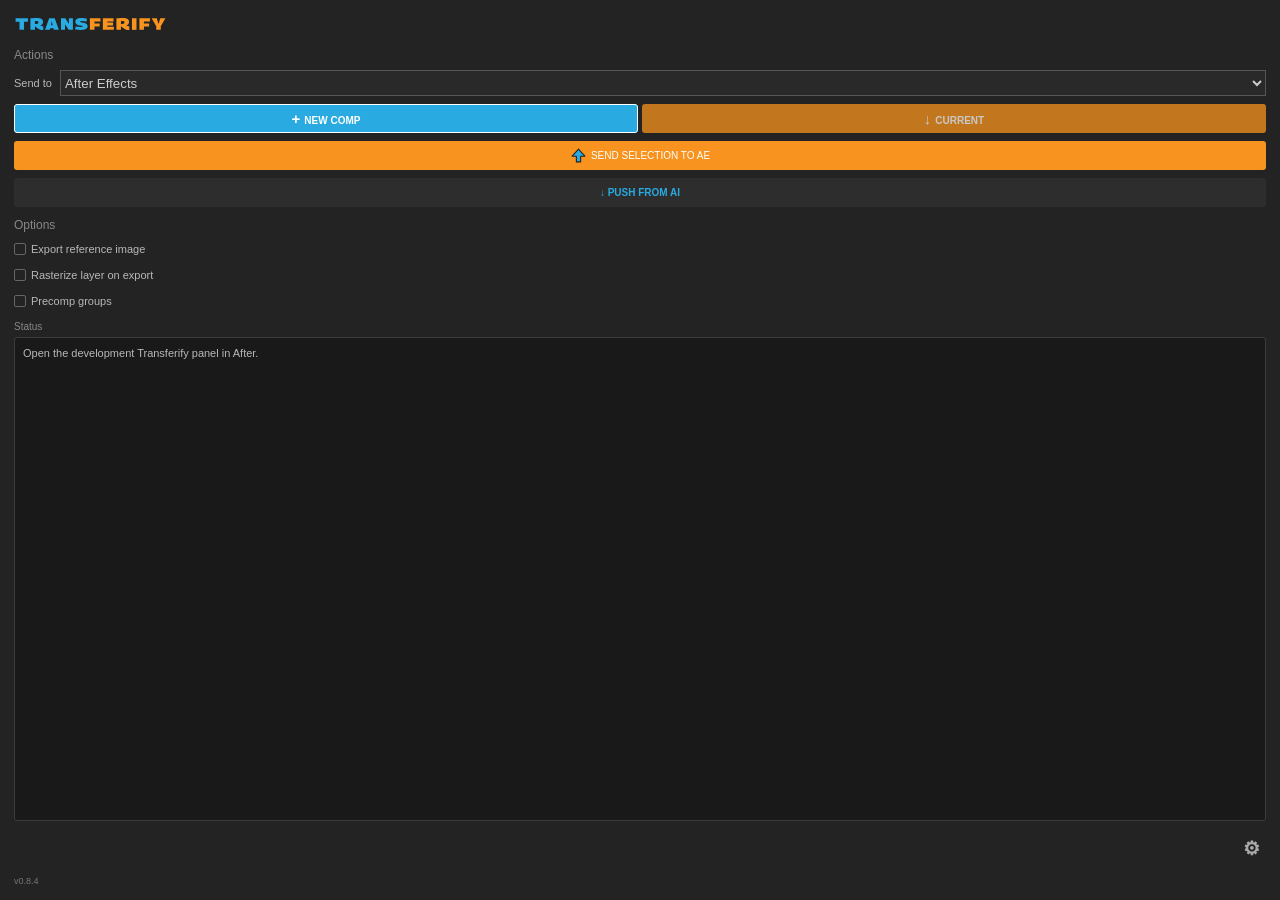
==== Transferify/figma-plugin/ui.html @ 195f4ab7 "Prepare Transferify 0.8.4 with settings, updater and gradient fix" ====
<!doctype html><html><head><meta charset="utf-8"><style>*{box-sizing:border-box}html,body{margin:0;height:100%;background:#232323;color:#ccc;font:11px Arial,sans-serif}body{padding:14px;display:flex;flex-direction:column;gap:8px;overflow:hidden}.logo{width:154px;height:18px;flex-shrink:0;margin-bottom:5px}.label{color:#888;font-size:12px;margin-top:3px}.modes{display:flex;gap:4px}button{height:29px;background:#2d2d2d;border:0;border-radius:3px;color:white;font:700 10px Arial,sans-serif;cursor:pointer}.modes button{flex:1;opacity:.75;border:1pt solid transparent;background:#29abe2}.modes #modeCurrent{background:#f7931e}.modes button.active{opacity:1;border-color:white}.symbol{font-weight:900;font-size:15px;margin-right:4px}#send{background:#f7931e;font-weight:400;display:flex;align-items:center;justify-content:center;gap:4px;flex-shrink:0}#send svg{width:17px;height:17px}.option{display:flex;align-items:center;gap:6px;min-height:29px;background:#606060;border-radius:3px;padding:6px 7px;font-size:10px;flex-shrink:0}.option input{margin:0;width:12px;height:12px;accent-color:#29abe2}.result-box{flex:1;min-height:92px;display:flex;flex-direction:column;margin-top:3px}.result-label{font-size:10px;color:#888;margin-bottom:5px}#status{flex:1;min-height:0;padding:8px;border:1px solid #3c3c3c;border-radius:3px;background:#191919;overflow-y:auto;white-space:pre-wrap;overflow-wrap:anywhere;font-size:11px;line-height:1.45;color:#b8b8b8}.version{font-size:9px;color:#777;flex-shrink:0}button:disabled{opacity:.45;cursor:default}::-webkit-scrollbar{width:10px;height:10px;background:#191919}::-webkit-scrollbar-track{background:#191919}::-webkit-scrollbar-thumb{background:#f7931e;border:2px solid #191919;border-radius:6px;min-height:24px}::-webkit-scrollbar-corner{background:#191919}
/* Match the After panel's compact import checkboxes. */
.option{background:transparent;border-radius:0;padding:0;min-height:18px;gap:5px;font-size:11px;line-height:1.35;color:#b8b8b8;cursor:pointer}
.option input{appearance:none;-webkit-appearance:none;position:relative;display:inline-block;flex:0 0 12px;width:12px;height:12px;margin:0;border:1px solid #666;border-radius:2px;background:#232323;cursor:pointer}
.option input:checked:after{content:"";position:absolute;left:3px;top:0;width:3px;height:6px;border:solid #f7931e;border-width:0 2px 2px 0;transform:rotate(45deg)}
.option input:focus-visible{outline:1px solid #999;outline-offset:2px}

.destination-row{display:flex;align-items:center;gap:8px;color:#b8b8b8}.destination-row select{flex:1;min-width:0;height:26px;background:#292929;color:#ccc;border:1px solid #555}.option.disabled{opacity:.45}#pullAI{flex-shrink:0;color:#29abe2}


.settings-menu{position:relative;display:flex;justify-content:flex-end;margin:5px 0}.settings-menu #settingsToggle{width:30px;font-size:19px;background:transparent;color:#aaa;border:0;cursor:pointer}.settings-menu #settingsMenu{position:absolute;right:0;bottom:30px;z-index:20;width:125px;padding:4px;background:#303030;border:1px solid #555;border-radius:4px}.settings-menu #settingsMenu[hidden]{display:none!important}.settings-menu #settingsMenu button{display:block;width:100%;height:28px;margin:0;text-align:left;background:#303030;color:#ddd;border:0;padding:5px 10px;font:12px Arial,sans-serif;cursor:pointer}.settings-menu #settingsMenu button:hover{background:#444}
</style></head><body><svg class="logo" aria-hidden="true" xmlns="http://www.w3.org/2000/svg" version="1.1" id="Layer_1" x="0px" y="0px" viewBox="8 14 154 18" enable-background="new 0 0 516 601" xml:space="preserve" width="154" height="18">
<rect id="panel-background" fill="#232323" width="516" height="601" />
<line id="top-border" fill="none" stroke="#292929" x1="1" y1="2" x2="515" y2="2" />
<line id="left-accent" fill="none" stroke="#326077" x1="0.5" y1="3" x2="0.5" y2="601" />
<g id="composition-mode">
	<g id="new-comp">
		<path id="new-comp-background" fill="#29ABE2" d="M155,65.4489441h99c1.1045837,0,2,0.8954315,2,2v21c0,1.1045685-0.8954163,2-2,2    h-99c-1.1045837,0-2-0.8954315-2-2v-21C153,66.3443756,153.8954163,65.4489441,155,65.4489441z" />
		<g enable-background="new    ">
			<g>
				<path fill="#FFFFFF" d="M176.6000671,80.1478271v-1.9248047h-1.7050781v-0.7587891h1.7050781v-1.9257812h0.8139648v1.9257812      h1.7158203v0.7587891h-1.7158203v1.9248047H176.6000671z" />
				<path fill="#FFFFFF" d="M183.2655945,81.1488037v-7.7333984h0.9018555l4.059082,6.2373047v-6.2041016h0.8691406v7.7109375      h-0.9130859l-4.0478516-6.1816406v6.1708984H183.2655945z" />
				<path fill="#FFFFFF" d="M192.7919617,81.2591553c-0.4033203,0-0.7626953-0.0556641-1.078125-0.1650391      c-0.3154297-0.1103516-0.5810547-0.2822266-0.7973633-0.5175781c-0.2163086-0.234375-0.3833008-0.5351562-0.5004883-0.9013672      c-0.1171875-0.3671875-0.1757812-0.8066406-0.1757812-1.3203125c0-0.59375,0.0712891-1.0986328,0.2143555-1.5126953      s0.3354492-0.7460938,0.5776367-0.9951172c0.2416992-0.2490234,0.5292969-0.4296875,0.8632812-0.5390625      c0.3334961-0.1103516,0.6875-0.1650391,1.0615234-0.1650391c0.7553711,0,1.3164062,0.2001953,1.6831055,0.5996094      s0.5498047,1.046875,0.5498047,1.9414062c0,0.0439453-0.0019531,0.1083984-0.0053711,0.1923828      c-0.0039062,0.0839844-0.0053711,0.1591797-0.0053711,0.2255859c-0.1542969,0.0146484-0.3632812,0.03125-0.6269531,0.0498047      c-0.2641602,0.0175781-0.5688477,0.0400391-0.9130859,0.0654297c-0.3447266,0.0263672-0.7226562,0.0439453-1.1333008,0.0546875      c-0.4106445,0.0117188-0.8432617,0.0205078-1.2978516,0.0283203c-0.0073242,0.0361328-0.0112305,0.0751953-0.0112305,0.1152344      s0,0.0791016,0,0.1152344c0,0.4765625,0.0678711,0.8603516,0.2036133,1.1494141      c0.1357422,0.2900391,0.3320312,0.5009766,0.5883789,0.6328125c0.2568359,0.1318359,0.5756836,0.1982422,0.9570312,0.1982422      c0.2348633,0,0.4711914-0.0146484,0.7094727-0.0439453s0.4731445-0.0644531,0.7041016-0.1044922      c0.230957-0.0410156,0.4384766-0.0830078,0.621582-0.1269531l0.1210938,0.6933594      c-0.1982422,0.0654297-0.4199219,0.1230469-0.6655273,0.1699219c-0.2456055,0.0478516-0.5058594,0.0859375-0.78125,0.1162109      C193.3803406,81.2445068,193.0927429,81.2591553,192.7919617,81.2591553z M191.2192078,77.6732178      c0.3515625,0,0.690918-0.0078125,1.0170898-0.0224609s0.6254883-0.0273438,0.8964844-0.0380859      c0.2714844-0.0117188,0.5043945-0.0244141,0.6987305-0.0390625s0.3354492-0.0292969,0.4233398-0.0439453      c-0.0073242-0.4033203-0.0585938-0.7314453-0.1538086-0.984375s-0.2441406-0.4365234-0.4458008-0.5498047      c-0.2016602-0.1142578-0.4526367-0.1708984-0.753418-0.1708984c-0.1904297,0-0.3774414,0.0273438-0.5610352,0.0830078      c-0.1831055,0.0546875-0.3520508,0.1503906-0.5058594,0.2861328s-0.2880859,0.3222656-0.4013672,0.5605469      C191.3197937,76.9925537,191.2480164,77.2991943,191.2192078,77.6732178z" />
				<path fill="#FFFFFF" d="M197.191864,81.1488037l-1.5620117-5.8740234l0.9130859-0.0439453l1.2207031,4.9609375      l1.2651367-4.9394531h0.9677734l1.2871094,4.9394531l1.2211914-4.9609375l0.9018555,0.0439453l-1.605957,5.8740234h-1.012207      l-1.2866211-4.7851562l-1.2651367,4.7851562H197.191864z" />
				<path fill="#FFFFFF" d="M206.9491882,77.4417725c0-0.9755859,0.1298828-1.7636719,0.3901367-2.3652344      c0.2602539-0.6005859,0.6474609-1.0410156,1.1606445-1.3193359c0.5131836-0.2792969,1.144043-0.4179688,1.8920898-0.4179688      c0.2124023,0,0.4125977,0.0048828,0.5996094,0.015625c0.1870117,0.0117188,0.362793,0.0283203,0.527832,0.0498047      c0.1650391,0.0224609,0.328125,0.0517578,0.4897461,0.0878906c0.1611328,0.0371094,0.3261719,0.0810547,0.4946289,0.1318359      l-0.1870117,0.7705078c-0.2197266-0.0585938-0.4272461-0.1064453-0.6210938-0.1435547      c-0.1948242-0.0361328-0.3925781-0.0615234-0.5942383-0.0761719s-0.4125977-0.0224609-0.6323242-0.0224609      c-0.4179688,0-0.7866211,0.0585938-1.1054688,0.1757812c-0.3193359,0.1181641-0.5849609,0.3007812-0.7978516,0.5507812      c-0.2124023,0.2490234-0.3740234,0.5839844-0.4838867,1.0058594s-0.1650391,0.9375-0.1650391,1.5458984      c0,0.5576172,0.0512695,1.0302734,0.1542969,1.4189453c0.1025391,0.3886719,0.2583008,0.6982422,0.4672852,0.9296875      c0.2089844,0.2304688,0.4672852,0.3994141,0.7753906,0.5058594s0.6635742,0.1591797,1.0668945,0.1591797      c0.3520508,0,0.71875-0.0234375,1.1000977-0.0712891s0.7260742-0.1152344,1.0341797-0.203125l0.1757812,0.7587891      c-0.168457,0.0507812-0.3461914,0.0986328-0.5332031,0.1425781s-0.3813477,0.0791016-0.5830078,0.1044922      c-0.2021484,0.0253906-0.4125977,0.0458984-0.6328125,0.0605469c-0.2197266,0.0146484-0.4506836,0.0224609-0.6928711,0.0224609      c-0.5351562,0-1.0063477-0.0683594-1.4135742-0.2041016c-0.4067383-0.1357422-0.7514648-0.3515625-1.0336914-0.6484375      c-0.2827148-0.296875-0.4951172-0.6894531-0.6381836-1.1777344      C207.0204773,78.7415771,206.9491882,78.145874,206.9491882,77.4417725z" />
				<path fill="#FFFFFF" d="M213.1752625,78.1898193c0-0.5283203,0.0454102-0.9824219,0.137207-1.3642578      c0.0917969-0.3808594,0.2363281-0.6943359,0.4345703-0.9404297c0.1977539-0.2451172,0.4619141-0.4306641,0.7919922-0.5556641      c0.3300781-0.1240234,0.7368164-0.1865234,1.2211914-0.1865234c0.4838867,0,0.890625,0.0625,1.2207031,0.1865234      c0.3300781,0.125,0.5957031,0.3105469,0.7978516,0.5556641c0.2011719,0.2460938,0.3481445,0.5595703,0.4399414,0.9404297      c0.0913086,0.3818359,0.137207,0.8359375,0.137207,1.3642578c0,0.5351562-0.0493164,0.9951172-0.1484375,1.3808594      c-0.0991211,0.3847656-0.2514648,0.7021484-0.456543,0.9511719s-0.4711914,0.4345703-0.7973633,0.5556641      c-0.3266602,0.1210938-0.7241211,0.1816406-1.1933594,0.1816406c-0.4624023,0-0.8564453-0.0605469-1.1826172-0.1816406      c-0.3266602-0.1210938-0.5922852-0.3066406-0.7973633-0.5556641c-0.2055664-0.2490234-0.3579102-0.5664062-0.456543-0.9511719      C213.2245789,79.1849365,213.1752625,78.7249756,213.1752625,78.1898193z M214.1210632,78.1898193      c0,0.5791016,0.0566406,1.0410156,0.1704102,1.3857422s0.2915039,0.5927734,0.5336914,0.7431641      c0.2416992,0.1503906,0.5537109,0.2246094,0.9350586,0.2246094c0.3881836,0,0.7036133-0.0742188,0.9458008-0.2246094      s0.4199219-0.3984375,0.5336914-0.7431641c0.1132812-0.3447266,0.1704102-0.8066406,0.1704102-1.3857422      c0-0.5722656-0.0532227-1.0283203-0.159668-1.3691406c-0.1064453-0.3417969-0.2788086-0.5869141-0.5170898-0.7373047      s-0.5625-0.2255859-0.9731445-0.2255859c-0.4038086,0-0.7260742,0.0751953-0.9682617,0.2255859      c-0.2416992,0.1503906-0.4145508,0.3955078-0.5170898,0.7373047      C214.1723328,77.161499,214.1210632,77.6175537,214.1210632,78.1898193z" />
				<path fill="#FFFFFF" d="M219.445282,81.1488037v-5.8964844h0.8466797v0.5175781      c0.2055664-0.125,0.4106445-0.2324219,0.6162109-0.3242188c0.2050781-0.0917969,0.4160156-0.1630859,0.6323242-0.2148438      c0.2163086-0.0507812,0.4418945-0.0771484,0.6767578-0.0771484c0.2197266,0,0.4125977,0.0273438,0.5776367,0.0830078      c0.1645508,0.0546875,0.3056641,0.1318359,0.4233398,0.2304688c0.1171875,0.0996094,0.2124023,0.21875,0.2861328,0.3574219      c0.1904297-0.1240234,0.3901367-0.2363281,0.5991211-0.3349609c0.2089844-0.0996094,0.4384766-0.1816406,0.6875-0.2480469      c0.2495117-0.0654297,0.5131836-0.0986328,0.7919922-0.0986328c0.2275391,0,0.4238281,0.0273438,0.5888672,0.0820312      c0.1650391,0.0556641,0.3076172,0.1337891,0.4287109,0.2373047c0.1210938,0.1025391,0.2202148,0.2216797,0.296875,0.3574219      c0.0771484,0.1357422,0.1323242,0.2841797,0.1650391,0.4453125c0.0332031,0.1611328,0.0498047,0.3261719,0.0498047,0.4951172      v4.3886719h-0.9243164v-4.125c0-0.1396484-0.0146484-0.2714844-0.0439453-0.3964844      c-0.0292969-0.1240234-0.0786133-0.2392578-0.1484375-0.3457031s-0.1723633-0.1914062-0.3081055-0.2529297      c-0.1357422-0.0625-0.3022461-0.09375-0.5004883-0.09375c-0.1977539,0-0.3886719,0.0234375-0.5717773,0.0712891      c-0.1835938,0.0478516-0.3540039,0.1083984-0.5117188,0.1816406s-0.3022461,0.1503906-0.4345703,0.2304688      c0.0366211,0.0957031,0.0605469,0.1914062,0.0717773,0.2861328c0.0107422,0.0957031,0.0166016,0.1835938,0.0166016,0.2646484      v4.1796875h-0.9350586v-4.125c0-0.125-0.0131836-0.2509766-0.0385742-0.3798828      c-0.0258789-0.1279297-0.0732422-0.2431641-0.1430664-0.3457031s-0.1723633-0.1875-0.3081055-0.2529297      c-0.1357422-0.0664062-0.3022461-0.0996094-0.5004883-0.0996094c-0.168457,0-0.3354492,0.0224609-0.5004883,0.0664062      s-0.3242188,0.1005859-0.4785156,0.1699219c-0.1538086,0.0703125-0.3115234,0.1484375-0.4726562,0.2363281v4.7304688H219.445282      z" />
				<path fill="#FFFFFF" d="M228.4760437,83.458374v-8.25h0.8466797l0.0332031,0.5830078      c0.3374023-0.2197266,0.6655273-0.3828125,0.984375-0.4892578c0.3193359-0.1064453,0.6396484-0.1591797,0.9624023-0.1591797      c0.6381836,0,1.1259766,0.2509766,1.4633789,0.7529297c0.3369141,0.5029297,0.5058594,1.2236328,0.5058594,2.1621094      c0,0.7402344-0.09375,1.3457031-0.2807617,1.8144531c-0.1865234,0.4697266-0.4765625,0.8183594-0.8686523,1.0449219      c-0.3925781,0.2275391-0.8930664,0.3417969-1.5014648,0.3417969c-0.1762695,0-0.3652344-0.0136719-0.5664062-0.0390625      c-0.2021484-0.0253906-0.4165039-0.0566406-0.6435547-0.09375v2.3320312H228.4760437z M230.5439148,80.5657959      c0.4106445,0,0.7460938-0.0791016,1.0063477-0.2363281c0.2602539-0.1582031,0.4545898-0.4140625,0.5830078-0.7705078      c0.128418-0.3554688,0.1928711-0.8300781,0.1928711-1.4238281c0-0.4990234-0.0517578-0.9111328-0.1542969-1.2382812      c-0.1025391-0.3261719-0.2568359-0.5712891-0.4619141-0.7363281c-0.2055664-0.1650391-0.4511719-0.2480469-0.7368164-0.2480469      c-0.1762695,0-0.3452148,0.0185547-0.5063477,0.0556641c-0.1611328,0.0361328-0.328125,0.0947266-0.5004883,0.1757812      s-0.3574219,0.1865234-0.5551758,0.3193359v3.9482422c0.2270508,0.0517578,0.4326172,0.0898438,0.6157227,0.1162109      C230.2099304,80.5531006,230.3822937,80.5657959,230.5439148,80.5657959z" />
			</g>
		</g>
	</g>
	<g id="current-comp">
		<path id="current-comp-background" fill="#F7931E" d="M262,65.4489441h99c1.1045837,0,2,0.8954315,2,2v21    c0,1.1045685-0.8954163,2-2,2h-99c-1.1045837,0-2-0.8954315-2-2v-21C260,66.3443756,260.8954163,65.4489441,262,65.4489441z" />
		<g enable-background="new    ">
			<g>
				<path fill="#FFFFFF" d="M293.3695984,74.9447021h0.7587891v4.1035156l1.6938477-1.7929688l0.5390625,0.5380859      l-2.6069336,2.6953125l-2.6176758-2.6953125l0.5385742-0.5380859l1.6943359,1.7929688V74.9447021z" />
				<path fill="#FFFFFF" d="M299.9911804,77.4417725c0-0.9755859,0.1298828-1.7636719,0.3901367-2.3652344      c0.2602539-0.6005859,0.6474609-1.0410156,1.1606445-1.3193359c0.5131836-0.2792969,1.144043-0.4179688,1.8920898-0.4179688      c0.2124023,0,0.4125977,0.0048828,0.5996094,0.015625c0.1870117,0.0117188,0.362793,0.0283203,0.527832,0.0498047      c0.1650391,0.0224609,0.328125,0.0517578,0.4897461,0.0878906c0.1611328,0.0371094,0.3261719,0.0810547,0.4946289,0.1318359      l-0.1870117,0.7705078c-0.2197266-0.0585938-0.4272461-0.1064453-0.6210938-0.1435547      c-0.1948242-0.0361328-0.3925781-0.0615234-0.5942383-0.0761719S303.7309265,74.15271,303.5112,74.15271      c-0.4179688,0-0.7866211,0.0585938-1.1054688,0.1757812c-0.3193359,0.1181641-0.5849609,0.3007812-0.7978516,0.5507812      c-0.2124023,0.2490234-0.3740234,0.5839844-0.4838867,1.0058594s-0.1650391,0.9375-0.1650391,1.5458984      c0,0.5576172,0.0512695,1.0302734,0.1542969,1.4189453c0.1025391,0.3886719,0.2583008,0.6982422,0.4672852,0.9296875      c0.2089844,0.2304688,0.4672852,0.3994141,0.7753906,0.5058594s0.6635742,0.1591797,1.0668945,0.1591797      c0.3520508,0,0.71875-0.0234375,1.1000977-0.0712891s0.7260742-0.1152344,1.0341797-0.203125l0.1757812,0.7587891      c-0.168457,0.0507812-0.3461914,0.0986328-0.5332031,0.1425781s-0.3813477,0.0791016-0.5830078,0.1044922      c-0.2021484,0.0253906-0.4125977,0.0458984-0.6328125,0.0605469c-0.2197266,0.0146484-0.4506836,0.0224609-0.6928711,0.0224609      c-0.5351562,0-1.0063477-0.0683594-1.4135742-0.2041016c-0.4067383-0.1357422-0.7514648-0.3515625-1.0336914-0.6484375      c-0.2827148-0.296875-0.4951172-0.6894531-0.6381836-1.1777344      C300.0624695,78.7415771,299.9911804,78.145874,299.9911804,77.4417725z" />
				<path fill="#FFFFFF" d="M308.1645203,81.2591553c-0.3154297,0-0.5942383-0.0595703-0.8359375-0.1767578      c-0.2421875-0.1171875-0.4291992-0.2949219-0.5610352-0.5332031c-0.1323242-0.2382812-0.1982422-0.5371094-0.1982422-0.8964844      v-4.4003906h0.9130859v4.2246094c0,0.3076172,0.0878906,0.5517578,0.2641602,0.7314453      c0.1757812,0.1796875,0.4326172,0.2695312,0.7700195,0.2695312c0.1904297,0,0.3720703-0.0205078,0.5444336-0.0605469      s0.3447266-0.0986328,0.5170898-0.1757812c0.171875-0.0771484,0.3500977-0.1601562,0.5332031-0.2480469v-4.7412109h0.9243164      v4.609375c0,0.1464844,0.0161133,0.265625,0.0493164,0.3574219s0.0805664,0.1582031,0.1430664,0.1982422      c0.0620117,0.0400391,0.1298828,0.0605469,0.2036133,0.0605469c0.1025391,0,0.1977539-0.0292969,0.2856445-0.0878906      l0.1210938,0.6816406c-0.0805664,0.0371094-0.1591797,0.0683594-0.2363281,0.09375s-0.1616211,0.0478516-0.2529297,0.0654297      c-0.0917969,0.0185547-0.1816406,0.0283203-0.2695312,0.0283203c-0.1982422,0-0.3759766-0.0517578-0.5336914-0.1542969      s-0.265625-0.2636719-0.3242188-0.484375c-0.2275391,0.125-0.4477539,0.2373047-0.6601562,0.3359375      c-0.2128906,0.0986328-0.4326172,0.1738281-0.6601562,0.2255859      C308.6742859,81.2327881,308.4281921,81.2591553,308.1645203,81.2591553z" />
				<path fill="#FFFFFF" d="M313.4111023,75.2523193v0.7373047c0.2202148-0.2050781,0.4272461-0.3681641,0.621582-0.4892578      s0.3886719-0.2109375,0.5830078-0.2695312s0.4013672-0.0878906,0.621582-0.0878906      c0.1464844,0,0.293457,0.0107422,0.4399414,0.0332031c0.1464844,0.0214844,0.2822266,0.0478516,0.4072266,0.0761719      l-0.1542969,0.8476562c-0.1318359-0.0292969-0.2695312-0.0546875-0.4121094-0.0771484      c-0.1430664-0.0224609-0.2773438-0.0332031-0.4018555-0.0332031c-0.2568359,0-0.5185547,0.0556641-0.7866211,0.1650391      c-0.2675781,0.1103516-0.5478516,0.296875-0.8413086,0.5615234v4.4326172h-0.9238281v-5.8964844H313.4111023z" />
				<path fill="#FFFFFF" d="M317.6459656,75.2523193v0.7373047c0.2202148-0.2050781,0.4272461-0.3681641,0.621582-0.4892578      s0.3886719-0.2109375,0.5830078-0.2695312s0.4013672-0.0878906,0.621582-0.0878906      c0.1464844,0,0.293457,0.0107422,0.4399414,0.0332031c0.1464844,0.0214844,0.2822266,0.0478516,0.4072266,0.0761719      l-0.1542969,0.8476562c-0.1318359-0.0292969-0.2695312-0.0546875-0.4121094-0.0771484      c-0.1430664-0.0224609-0.2773438-0.0332031-0.4018555-0.0332031c-0.2568359,0-0.5185547,0.0556641-0.7866211,0.1650391      c-0.2675781,0.1103516-0.5478516,0.296875-0.8413086,0.5615234v4.4326172h-0.9238281v-5.8964844H317.6459656z" />
				<path fill="#FFFFFF" d="M322.9589539,81.2591553c-0.4033203,0-0.7626953-0.0556641-1.078125-0.1650391      c-0.3154297-0.1103516-0.5810547-0.2822266-0.7973633-0.5175781c-0.2163086-0.234375-0.3833008-0.5351562-0.5004883-0.9013672      c-0.1171875-0.3671875-0.1757812-0.8066406-0.1757812-1.3203125c0-0.59375,0.0712891-1.0986328,0.2143555-1.5126953      s0.3354492-0.7460938,0.5776367-0.9951172c0.2416992-0.2490234,0.5292969-0.4296875,0.8632812-0.5390625      c0.3334961-0.1103516,0.6875-0.1650391,1.0615234-0.1650391c0.7553711,0,1.3164062,0.2001953,1.6831055,0.5996094      s0.5498047,1.046875,0.5498047,1.9414062c0,0.0439453-0.0019531,0.1083984-0.0053711,0.1923828      c-0.0039062,0.0839844-0.0053711,0.1591797-0.0053711,0.2255859c-0.1542969,0.0146484-0.3632812,0.03125-0.6269531,0.0498047      c-0.2641602,0.0175781-0.5688477,0.0400391-0.9130859,0.0654297c-0.3447266,0.0263672-0.7226562,0.0439453-1.1333008,0.0546875      c-0.4106445,0.0117188-0.8432617,0.0205078-1.2978516,0.0283203c-0.0073242,0.0361328-0.0112305,0.0751953-0.0112305,0.1152344      s0,0.0791016,0,0.1152344c0,0.4765625,0.0678711,0.8603516,0.2036133,1.1494141      c0.1357422,0.2900391,0.3320312,0.5009766,0.5883789,0.6328125c0.2568359,0.1318359,0.5756836,0.1982422,0.9570312,0.1982422      c0.2348633,0,0.4711914-0.0146484,0.7094727-0.0439453s0.4731445-0.0644531,0.7041016-0.1044922      c0.230957-0.0410156,0.4384766-0.0830078,0.621582-0.1269531l0.1210938,0.6933594      c-0.1982422,0.0654297-0.4199219,0.1230469-0.6655273,0.1699219c-0.2456055,0.0478516-0.5058594,0.0859375-0.78125,0.1162109      C323.5473328,81.2445068,323.2597351,81.2591553,322.9589539,81.2591553z M321.3862,77.6732178      c0.3515625,0,0.690918-0.0078125,1.0170898-0.0224609s0.6254883-0.0273438,0.8964844-0.0380859      c0.2714844-0.0117188,0.5043945-0.0244141,0.6987305-0.0390625s0.3354492-0.0292969,0.4233398-0.0439453      c-0.0073242-0.4033203-0.0585938-0.7314453-0.1538086-0.984375s-0.2441406-0.4365234-0.4458008-0.5498047      c-0.2016602-0.1142578-0.4526367-0.1708984-0.753418-0.1708984c-0.1904297,0-0.3774414,0.0273438-0.5610352,0.0830078      c-0.1831055,0.0546875-0.3520508,0.1503906-0.5058594,0.2861328s-0.2880859,0.3222656-0.4013672,0.5605469      C321.4867859,76.9925537,321.4150085,77.2991943,321.3862,77.6732178z" />
				<path fill="#FFFFFF" d="M326.4130554,81.1488037v-5.8964844h0.8466797v0.5175781      c0.2495117-0.1396484,0.4858398-0.2548828,0.7094727-0.3466797s0.4492188-0.1611328,0.6767578-0.2089844      c0.2270508-0.0478516,0.4692383-0.0712891,0.7260742-0.0712891c0.3588867,0,0.659668,0.0625,0.9018555,0.1865234      c0.2421875,0.125,0.4272461,0.3066406,0.5556641,0.5449219c0.1279297,0.2382812,0.1923828,0.5302734,0.1923828,0.8740234      v4.4003906h-0.9350586v-4.1357422c0-0.3525391-0.0878906-0.6220703-0.2641602-0.8085938      c-0.1757812-0.1875-0.4472656-0.2802734-0.8139648-0.2802734c-0.1977539,0-0.3886719,0.0195312-0.5717773,0.0605469      c-0.1835938,0.0400391-0.3647461,0.0986328-0.5444336,0.1757812s-0.3613281,0.1630859-0.5444336,0.2578125v4.7304688      H326.4130554z" />
				<path fill="#FFFFFF" d="M334.3988953,81.2591553c-0.3520508,0-0.6489258-0.0683594-0.890625-0.2041016      c-0.2421875-0.1357422-0.4199219-0.3427734-0.5336914-0.6210938s-0.1704102-0.6201172-0.1704102-1.0234375v-3.4648438h-1.012207      v-0.6044922l1.012207-0.0888672l0.1210938-1.3964844h0.8027344v1.3964844h1.9692383v0.6826172h-1.9692383v3.4101562      c0,0.3955078,0.0751953,0.6835938,0.2255859,0.8632812s0.3979492,0.2695312,0.7426758,0.2695312      c0.1757812,0,0.3500977-0.0185547,0.5224609-0.0546875c0.171875-0.0371094,0.3500977-0.0849609,0.5332031-0.1435547      l0.1323242,0.7148438c-0.2641602,0.0957031-0.5244141,0.1630859-0.78125,0.2041016      C334.8461609,81.2386475,334.6117860,81.2591553,334.3988953,81.2591553z" />
			</g>
		</g>
	</g>
</g>
<line id="options-divider" fill="none" stroke="#363636" x1="11" y1="52.4986038" x2="502.6149597" y2="52.4986038" />
<g id="detect-parametric">
	<g id="detect-parametric-label" enable-background="new    ">
		<text transform="matrix(1 0 0 1 29 203.3571167)" fill="#777777" font-family="Arial, sans-serif" font-size="8px">DETECT PARAMETRIC SHAPES</text>
	</g>
</g>
<g id="precomp-groups">
	<g id="precomp-groups-label" enable-background="new    ">
		<text transform="matrix(1 0 0 1 29 223.8869629)" fill="#777777" font-family="Arial, sans-serif" font-size="8px">PRECOMP GROUPS</text>
	</g>
</g>
<g id="match-alpha">
	<g id="match-alpha-label" enable-background="new    ">
		<text transform="matrix(1 0 0 1 222.402832 203.3571777)" fill="#777777" font-family="Arial, sans-serif" font-size="8px">MATCH SOURCE ALPHA (PROJECT)</text>
	</g>
</g>
<g id="options-note" enable-background="new    ">
	<text transform="matrix(1 0 0 1 11.000061 243.1515503)" fill="#777777" font-family="Arial, sans-serif" font-size="8px">Options apply to Illustrator and Figma. Current preserves composition size, frame rate and duration.</text>
</g>
<g>
	<g id="image-folder-label" enable-background="new    ">
		<text transform="matrix(1 0 0 1 11.0001221 143.2393188)" fill="#777777" font-family="Arial, sans-serif" font-size="11px">IMAGE FOLDER</text>
	</g>
	<rect id="image-path-background" x="11.0001831" y="150.2393494" fill="#191919" stroke="#333333" width="428" height="26" />
	<g id="choose-folder_00000150816177629896563150000008095088404587269771_">
		<path id="choose-folder-background" fill="#2C2C2C" stroke="#3C3C3C" d="M446.0001831,150.2393494h23c1.1045837,0,2,0.8954163,2,2    v22c0,1.1045837-0.8954163,2-2,2h-23c-1.1045837,0-2-0.8954163-2-2v-22    C444.0001831,151.1347656,444.8955994,150.2393494,446.0001831,150.2393494z" />
		<g id="choose-folder-label-0" enable-background="new    ">
			<text transform="matrix(1 0 0 1 454.1252136 166.2393188)" fill="#777777" font-family="Arial, sans-serif" font-size="8px">▱</text>
		</g>
	</g>
	<g id="reset-folder_00000075133968141214760270000010377170955990492324_">
		<path id="reset-folder-background" fill="#2C2C2C" stroke="#3C3C3C" d="M478.0001831,150.2393494h23c1.1045837,0,2,0.8954163,2,2    v22c0,1.1045837-0.8954163,2-2,2h-23c-1.1045837,0-2-0.8954163-2-2v-22    C476.0001831,151.1347656,476.8955994,150.2393494,478.0001831,150.2393494z" />
		<g id="reset-folder-label-0" enable-background="new    ">
			<text transform="matrix(1 0 0 1 486.8722839 166.2393188)" fill="#777777" font-family="Arial, sans-serif" font-size="8px">×</text>
		</g>
	</g>
</g>
<g>
	<g enable-background="new    ">
		<g>
			<path fill="#777777" d="M12.2177734,113.4407959c0-0.9755859,0.1298828-1.7636719,0.3901367-2.3652344     c0.2602539-0.6005859,0.6474609-1.0410156,1.1606445-1.3193359c0.5131836-0.2792969,1.144043-0.4179688,1.8920898-0.4179688     c0.2124023,0,0.4125977,0.0048828,0.5996094,0.015625c0.1870117,0.0117188,0.362793,0.0283203,0.527832,0.0498047     c0.1650391,0.0224609,0.328125,0.0517578,0.4897461,0.0878906c0.1611328,0.0371094,0.3261719,0.0810547,0.4946289,0.1318359     l-0.1870117,0.7705078c-0.2197266-0.0585938-0.4272461-0.1064453-0.6210938-0.1435547     c-0.1948242-0.0361328-0.3925781-0.0615234-0.5942383-0.0761719s-0.4125977-0.0224609-0.6323242-0.0224609     c-0.4179688,0-0.7866211,0.0585938-1.1054688,0.1757812c-0.3193359,0.1181641-0.5849609,0.3007812-0.7978516,0.5507812     c-0.2124023,0.2490234-0.3740234,0.5839844-0.4838867,1.0058594s-0.1650391,0.9375-0.1650391,1.5458984     c0,0.5576172,0.0512695,1.0302734,0.1542969,1.4189453c0.1025391,0.3886719,0.2583008,0.6982422,0.4672852,0.9296875     c0.2089844,0.2304688,0.4672852,0.3994141,0.7753906,0.5058594s0.6635742,0.1591797,1.0668945,0.1591797     c0.3520508,0,0.71875-0.0234375,1.1000977-0.0712891s0.7260742-0.1152344,1.0341797-0.203125l0.1757812,0.7587891     c-0.168457,0.0507812-0.3461914,0.0986328-0.5332031,0.1425781s-0.3813477,0.0791016-0.5830078,0.1044922     c-0.2021484,0.0253906-0.4125977,0.0458984-0.6328125,0.0605469c-0.2197266,0.0146484-0.4506836,0.0224609-0.6928711,0.0224609     c-0.5351562,0-1.0063477-0.0683594-1.4135742-0.2041016c-0.4067383-0.1357422-0.7514648-0.3515625-1.0336914-0.6484375     c-0.2827148-0.296875-0.4951172-0.6894531-0.6381836-1.1777344     C12.2890625,114.7406006,12.2177734,114.1448975,12.2177734,113.4407959z" />
			<path fill="#777777" d="M18.4438477,114.1888428c0-0.5283203,0.0454102-0.9824219,0.137207-1.3642578     c0.0917969-0.3808594,0.2363281-0.6943359,0.4345703-0.9404297c0.1977539-0.2451172,0.4619141-0.4306641,0.7919922-0.5556641     c0.3300781-0.1240234,0.7368164-0.1865234,1.2211914-0.1865234c0.4838867,0,0.890625,0.0625,1.2207031,0.1865234     c0.3300781,0.125,0.5957031,0.3105469,0.7978516,0.5556641c0.2011719,0.2460938,0.3481445,0.5595703,0.4399414,0.9404297     c0.0913086,0.3818359,0.137207,0.8359375,0.137207,1.3642578c0,0.5351562-0.0493164,0.9951172-0.1484375,1.3808594     c-0.0991211,0.3847656-0.2514648,0.7021484-0.456543,0.9511719s-0.4711914,0.4345703-0.7973633,0.5556641     c-0.3266602,0.1210938-0.7241211,0.1816406-1.1933594,0.1816406c-0.4624023,0-0.8564453-0.0605469-1.1826172-0.1816406     c-0.3266602-0.1210938-0.5922852-0.3066406-0.7973633-0.5556641c-0.2055664-0.2490234-0.3579102-0.5664062-0.456543-0.9511719     C18.4931641,115.18396,18.4438477,114.723999,18.4438477,114.1888428z M19.3896484,114.1888428     c0,0.5791016,0.0566406,1.0410156,0.1704102,1.3857422s0.2915039,0.5927734,0.5336914,0.7431641     c0.2416992,0.1503906,0.5537109,0.2246094,0.9350586,0.2246094c0.3881836,0,0.7036133-0.0742188,0.9458008-0.2246094     s0.4199219-0.3984375,0.5336914-0.7431641c0.1132812-0.3447266,0.1704102-0.8066406,0.1704102-1.3857422     c0-0.5722656-0.0532227-1.0283203-0.159668-1.3691406c-0.1064453-0.3417969-0.2788086-0.5869141-0.5170898-0.7373047     s-0.5625-0.2255859-0.9731445-0.2255859c-0.4038086,0-0.7260742,0.0751953-0.9682617,0.2255859     c-0.2416992,0.1503906-0.4145508,0.3955078-0.5170898,0.7373047     C19.440918,113.1605225,19.3896484,113.6165771,19.3896484,114.1888428z" />
			<path fill="#777777" d="M24.7138672,117.1478271v-5.8964844h0.8466797v0.5175781     c0.2055664-0.125,0.4106445-0.2324219,0.6162109-0.3242188c0.2050781-0.0917969,0.4160156-0.1630859,0.6323242-0.2148438     c0.2163086-0.0507812,0.4418945-0.0771484,0.6767578-0.0771484c0.2197266,0,0.4125977,0.0273438,0.5776367,0.0830078     c0.1645508,0.0546875,0.3056641,0.1318359,0.4233398,0.2304688c0.1171875,0.0996094,0.2124023,0.21875,0.2861328,0.3574219     c0.1904297-0.1240234,0.3901367-0.2363281,0.5991211-0.3349609c0.2089844-0.0996094,0.4384766-0.1816406,0.6875-0.2480469     c0.2495117-0.0654297,0.5131836-0.0986328,0.7919922-0.0986328c0.2275391,0,0.4238281,0.0273438,0.5888672,0.0820312     c0.1650391,0.0556641,0.3076172,0.1337891,0.4287109,0.2373047c0.1210938,0.1025391,0.2202148,0.2216797,0.296875,0.3574219     c0.0771484,0.1357422,0.1323242,0.2841797,0.1650391,0.4453125c0.0332031,0.1611328,0.0498047,0.3261719,0.0498047,0.4951172     v4.3886719H31.456543v-4.125c0-0.1396484-0.0146484-0.2714844-0.0439453-0.3964844     c-0.0292969-0.1240234-0.0786133-0.2392578-0.1484375-0.3457031s-0.1723633-0.1914062-0.3081055-0.2529297     c-0.1357422-0.0625-0.3022461-0.09375-0.5004883-0.09375c-0.1977539,0-0.3886719,0.0234375-0.5717773,0.0712891     c-0.1835938,0.0478516-0.3540039,0.1083984-0.5117188,0.1816406s-0.3022461,0.1503906-0.4345703,0.2304688     c0.0366211,0.0957031,0.0605469,0.1914062,0.0717773,0.2861328c0.0107422,0.0957031,0.0166016,0.1835938,0.0166016,0.2646484     v4.1796875h-0.9350586v-4.125c0-0.125-0.0131836-0.2509766-0.0385742-0.3798828     c-0.0258789-0.1279297-0.0732422-0.2431641-0.1430664-0.3457031s-0.1723633-0.1875-0.3081055-0.2529297     c-0.1357422-0.0664062-0.3022461-0.0996094-0.5004883-0.0996094c-0.168457,0-0.3354492,0.0224609-0.5004883,0.0664062     s-0.3242188,0.1005859-0.4785156,0.1699219c-0.1538086,0.0703125-0.3115234,0.1484375-0.4726562,0.2363281v4.7304688H24.7138672z     " />
			<path fill="#777777" d="M33.7446289,119.4573975v-8.25h0.8466797l0.0332031,0.5830078     c0.3374023-0.2197266,0.6655273-0.3828125,0.984375-0.4892578c0.3193359-0.1064453,0.6396484-0.1591797,0.9624023-0.1591797     c0.6381836,0,1.1259766,0.2509766,1.4633789,0.7529297c0.3369141,0.5029297,0.5058594,1.2236328,0.5058594,2.1621094     c0,0.7402344-0.09375,1.3457031-0.2807617,1.8144531c-0.1865234,0.4697266-0.4765625,0.8183594-0.8686523,1.0449219     c-0.3925781,0.2275391-0.8930664,0.3417969-1.5014648,0.3417969c-0.1762695,0-0.3652344-0.0136719-0.5664062-0.0390625     c-0.2021484-0.0253906-0.4165039-0.0566406-0.6435547-0.09375v2.3320312H33.7446289z M35.8125,116.5648193     c0.4106445,0,0.7460938-0.0791016,1.0063477-0.2363281c0.2602539-0.1582031,0.4545898-0.4140625,0.5830078-0.7705078     c0.128418-0.3554688,0.1928711-0.8300781,0.1928711-1.4238281c0-0.4990234-0.0517578-0.9111328-0.1542969-1.2382812     c-0.1025391-0.3261719-0.2568359-0.5712891-0.4619141-0.7363281c-0.2055664-0.1650391-0.4511719-0.2480469-0.7368164-0.2480469     c-0.1762695,0-0.3452148,0.0185547-0.5063477,0.0556641c-0.1611328,0.0361328-0.328125,0.0947266-0.5004883,0.1757812     s-0.3574219,0.1865234-0.5551758,0.3193359v3.9482422c0.2270508,0.0517578,0.4326172,0.0898438,0.6157227,0.1162109     C35.4785156,116.552124,35.6508789,116.5648193,35.8125,116.5648193z" />
			<path fill="#777777" d="M42.1704102,116.9056396l0.1430664-0.6923828     c0.1171875,0.0507812,0.2529297,0.0966797,0.4072266,0.1367188c0.1538086,0.0410156,0.3168945,0.0751953,0.4892578,0.1044922     s0.3466797,0.0498047,0.5224609,0.0605469c0.1762695,0.0117188,0.3447266,0.0166016,0.5058594,0.0166016     c0.4545898,0,0.8012695-0.0751953,1.0395508-0.2255859s0.3574219-0.375,0.3574219-0.6757812     c0-0.1542969-0.034668-0.2880859-0.1044922-0.4023438c-0.0693359-0.1132812-0.1704102-0.2119141-0.3022461-0.296875     c-0.1318359-0.0839844-0.296875-0.1611328-0.4951172-0.2304688c-0.1977539-0.0703125-0.4326172-0.1416016-0.7041016-0.2148438     c-0.2490234-0.0585938-0.4785156-0.1357422-0.6875-0.2304688c-0.2089844-0.0957031-0.3886719-0.2109375-0.5385742-0.3466797     c-0.1503906-0.1357422-0.2641602-0.2939453-0.3413086-0.4736328s-0.1152344-0.3867188-0.1152344-0.6210938     c0-0.5283203,0.1850586-0.9384766,0.5551758-1.2324219c0.3701172-0.2929688,0.918457-0.4394531,1.6445312-0.4394531     c0.2202148,0,0.4291992,0.0107422,0.6269531,0.0332031c0.1982422,0.0214844,0.3867188,0.0546875,0.5664062,0.0986328     s0.3393555,0.0917969,0.4785156,0.1425781l-0.1318359,0.7041016c-0.1464844-0.0439453-0.296875-0.0839844-0.4511719-0.1210938     c-0.1538086-0.0361328-0.3227539-0.0654297-0.5058594-0.0878906c-0.1831055-0.0214844-0.3813477-0.0322266-0.59375-0.0322266     c-0.4257812,0-0.75,0.0761719-0.9736328,0.2304688s-0.3354492,0.3632812-0.3354492,0.6269531     c0,0.1611328,0.0366211,0.2958984,0.1098633,0.4013672c0.0732422,0.1064453,0.1777344,0.1962891,0.3134766,0.2695312     s0.293457,0.1416016,0.4731445,0.2041016s0.3754883,0.1220703,0.5883789,0.1806641     c0.2861328,0.0810547,0.5390625,0.1650391,0.7592773,0.2539062c0.2197266,0.0878906,0.4101562,0.1972656,0.5717773,0.3291016     c0.1611328,0.1328125,0.2841797,0.2939453,0.3686523,0.484375c0.0839844,0.1904297,0.1264648,0.421875,0.1264648,0.6933594     c0,0.234375-0.0351562,0.4453125-0.1044922,0.6318359c-0.0698242,0.1875-0.1762695,0.3466797-0.3193359,0.4785156     c-0.1425781,0.1328125-0.3076172,0.2421875-0.4946289,0.3300781s-0.3979492,0.1542969-0.6328125,0.1982422     s-0.487793,0.0664062-0.7587891,0.0664062c-0.2495117,0-0.4970703-0.0146484-0.7426758-0.0439453     c-0.2456055-0.0302734-0.4804688-0.0683594-0.7041016-0.1162109     C42.5571289,117.0511475,42.3535156,116.9866943,42.1704102,116.9056396z" />
			<path fill="#777777" d="M47.956543,110.0638428c-0.1982422,0-0.3408203-0.0371094-0.4291992-0.1103516     c-0.0878906-0.0732422-0.1318359-0.2011719-0.1318359-0.3847656c0-0.1904297,0.0419922-0.3222656,0.1264648-0.3955078     s0.2290039-0.1103516,0.4345703-0.1103516c0.2124023,0,0.359375,0.0371094,0.4399414,0.1103516     s0.1210938,0.2050781,0.1210938,0.3955078c0,0.1835938-0.0405273,0.3115234-0.1210938,0.3847656     S48.1689453,110.0638428,47.956543,110.0638428z M47.4946289,117.1478271v-5.8964844h0.9238281v5.8964844H47.4946289z" />
			<path fill="#777777" d="M49.4082031,117.1478271v-0.6601562l3.3989258-4.4990234H49.5625v-0.7373047h4.3666992v0.6494141     l-3.3769531,4.4990234h3.5859375v0.7480469H49.4082031z" />
			<path fill="#777777" d="M57.1743164,117.2581787c-0.4033203,0-0.7626953-0.0556641-1.078125-0.1650391     c-0.3154297-0.1103516-0.5810547-0.2822266-0.7973633-0.5175781c-0.2163086-0.234375-0.3833008-0.5351562-0.5004883-0.9013672     c-0.1171875-0.3671875-0.1757812-0.8066406-0.1757812-1.3203125c0-0.59375,0.0712891-1.0986328,0.2143555-1.5126953     s0.3354492-0.7460938,0.5776367-0.9951172c0.2416992-0.2490234,0.5292969-0.4296875,0.8632812-0.5390625     c0.3334961-0.1103516,0.6875-0.1650391,1.0615234-0.1650391c0.7553711,0,1.3164062,0.2001953,1.6831055,0.5996094     s0.5498047,1.046875,0.5498047,1.9414062c0,0.0439453-0.0019531,0.1083984-0.0053711,0.1923828     c-0.0039062,0.0839844-0.0053711,0.1591797-0.0053711,0.2255859c-0.1542969,0.0146484-0.3632812,0.03125-0.6269531,0.0498047     c-0.2641602,0.0175781-0.5688477,0.0400391-0.9130859,0.0654297c-0.3447266,0.0263672-0.7226562,0.0439453-1.1333008,0.0546875     c-0.4106445,0.0117188-0.8432617,0.0205078-1.2978516,0.0283203c-0.0073242,0.0361328-0.0112305,0.0751953-0.0112305,0.1152344     s0,0.0791016,0,0.1152344c0,0.4765625,0.0678711,0.8603516,0.2036133,1.1494141     c0.1357422,0.2900391,0.3320312,0.5009766,0.5883789,0.6328125c0.2568359,0.1318359,0.5756836,0.1982422,0.9570312,0.1982422     c0.2348633,0,0.4711914-0.0146484,0.7094727-0.0439453s0.4731445-0.0644531,0.7041016-0.1044922     c0.230957-0.0410156,0.4384766-0.0830078,0.621582-0.1269531l0.1210938,0.6933594     c-0.1982422,0.0654297-0.4199219,0.1230469-0.6655273,0.1699219c-0.2456055,0.0478516-0.5058594,0.0859375-0.78125,0.1162109     C57.7626953,117.2435303,57.4750977,117.2581787,57.1743164,117.2581787z M55.6015625,113.6722412     c0.3515625,0,0.690918-0.0078125,1.0170898-0.0224609s0.6254883-0.0273438,0.8964844-0.0380859     c0.2714844-0.0117188,0.5043945-0.0244141,0.6987305-0.0390625s0.3354492-0.0292969,0.4233398-0.0439453     c-0.0073242-0.4033203-0.0585938-0.7314453-0.1538086-0.984375s-0.2441406-0.4365234-0.4458008-0.5498047     c-0.2016602-0.1142578-0.4526367-0.1708984-0.753418-0.1708984c-0.1904297,0-0.3774414,0.0273438-0.5610352,0.0830078     c-0.1831055,0.0546875-0.3520508,0.1503906-0.5058594,0.2861328s-0.2880859,0.3222656-0.4013672,0.5605469     C55.7021484,112.9915771,55.6303711,113.2982178,55.6015625,113.6722412z" />
			<path fill="#777777" d="M63.5874023,117.1478271v-5.8964844h0.8466797v0.5175781     c0.2055664-0.125,0.4106445-0.2324219,0.6162109-0.3242188c0.2050781-0.0917969,0.4160156-0.1630859,0.6323242-0.2148438     c0.2163086-0.0507812,0.4418945-0.0771484,0.6767578-0.0771484c0.2197266,0,0.4125977,0.0273438,0.5776367,0.0830078     c0.1645508,0.0546875,0.3056641,0.1318359,0.4233398,0.2304688c0.1171875,0.0996094,0.2124023,0.21875,0.2861328,0.3574219     c0.1904297-0.1240234,0.3901367-0.2363281,0.5991211-0.3349609c0.2089844-0.0996094,0.4384766-0.1816406,0.6875-0.2480469     c0.2495117-0.0654297,0.5131836-0.0986328,0.7919922-0.0986328c0.2275391,0,0.4238281,0.0273438,0.5888672,0.0820312     c0.1650391,0.0556641,0.3076172,0.1337891,0.4287109,0.2373047c0.1210938,0.1025391,0.2202148,0.2216797,0.296875,0.3574219     c0.0771484,0.1357422,0.1323242,0.2841797,0.1650391,0.4453125c0.0332031,0.1611328,0.0498047,0.3261719,0.0498047,0.4951172     v4.3886719h-0.9243164v-4.125c0-0.1396484-0.0146484-0.2714844-0.0439453-0.3964844     c-0.0292969-0.1240234-0.0786133-0.2392578-0.1484375-0.3457031s-0.1723633-0.1914062-0.3081055-0.2529297     c-0.1357422-0.0625-0.3022461-0.09375-0.5004883-0.09375c-0.1977539,0-0.3886719,0.0234375-0.5717773,0.0712891     c-0.1835938,0.0478516-0.3540039,0.1083984-0.5117188,0.1816406s-0.3022461,0.1503906-0.4345703,0.2304688     c0.0366211,0.0957031,0.0605469,0.1914062,0.0717773,0.2861328c0.0107422,0.0957031,0.0166016,0.1835938,0.0166016,0.2646484     v4.1796875h-0.9350586v-4.125c0-0.125-0.0131836-0.2509766-0.0385742-0.3798828     c-0.0258789-0.1279297-0.0732422-0.2431641-0.1430664-0.3457031s-0.1723633-0.1875-0.3081055-0.2529297     c-0.1357422-0.0664062-0.3022461-0.0996094-0.5004883-0.0996094c-0.168457,0-0.3354492,0.0224609-0.5004883,0.0664062     s-0.3242188,0.1005859-0.4785156,0.1699219c-0.1538086,0.0703125-0.3115234,0.1484375-0.4726562,0.2363281v4.7304688H63.5874023z     " />
			<path fill="#777777" d="M74.2246094,117.2581787c-0.3154297,0-0.5942383-0.0595703-0.8359375-0.1767578     c-0.2421875-0.1171875-0.4291992-0.2949219-0.5610352-0.5332031c-0.1323242-0.2382812-0.1982422-0.5371094-0.1982422-0.8964844     v-4.4003906h0.9130859v4.2246094c0,0.3076172,0.0878906,0.5517578,0.2641602,0.7314453     c0.1757812,0.1796875,0.4326172,0.2695312,0.7700195,0.2695312c0.1904297,0,0.3720703-0.0205078,0.5444336-0.0605469     s0.3447266-0.0986328,0.5170898-0.1757812c0.171875-0.0771484,0.3500977-0.1601562,0.5332031-0.2480469v-4.7412109h0.9243164     v4.609375c0,0.1464844,0.0161133,0.265625,0.0493164,0.3574219s0.0805664,0.1582031,0.1430664,0.1982422     c0.0620117,0.0400391,0.1298828,0.0605469,0.2036133,0.0605469c0.1025391,0,0.1977539-0.0292969,0.2856445-0.0878906     l0.1210938,0.6816406c-0.0805664,0.0371094-0.1591797,0.0683594-0.2363281,0.09375s-0.1616211,0.0478516-0.2529297,0.0654297     c-0.0917969,0.0185547-0.1816406,0.0283203-0.2695312,0.0283203c-0.1982422,0-0.3759766-0.0517578-0.5336914-0.1542969     s-0.265625-0.2636719-0.3242188-0.484375c-0.2275391,0.125-0.4477539,0.2373047-0.6601562,0.3359375     c-0.2128906,0.0986328-0.4326172,0.1738281-0.6601562,0.2255859     C74.734375,117.2318115,74.4882812,117.2581787,74.2246094,117.2581787z" />
			<path fill="#777777" d="M79.5483398,109.0081787v6.5117188c0,0.2568359,0.0273438,0.453125,0.0825195,0.5888672     s0.1318359,0.2246094,0.230957,0.2695312c0.0991211,0.0439453,0.2070312,0.0654297,0.324707,0.0654297     c0.0732422,0,0.1557617-0.0068359,0.2475586-0.0214844c0.0913086-0.0146484,0.1923828-0.0371094,0.3022461-0.0664062     l0.0991211,0.7148438c-0.125,0.0585938-0.2641602,0.1044922-0.4179688,0.1376953     c-0.1542969,0.0332031-0.3120117,0.0498047-0.4731445,0.0498047c-0.2714844,0-0.5043945-0.0478516-0.6982422-0.1435547     c-0.1948242-0.0947266-0.3466797-0.2636719-0.456543-0.5058594c-0.1103516-0.2421875-0.1650391-0.5830078-0.1650391-1.0224609     v-6.578125H79.5483398z" />
			<path fill="#777777" d="M83.2988281,117.2581787c-0.3520508,0-0.6489258-0.0683594-0.890625-0.2041016     c-0.2421875-0.1357422-0.4199219-0.3427734-0.5336914-0.6210938s-0.1704102-0.6201172-0.1704102-1.0234375v-3.4648438h-1.012207     V111.34021l1.012207-0.0888672l0.1210938-1.3964844h0.8027344v1.3964844h1.9692383v0.6826172h-1.9692383v3.4101562     c0,0.3955078,0.0751953,0.6835938,0.2255859,0.8632812s0.3979492,0.2695312,0.7426758,0.2695312     c0.1757812,0,0.3500977-0.0185547,0.5224609-0.0546875c0.171875-0.0371094,0.3500977-0.0849609,0.5332031-0.1435547     l0.1323242,0.7148438c-0.2641602,0.0957031-0.5244141,0.1630859-0.78125,0.2041016     C83.7460938,117.2376709,83.5117188,117.2581787,83.2988281,117.2581787z" />
			<path fill="#777777" d="M86.0161133,110.0638428c-0.1982422,0-0.3408203-0.0371094-0.4291992-0.1103516     c-0.0878906-0.0732422-0.1318359-0.2011719-0.1318359-0.3847656c0-0.1904297,0.0419922-0.3222656,0.1264648-0.3955078     s0.2290039-0.1103516,0.4345703-0.1103516c0.2124023,0,0.359375,0.0371094,0.4399414,0.1103516     s0.1210938,0.2050781,0.1210938,0.3955078c0,0.1835938-0.0405273,0.3115234-0.1210938,0.3847656     S86.2285156,110.0638428,86.0161133,110.0638428z M85.5541992,117.1478271v-5.8964844h0.9238281v5.8964844H85.5541992z" />
			<path fill="#777777" d="M87.8530273,119.4573975v-8.25h0.8466797l0.0332031,0.5830078     c0.3374023-0.2197266,0.6655273-0.3828125,0.984375-0.4892578c0.3193359-0.1064453,0.6396484-0.1591797,0.9624023-0.1591797     c0.6381836,0,1.1259766,0.2509766,1.4633789,0.7529297c0.3369141,0.5029297,0.5058594,1.2236328,0.5058594,2.1621094     c0,0.7402344-0.09375,1.3457031-0.2807617,1.8144531c-0.1865234,0.4697266-0.4765625,0.8183594-0.8686523,1.0449219     c-0.3925781,0.2275391-0.8930664,0.3417969-1.5014648,0.3417969c-0.1762695,0-0.3652344-0.0136719-0.5664062-0.0390625     c-0.2021484-0.0253906-0.4165039-0.0566406-0.6435547-0.09375v2.3320312H87.8530273z M89.9208984,116.5648193     c0.4106445,0,0.7460938-0.0791016,1.0063477-0.2363281c0.2602539-0.1582031,0.4545898-0.4140625,0.5830078-0.7705078     c0.128418-0.3554688,0.1928711-0.8300781,0.1928711-1.4238281c0-0.4990234-0.0517578-0.9111328-0.1542969-1.2382812     c-0.1025391-0.3261719-0.2568359-0.5712891-0.4619141-0.7363281c-0.2055664-0.1650391-0.4511719-0.2480469-0.7368164-0.2480469     c-0.1762695,0-0.3452148,0.0185547-0.5063477,0.0556641c-0.1611328,0.0361328-0.328125,0.0947266-0.5004883,0.1757812     s-0.3574219,0.1865234-0.5551758,0.3193359v3.9482422c0.2270508,0.0517578,0.4326172,0.0898438,0.6157227,0.1162109     C89.5869141,116.552124,89.7592773,116.5648193,89.9208984,116.5648193z" />
			<path fill="#777777" d="M94.6728516,109.0081787v6.5117188c0,0.2568359,0.0273438,0.453125,0.0825195,0.5888672     s0.1318359,0.2246094,0.230957,0.2695312c0.0991211,0.0439453,0.2070312,0.0654297,0.324707,0.0654297     c0.0732422,0,0.1557617-0.0068359,0.2475586-0.0214844c0.0913086-0.0146484,0.1923828-0.0371094,0.3022461-0.0664062     l0.0991211,0.7148438c-0.125,0.0585938-0.2641602,0.1044922-0.4179688,0.1376953     c-0.1542969,0.0332031-0.3120117,0.0498047-0.4731445,0.0498047c-0.2714844,0-0.5043945-0.0478516-0.6982422-0.1435547     c-0.1948242-0.0947266-0.3466797-0.2636719-0.456543-0.5058594c-0.1103516-0.2421875-0.1650391-0.5830078-0.1650391-1.0224609     v-6.578125H94.6728516z" />
			<path fill="#777777" d="M97.0927734,110.0638428c-0.1982422,0-0.3408203-0.0371094-0.4291992-0.1103516     c-0.0878906-0.0732422-0.1318359-0.2011719-0.1318359-0.3847656c0-0.1904297,0.0419922-0.3222656,0.1264648-0.3955078     s0.2290039-0.1103516,0.4345703-0.1103516c0.2124023,0,0.359375,0.0371094,0.4399414,0.1103516     s0.1210938,0.2050781,0.1210938,0.3955078c0,0.1835938-0.0405273,0.3115234-0.1210938,0.3847656     S97.3051758,110.0638428,97.0927734,110.0638428z M96.6308594,117.1478271v-5.8964844h0.9238281v5.8964844H96.6308594z" />
			<path fill="#777777" d="M101.2070312,117.2581787c-0.4033203,0-0.7626953-0.0556641-1.078125-0.1650391     c-0.3154297-0.1103516-0.5810547-0.2822266-0.7973633-0.5175781c-0.2163086-0.234375-0.3833008-0.5351562-0.5004883-0.9013672     c-0.1171875-0.3671875-0.1757812-0.8066406-0.1757812-1.3203125c0-0.59375,0.0712891-1.0986328,0.2143555-1.5126953     s0.3354492-0.7460938,0.5776367-0.9951172c0.2416992-0.2490234,0.5292969-0.4296875,0.8632812-0.5390625     c0.3334961-0.1103516,0.6875-0.1650391,1.0615234-0.1650391c0.7553711,0,1.3164062,0.2001953,1.6831055,0.5996094     s0.5498047,1.046875,0.5498047,1.9414062c0,0.0439453-0.0019531,0.1083984-0.0053711,0.1923828     c-0.0039062,0.0839844-0.0053711,0.1591797-0.0053711,0.2255859c-0.1542969,0.0146484-0.3632812,0.03125-0.6269531,0.0498047     c-0.2641602,0.0175781-0.5688477,0.0400391-0.9130859,0.0654297c-0.3447266,0.0263672-0.7226562,0.0439453-1.1333008,0.0546875     c-0.4106445,0.0117188-0.8432617,0.0205078-1.2978516,0.0283203c-0.0073242,0.0361328-0.0112305,0.0751953-0.0112305,0.1152344     s0,0.0791016,0,0.1152344c0,0.4765625,0.0678711,0.8603516,0.2036133,1.1494141     c0.1357422,0.2900391,0.3320312,0.5009766,0.5883789,0.6328125c0.2568359,0.1318359,0.5756836,0.1982422,0.9570312,0.1982422     c0.2348633,0,0.4711914-0.0146484,0.7094727-0.0439453s0.4731445-0.0644531,0.7041016-0.1044922     c0.230957-0.0410156,0.4384766-0.0830078,0.621582-0.1269531l0.1210938,0.6933594     c-0.1982422,0.0654297-0.4199219,0.1230469-0.6655273,0.1699219c-0.2456055,0.0478516-0.5058594,0.0859375-0.78125,0.1162109     C101.7954102,117.2435303,101.5078125,117.2581787,101.2070312,117.2581787z M99.6342773,113.6722412     c0.3515625,0,0.690918-0.0078125,1.0170898-0.0224609s0.6254883-0.0273438,0.8964844-0.0380859     c0.2714844-0.0117188,0.5043945-0.0244141,0.6987305-0.0390625s0.3354492-0.0292969,0.4233398-0.0439453     c-0.0073242-0.4033203-0.0585938-0.7314453-0.1538086-0.984375s-0.2441406-0.4365234-0.4458008-0.5498047     c-0.2016602-0.1142578-0.4526367-0.1708984-0.753418-0.1708984c-0.1904297,0-0.3774414,0.0273438-0.5610352,0.0830078     c-0.1831055,0.0546875-0.3520508,0.1503906-0.5058594,0.2861328s-0.2880859,0.3222656-0.4013672,0.5605469     C99.7348633,112.9915771,99.6630859,113.2982178,99.6342773,113.6722412z" />
			<path fill="#777777" d="M105.5078125,111.2513428v0.7373047c0.2202148-0.2050781,0.4272461-0.3681641,0.621582-0.4892578     s0.3886719-0.2109375,0.5830078-0.2695312s0.4013672-0.0878906,0.621582-0.0878906     c0.1464844,0,0.293457,0.0107422,0.4399414,0.0332031c0.1464844,0.0214844,0.2822266,0.0478516,0.4072266,0.0761719     l-0.1542969,0.8476562c-0.1318359-0.0292969-0.2695312-0.0546875-0.4121094-0.0771484     c-0.1430664-0.0224609-0.2773438-0.0332031-0.4018555-0.0332031c-0.2568359,0-0.5185547,0.0556641-0.7866211,0.1650391     c-0.2675781,0.1103516-0.5478516,0.296875-0.8413086,0.5615234v4.4326172h-0.9238281v-5.8964844H105.5078125z" />
		</g>
	</g>
	<g>
		<path id="scale-background" fill="#292929" stroke="#555555" d="M118.0274048,103.3992844h38c1.1045837,0,2,0.8954163,2,2    v17.6304855c0,1.1045532-0.8954163,2-2,2h-38c-1.1045837,0-2-0.8954468-2-2v-17.6304855    C116.0274048,104.2947006,116.922821,103.3992844,118.0274048,103.3992844z" />
		<path id="scale-chevron" fill="none" stroke="#CCCCCC" d="M144.4277649,112.2145309l4,4l4-4" />
	</g>
</g>
<g>
	<path id="scale-background_00000121248965291735053460000009830023703572029089_" fill="#292929" stroke="#555555" d="   M258.6191711,103.8071518h38c1.1045837,0,2,0.8954163,2,2v17.6304855c0,1.1045532-0.8954163,2-2,2h-38   c-1.1045837,0-2-0.8954468-2-2v-17.6304855C256.6191711,104.7025681,257.5145874,103.8071518,258.6191711,103.8071518z" />
	<g enable-background="new    ">
		<g>
			<path fill="#777777" d="M198.4101257,117.5560303v-7.7001953h4.8730469v0.8583984h-3.9052734v2.8378906h3.3881836v0.8359375     h-3.3881836v3.1679688H198.4101257z" />
			<path fill="#777777" d="M204.7680359,111.6595459v0.7373047c0.2202148-0.2050781,0.4272461-0.3681641,0.621582-0.4892578     s0.3886719-0.2109375,0.5830078-0.2695312s0.4013672-0.0878906,0.621582-0.0878906     c0.1464844,0,0.293457,0.0107422,0.4399414,0.0332031c0.1464844,0.0214844,0.2822266,0.0478516,0.4072266,0.0761719     l-0.1542969,0.8476562c-0.1318359-0.0292969-0.2695312-0.0546875-0.4121094-0.0771484     c-0.1430664-0.0224609-0.2773438-0.0332031-0.4018555-0.0332031c-0.2568359,0-0.5185547,0.0556641-0.7866211,0.1650391     c-0.2675781,0.1103516-0.5478516,0.296875-0.8413086,0.5615234v4.4326172h-0.9238281v-5.8964844H204.7680359z" />
			<path fill="#777777" d="M207.485321,116.137085c0-0.3525391,0.0751953-0.6435547,0.2255859-0.875     c0.1499023-0.2304688,0.3740234-0.4121094,0.6708984-0.5439453s0.6655273-0.2363281,1.1054688-0.3134766     s0.949707-0.1416016,1.5288086-0.1923828v-0.8251953c0-0.3369141-0.1098633-0.5957031-0.3300781-0.7753906     c-0.2197266-0.1796875-0.5498047-0.2695312-0.9897461-0.2695312c-0.1469727,0-0.3134766,0.0068359-0.5004883,0.0214844     c-0.1870117,0.015625-0.3779297,0.0410156-0.5722656,0.0771484c-0.1943359,0.0371094-0.3974609,0.0849609-0.6103516,0.1435547     l-0.1650391-0.7373047c0.3154297-0.0957031,0.6381836-0.1689453,0.9682617-0.2197266     c0.3300781-0.0517578,0.6376953-0.0771484,0.9238281-0.0771484c0.4912109,0,0.9003906,0.0673828,1.2265625,0.203125     s0.5717773,0.3398438,0.7368164,0.6103516c0.1650391,0.2714844,0.2475586,0.609375,0.2475586,1.0126953v2.8486328     c0,0.2490234,0.034668,0.4179688,0.1044922,0.5058594s0.1630859,0.1318359,0.2807617,0.1318359     c0.0439453,0,0.0913086-0.0048828,0.1430664-0.0166016c0.0507812-0.0107422,0.1025391-0.0273438,0.1538086-0.0488281     l0.1098633,0.6816406c-0.1098633,0.0585938-0.2255859,0.1044922-0.3461914,0.1376953     c-0.1210938,0.0332031-0.2475586,0.0498047-0.3798828,0.0498047c-0.2636719,0-0.4726562-0.0703125-0.6269531-0.2089844     c-0.1538086-0.1396484-0.2529297-0.3486328-0.296875-0.6269531c-0.1757812,0.1464844-0.3706055,0.2841797-0.5830078,0.4121094     c-0.2128906,0.1279297-0.4472656,0.2314453-0.7041016,0.3076172c-0.2568359,0.0771484-0.5351562,0.1162109-0.8359375,0.1162109     c-0.2275391,0-0.4306641-0.0332031-0.6103516-0.0996094c-0.1796875-0.0654297-0.3354492-0.1650391-0.4677734-0.296875     c-0.1318359-0.1318359-0.2329102-0.2910156-0.3022461-0.4785156     C207.519989,116.6048584,207.485321,116.3861084,207.485321,116.137085z M208.4203796,116.0599365     c0,0.3154297,0.0766602,0.5517578,0.230957,0.7099609c0.1538086,0.1572266,0.3666992,0.2363281,0.6376953,0.2363281     c0.2055664,0,0.4106445-0.03125,0.6162109-0.09375c0.2050781-0.0625,0.4052734-0.1503906,0.5996094-0.2636719     c0.1943359-0.1142578,0.3647461-0.2480469,0.5112305-0.4013672v-1.4853516     c-0.3813477,0.0371094-0.7333984,0.0810547-1.0556641,0.1318359c-0.3227539,0.0517578-0.5996094,0.1230469-0.8305664,0.2148438     s-0.4072266,0.2138672-0.5283203,0.3681641C208.4809265,115.6312256,208.4203796,115.8255615,208.4203796,116.0599365z" />
			<path fill="#777777" d="M213.4911804,117.5560303v-5.8964844h0.8466797v0.5175781     c0.2055664-0.125,0.4106445-0.2324219,0.6162109-0.3242188c0.2050781-0.0917969,0.4160156-0.1630859,0.6323242-0.2148438     c0.2163086-0.0507812,0.4418945-0.0771484,0.6767578-0.0771484c0.2197266,0,0.4125977,0.0273438,0.5776367,0.0830078     c0.1645508,0.0546875,0.3056641,0.1318359,0.4233398,0.2304688c0.1171875,0.0996094,0.2124023,0.21875,0.2861328,0.3574219     c0.1904297-0.1240234,0.3901367-0.2363281,0.5991211-0.3349609c0.2089844-0.0996094,0.4384766-0.1816406,0.6875-0.2480469     c0.2495117-0.0654297,0.5131836-0.0986328,0.7919922-0.0986328c0.2275391,0,0.4238281,0.0273438,0.5888672,0.0820312     c0.1650391,0.0556641,0.3076172,0.1337891,0.4287109,0.2373047c0.1210938,0.1025391,0.2202148,0.2216797,0.296875,0.3574219     c0.0771484,0.1357422,0.1323242,0.2841797,0.1650391,0.4453125c0.0332031,0.1611328,0.0498047,0.3261719,0.0498047,0.4951172     v4.3886719h-0.9243164v-4.125c0-0.1396484-0.0146484-0.2714844-0.0439453-0.3964844     c-0.0292969-0.1240234-0.0786133-0.2392578-0.1484375-0.3457031s-0.1723633-0.1914062-0.3081055-0.2529297     c-0.1357422-0.0625-0.3022461-0.09375-0.5004883-0.09375c-0.1977539,0-0.3886719,0.0234375-0.5717773,0.0712891     c-0.1835938,0.0478516-0.3540039,0.1083984-0.5117188,0.1816406s-0.3022461,0.1503906-0.4345703,0.2304688     c0.0366211,0.0957031,0.0605469,0.1914062,0.0717773,0.2861328c0.0107422,0.0957031,0.0166016,0.1835938,0.0166016,0.2646484     v4.1796875h-0.9350586v-4.125c0-0.125-0.0131836-0.2509766-0.0385742-0.3798828     c-0.0258789-0.1279297-0.0732422-0.2431641-0.1430664-0.3457031s-0.1723633-0.1875-0.3081055-0.2529297     c-0.1357422-0.0664062-0.3022461-0.0996094-0.5004883-0.0996094c-0.168457,0-0.3354492,0.0224609-0.5004883,0.0664062     s-0.3242188,0.1005859-0.4785156,0.1699219c-0.1538086,0.0703125-0.3115234,0.1484375-0.4726562,0.2363281v4.7304688H213.4911804     z" />
			<path fill="#777777" d="M224.7987976,117.6663818c-0.4033203,0-0.7626953-0.0556641-1.078125-0.1650391     c-0.3154297-0.1103516-0.5810547-0.2822266-0.7973633-0.5175781c-0.2163086-0.234375-0.3833008-0.5351562-0.5004883-0.9013672     c-0.1171875-0.3671875-0.1757812-0.8066406-0.1757812-1.3203125c0-0.59375,0.0712891-1.0986328,0.2143555-1.5126953     s0.3354492-0.7460938,0.5776367-0.9951172c0.2416992-0.2490234,0.5292969-0.4296875,0.8632812-0.5390625     c0.3334961-0.1103516,0.6875-0.1650391,1.0615234-0.1650391c0.7553711,0,1.3164062,0.2001953,1.6831055,0.5996094     s0.5498047,1.046875,0.5498047,1.9414062c0,0.0439453-0.0019531,0.1083984-0.0053711,0.1923828     c-0.0039062,0.0839844-0.0053711,0.1591797-0.0053711,0.2255859c-0.1542969,0.0146484-0.3632812,0.03125-0.6269531,0.0498047     c-0.2641602,0.0175781-0.5688477,0.0400391-0.9130859,0.0654297c-0.3447266,0.0263672-0.7226562,0.0439453-1.1333008,0.0546875     c-0.4106445,0.0117188-0.8432617,0.0205078-1.2978516,0.0283203c-0.0073242,0.0361328-0.0112305,0.0751953-0.0112305,0.1152344     s0,0.0791016,0,0.1152344c0,0.4765625,0.0678711,0.8603516,0.2036133,1.1494141     c0.1357422,0.2900391,0.3320312,0.5009766,0.5883789,0.6328125c0.2568359,0.1318359,0.5756836,0.1982422,0.9570312,0.1982422     c0.2348633,0,0.4711914-0.0146484,0.7094727-0.0439453s0.4731445-0.0644531,0.7041016-0.1044922     c0.230957-0.0410156,0.4384766-0.0830078,0.621582-0.1269531l0.1210938,0.6933594     c-0.1982422,0.0654297-0.4199219,0.1230469-0.6655273,0.1699219c-0.2456055,0.0478516-0.5058594,0.0859375-0.78125,0.1162109     C225.3871765,117.6517334,225.0995789,117.6663818,224.7987976,117.6663818z M223.2260437,114.0804443     c0.3515625,0,0.690918-0.0078125,1.0170898-0.0224609s0.6254883-0.0273438,0.8964844-0.0380859     c0.2714844-0.0117188,0.5043945-0.0244141,0.6987305-0.0390625s0.3354492-0.0292969,0.4233398-0.0439453     c-0.0073242-0.4033203-0.0585938-0.7314453-0.1538086-0.984375s-0.2441406-0.4365234-0.4458008-0.5498047     c-0.2016602-0.1142578-0.4526367-0.1708984-0.753418-0.1708984c-0.1904297,0-0.3774414,0.0273438-0.5610352,0.0830078     c-0.1831055,0.0546875-0.3520508,0.1503906-0.5058594,0.2861328s-0.2880859,0.3222656-0.4013672,0.5605469     C223.3266296,113.3997803,223.2548523,113.7064209,223.2260437,114.0804443z" />
			<path fill="#777777" d="M232.0585632,111.6595459v0.7373047c0.2202148-0.2050781,0.4272461-0.3681641,0.621582-0.4892578     s0.3886719-0.2109375,0.5830078-0.2695312s0.4013672-0.0878906,0.621582-0.0878906     c0.1464844,0,0.293457,0.0107422,0.4399414,0.0332031c0.1464844,0.0214844,0.2822266,0.0478516,0.4072266,0.0761719     l-0.1542969,0.8476562c-0.1318359-0.0292969-0.2695312-0.0546875-0.4121094-0.0771484     c-0.1430664-0.0224609-0.2773438-0.0332031-0.4018555-0.0332031c-0.2568359,0-0.5185547,0.0556641-0.7866211,0.1650391     c-0.2675781,0.1103516-0.5478516,0.296875-0.8413086,0.5615234v4.4326172h-0.9238281v-5.8964844H232.0585632z" />
			<path fill="#777777" d="M234.7758484,116.137085c0-0.3525391,0.0751953-0.6435547,0.2255859-0.875     c0.1499023-0.2304688,0.3740234-0.4121094,0.6708984-0.5439453s0.6655273-0.2363281,1.1054688-0.3134766     s0.949707-0.1416016,1.5288086-0.1923828v-0.8251953c0-0.3369141-0.1098633-0.5957031-0.3300781-0.7753906     c-0.2197266-0.1796875-0.5498047-0.2695312-0.9897461-0.2695312c-0.1469727,0-0.3134766,0.0068359-0.5004883,0.0214844     c-0.1870117,0.015625-0.3779297,0.0410156-0.5722656,0.0771484c-0.1943359,0.0371094-0.3974609,0.0849609-0.6103516,0.1435547     l-0.1650391-0.7373047c0.3154297-0.0957031,0.6381836-0.1689453,0.9682617-0.2197266     c0.3300781-0.0517578,0.6376953-0.0771484,0.9238281-0.0771484c0.4912109,0,0.9003906,0.0673828,1.2265625,0.203125     s0.5717773,0.3398438,0.7368164,0.6103516c0.1650391,0.2714844,0.2475586,0.609375,0.2475586,1.0126953v2.8486328     c0,0.2490234,0.034668,0.4179688,0.1044922,0.5058594s0.1630859,0.1318359,0.2807617,0.1318359     c0.0439453,0,0.0913086-0.0048828,0.1430664-0.0166016c0.0507812-0.0107422,0.1025391-0.0273438,0.1538086-0.0488281     l0.1098633,0.6816406c-0.1098633,0.0585938-0.2255859,0.1044922-0.3461914,0.1376953     c-0.1210938,0.0332031-0.2475586,0.0498047-0.3798828,0.0498047c-0.2636719,0-0.4726562-0.0703125-0.6269531-0.2089844     c-0.1538086-0.1396484-0.2529297-0.3486328-0.296875-0.6269531c-0.1757812,0.1464844-0.3706055,0.2841797-0.5830078,0.4121094     c-0.2128906,0.1279297-0.4472656,0.2314453-0.7041016,0.3076172c-0.2568359,0.0771484-0.5351562,0.1162109-0.8359375,0.1162109     c-0.2275391,0-0.4306641-0.0332031-0.6103516-0.0996094c-0.1796875-0.0654297-0.3354492-0.1650391-0.4677734-0.296875     c-0.1318359-0.1318359-0.2329102-0.2910156-0.3022461-0.4785156     C234.8105164,116.6048584,234.7758484,116.3861084,234.7758484,116.137085z M235.710907,116.0599365     c0,0.3154297,0.0766602,0.5517578,0.230957,0.7099609c0.1538086,0.1572266,0.3666992,0.2363281,0.6376953,0.2363281     c0.2055664,0,0.4106445-0.03125,0.6162109-0.09375c0.2050781-0.0625,0.4052734-0.1503906,0.5996094-0.2636719     c0.1943359-0.1142578,0.3647461-0.2480469,0.5112305-0.4013672v-1.4853516     c-0.3813477,0.0371094-0.7333984,0.0810547-1.0556641,0.1318359c-0.3227539,0.0517578-0.5996094,0.1230469-0.8305664,0.2148438     s-0.4072266,0.2138672-0.5283203,0.3681641C235.7714539,115.6312256,235.710907,115.8255615,235.710907,116.0599365z" />
			<path fill="#777777" d="M242.5966492,117.6663818c-0.3520508,0-0.6489258-0.0683594-0.890625-0.2041016     c-0.2421875-0.1357422-0.4199219-0.3427734-0.5336914-0.6210938s-0.1704102-0.6201172-0.1704102-1.0234375v-3.4648438h-1.012207     v-0.6044922l1.012207-0.0888672l0.1210938-1.3964844h0.8027344v1.3964844h1.9692383v0.6826172h-1.9692383v3.4101562     c0,0.3955078,0.0751953,0.6835938,0.2255859,0.8632812s0.3979492,0.2695312,0.7426758,0.2695312     c0.1757812,0,0.3500977-0.0185547,0.5224609-0.0546875c0.171875-0.0371094,0.3500977-0.0849609,0.5332031-0.1435547     l0.1323242,0.7148438c-0.2641602,0.0957031-0.5244141,0.1630859-0.78125,0.2041016     C243.0439148,117.645874,242.8095398,117.6663818,242.5966492,117.6663818z" />
			<path fill="#777777" d="M246.9745789,117.6663818c-0.4033203,0-0.7626953-0.0556641-1.078125-0.1650391     c-0.3154297-0.1103516-0.5810547-0.2822266-0.7973633-0.5175781c-0.2163086-0.234375-0.3833008-0.5351562-0.5004883-0.9013672     c-0.1171875-0.3671875-0.1757812-0.8066406-0.1757812-1.3203125c0-0.59375,0.0712891-1.0986328,0.2143555-1.5126953     s0.3354492-0.7460938,0.5776367-0.9951172c0.2416992-0.2490234,0.5292969-0.4296875,0.8632812-0.5390625     c0.3334961-0.1103516,0.6875-0.1650391,1.0615234-0.1650391c0.7553711,0,1.3164062,0.2001953,1.6831055,0.5996094     s0.5498047,1.046875,0.5498047,1.9414062c0,0.0439453-0.0019531,0.1083984-0.0053711,0.1923828     c-0.0039062,0.0839844-0.0053711,0.1591797-0.0053711,0.2255859c-0.1542969,0.0146484-0.3632812,0.03125-0.6269531,0.0498047     c-0.2641602,0.0175781-0.5688477,0.0400391-0.9130859,0.0654297c-0.3447266,0.0263672-0.7226562,0.0439453-1.1333008,0.0546875     c-0.4106445,0.0117188-0.8432617,0.0205078-1.2978516,0.0283203c-0.0073242,0.0361328-0.0112305,0.0751953-0.0112305,0.1152344     s0,0.0791016,0,0.1152344c0,0.4765625,0.0678711,0.8603516,0.2036133,1.1494141     c0.1357422,0.2900391,0.3320312,0.5009766,0.5883789,0.6328125c0.2568359,0.1318359,0.5756836,0.1982422,0.9570312,0.1982422     c0.2348633,0,0.4711914-0.0146484,0.7094727-0.0439453s0.4731445-0.0644531,0.7041016-0.1044922     c0.230957-0.0410156,0.4384766-0.0830078,0.621582-0.1269531l0.1210938,0.6933594     c-0.1982422,0.0654297-0.4199219,0.1230469-0.6655273,0.1699219c-0.2456055,0.0478516-0.5058594,0.0859375-0.78125,0.1162109     C247.5629578,117.6517334,247.2753601,117.6663818,246.9745789,117.6663818z M245.401825,114.0804443     c0.3515625,0,0.690918-0.0078125,1.0170898-0.0224609s0.6254883-0.0273438,0.8964844-0.0380859     c0.2714844-0.0117188,0.5043945-0.0244141,0.6987305-0.0390625s0.3354492-0.0292969,0.4233398-0.0439453     c-0.0073242-0.4033203-0.0585938-0.7314453-0.1538086-0.984375s-0.2441406-0.4365234-0.4458008-0.5498047     c-0.2016602-0.1142578-0.4526367-0.1708984-0.753418-0.1708984c-0.1904297,0-0.3774414,0.0273438-0.5610352,0.0830078     c-0.1831055,0.0546875-0.3520508,0.1503906-0.5058594,0.2861328s-0.2880859,0.3222656-0.4013672,0.5605469     C245.5024109,113.3997803,245.4306335,113.7064209,245.401825,114.0804443z" />
		</g>
	</g>
	<g>
		<g>
			
				<text id="fps-value_00000091735630446185560700000016526840610922496177_" transform="matrix(1 0 0 1 277.6190186 118.5919189)" fill="#777777" font-family="Arial, sans-serif" font-size="8px" />
			<g id="fps-unit_00000150104525159904241860000018325926453948338585_" enable-background="new    ">
				<text transform="matrix(1 0 0 1 306.0535889 118.5919189)" fill="#777777" font-family="Arial, sans-serif" font-size="8px">fps</text>
			</g>
		</g>
	</g>
</g>
<g>
	<g enable-background="new    ">
		<g>
			<path fill="#777777" d="M360.8129578,114.0330811c0-0.9755859,0.1298828-1.7636719,0.3901367-2.3652344     c0.2602539-0.6005859,0.6474609-1.0410156,1.1606445-1.3193359c0.5131836-0.2792969,1.144043-0.4179688,1.8920898-0.4179688     c0.2124023,0,0.4125977,0.0048828,0.5996094,0.015625c0.1870117,0.0117188,0.362793,0.0283203,0.527832,0.0498047     c0.1650391,0.0224609,0.328125,0.0517578,0.4897461,0.0878906c0.1611328,0.0371094,0.3261719,0.0810547,0.4946289,0.1318359     l-0.1870117,0.7705078c-0.2197266-0.0585938-0.4272461-0.1064453-0.6210938-0.1435547     c-0.1948242-0.0361328-0.3925781-0.0615234-0.5942383-0.0761719s-0.4125977-0.0224609-0.6323242-0.0224609     c-0.4179688,0-0.7866211,0.0585938-1.1054688,0.1757812c-0.3193359,0.1181641-0.5849609,0.3007812-0.7978516,0.5507812     c-0.2124023,0.2490234-0.3740234,0.5839844-0.4838867,1.0058594s-0.1650391,0.9375-0.1650391,1.5458984     c0,0.5576172,0.0512695,1.0302734,0.1542969,1.4189453c0.1025391,0.3886719,0.2583008,0.6982422,0.4672852,0.9296875     c0.2089844,0.2304688,0.4672852,0.3994141,0.7753906,0.5058594s0.6635742,0.1591797,1.0668945,0.1591797     c0.3520508,0,0.71875-0.0234375,1.1000977-0.0712891s0.7260742-0.1152344,1.0341797-0.203125l0.1757812,0.7587891     c-0.168457,0.0507812-0.3461914,0.0986328-0.5332031,0.1425781s-0.3813477,0.0791016-0.5830078,0.1044922     c-0.2021484,0.0253906-0.4125977,0.0458984-0.6328125,0.0605469c-0.2197266,0.0146484-0.4506836,0.0224609-0.6928711,0.0224609     c-0.5351562,0-1.0063477-0.0683594-1.4135742-0.2041016c-0.4067383-0.1357422-0.7514648-0.3515625-1.0336914-0.6484375     c-0.2827148-0.296875-0.4951172-0.6894531-0.6381836-1.1777344     C360.8842468,115.3328857,360.8129578,114.7371826,360.8129578,114.0330811z" />
			<path fill="#777777" d="M367.039032,114.7811279c0-0.5283203,0.0454102-0.9824219,0.137207-1.3642578     c0.0917969-0.3808594,0.2363281-0.6943359,0.4345703-0.9404297c0.1977539-0.2451172,0.4619141-0.4306641,0.7919922-0.5556641     c0.3300781-0.1240234,0.7368164-0.1865234,1.2211914-0.1865234c0.4838867,0,0.890625,0.0625,1.2207031,0.1865234     c0.3300781,0.125,0.5957031,0.3105469,0.7978516,0.5556641c0.2011719,0.2460938,0.3481445,0.5595703,0.4399414,0.9404297     c0.0913086,0.3818359,0.137207,0.8359375,0.137207,1.3642578c0,0.5351562-0.0493164,0.9951172-0.1484375,1.3808594     c-0.0991211,0.3847656-0.2514648,0.7021484-0.456543,0.9511719s-0.4711914,0.4345703-0.7973633,0.5556641     c-0.3266602,0.1210938-0.7241211,0.1816406-1.1933594,0.1816406c-0.4624023,0-0.8564453-0.0605469-1.1826172-0.1816406     c-0.3266602-0.1210938-0.5922852-0.3066406-0.7973633-0.5556641c-0.2055664-0.2490234-0.3579102-0.5664062-0.456543-0.9511719     C367.0883484,115.7762451,367.039032,115.3162842,367.039032,114.7811279z M367.9848328,114.7811279     c0,0.5791016,0.0566406,1.0410156,0.1704102,1.3857422s0.2915039,0.5927734,0.5336914,0.7431641     c0.2416992,0.1503906,0.5537109,0.2246094,0.9350586,0.2246094c0.3881836,0,0.7036133-0.0742188,0.9458008-0.2246094     s0.4199219-0.3984375,0.5336914-0.7431641c0.1132812-0.3447266,0.1704102-0.8066406,0.1704102-1.3857422     c0-0.5722656-0.0532227-1.0283203-0.159668-1.3691406c-0.1064453-0.3417969-0.2788086-0.5869141-0.5170898-0.7373047     s-0.5625-0.2255859-0.9731445-0.2255859c-0.4038086,0-0.7260742,0.0751953-0.9682617,0.2255859     c-0.2416992,0.1503906-0.4145508,0.3955078-0.5170898,0.7373047     C368.0361023,113.7528076,367.9848328,114.2088623,367.9848328,114.7811279z" />
			<path fill="#777777" d="M373.3090515,117.7401123v-5.8964844h0.8466797v0.5175781     c0.2055664-0.125,0.4106445-0.2324219,0.6162109-0.3242188c0.2050781-0.0917969,0.4160156-0.1630859,0.6323242-0.2148438     c0.2163086-0.0507812,0.4418945-0.0771484,0.6767578-0.0771484c0.2197266,0,0.4125977,0.0273438,0.5776367,0.0830078     c0.1645508,0.0546875,0.3056641,0.1318359,0.4233398,0.2304688c0.1171875,0.0996094,0.2124023,0.21875,0.2861328,0.3574219     c0.1904297-0.1240234,0.3901367-0.2363281,0.5991211-0.3349609c0.2089844-0.0996094,0.4384766-0.1816406,0.6875-0.2480469     c0.2495117-0.0654297,0.5131836-0.0986328,0.7919922-0.0986328c0.2275391,0,0.4238281,0.0273438,0.5888672,0.0820312     c0.1650391,0.0556641,0.3076172,0.1337891,0.4287109,0.2373047c0.1210938,0.1025391,0.2202148,0.2216797,0.296875,0.3574219     c0.0771484,0.1357422,0.1323242,0.2841797,0.1650391,0.4453125c0.0332031,0.1611328,0.0498047,0.3261719,0.0498047,0.4951172     v4.3886719h-0.9243164v-4.125c0-0.1396484-0.0146484-0.2714844-0.0439453-0.3964844     c-0.0292969-0.1240234-0.0786133-0.2392578-0.1484375-0.3457031s-0.1723633-0.1914062-0.3081055-0.2529297     c-0.1357422-0.0625-0.3022461-0.09375-0.5004883-0.09375c-0.1977539,0-0.3886719,0.0234375-0.5717773,0.0712891     c-0.1835938,0.0478516-0.3540039,0.1083984-0.5117188,0.1816406s-0.3022461,0.1503906-0.4345703,0.2304688     c0.0366211,0.0957031,0.0605469,0.1914062,0.0717773,0.2861328c0.0107422,0.0957031,0.0166016,0.1835938,0.0166016,0.2646484     v4.1796875h-0.9350586v-4.125c0-0.125-0.0131836-0.2509766-0.0385742-0.3798828     c-0.0258789-0.1279297-0.0732422-0.2431641-0.1430664-0.3457031s-0.1723633-0.1875-0.3081055-0.2529297     c-0.1357422-0.0664062-0.3022461-0.0996094-0.5004883-0.0996094c-0.168457,0-0.3354492,0.0224609-0.5004883,0.0664062     s-0.3242188,0.1005859-0.4785156,0.1699219c-0.1538086,0.0703125-0.3115234,0.1484375-0.4726562,0.2363281v4.7304688H373.3090515     z" />
			<path fill="#777777" d="M382.3398132,120.0496826v-8.25h0.8466797l0.0332031,0.5830078     c0.3374023-0.2197266,0.6655273-0.3828125,0.984375-0.4892578c0.3193359-0.1064453,0.6396484-0.1591797,0.9624023-0.1591797     c0.6381836,0,1.1259766,0.2509766,1.4633789,0.7529297c0.3369141,0.5029297,0.5058594,1.2236328,0.5058594,2.1621094     c0,0.7402344-0.09375,1.3457031-0.2807617,1.8144531c-0.1865234,0.4697266-0.4765625,0.8183594-0.8686523,1.0449219     c-0.3925781,0.2275391-0.8930664,0.3417969-1.5014648,0.3417969c-0.1762695,0-0.3652344-0.0136719-0.5664062-0.0390625     c-0.2021484-0.0253906-0.4165039-0.0566406-0.6435547-0.09375v2.3320312H382.3398132z M384.4076843,117.1571045     c0.4106445,0,0.7460938-0.0791016,1.0063477-0.2363281c0.2602539-0.1582031,0.4545898-0.4140625,0.5830078-0.7705078     c0.128418-0.3554688,0.1928711-0.8300781,0.1928711-1.4238281c0-0.4990234-0.0517578-0.9111328-0.1542969-1.2382812     c-0.1025391-0.3261719-0.2568359-0.5712891-0.4619141-0.7363281c-0.2055664-0.1650391-0.4511719-0.2480469-0.7368164-0.2480469     c-0.1762695,0-0.3452148,0.0185547-0.5063477,0.0556641c-0.1611328,0.0361328-0.328125,0.0947266-0.5004883,0.1757812     s-0.3574219,0.1865234-0.5551758,0.3193359v3.9482422c0.2270508,0.0517578,0.4326172,0.0898438,0.6157227,0.1162109     C384.0737,117.1444092,384.2460632,117.1571045,384.4076843,117.1571045z" />
			<path fill="#777777" d="M394.9237976,117.7508545l-0.1103516-0.5273438     c-0.3374023,0.2119141-0.65625,0.3701172-0.956543,0.4726562c-0.3007812,0.1025391-0.6162109,0.1542969-0.9462891,0.1542969     c-0.6308594,0-1.1201172-0.2509766-1.4682617-0.7539062c-0.3486328-0.5019531-0.5224609-1.2265625-0.5224609-2.1728516     c0-0.7402344,0.0952148-1.34375,0.2856445-1.8095703c0.190918-0.4648438,0.4838867-0.8115234,0.8803711-1.0390625     c0.3959961-0.2275391,0.890625-0.3408203,1.4848633-0.3408203c0.1977539,0,0.3994141,0.0087891,0.6049805,0.0273438     c0.2050781,0.0185547,0.4140625,0.0537109,0.6269531,0.1044922v-2.265625h0.9238281v8.1503906H394.9237976z      M394.8027039,116.5301514v-3.9599609c-0.2275391-0.0517578-0.4365234-0.0878906-0.6269531-0.1103516     c-0.190918-0.0214844-0.3666992-0.0332031-0.5283203-0.0332031c-0.3959961,0-0.7275391,0.0791016-0.9951172,0.2373047     c-0.2680664,0.1572266-0.4619141,0.4140625-0.5830078,0.7695312s-0.1816406,0.8310547-0.1816406,1.4248047     c0,0.4833984,0.0532227,0.890625,0.159668,1.2207031c0.105957,0.3300781,0.2602539,0.5771484,0.4619141,0.7421875     s0.4453125,0.2480469,0.7314453,0.2480469c0.168457,0,0.3334961-0.0185547,0.4951172-0.0546875     c0.1611328-0.0371094,0.328125-0.0957031,0.5004883-0.1767578     C394.4081726,116.7576904,394.5971375,116.6551514,394.8027039,116.5301514z" />
			<path fill="#777777" d="M398.6967468,117.8504639c-0.3154297,0-0.5942383-0.0595703-0.8359375-0.1767578     c-0.2421875-0.1171875-0.4291992-0.2949219-0.5610352-0.5332031c-0.1323242-0.2382812-0.1982422-0.5371094-0.1982422-0.8964844     v-4.4003906h0.9130859v4.2246094c0,0.3076172,0.0878906,0.5517578,0.2641602,0.7314453     c0.1757812,0.1796875,0.4326172,0.2695312,0.7700195,0.2695312c0.1904297,0,0.3720703-0.0205078,0.5444336-0.0605469     s0.3447266-0.0986328,0.5170898-0.1757812c0.171875-0.0771484,0.3500977-0.1601562,0.5332031-0.2480469v-4.7412109h0.9243164     v4.609375c0,0.1464844,0.0161133,0.265625,0.0493164,0.3574219s0.0805664,0.1582031,0.1430664,0.1982422     c0.0620117,0.0400391,0.1298828,0.0605469,0.2036133,0.0605469c0.1025391,0,0.1977539-0.0292969,0.2856445-0.0878906     l0.1210938,0.6816406c-0.0805664,0.0371094-0.1591797,0.0683594-0.2363281,0.09375s-0.1616211,0.0478516-0.2529297,0.0654297     c-0.0917969,0.0185547-0.1816406,0.0283203-0.2695312,0.0283203c-0.1982422,0-0.3759766-0.0517578-0.5336914-0.1542969     s-0.265625-0.2636719-0.3242188-0.484375c-0.2275391,0.125-0.4477539,0.2373047-0.6601562,0.3359375     c-0.2128906,0.0986328-0.4326172,0.1738281-0.6601562,0.2255859     C399.2065125,117.8240967,398.9604187,117.8504639,398.6967468,117.8504639z" />
			<path fill="#777777" d="M403.9433289,111.8436279v0.7373047c0.2202148-0.2050781,0.4272461-0.3681641,0.621582-0.4892578     s0.3886719-0.2109375,0.5830078-0.2695312s0.4013672-0.0878906,0.621582-0.0878906     c0.1464844,0,0.293457,0.0107422,0.4399414,0.0332031c0.1464844,0.0214844,0.2822266,0.0478516,0.4072266,0.0761719     l-0.1542969,0.8476562c-0.1318359-0.0292969-0.2695312-0.0546875-0.4121094-0.0771484     c-0.1430664-0.0224609-0.2773438-0.0332031-0.4018555-0.0332031c-0.2568359,0-0.5185547,0.0556641-0.7866211,0.1650391     c-0.2675781,0.1103516-0.5478516,0.296875-0.8413086,0.5615234v4.4326172h-0.9238281v-5.8964844H403.9433289z" />
			<path fill="#777777" d="M406.660614,116.321167c0-0.3525391,0.0751953-0.6435547,0.2255859-0.875     c0.1499023-0.2304688,0.3740234-0.4121094,0.6708984-0.5439453s0.6655273-0.2363281,1.1054688-0.3134766     s0.949707-0.1416016,1.5288086-0.1923828v-0.8251953c0-0.3369141-0.1098633-0.5957031-0.3300781-0.7753906     c-0.2197266-0.1796875-0.5498047-0.2695312-0.9897461-0.2695312c-0.1469727,0-0.3134766,0.0068359-0.5004883,0.0214844     c-0.1870117,0.015625-0.3779297,0.0410156-0.5722656,0.0771484c-0.1943359,0.0371094-0.3974609,0.0849609-0.6103516,0.1435547     l-0.1650391-0.7373047c0.3154297-0.0957031,0.6381836-0.1689453,0.9682617-0.2197266     c0.3300781-0.0517578,0.6376953-0.0771484,0.9238281-0.0771484c0.4912109,0,0.9003906,0.0673828,1.2265625,0.203125     s0.5717773,0.3398438,0.7368164,0.6103516c0.1650391,0.2714844,0.2475586,0.609375,0.2475586,1.0126953v2.8486328     c0,0.2490234,0.034668,0.4179688,0.1044922,0.5058594s0.1630859,0.1318359,0.2807617,0.1318359     c0.0439453,0,0.0913086-0.0048828,0.1430664-0.0166016c0.0507812-0.0107422,0.1025391-0.0273438,0.1538086-0.0488281     l0.1098633,0.6816406c-0.1098633,0.0585938-0.2255859,0.1044922-0.3461914,0.1376953     c-0.1210938,0.0332031-0.2475586,0.0498047-0.3798828,0.0498047c-0.2636719,0-0.4726562-0.0703125-0.6269531-0.2089844     c-0.1538086-0.1396484-0.2529297-0.3486328-0.296875-0.6269531c-0.1757812,0.1464844-0.3706055,0.2841797-0.5830078,0.4121094     c-0.2128906,0.1279297-0.4472656,0.2314453-0.7041016,0.3076172c-0.2568359,0.0771484-0.5351562,0.1162109-0.8359375,0.1162109     c-0.2275391,0-0.4306641-0.0332031-0.6103516-0.0996094c-0.1796875-0.0654297-0.3354492-0.1650391-0.4677734-0.296875     c-0.1318359-0.1318359-0.2329102-0.2910156-0.3022461-0.4785156     C406.695282,116.7889404,406.660614,116.5701904,406.660614,116.321167z M407.5956726,116.2440186     c0,0.3154297,0.0766602,0.5517578,0.230957,0.7099609c0.1538086,0.1572266,0.3666992,0.2363281,0.6376953,0.2363281     c0.2055664,0,0.4106445-0.03125,0.6162109-0.09375c0.2050781-0.0625,0.4052734-0.1503906,0.5996094-0.2636719     c0.1943359-0.1142578,0.3647461-0.2480469,0.5112305-0.4013672v-1.4853516     c-0.3813477,0.0371094-0.7333984,0.0810547-1.0556641,0.1318359c-0.3227539,0.0517578-0.5996094,0.1230469-0.8305664,0.2148438     s-0.4072266,0.2138672-0.5283203,0.3681641C407.6562195,115.8153076,407.5956726,116.0096436,407.5956726,116.2440186z" />
			<path fill="#777777" d="M414.4814148,117.8504639c-0.3520508,0-0.6489258-0.0683594-0.890625-0.2041016     c-0.2421875-0.1357422-0.4199219-0.3427734-0.5336914-0.6210938s-0.1704102-0.6201172-0.1704102-1.0234375v-3.4648438h-1.012207     v-0.6044922l1.012207-0.0888672l0.1210938-1.3964844h0.8027344v1.3964844h1.9692383v0.6826172h-1.9692383v3.4101562     c0,0.3955078,0.0751953,0.6835938,0.2255859,0.8632812s0.3979492,0.2695312,0.7426758,0.2695312     c0.1757812,0,0.3500977-0.0185547,0.5224609-0.0546875c0.171875-0.0371094,0.3500977-0.0849609,0.5332031-0.1435547     l0.1323242,0.7148438c-0.2641602,0.0957031-0.5244141,0.1630859-0.78125,0.2041016     C414.9286804,117.8299561,414.6943054,117.8504639,414.4814148,117.8504639z" />
			<path fill="#777777" d="M417.1982117,110.6561279c-0.1982422,0-0.3408203-0.0371094-0.4291992-0.1103516     c-0.0878906-0.0732422-0.1318359-0.2011719-0.1318359-0.3847656c0-0.1904297,0.0419922-0.3222656,0.1264648-0.3955078     s0.2290039-0.1103516,0.4345703-0.1103516c0.2124023,0,0.359375,0.0371094,0.4399414,0.1103516     s0.1210938,0.2050781,0.1210938,0.3955078c0,0.1835938-0.0405273,0.3115234-0.1210938,0.3847656     S417.410614,110.6561279,417.1982117,110.6561279z M416.7362976,117.7401123v-5.8964844h0.9238281v5.8964844H416.7362976z" />
			<path fill="#777777" d="M418.7607117,114.7811279c0-0.5283203,0.0454102-0.9824219,0.137207-1.3642578     c0.0917969-0.3808594,0.2363281-0.6943359,0.4345703-0.9404297c0.1977539-0.2451172,0.4619141-0.4306641,0.7919922-0.5556641     c0.3300781-0.1240234,0.7368164-0.1865234,1.2211914-0.1865234c0.4838867,0,0.890625,0.0625,1.2207031,0.1865234     c0.3300781,0.125,0.5957031,0.3105469,0.7978516,0.5556641c0.2011719,0.2460938,0.3481445,0.5595703,0.4399414,0.9404297     c0.0913086,0.3818359,0.137207,0.8359375,0.137207,1.3642578c0,0.5351562-0.0493164,0.9951172-0.1484375,1.3808594     c-0.0991211,0.3847656-0.2514648,0.7021484-0.456543,0.9511719s-0.4711914,0.4345703-0.7973633,0.5556641     c-0.3266602,0.1210938-0.7241211,0.1816406-1.1933594,0.1816406c-0.4624023,0-0.8564453-0.0605469-1.1826172-0.1816406     c-0.3266602-0.1210938-0.5922852-0.3066406-0.7973633-0.5556641c-0.2055664-0.2490234-0.3579102-0.5664062-0.456543-0.9511719     C418.8100281,115.7762451,418.7607117,115.3162842,418.7607117,114.7811279z M419.7065125,114.7811279     c0,0.5791016,0.0566406,1.0410156,0.1704102,1.3857422s0.2915039,0.5927734,0.5336914,0.7431641     c0.2416992,0.1503906,0.5537109,0.2246094,0.9350586,0.2246094c0.3881836,0,0.7036133-0.0742188,0.9458008-0.2246094     s0.4199219-0.3984375,0.5336914-0.7431641c0.1132812-0.3447266,0.1704102-0.8066406,0.1704102-1.3857422     c0-0.5722656-0.0532227-1.0283203-0.159668-1.3691406c-0.1064453-0.3417969-0.2788086-0.5869141-0.5170898-0.7373047     s-0.5625-0.2255859-0.9731445-0.2255859c-0.4038086,0-0.7260742,0.0751953-0.9682617,0.2255859     c-0.2416992,0.1503906-0.4145508,0.3955078-0.5170898,0.7373047     C419.757782,113.7528076,419.7065125,114.2088623,419.7065125,114.7811279z" />
			<path fill="#777777" d="M425.0302429,117.7401123v-5.8964844h0.8466797v0.5175781     c0.2495117-0.1396484,0.4858398-0.2548828,0.7094727-0.3466797s0.4492188-0.1611328,0.6767578-0.2089844     c0.2270508-0.0478516,0.4692383-0.0712891,0.7260742-0.0712891c0.3588867,0,0.659668,0.0625,0.9018555,0.1865234     c0.2421875,0.125,0.4272461,0.3066406,0.5556641,0.5449219c0.1279297,0.2382812,0.1923828,0.5302734,0.1923828,0.8740234     v4.4003906h-0.9350586v-4.1357422c0-0.3525391-0.0878906-0.6220703-0.2641602-0.8085938     c-0.1757812-0.1875-0.4472656-0.2802734-0.8139648-0.2802734c-0.1977539,0-0.3886719,0.0195312-0.5717773,0.0605469     c-0.1835938,0.0400391-0.3647461,0.0986328-0.5444336,0.1757812s-0.3613281,0.1630859-0.5444336,0.2578125v4.7304688H425.0302429     z" />
		</g>
	</g>
	<g>
		<path id="scale-background_00000167367124828430303470000010470473727988014013_" fill="#292929" stroke="#555555" d="    M438.447998,103.9916687h38c1.1046143,0,2,0.8954163,2,2v17.6304779c0,1.1045532-0.8953857,2-2,2h-38    c-1.1045532,0-2-0.8954468-2-2v-17.6304779C436.447998,104.887085,437.3434448,103.9916687,438.447998,103.9916687z" />
		<g id="duration-unit_00000180341894443533122590000005399732713970404287_" enable-background="new    ">
			<text transform="matrix(1 0 0 1 485.8824158 119.8068848)" fill="#777777" font-family="Arial, sans-serif" font-size="8px">sec</text>
		</g>
	</g>
</g>
<g>
	<g id="groups-heading">
		<line id="groups-divider" fill="none" stroke="#363636" x1="11" y1="391.4898987" x2="502.6149597" y2="391.4898987" />
		<g enable-background="new    ">
			<g>
				<path fill="#CCCCCC" d="M11.6586914,405.5438232c0-0.9609375,0.1787109-1.7558594,0.5366211-2.3828125      c0.3574219-0.6269531,0.9003906-1.09375,1.6293945-1.4013672c0.7285156-0.3076172,1.6494141-0.4619141,2.7631836-0.4619141      c0.3344727,0,0.6469727,0.0078125,0.9365234,0.0234375c0.2900391,0.0146484,0.5703125,0.0380859,0.8422852,0.0683594      c0.2714844,0.03125,0.5336914,0.0712891,0.7871094,0.1220703c0.253418,0.0498047,0.5024414,0.1054688,0.7470703,0.1669922      l-0.5703125,2.1347656c-0.4345703-0.0771484-0.8666992-0.140625-1.296875-0.1904297s-0.8212891-0.0751953-1.1743164-0.0751953      c-0.4707031,0-0.8554688,0.0693359-1.1542969,0.2080078c-0.2988281,0.1376953-0.5117188,0.3554688-0.6381836,0.6513672      c-0.1269531,0.296875-0.1899414,0.6904297-0.1899414,1.1826172c0,0.4853516,0.0561523,0.8681641,0.1694336,1.1484375      c0.1132812,0.28125,0.2919922,0.4765625,0.5366211,0.5888672c0.2441406,0.1113281,0.5473633,0.1669922,0.909668,0.1669922      c0.1811523,0,0.3530273-0.0058594,0.5161133-0.0175781c0.1625977-0.0117188,0.3032227-0.0322266,0.4208984-0.0634766v-0.7382812      h-1.140625v-2.0537109h3.9648438v4.2695312c-0.5976562,0.2460938-1.2333984,0.4267578-1.9077148,0.5419922      s-1.4238281,0.1728516-2.2470703,0.1728516c-1.0048828,0-1.8354492-0.1455078-2.4916992-0.4384766      c-0.6567383-0.2919922-1.1455078-0.7382812-1.4667969-1.3378906      C11.8193359,407.2283936,11.6586914,406.4666748,11.6586914,405.5438232z" />
				<path fill="#CCCCCC" d="M30.4511719,409.6053467c-0.3168945,0-0.6357422-0.0273438-0.9570312-0.0810547      s-0.640625-0.1376953-0.9575195-0.2529297c-0.3168945-0.1162109-0.6337891-0.2675781-0.9501953-0.4560547      c-0.3168945-0.1884766-0.6362305-0.4208984-0.9575195-0.6982422s-0.640625-0.6035156-0.9570312-0.9804688      c-0.0366211,0-0.0703125,0-0.1020508,0s-0.0703125,0-0.1152344,0c-0.0273438,0-0.0541992,0-0.081543,0s-0.0541992,0-0.081543,0      v2.3535156h-3.1635742v-8.0654297c0.6333008-0.0302734,1.215332-0.0537109,1.7446289-0.0693359      c0.5297852-0.015625,1.0117188-0.0263672,1.4462891-0.0341797s0.8144531-0.0117188,1.140625-0.0117188      c0.7875977,0,1.4638672,0.0517578,2.0297852,0.1552734c0.5654297,0.1044922,1.0273438,0.2636719,1.3847656,0.4794922      c0.3579102,0.2148438,0.6201172,0.4882812,0.7875977,0.8193359c0.1674805,0.3300781,0.2514648,0.71875,0.2514648,1.1650391      c0,0.4384766-0.0795898,0.8193359-0.237793,1.1425781c-0.1582031,0.3222656-0.3798828,0.5878906-0.6650391,0.7958984      s-0.6181641,0.3652344-0.9980469,0.4726562c0.1538086,0.1162109,0.3095703,0.2158203,0.4682617,0.3007812      c0.1582031,0.0839844,0.3144531,0.1552734,0.4682617,0.2128906s0.3076172,0.1005859,0.4619141,0.1269531      c0.1538086,0.0273438,0.3032227,0.0400391,0.4482422,0.0400391c0.0449219,0,0.0878906-0.0009766,0.1289062-0.0048828      c0.0405273-0.0039062,0.0791016-0.0058594,0.1152344-0.0058594v2.5498047      c-0.0722656,0.0078125-0.1606445,0.0175781-0.2646484,0.0283203      C30.734375,409.5994873,30.6049805,409.6053467,30.4511719,409.6053467z M26.5,405.3826904      c0.2080078,0,0.387207-0.0214844,0.5366211-0.0634766c0.1489258-0.0429688,0.2714844-0.1103516,0.3662109-0.2021484      c0.0952148-0.0927734,0.1650391-0.2080078,0.2104492-0.3466797c0.0454102-0.1376953,0.0678711-0.3037109,0.0678711-0.4960938      c0-0.2148438-0.0336914-0.3896484-0.1015625-0.5244141s-0.1855469-0.234375-0.3530273-0.2998047      s-0.4008789-0.0986328-0.6992188-0.0986328c-0.1088867,0-0.2036133,0-0.2851562,0s-0.1630859,0.0019531-0.2446289,0.0058594      s-0.1787109,0.0097656-0.2919922,0.0175781s-0.2509766,0.015625-0.4140625,0.0224609v1.9501953      c0.0996094,0.0078125,0.1879883,0.0136719,0.2646484,0.0175781c0.0771484,0.0039062,0.15625,0.0078125,0.237793,0.0117188      s0.1767578,0.0058594,0.2851562,0.0058594S26.328125,405.3826904,26.5,405.3826904z" />
				<path fill="#CCCCCC" d="M36.9960938,409.6053467c-0.6064453,0-1.1542969-0.0478516-1.6430664-0.1445312      c-0.4887695-0.0957031-0.9165039-0.2480469-1.2832031-0.4550781c-0.3666992-0.2080078-0.6699219-0.4755859-0.909668-0.8017578      c-0.2402344-0.3271484-0.4208984-0.7177734-0.5429688-1.171875c-0.1225586-0.453125-0.1835938-0.9804688-0.1835938-1.5800781      c0-0.5849609,0.0566406-1.1044922,0.1699219-1.5585938c0.112793-0.453125,0.2871094-0.84375,0.5224609-1.1708984      s0.5341797-0.5957031,0.8964844-0.8076172c0.3618164-0.2109375,0.7895508-0.3671875,1.2832031-0.4667969      c0.4931641-0.1005859,1.0566406-0.1503906,1.6904297-0.1503906c0.6333008,0,1.1967773,0.0498047,1.6904297,0.1503906      c0.4931641,0.0996094,0.918457,0.2529297,1.2763672,0.4609375c0.3574219,0.2080078,0.6518555,0.4736328,0.8823242,0.7958984      c0.230957,0.3232422,0.402832,0.7099609,0.5161133,1.1601562s0.1699219,0.9677734,0.1699219,1.5517578      c0,0.6005859-0.059082,1.1308594-0.1767578,1.5927734c-0.1176758,0.4609375-0.2963867,0.8554688-0.5361328,1.1826172      c-0.2402344,0.3271484-0.5410156,0.59375-0.902832,0.8017578c-0.3623047,0.2080078-0.7856445,0.3613281-1.2695312,0.4619141      C38.1616211,409.555542,37.6113281,409.6053467,36.9960938,409.6053467z M36.9960938,407.5057373      c0.1987305,0,0.3710938-0.0214844,0.5161133-0.0634766c0.1445312-0.0419922,0.269043-0.1132812,0.3730469-0.2138672      c0.1040039-0.0996094,0.1879883-0.2285156,0.2514648-0.3867188c0.0629883-0.1572266,0.1083984-0.3535156,0.1357422-0.5878906      c0.0268555-0.234375,0.0405273-0.5058594,0.0405273-0.8134766s-0.0136719-0.5771484-0.0405273-0.8076172      c-0.0273438-0.2314453-0.0727539-0.4257812-0.1357422-0.5830078c-0.0634766-0.1572266-0.1474609-0.2841797-0.2514648-0.3808594      c-0.1040039-0.0957031-0.2285156-0.1650391-0.3730469-0.2080078c-0.1450195-0.0419922-0.3173828-0.0634766-0.5161133-0.0634766      c-0.1904297,0-0.3579102,0.0214844-0.5024414,0.0634766c-0.1450195,0.0429688-0.2695312,0.1103516-0.3735352,0.2021484      c-0.1040039,0.0927734-0.1899414,0.2177734-0.2578125,0.375c-0.0678711,0.1582031-0.1176758,0.3544922-0.1494141,0.5888672      s-0.0473633,0.5097656-0.0473633,0.8251953c0,0.3222656,0.015625,0.6015625,0.0473633,0.8359375      c0.0317383,0.2353516,0.081543,0.4306641,0.1494141,0.5888672c0.0678711,0.1572266,0.1538086,0.2822266,0.2578125,0.375      c0.1040039,0.0917969,0.2285156,0.1572266,0.3735352,0.1962891      C36.6381836,407.4862061,36.8056641,407.5057373,36.9960938,407.5057373z" />
				<path fill="#CCCCCC" d="M43.2011719,406.7322998v-5.3193359h3.109375v5.3427734      c0,0.0917969,0.0161133,0.1767578,0.0478516,0.2539062c0.0317383,0.0761719,0.0791016,0.1396484,0.1425781,0.1904297      c0.0629883,0.0498047,0.1401367,0.0957031,0.230957,0.1376953c0.090332,0.0429688,0.2011719,0.0732422,0.3325195,0.0927734      c0.1308594,0.0195312,0.269043,0.0283203,0.4140625,0.0283203c0.171875,0,0.3212891-0.0107422,0.4482422-0.0341797      c0.1264648-0.0234375,0.2329102-0.0556641,0.3188477-0.0976562c0.0859375-0.0429688,0.1582031-0.0908203,0.2172852-0.1445312      c0.0585938-0.0537109,0.1020508-0.1171875,0.1289062-0.1904297c0.0273438-0.0732422,0.0410156-0.1523438,0.0410156-0.2363281      v-5.3427734h3.1362305v5.3193359c0,0.3925781-0.0566406,0.7460938-0.1694336,1.0615234      c-0.1132812,0.3154297-0.2783203,0.5869141-0.4956055,0.8134766c-0.2172852,0.2275391-0.4956055,0.4140625-0.8349609,0.5595703      c-0.3398438,0.1464844-0.7451172,0.2558594-1.215332,0.3291016c-0.4707031,0.0732422-1.0004883,0.109375-1.5888672,0.109375      c-0.5791016,0-1.0996094-0.0361328-1.5615234-0.109375c-0.4614258-0.0732422-0.8623047-0.1826172-1.2016602-0.3291016      c-0.3393555-0.1455078-0.6201172-0.3320312-0.8417969-0.5595703c-0.2216797-0.2265625-0.3867188-0.4980469-0.4956055-0.8134766      C43.2558594,407.4783936,43.2011719,407.1248779,43.2011719,406.7322998z" />
				<path fill="#CCCCCC" d="M53.7514648,409.4901123v-8.0888672c0.7241211-0.0302734,1.3686523-0.0537109,1.9345703-0.0693359      c0.565918-0.0146484,1.043457-0.0244141,1.4326172-0.0283203s0.6743164-0.0058594,0.8554688-0.0058594      c0.9140625,0,1.6748047,0.0595703,2.28125,0.1787109s1.081543,0.3037109,1.4257812,0.5537109      c0.34375,0.25,0.5883789,0.5751953,0.7329102,0.9755859c0.1450195,0.3994141,0.2172852,0.8769531,0.2172852,1.4306641      s-0.0654297,1.0341797-0.1967773,1.4423828c-0.1313477,0.4072266-0.3461914,0.7441406-0.6450195,1.0097656      c-0.2988281,0.2646484-0.6948242,0.4628906-1.1879883,0.59375c-0.4936523,0.1308594-1.1020508,0.1962891-1.8261719,0.1962891      c-0.2172852,0-0.3852539,0-0.5024414,0c-0.1176758,0-0.2172852,0-0.2988281,0s-0.1606445-0.0019531-0.237793-0.0058594      c-0.0766602-0.0039062-0.1787109-0.0097656-0.3051758-0.0175781c-0.1269531-0.0068359-0.2988281-0.0146484-0.5161133-0.0224609      v1.8574219H53.7514648z M56.9287109,403.4442139v2.0996094c0.0996094,0.0078125,0.1875,0.0136719,0.2646484,0.0175781      c0.0766602,0.0039062,0.1469727,0.0078125,0.2104492,0.0117188s0.1201172,0.0058594,0.1699219,0.0058594      c0.0493164,0,0.105957,0,0.1694336,0c0.3891602,0,0.6948242-0.0234375,0.9165039-0.0693359      c0.2216797-0.046875,0.387207-0.1162109,0.4956055-0.2080078c0.1088867-0.0927734,0.1787109-0.2177734,0.2104492-0.375      s0.0478516-0.3476562,0.0478516-0.5712891c0-0.1611328-0.0185547-0.3017578-0.0546875-0.4208984      s-0.0996094-0.2177734-0.1899414-0.2939453c-0.090332-0.0771484-0.2128906-0.1347656-0.3666992-0.1738281      c-0.1538086-0.0380859-0.3486328-0.0576172-0.5834961-0.0576172c-0.1088867,0-0.2084961,0-0.2988281,0      c-0.0908203,0-0.1791992,0.0019531-0.2651367,0.0058594s-0.1855469,0.0058594-0.2983398,0.0058594      C57.2431641,403.4207764,57.1005859,403.4285889,56.9287109,403.4442139z" />
				<path fill="#CCCCCC" d="M72.1362305,401.7362061l-0.5566406,2.0419922      c-0.2080078-0.0615234-0.4389648-0.1152344-0.6923828-0.1611328s-0.5161133-0.0849609-0.7875977-0.1152344      c-0.2714844-0.03125-0.5454102-0.0537109-0.8212891-0.0693359c-0.2763672-0.015625-0.5410156-0.0234375-0.7944336-0.0234375      c-0.4165039,0-0.7109375,0.0273438-0.8828125,0.0810547s-0.2578125,0.1542969-0.2578125,0.2998047      c0,0.1005859,0.0454102,0.1845703,0.1357422,0.2539062s0.230957,0.1289062,0.4208984,0.1787109      c0.1899414,0.0507812,0.4321289,0.1025391,0.7265625,0.15625c0.2939453,0.0537109,0.6450195,0.1152344,1.0522461,0.1845703      c0.4526367,0.0771484,0.8554688,0.1806641,1.2084961,0.3115234s0.6538086,0.2900391,0.902832,0.4785156      s0.4370117,0.4179688,0.5634766,0.6865234c0.1269531,0.2695312,0.1904297,0.5849609,0.1904297,0.9462891      c0,0.5615234-0.1767578,1.0371094-0.5297852,1.4248047c-0.3530273,0.3886719-0.8803711,0.6845703-1.5820312,0.8886719      c-0.7011719,0.2041016-1.5678711,0.3056641-2.6000977,0.3056641c-0.3349609,0-0.6787109-0.0117188-1.0317383-0.0341797      c-0.3530273-0.0234375-0.7016602-0.0576172-1.0458984-0.1044922c-0.34375-0.0458984-0.6835938-0.1035156-1.0180664-0.1728516      c-0.3349609-0.0693359-0.6611328-0.1494141-0.9775391-0.2421875l0.5703125-2.03125      c0.3076172,0.0849609,0.6196289,0.1621094,0.9365234,0.2314453s0.6313477,0.1269531,0.9438477,0.1728516      s0.6220703,0.0810547,0.9301758,0.1035156c0.3076172,0.0234375,0.6020508,0.0351562,0.8823242,0.0351562      c0.3168945,0,0.5615234-0.0136719,0.7333984-0.0410156c0.171875-0.0263672,0.2919922-0.0683594,0.3598633-0.1269531      c0.0678711-0.0576172,0.1020508-0.1279297,0.1020508-0.2128906c0-0.1074219-0.0634766-0.1943359-0.1904297-0.2597656      s-0.3168945-0.1269531-0.5703125-0.1845703s-0.5634766-0.1210938-0.9301758-0.1904297      c-0.3662109-0.0693359-0.7895508-0.1572266-1.2695312-0.265625c-0.3349609-0.0917969-0.6401367-0.2070312-0.9165039-0.3457031      c-0.2758789-0.1386719-0.515625-0.3037109-0.7197266-0.4960938c-0.2036133-0.1923828-0.359375-0.4169922-0.4682617-0.6748047      c-0.1083984-0.2578125-0.1630859-0.5527344-0.1630859-0.8828125c0-0.3691406,0.081543-0.7119141,0.2446289-1.0273438      s0.418457-0.5898438,0.7670898-0.8251953c0.3486328-0.234375,0.8081055-0.4150391,1.378418-0.5419922      s1.2626953-0.1904297,2.0771484-0.1904297c0.4980469,0,0.9780273,0.0214844,1.4394531,0.0634766      c0.4619141,0.0419922,0.8847656,0.0966797,1.2695312,0.1611328      C71.550293,401.5877686,71.8735352,401.6590576,72.1362305,401.7362061z" />
			</g>
		</g>
	</g>
	<path id="precomp-background" fill="#2D2D2D" d="M8.9214478,419.4898987h245.0000305c1.1045837,0,2,0.8954163,2,2v21   c0,1.1045837-0.8954163,2-2,2H8.9214478c-1.1045532,0-2-0.8954163-2-2v-21   C6.9214478,420.3853149,7.8168945,419.4898987,8.9214478,419.4898987z" />
	<path id="un-precomp-background" fill="#2D2D2D" d="M262.5,419.4898987h238.1149597c1.1045837,0,2,0.8954163,2,2v21   c0,1.1045837-0.8954163,2-2,2H262.5c-1.1045837,0-2-0.8954163-2-2v-21   C260.5,420.3853149,261.3954163,419.4898987,262.5,419.4898987z" />
	<g>
		<g enable-background="new    ">
			<g>
				<path fill="#CCCCCC" d="M119.245575,435.1898193v-7.0097656c0.40625-0.0263672,0.7529297-0.046875,1.0400391-0.0605469      c0.2861328-0.0126953,0.5297852-0.0214844,0.7299805-0.0244141c0.199707-0.0039062,0.3598633-0.0048828,0.4799805-0.0048828      c0.5664062,0,1.034668,0.0400391,1.4047852,0.1191406c0.3701172,0.0800781,0.6616211,0.2109375,0.875,0.390625      s0.3598633,0.4179688,0.4399414,0.7148438s0.1201172,0.6513672,0.1201172,1.0654297      c0,0.4326172-0.046875,0.8046875-0.1401367,1.1142578c-0.0932617,0.3105469-0.2431641,0.5625-0.449707,0.7548828      c-0.2070312,0.1943359-0.4750977,0.3369141-0.8051758,0.4306641c-0.3300781,0.0927734-0.7319336,0.1396484-1.2050781,0.1396484      c-0.1333008,0-0.2514648,0-0.3549805,0s-0.2001953-0.0009766-0.2900391-0.0048828      c-0.0898438-0.0029297-0.1816406-0.0068359-0.2749023-0.0097656c-0.0932617-0.0039062-0.1982422-0.0087891-0.3149414-0.015625      c-0.1166992-0.0058594-0.2451172-0.0097656-0.3852539-0.0097656v2.4101562H119.245575z M120.1152039,428.84021v3.2392578      c0.1401367,0,0.2685547,0.0019531,0.3852539,0.0048828c0.1166992,0.0039062,0.2265625,0.0068359,0.3300781,0.0107422      c0.1030273,0.0029297,0.2080078,0.0068359,0.3149414,0.0097656c0.1064453,0.0029297,0.2265625,0.0048828,0.3598633,0.0048828      c0.3867188,0,0.706543-0.03125,0.9599609-0.0947266s0.453125-0.1630859,0.6000977-0.2998047      c0.1464844-0.1367188,0.2514648-0.3173828,0.3149414-0.5400391c0.0634766-0.2236328,0.0952148-0.4951172,0.0952148-0.8154297      c0-0.2802734-0.0288086-0.5195312-0.0849609-0.7197266c-0.0571289-0.2001953-0.1552734-0.3613281-0.2954102-0.4853516      c-0.1396484-0.1230469-0.3364258-0.2167969-0.5898438-0.2802734c-0.253418-0.0625-0.5698242-0.0947266-0.9501953-0.0947266      c-0.0864258,0-0.1748047,0-0.2646484,0c-0.090332,0-0.1884766,0.0039062-0.2949219,0.0097656      c-0.1069336,0.0068359-0.2319336,0.0136719-0.375,0.0205078      C120.4770203,428.8167725,120.3085632,428.8265381,120.1152039,428.84021z" />
				<path fill="#CCCCCC" d="M130.9154968,435.2894287c-0.1669922,0-0.3369141-0.0332031-0.5102539-0.0996094      s-0.3500977-0.1679688-0.5297852-0.3046875c-0.1801758-0.1367188-0.3666992-0.3154297-0.5600586-0.5351562      s-0.3950195-0.4863281-0.6049805-0.7998047s-0.4350586-0.6767578-0.675293-1.0908203      c-0.0664062,0.0068359-0.1484375,0.0117188-0.2446289,0.015625c-0.0966797,0.0029297-0.1850586,0.0048828-0.2651367,0.0048828      c-0.1801758,0-0.375-0.0019531-0.5849609-0.0048828c-0.2099609-0.0039062-0.4116211-0.0087891-0.6049805-0.015625v2.7304688      h-0.8701172v-7.0195312c0.293457-0.0136719,0.5634766-0.0273438,0.8100586-0.0400391      c0.246582-0.0136719,0.4814453-0.0234375,0.7050781-0.0302734c0.2231445-0.0068359,0.4448242-0.0097656,0.6650391-0.0097656      c0.5131836,0,0.949707,0.0341797,1.3100586,0.1044922c0.3598633,0.0703125,0.6533203,0.1855469,0.8798828,0.3447266      c0.2265625,0.1601562,0.3916016,0.3720703,0.4951172,0.6357422c0.1030273,0.2626953,0.1547852,0.5849609,0.1547852,0.9648438      c0,0.4130859-0.0600586,0.7617188-0.1801758,1.0449219c-0.1196289,0.2832031-0.2998047,0.5117188-0.5400391,0.6845703      c-0.2397461,0.1738281-0.5297852,0.3007812-0.8696289,0.3798828c0.2329102,0.4003906,0.453125,0.7392578,0.659668,1.015625      s0.3950195,0.5019531,0.5654297,0.6748047c0.1699219,0.1738281,0.328125,0.2998047,0.4746094,0.3798828      s0.2802734,0.1201172,0.4003906,0.1201172c0.0195312,0,0.0449219,0,0.074707,0c0.0302734,0,0.0551758,0,0.0751953,0      l0.0200195,0.8203125c-0.0336914,0.0058594-0.0703125,0.0126953-0.1103516,0.0195312      S130.9687195,435.2894287,130.9154968,435.2894287z M127.6855164,431.7493896      c0.3330078,0,0.6196289-0.0263672,0.8598633-0.0791016c0.2397461-0.0537109,0.4365234-0.1367188,0.5898438-0.25      s0.2685547-0.2666016,0.3452148-0.4609375c0.0766602-0.1923828,0.1147461-0.4296875,0.1147461-0.7099609      c0-0.359375-0.0581055-0.6445312-0.1748047-0.8544922s-0.3168945-0.3632812-0.6000977-0.4599609      s-0.6650391-0.1455078-1.1450195-0.1455078c-0.1401367,0-0.2617188,0-0.3647461,0      c-0.1035156,0-0.2016602,0.0019531-0.2954102,0.0058594c-0.0932617,0.0029297-0.1948242,0.0058594-0.3046875,0.0097656      c-0.1098633,0.0029297-0.2348633,0.0117188-0.375,0.0244141v2.890625      c0.1264648,0.0068359,0.246582,0.0117188,0.3598633,0.0146484c0.1132812,0.0039062,0.2265625,0.0068359,0.3398438,0.0097656      c0.1132812,0.0039062,0.2216797,0.0048828,0.3251953,0.0048828S127.5717468,431.7493896,127.6855164,431.7493896z" />
				<path fill="#CCCCCC" d="M132.0556335,435.1898193v-7h4.449707v0.7695312h-3.5600586v2.2001953h3.3203125v0.7607422h-3.3203125      v2.5h3.7402344v0.7695312H132.0556335z" />
				<path fill="#CCCCCC" d="M137.4154968,431.8197021c0-0.8867188,0.1181641-1.6035156,0.3549805-2.1494141      c0.2363281-0.546875,0.5878906-0.9472656,1.0546875-1.2001953c0.4667969-0.2539062,1.0400391-0.3798828,1.7202148-0.3798828      c0.1933594,0,0.375,0.0048828,0.5449219,0.0146484s0.3300781,0.0253906,0.4799805,0.0449219      c0.1499023,0.0205078,0.2983398,0.046875,0.4448242,0.0800781c0.1469727,0.0332031,0.296875,0.0732422,0.4501953,0.1201172      l-0.1699219,0.7001953c-0.2001953-0.0537109-0.3886719-0.0966797-0.5649414-0.1298828      c-0.1767578-0.0341797-0.3569336-0.0566406-0.5400391-0.0703125c-0.1835938-0.0136719-0.375-0.0205078-0.5751953-0.0205078      c-0.3798828,0-0.7148438,0.0537109-1.0048828,0.1601562s-0.5317383,0.2734375-0.7250977,0.5      s-0.3398438,0.5322266-0.4399414,0.9150391c-0.1000977,0.3837891-0.1499023,0.8515625-0.1499023,1.4052734      c0,0.5068359,0.0463867,0.9365234,0.1401367,1.2900391c0.0932617,0.3535156,0.2348633,0.6347656,0.4248047,0.8447266      s0.4248047,0.3632812,0.7050781,0.4599609c0.2797852,0.0966797,0.6030273,0.1455078,0.9697266,0.1455078      c0.3203125,0,0.6533203-0.0214844,1-0.0654297c0.3466797-0.0429688,0.6601562-0.1044922,0.9404297-0.1845703l0.159668,0.6894531      c-0.1533203,0.046875-0.3149414,0.0898438-0.4848633,0.1298828s-0.3466797,0.0722656-0.5302734,0.0957031      c-0.1831055,0.0224609-0.375,0.0410156-0.574707,0.0546875c-0.2001953,0.0136719-0.4101562,0.0195312-0.6298828,0.0195312      c-0.4868164,0-0.9150391-0.0615234-1.2851562-0.1845703s-0.6835938-0.3203125-0.9399414-0.5898438      c-0.2568359-0.2705078-0.4501953-0.6269531-0.5800781-1.0703125S137.4154968,432.4593506,137.4154968,431.8197021z" />
				<path fill="#CCCCCC" d="M146.245575,435.2894287c-0.340332,0-0.6601562-0.0361328-0.9599609-0.109375      c-0.300293-0.0732422-0.5771484-0.1933594-0.8300781-0.3603516c-0.253418-0.1660156-0.4716797-0.3867188-0.6552734-0.6601562      c-0.1831055-0.2734375-0.324707-0.6132812-0.4248047-1.0195312c-0.1000977-0.4072266-0.1499023-0.890625-0.1499023-1.4501953      s0.0498047-1.0449219,0.1499023-1.4550781s0.2397461-0.7529297,0.4199219-1.0302734      c0.1801758-0.2763672,0.3950195-0.4960938,0.6450195-0.6591797c0.25-0.1640625,0.5263672-0.2802734,0.8300781-0.3505859      c0.3032227-0.0703125,0.628418-0.1044922,0.9750977-0.1044922c0.3461914,0,0.6728516,0.0361328,0.9799805,0.109375      c0.3061523,0.0732422,0.5849609,0.1904297,0.8349609,0.3505859c0.25,0.1591797,0.4648438,0.3779297,0.6450195,0.6542969      c0.1796875,0.2773438,0.3198242,0.6171875,0.4199219,1.0205078s0.1499023,0.8847656,0.1499023,1.4453125      c0,0.5664062-0.0483398,1.0566406-0.1450195,1.4697266s-0.2368164,0.7597656-0.4199219,1.0400391      c-0.1835938,0.2792969-0.3999023,0.5-0.6499023,0.6601562c-0.25,0.1591797-0.5288086,0.2744141-0.8349609,0.3447266      C146.9184265,435.255249,146.5917664,435.2894287,146.245575,435.2894287z M146.245575,434.59021      c0.2265625,0,0.4482422-0.0273438,0.6650391-0.0800781c0.2163086-0.0537109,0.4130859-0.1435547,0.5898438-0.2705078      c0.1762695-0.1259766,0.331543-0.2998047,0.4648438-0.5195312c0.1333008-0.2207031,0.2382812-0.4990234,0.3149414-0.8349609      c0.0766602-0.3369141,0.1152344-0.7353516,0.1152344-1.1953125c0-0.4667969-0.0385742-0.8681641-0.1152344-1.2050781      s-0.1816406-0.6132812-0.3149414-0.8300781s-0.2900391-0.3896484-0.4697266-0.5195312      c-0.1801758-0.1298828-0.3769531-0.2216797-0.590332-0.2753906c-0.2133789-0.0527344-0.4331055-0.0800781-0.659668-0.0800781      c-0.2270508,0-0.4453125,0.0273438-0.6552734,0.0800781c-0.2099609,0.0537109-0.4047852,0.1435547-0.5849609,0.2705078      c-0.1801758,0.1259766-0.3383789,0.3017578-0.4750977,0.5244141c-0.1367188,0.2236328-0.2416992,0.5019531-0.3149414,0.8349609      c-0.0732422,0.3339844-0.1098633,0.7373047-0.1098633,1.2099609c0,0.4599609,0.0380859,0.8535156,0.1147461,1.1806641      c0.0766602,0.3261719,0.1835938,0.6015625,0.3203125,0.8242188c0.1362305,0.2236328,0.2929688,0.4003906,0.4697266,0.5302734      s0.3701172,0.2216797,0.5800781,0.2753906C145.8002625,434.5628662,146.0185242,434.59021,146.245575,434.59021z" />
				<path fill="#CCCCCC" d="M150.5151062,435.1898193v-7h0.8896484l2.2402344,3.6201172l2.2299805-3.6201172h0.8500977v7h-0.800293      v-5.6796875l-2.1000977,3.3701172h-0.4199219l-2.0898438-3.3603516v5.6699219H150.5151062z" />
				<path fill="#CCCCCC" d="M158.235321,435.1898193v-7.0097656c0.40625-0.0263672,0.7529297-0.046875,1.0400391-0.0605469      c0.2861328-0.0126953,0.5297852-0.0214844,0.7299805-0.0244141c0.199707-0.0039062,0.3598633-0.0048828,0.4799805-0.0048828      c0.5664062,0,1.034668,0.0400391,1.4047852,0.1191406c0.3701172,0.0800781,0.6616211,0.2109375,0.875,0.390625      s0.3598633,0.4179688,0.4399414,0.7148438s0.1201172,0.6513672,0.1201172,1.0654297      c0,0.4326172-0.046875,0.8046875-0.1401367,1.1142578c-0.0932617,0.3105469-0.2431641,0.5625-0.449707,0.7548828      c-0.2070312,0.1943359-0.4750977,0.3369141-0.8051758,0.4306641c-0.3300781,0.0927734-0.7319336,0.1396484-1.2050781,0.1396484      c-0.1333008,0-0.2514648,0-0.3549805,0s-0.2001953-0.0009766-0.2900391-0.0048828      c-0.0898438-0.0029297-0.1816406-0.0068359-0.2749023-0.0097656c-0.0932617-0.0039062-0.1982422-0.0087891-0.3149414-0.015625      c-0.1166992-0.0058594-0.2451172-0.0097656-0.3852539-0.0097656v2.4101562H158.235321z M159.10495,428.84021v3.2392578      c0.1401367,0,0.2685547,0.0019531,0.3852539,0.0048828c0.1166992,0.0039062,0.2265625,0.0068359,0.3300781,0.0107422      c0.1030273,0.0029297,0.2080078,0.0068359,0.3149414,0.0097656c0.1064453,0.0029297,0.2265625,0.0048828,0.3598633,0.0048828      c0.3867188,0,0.706543-0.03125,0.9599609-0.0947266s0.453125-0.1630859,0.6000977-0.2998047      c0.1464844-0.1367188,0.2514648-0.3173828,0.3149414-0.5400391c0.0634766-0.2236328,0.0952148-0.4951172,0.0952148-0.8154297      c0-0.2802734-0.0288086-0.5195312-0.0849609-0.7197266c-0.0571289-0.2001953-0.1552734-0.3613281-0.2954102-0.4853516      c-0.1396484-0.1230469-0.3364258-0.2167969-0.5898438-0.2802734c-0.253418-0.0625-0.5698242-0.0947266-0.9501953-0.0947266      c-0.0864258,0-0.1748047,0-0.2646484,0c-0.090332,0-0.1884766,0.0039062-0.2949219,0.0097656      c-0.1069336,0.0068359-0.2319336,0.0136719-0.375,0.0205078      C159.4667664,428.8167725,159.2983093,428.8265381,159.10495,428.84021z" />
			</g>
		</g>
		<g>
			<path fill="none" stroke="#29ABE2" stroke-miterlimit="10" d="M111.5960693,438.8431396h-9.7564697     c-1.447937,0-2.6217651-1.1738281-2.6217651-2.6217651v-9.7564697c0-1.4479675,1.1738281-2.6217651,2.6217651-2.6217651     h9.7564697c1.4479675,0,2.6217651,1.1737976,2.6217651,2.6217651v9.7564697     C114.2178345,437.6693115,113.0440369,438.8431396,111.5960693,438.8431396z" />
			<path fill="none" stroke="#29ABE2" stroke-linecap="round" stroke-linejoin="round" stroke-miterlimit="10" d="     M112.2339172,435.3229065c0,0.8484802-0.6878357,1.5363159-1.5362854,1.5363159" />
			<path fill="none" stroke="#29ABE2" stroke-linecap="round" stroke-linejoin="round" stroke-miterlimit="10" d="     M110.6976318,425.8270569c0.8484497,0,1.5362854,0.6878357,1.5362854,1.5362854" />
			<path fill="none" stroke="#29ABE2" stroke-linecap="round" stroke-linejoin="round" stroke-miterlimit="10" d="     M101.2017822,427.3633423c0-0.8484497,0.6878052-1.5362854,1.5362549-1.5362854" />
			<path fill="none" stroke="#29ABE2" stroke-linecap="round" stroke-linejoin="round" stroke-miterlimit="10" d="     M102.7380371,436.8592224c-0.8484497,0-1.5362549-0.6878357-1.5362549-1.5363159" />
			
				<ellipse transform="matrix(0.9238798 -0.3826827 0.3826827 0.9238798 -156.9441986 73.6729965)" fill="none" stroke="#29ABE2" stroke-linecap="round" stroke-linejoin="round" stroke-miterlimit="10" cx="106.7178421" cy="431.3431396" rx="2.5442717" ry="2.5442827" />
		</g>
	</g>
	<g>
		<g enable-background="new    ">
			<g>
				<path fill="#CCCCCC" d="M362.5829773,433.0794678v-4.8896484h0.8505859v4.9003906      c0,0.2392578,0.0332031,0.4462891,0.0996094,0.6191406c0.0664062,0.1738281,0.1601562,0.3154297,0.2802734,0.4257812      c0.1201172,0.109375,0.2597656,0.1982422,0.4199219,0.2646484s0.328125,0.1132812,0.5048828,0.1396484      c0.1767578,0.0273438,0.3554688,0.0400391,0.5351562,0.0400391s0.3603516-0.0126953,0.5400391-0.0400391      c0.1796875-0.0263672,0.3466797-0.0742188,0.5-0.1445312s0.2900391-0.1601562,0.4101562-0.2705078      c0.1201172-0.109375,0.2128906-0.25,0.2792969-0.4199219c0.0673828-0.1699219,0.1005859-0.375,0.1005859-0.6142578v-4.9003906      h0.8496094v4.8896484c0,0.3408203-0.0449219,0.6367188-0.1347656,0.890625      c-0.0898438,0.2529297-0.21875,0.4648438-0.3847656,0.6347656c-0.1669922,0.1699219-0.3603516,0.3046875-0.5800781,0.4052734      c-0.2197266,0.0996094-0.4648438,0.171875-0.7353516,0.2148438c-0.2695312,0.0429688-0.5546875,0.0644531-0.8544922,0.0644531      c-0.2871094,0-0.5654297-0.0214844-0.8349609-0.0644531c-0.2705078-0.0429688-0.5166016-0.1152344-0.7402344-0.2148438      c-0.2236328-0.1005859-0.4189453-0.2353516-0.5849609-0.4052734c-0.1669922-0.1699219-0.2949219-0.3818359-0.3847656-0.6347656      C362.6278992,433.7161865,362.5829773,433.4202881,362.5829773,433.0794678z" />
				<path fill="#CCCCCC" d="M369.3437195,435.1898193v-7.0302734h0.8193359l3.6904297,5.6699219v-5.6396484h0.7900391v7.0097656      h-0.8300781l-3.6796875-5.6201172v5.6103516H369.3437195z" />
				<path fill="#CCCCCC" d="M375.8036804,432.7093506v-0.7197266h2.4501953v0.7197266H375.8036804z" />
				<path fill="#CCCCCC" d="M379.4032898,435.1898193v-7.0097656c0.40625-0.0263672,0.7529297-0.046875,1.0400391-0.0605469      c0.2861328-0.0126953,0.5302734-0.0214844,0.7304688-0.0244141c0.1992188-0.0039062,0.359375-0.0048828,0.4794922-0.0048828      c0.5664062,0,1.0351562,0.0400391,1.4052734,0.1191406c0.3701172,0.0800781,0.6611328,0.2109375,0.875,0.390625      c0.2128906,0.1796875,0.359375,0.4179688,0.4394531,0.7148438s0.1201172,0.6513672,0.1201172,1.0654297      c0,0.4326172-0.046875,0.8046875-0.1396484,1.1142578c-0.09375,0.3105469-0.2431641,0.5625-0.4501953,0.7548828      c-0.2070312,0.1943359-0.4746094,0.3369141-0.8046875,0.4306641c-0.3300781,0.0927734-0.7324219,0.1396484-1.2050781,0.1396484      c-0.1337891,0-0.2519531,0-0.3554688,0s-0.2001953-0.0009766-0.2900391-0.0048828      c-0.0898438-0.0029297-0.1816406-0.0068359-0.2744141-0.0097656c-0.09375-0.0039062-0.1982422-0.0087891-0.3154297-0.015625      c-0.1162109-0.0058594-0.2451172-0.0097656-0.3847656-0.0097656v2.4101562H379.4032898z M380.273407,428.84021v3.2392578      c0.1396484,0,0.2685547,0.0019531,0.3847656,0.0048828c0.1171875,0.0039062,0.2265625,0.0068359,0.3300781,0.0107422      c0.1035156,0.0029297,0.2080078,0.0068359,0.3154297,0.0097656c0.1064453,0.0029297,0.2265625,0.0048828,0.359375,0.0048828      c0.3867188,0,0.7070312-0.03125,0.9599609-0.0947266c0.2539062-0.0634766,0.453125-0.1630859,0.6005859-0.2998047      c0.1464844-0.1367188,0.2509766-0.3173828,0.3144531-0.5400391c0.0634766-0.2236328,0.0957031-0.4951172,0.0957031-0.8154297      c0-0.2802734-0.0292969-0.5195312-0.0849609-0.7197266c-0.0576172-0.2001953-0.1552734-0.3613281-0.2958984-0.4853516      c-0.1396484-0.1230469-0.3359375-0.2167969-0.5898438-0.2802734c-0.2529297-0.0625-0.5693359-0.0947266-0.9501953-0.0947266      c-0.0859375,0-0.1748047,0-0.2646484,0s-0.1884766,0.0039062-0.2949219,0.0097656      c-0.1064453,0.0068359-0.2314453,0.0136719-0.375,0.0205078S380.4667664,428.8265381,380.273407,428.84021z" />
				<path fill="#CCCCCC" d="M391.0732117,435.2894287c-0.1669922,0-0.3369141-0.0332031-0.5097656-0.0996094      c-0.1738281-0.0664062-0.3505859-0.1679688-0.5302734-0.3046875s-0.3662109-0.3154297-0.5595703-0.5351562      s-0.3955078-0.4863281-0.6054688-0.7998047s-0.4345703-0.6767578-0.6748047-1.0908203      c-0.0664062,0.0068359-0.1484375,0.0117188-0.2451172,0.015625c-0.0966797,0.0029297-0.1845703,0.0048828-0.2646484,0.0048828      c-0.1806641,0-0.375-0.0019531-0.5849609-0.0048828c-0.2099609-0.0039062-0.4121094-0.0087891-0.6054688-0.015625v2.7304688      h-0.8701172v-7.0195312c0.2939453-0.0136719,0.5634766-0.0273438,0.8105469-0.0400391      c0.2460938-0.0136719,0.4814453-0.0234375,0.7050781-0.0302734c0.2226562-0.0068359,0.4443359-0.0097656,0.6650391-0.0097656      c0.5126953,0,0.9492188,0.0341797,1.3095703,0.1044922s0.6533203,0.1855469,0.8798828,0.3447266      c0.2265625,0.1601562,0.3916016,0.3720703,0.4951172,0.6357422c0.1035156,0.2626953,0.1552734,0.5849609,0.1552734,0.9648438      c0,0.4130859-0.0605469,0.7617188-0.1806641,1.0449219c-0.1191406,0.2832031-0.2998047,0.5117188-0.5400391,0.6845703      c-0.2392578,0.1738281-0.5292969,0.3007812-0.8691406,0.3798828c0.2324219,0.4003906,0.453125,0.7392578,0.6591797,1.015625      c0.2070312,0.2763672,0.3955078,0.5019531,0.5654297,0.6748047c0.1699219,0.1738281,0.328125,0.2998047,0.4746094,0.3798828      s0.2802734,0.1201172,0.4003906,0.1201172c0.0195312,0,0.0449219,0,0.0751953,0s0.0546875,0,0.0751953,0l0.0195312,0.8203125      c-0.0332031,0.0058594-0.0703125,0.0126953-0.1103516,0.0195312S391.1269226,435.2894287,391.0732117,435.2894287z       M387.8437195,431.7493896c0.3330078,0,0.6191406-0.0263672,0.859375-0.0791016      c0.2402344-0.0537109,0.4365234-0.1367188,0.5898438-0.25s0.2685547-0.2666016,0.3457031-0.4609375      c0.0761719-0.1923828,0.1142578-0.4296875,0.1142578-0.7099609c0-0.359375-0.0576172-0.6445312-0.1748047-0.8544922      c-0.1162109-0.2099609-0.3164062-0.3632812-0.5996094-0.4599609s-0.6650391-0.1455078-1.1455078-0.1455078      c-0.1396484,0-0.2617188,0-0.3642578,0c-0.1035156,0-0.2021484,0.0019531-0.2958984,0.0058594      c-0.0927734,0.0029297-0.1943359,0.0058594-0.3046875,0.0097656c-0.109375,0.0029297-0.234375,0.0117188-0.375,0.0244141      v2.890625c0.1269531,0.0068359,0.2470703,0.0117188,0.3603516,0.0146484      c0.1132812,0.0039062,0.2265625,0.0068359,0.3398438,0.0097656c0.1132812,0.0039062,0.2216797,0.0048828,0.3251953,0.0048828      S387.7294617,431.7493896,387.8437195,431.7493896z" />
				<path fill="#CCCCCC" d="M392.2138367,435.1898193v-7h4.4492188v0.7695312h-3.5595703v2.2001953h3.3203125v0.7607422h-3.3203125      v2.5h3.7402344v0.7695312H392.2138367z" />
				<path fill="#CCCCCC" d="M397.5732117,431.8197021c0-0.8867188,0.1181641-1.6035156,0.3554688-2.1494141      c0.2363281-0.546875,0.5878906-0.9472656,1.0546875-1.2001953c0.4667969-0.2539062,1.0400391-0.3798828,1.7197266-0.3798828      c0.1933594,0,0.375,0.0048828,0.5449219,0.0146484s0.3300781,0.0253906,0.4804688,0.0449219      c0.1494141,0.0205078,0.2978516,0.046875,0.4443359,0.0800781c0.1474609,0.0332031,0.296875,0.0732422,0.4501953,0.1201172      l-0.1699219,0.7001953c-0.2001953-0.0537109-0.3886719-0.0966797-0.5644531-0.1298828      c-0.1767578-0.0341797-0.3574219-0.0566406-0.5400391-0.0703125c-0.1835938-0.0136719-0.375-0.0205078-0.5751953-0.0205078      c-0.3798828,0-0.7148438,0.0537109-1.0048828,0.1601562s-0.5322266,0.2734375-0.7255859,0.5      s-0.3398438,0.5322266-0.4394531,0.9150391c-0.1005859,0.3837891-0.1503906,0.8515625-0.1503906,1.4052734      c0,0.5068359,0.046875,0.9365234,0.140625,1.2900391c0.0927734,0.3535156,0.234375,0.6347656,0.4248047,0.8447266      c0.1894531,0.2099609,0.4248047,0.3632812,0.7050781,0.4599609c0.2792969,0.0966797,0.6025391,0.1455078,0.9697266,0.1455078      c0.3203125,0,0.6533203-0.0214844,1-0.0654297c0.3466797-0.0429688,0.6601562-0.1044922,0.9404297-0.1845703      l0.1591797,0.6894531c-0.1533203,0.046875-0.3144531,0.0898438-0.484375,0.1298828s-0.3466797,0.0722656-0.5302734,0.0957031      c-0.1835938,0.0224609-0.375,0.0410156-0.5751953,0.0546875s-0.4101562,0.0195312-0.6298828,0.0195312      c-0.4863281,0-0.9150391-0.0615234-1.2851562-0.1845703s-0.6835938-0.3203125-0.9394531-0.5898438      c-0.2568359-0.2705078-0.4501953-0.6269531-0.5800781-1.0703125S397.5732117,432.4593506,397.5732117,431.8197021z" />
				<path fill="#CCCCCC" d="M406.4032898,435.2894287c-0.3408203,0-0.6601562-0.0361328-0.9599609-0.109375      c-0.3007812-0.0732422-0.5771484-0.1933594-0.8300781-0.3603516c-0.2539062-0.1660156-0.4716797-0.3867188-0.6552734-0.6601562      s-0.3251953-0.6132812-0.4248047-1.0195312c-0.1005859-0.4072266-0.1503906-0.890625-0.1503906-1.4501953      s0.0498047-1.0449219,0.1503906-1.4550781c0.0996094-0.4101562,0.2392578-0.7529297,0.4199219-1.0302734      c0.1796875-0.2763672,0.3945312-0.4960938,0.6445312-0.6591797c0.25-0.1640625,0.5263672-0.2802734,0.8300781-0.3505859      s0.6289062-0.1044922,0.9755859-0.1044922c0.3457031,0,0.6728516,0.0361328,0.9794922,0.109375      s0.5849609,0.1904297,0.8349609,0.3505859c0.25,0.1591797,0.4648438,0.3779297,0.6455078,0.6542969      c0.1796875,0.2773438,0.3193359,0.6171875,0.4199219,1.0205078c0.0996094,0.4033203,0.1494141,0.8847656,0.1494141,1.4453125      c0,0.5664062-0.0478516,1.0566406-0.1445312,1.4697266s-0.2373047,0.7597656-0.4199219,1.0400391      c-0.1835938,0.2792969-0.4003906,0.5-0.6503906,0.6601562c-0.25,0.1591797-0.5283203,0.2744141-0.8349609,0.3447266      S406.7489929,435.2894287,406.4032898,435.2894287z M406.4032898,434.59021      c0.2265625,0,0.4482422-0.0273438,0.6650391-0.0800781c0.2158203-0.0537109,0.4130859-0.1435547,0.5898438-0.2705078      c0.1757812-0.1259766,0.3310547-0.2998047,0.4648438-0.5195312c0.1328125-0.2207031,0.2382812-0.4990234,0.3144531-0.8349609      c0.0771484-0.3369141,0.1152344-0.7353516,0.1152344-1.1953125c0-0.4667969-0.0380859-0.8681641-0.1152344-1.2050781      c-0.0761719-0.3369141-0.1816406-0.6132812-0.3144531-0.8300781c-0.1337891-0.2167969-0.2900391-0.3896484-0.4697266-0.5195312      c-0.1806641-0.1298828-0.3769531-0.2216797-0.5908203-0.2753906c-0.2128906-0.0527344-0.4326172-0.0800781-0.6591797-0.0800781      c-0.2275391,0-0.4453125,0.0273438-0.6552734,0.0800781c-0.2099609,0.0537109-0.4052734,0.1435547-0.5849609,0.2705078      c-0.1806641,0.1259766-0.3388672,0.3017578-0.4755859,0.5244141c-0.1367188,0.2236328-0.2412109,0.5019531-0.3144531,0.8349609      c-0.0732422,0.3339844-0.1103516,0.7373047-0.1103516,1.2099609c0,0.4599609,0.0380859,0.8535156,0.1152344,1.1806641      c0.0761719,0.3261719,0.1835938,0.6015625,0.3203125,0.8242188c0.1357422,0.2236328,0.2929688,0.4003906,0.4697266,0.5302734      s0.3701172,0.2216797,0.5800781,0.2753906C405.9579773,434.5628662,406.1757507,434.59021,406.4032898,434.59021z" />
				<path fill="#CCCCCC" d="M410.672821,435.1898193v-7h0.8896484l2.2402344,3.6201172l2.2304688-3.6201172h0.8496094v7h-0.7998047      v-5.6796875l-2.1005859,3.3701172h-0.4199219l-2.0898438-3.3603516v5.6699219H410.672821z" />
				<path fill="#CCCCCC" d="M418.3935242,435.1898193v-7.0097656c0.40625-0.0263672,0.7529297-0.046875,1.0400391-0.0605469      c0.2861328-0.0126953,0.5292969-0.0214844,0.7294922-0.0244141c0.2001953-0.0039062,0.3603516-0.0048828,0.4804688-0.0048828      c0.5664062,0,1.0341797,0.0400391,1.4042969,0.1191406c0.3701172,0.0800781,0.6621094,0.2109375,0.875,0.390625      c0.2138672,0.1796875,0.3603516,0.4179688,0.4404297,0.7148438s0.1201172,0.6513672,0.1201172,1.0654297      c0,0.4326172-0.046875,0.8046875-0.140625,1.1142578c-0.0927734,0.3105469-0.2431641,0.5625-0.4492188,0.7548828      c-0.2070312,0.1943359-0.4755859,0.3369141-0.8056641,0.4306641c-0.3300781,0.0927734-0.7314453,0.1396484-1.2050781,0.1396484      c-0.1328125,0-0.2509766,0-0.3544922,0s-0.2001953-0.0009766-0.2900391-0.0048828      c-0.0898438-0.0029297-0.1816406-0.0068359-0.2753906-0.0097656c-0.0927734-0.0039062-0.1982422-0.0087891-0.3144531-0.015625      c-0.1171875-0.0058594-0.2451172-0.0097656-0.3857422-0.0097656v2.4101562H418.3935242z M419.2626648,428.84021v3.2392578      c0.140625,0,0.2685547,0.0019531,0.3857422,0.0048828c0.1162109,0.0039062,0.2265625,0.0068359,0.3300781,0.0107422      c0.1025391,0.0029297,0.2080078,0.0068359,0.3144531,0.0097656s0.2265625,0.0048828,0.3603516,0.0048828      c0.3867188,0,0.7060547-0.03125,0.9599609-0.0947266c0.2529297-0.0634766,0.453125-0.1630859,0.5996094-0.2998047      s0.2519531-0.3173828,0.3154297-0.5400391c0.0634766-0.2236328,0.0947266-0.4951172,0.0947266-0.8154297      c0-0.2802734-0.0283203-0.5195312-0.0849609-0.7197266s-0.1552734-0.3613281-0.2949219-0.4853516      c-0.1396484-0.1230469-0.3369141-0.2167969-0.5898438-0.2802734c-0.2539062-0.0625-0.5703125-0.0947266-0.9501953-0.0947266      c-0.0869141,0-0.1748047,0-0.2646484,0c-0.0908203,0-0.1884766,0.0039062-0.2949219,0.0097656      c-0.1074219,0.0068359-0.2324219,0.0136719-0.375,0.0205078      C419.6249695,428.8167725,419.4560242,428.8265381,419.2626648,428.84021z" />
			</g>
		</g>
		<g>
			<path fill="none" stroke="#F7931E" stroke-miterlimit="10" d="M354.3322449,436.8681335v-9.7564697     c0-1.4479675-1.1737976-2.6217651-2.6217651-2.6217651H341.95401c-1.4479675,0-2.6217651,1.1737976-2.6217651,2.6217651     v9.7564697c0,1.4479675,1.1737976,2.6217651,2.6217651,2.6217651h9.7564697     C353.1584473,439.4898987,354.3322449,438.3161011,354.3322449,436.8681335z" />
			<g>
				<path fill="none" stroke="#F7931E" stroke-linecap="round" stroke-linejoin="round" stroke-miterlimit="10" d="      M349.8153381,426.4738159c0.5852661,0,2.5329895,0,2.5329895,0s0,1.7193298,0,2.5329895" />
				
					<line fill="none" stroke="#F7931E" stroke-linecap="round" stroke-linejoin="round" stroke-miterlimit="10" x1="351.6098022" y1="427.2195435" x2="348.3659668" y2="430.4633484" />
			</g>
			<g>
				<path fill="none" stroke="#F7931E" stroke-linecap="round" stroke-linejoin="round" stroke-miterlimit="10" d="      M341.3161621,429.0068054c0-0.5852661,0-2.5329895,0-2.5329895s1.7193298,0,2.5329895,0" />
				
					<line fill="none" stroke="#F7931E" stroke-linecap="round" stroke-linejoin="round" stroke-miterlimit="10" x1="342.0618896" y1="427.2123413" x2="345.3056946" y2="430.4561768" />
			</g>
			<g>
				<path fill="none" stroke="#F7931E" stroke-linecap="round" stroke-linejoin="round" stroke-miterlimit="10" d="      M349.8153381,437.5059814c0.5852661,0,2.5329895,0,2.5329895,0s0-1.7193298,0-2.5329895" />
				
					<line fill="none" stroke="#F7931E" stroke-linecap="round" stroke-linejoin="round" stroke-miterlimit="10" x1="351.6098022" y1="436.7602539" x2="348.3659668" y2="433.5164185" />
			</g>
			<g>
				<path fill="none" stroke="#F7931E" stroke-linecap="round" stroke-linejoin="round" stroke-miterlimit="10" d="      M341.3161621,434.9729919c0,0.5852661,0,2.5329895,0,2.5329895s1.7193298,0,2.5329895,0" />
				
					<line fill="none" stroke="#F7931E" stroke-linecap="round" stroke-linejoin="round" stroke-miterlimit="10" x1="342.0618896" y1="436.7674561" x2="345.3056946" y2="433.5236206" />
			</g>
		</g>
	</g>
	<g>
		<path id="split-layers-background" fill="#2D2D2D" d="M9.2107544,448.4898987h244.4214478c1.1045837,0,2,0.8954163,2,2v21    c0,1.1045837-0.8954163,2-2,2H9.2107544c-1.1046143,0-2-0.8954163-2-2v-21    C7.2107544,449.3853149,8.1061401,448.4898987,9.2107544,448.4898987z" />
	</g>
	<path id="join-layers-background" fill="#2D2D2D" d="M262.5,448.4898987h238.1149597c1.1045837,0,2,0.8954163,2,2v21   c0,1.1045837-0.8954163,2-2,2H262.5c-1.1045837,0-2-0.8954163-2-2v-21   C260.5,449.3853149,261.3954163,448.4898987,262.5,448.4898987z" />
	<g id="illustrator">
		<g id="illustrator-heading">
			<line id="illustrator-divider" fill="none" stroke="#363636" x1="11" y1="266.7964783" x2="502.6149597" y2="266.7964783" />
			<g enable-background="new    ">
				<g>
					<path fill="#CCCCCC" d="M11.9848633,284.7962646v-8.0771484h3.1635742v8.0771484H11.9848633z" />
					<path fill="#CCCCCC" d="M17.1713867,284.7962646v-8.0771484h3.1635742v5.7460938h4.019043v2.3310547H17.1713867z" />
					<path fill="#CCCCCC" d="M26.0786133,284.7962646v-8.0771484h3.1635742v5.7460938h4.019043v2.3310547H26.0786133z" />
					<path fill="#CCCCCC" d="M34.8769531,282.0384521v-5.3193359h3.109375v5.3427734       c0,0.0917969,0.0161133,0.1767578,0.0478516,0.2539062c0.0317383,0.0761719,0.0791016,0.1396484,0.1425781,0.1904297       c0.0629883,0.0498047,0.1401367,0.0957031,0.230957,0.1376953c0.090332,0.0429688,0.2011719,0.0732422,0.3325195,0.0927734       c0.1308594,0.0195312,0.269043,0.0283203,0.4140625,0.0283203c0.171875,0,0.3212891-0.0107422,0.4482422-0.0341797       c0.1264648-0.0234375,0.2329102-0.0556641,0.3188477-0.0976562c0.0859375-0.0429688,0.1582031-0.0908203,0.2172852-0.1445312       c0.0585938-0.0537109,0.1020508-0.1171875,0.1289062-0.1904297c0.0273438-0.0732422,0.0410156-0.1523438,0.0410156-0.2363281       v-5.3427734h3.1362305v5.3193359c0,0.3925781-0.0566406,0.7460938-0.1694336,1.0615234       c-0.1132812,0.3154297-0.2783203,0.5869141-0.4956055,0.8134766c-0.2172852,0.2275391-0.4956055,0.4140625-0.8349609,0.5595703       c-0.3398438,0.1464844-0.7451172,0.2558594-1.215332,0.3291016c-0.4707031,0.0732422-1.0004883,0.109375-1.5888672,0.109375       c-0.5791016,0-1.0996094-0.0361328-1.5615234-0.109375c-0.4614258-0.0732422-0.8623047-0.1826172-1.2016602-0.3291016       c-0.3393555-0.1455078-0.6201172-0.3320312-0.8417969-0.5595703c-0.2216797-0.2265625-0.3867188-0.4980469-0.4956055-0.8134766       C34.9316406,282.7845459,34.8769531,282.4310303,34.8769531,282.0384521z" />
					<path fill="#CCCCCC" d="M53.2075195,277.0423584l-0.5566406,2.0419922       c-0.2080078-0.0615234-0.4389648-0.1152344-0.6923828-0.1611328s-0.5161133-0.0849609-0.7875977-0.1152344       c-0.2714844-0.03125-0.5454102-0.0537109-0.8212891-0.0693359c-0.2763672-0.015625-0.5410156-0.0234375-0.7944336-0.0234375       c-0.4165039,0-0.7109375,0.0273438-0.8828125,0.0810547s-0.2578125,0.1542969-0.2578125,0.2998047       c0,0.1005859,0.0454102,0.1845703,0.1357422,0.2539062s0.230957,0.1289062,0.4208984,0.1787109       c0.1899414,0.0507812,0.4321289,0.1025391,0.7265625,0.15625c0.2939453,0.0537109,0.6450195,0.1152344,1.0522461,0.1845703       c0.4526367,0.0771484,0.8554688,0.1806641,1.2084961,0.3115234s0.6538086,0.2900391,0.902832,0.4785156       s0.4370117,0.4179688,0.5634766,0.6865234c0.1269531,0.2695312,0.1904297,0.5849609,0.1904297,0.9462891       c0,0.5615234-0.1767578,1.0371094-0.5297852,1.4248047c-0.3530273,0.3886719-0.8803711,0.6845703-1.5820312,0.8886719       c-0.7011719,0.2041016-1.5678711,0.3056641-2.6000977,0.3056641c-0.3349609,0-0.6787109-0.0117188-1.0317383-0.0341797       c-0.3530273-0.0234375-0.7016602-0.0576172-1.0458984-0.1044922c-0.34375-0.0458984-0.6835938-0.1035156-1.0180664-0.1728516       c-0.3349609-0.0693359-0.6611328-0.1494141-0.9775391-0.2421875l0.5703125-2.03125       c0.3076172,0.0849609,0.6196289,0.1621094,0.9365234,0.2314453s0.6313477,0.1269531,0.9438477,0.1728516       s0.6220703,0.0810547,0.9301758,0.1035156c0.3076172,0.0234375,0.6020508,0.0351562,0.8823242,0.0351562       c0.3168945,0,0.5615234-0.0136719,0.7333984-0.0410156c0.171875-0.0263672,0.2919922-0.0683594,0.3598633-0.1269531       c0.0678711-0.0576172,0.1020508-0.1279297,0.1020508-0.2128906c0-0.1074219-0.0634766-0.1943359-0.1904297-0.2597656       s-0.3168945-0.1269531-0.5703125-0.1845703s-0.5634766-0.1210938-0.9301758-0.1904297       c-0.3662109-0.0693359-0.7895508-0.1572266-1.2695312-0.265625c-0.3349609-0.0917969-0.6401367-0.2070312-0.9165039-0.3457031       c-0.2758789-0.1386719-0.515625-0.3037109-0.7197266-0.4960938c-0.2036133-0.1923828-0.359375-0.4169922-0.4682617-0.6748047       c-0.1083984-0.2578125-0.1630859-0.5527344-0.1630859-0.8828125c0-0.3691406,0.081543-0.7119141,0.2446289-1.0273438       s0.418457-0.5898438,0.7670898-0.8251953c0.3486328-0.234375,0.8081055-0.4150391,1.378418-0.5419922       s1.2626953-0.1904297,2.0771484-0.1904297c0.4980469,0,0.9780273,0.0214844,1.4394531,0.0634766       c0.4619141,0.0419922,0.8847656,0.0966797,1.2695312,0.1611328       C52.621582,276.8939209,52.9448242,276.96521,53.2075195,277.0423584z" />
					<path fill="#CCCCCC" d="M63.1606445,279.0843506h-2.7021484v5.7119141h-3.1635742v-5.7119141h-2.7021484v-2.3652344h8.5678711       V279.0843506z" />
					<path fill="#CCCCCC" d="M73.1948242,284.911499c-0.3168945,0-0.6357422-0.0273438-0.9570312-0.0810547       s-0.640625-0.1376953-0.9575195-0.2529297c-0.3168945-0.1162109-0.6337891-0.2675781-0.9501953-0.4560547       c-0.3168945-0.1884766-0.6362305-0.4208984-0.9575195-0.6982422s-0.640625-0.6035156-0.9570312-0.9804688       c-0.0366211,0-0.0703125,0-0.1020508,0s-0.0703125,0-0.1152344,0c-0.0273438,0-0.0541992,0-0.081543,0s-0.0541992,0-0.081543,0       v2.3535156H64.871582v-8.0654297c0.6333008-0.0302734,1.215332-0.0537109,1.7446289-0.0693359       c0.5297852-0.015625,1.0117188-0.0263672,1.4462891-0.0341797s0.8144531-0.0117188,1.140625-0.0117188       c0.7875977,0,1.4638672,0.0517578,2.0297852,0.1552734c0.5654297,0.1044922,1.0273438,0.2636719,1.3847656,0.4794922       c0.3579102,0.2148438,0.6201172,0.4882812,0.7875977,0.8193359c0.1674805,0.3300781,0.2514648,0.71875,0.2514648,1.1650391       c0,0.4384766-0.0795898,0.8193359-0.237793,1.1425781c-0.1582031,0.3222656-0.3798828,0.5878906-0.6650391,0.7958984       s-0.6181641,0.3652344-0.9980469,0.4726562c0.1538086,0.1162109,0.3095703,0.2158203,0.4682617,0.3007812       c0.1582031,0.0839844,0.3144531,0.1552734,0.4682617,0.2128906S73,282.2601318,73.1542969,282.286499       c0.1538086,0.0273438,0.3032227,0.0400391,0.4482422,0.0400391c0.0449219,0,0.0878906-0.0009766,0.1289062-0.0048828       c0.0405273-0.0039062,0.0791016-0.0058594,0.1152344-0.0058594v2.5498047       c-0.0722656,0.0078125-0.1606445,0.0175781-0.2646484,0.0283203       C73.4780273,284.9056396,73.3486328,284.911499,73.1948242,284.911499z M69.2436523,280.6888428       c0.2080078,0,0.387207-0.0214844,0.5366211-0.0634766c0.1489258-0.0429688,0.2714844-0.1103516,0.3662109-0.2021484       c0.0952148-0.0927734,0.1650391-0.2080078,0.2104492-0.3466797c0.0454102-0.1376953,0.0678711-0.3037109,0.0678711-0.4960938       c0-0.2148438-0.0336914-0.3896484-0.1015625-0.5244141s-0.1855469-0.234375-0.3530273-0.2998047       s-0.4008789-0.0986328-0.6992188-0.0986328c-0.1088867,0-0.2036133,0-0.2851562,0s-0.1630859,0.0019531-0.2446289,0.0058594       s-0.1787109,0.0097656-0.2919922,0.0175781s-0.2509766,0.015625-0.4140625,0.0224609v1.9501953       c0.0996094,0.0078125,0.1879883,0.0136719,0.2646484,0.0175781c0.0771484,0.0039062,0.15625,0.0078125,0.237793,0.0117188       s0.1767578,0.0058594,0.2851562,0.0058594S69.0717773,280.6888428,69.2436523,280.6888428z" />
					<path fill="#CCCCCC" d="M75.0683594,284.7962646l2.8378906-8.0771484h3.8837891l2.878418,8.0771484h-3.4624023       l-0.2851562-1.0498047h-2.2675781l-0.2714844,1.0498047H75.0683594z M79.2099609,281.5540771h1.1542969l-0.5703125-2.8964844       L79.2099609,281.5540771z" />
					<path fill="#CCCCCC" d="M93.3857422,279.0843506h-2.7021484v5.7119141h-3.1635742v-5.7119141h-2.7021484v-2.3652344h8.5678711       V279.0843506z" />
					<path fill="#CCCCCC" d="M99.2114258,284.911499c-0.6064453,0-1.1542969-0.0478516-1.6430664-0.1445312       c-0.4887695-0.0957031-0.9165039-0.2480469-1.2832031-0.4550781c-0.3666992-0.2080078-0.6699219-0.4755859-0.909668-0.8017578       c-0.2402344-0.3271484-0.4208984-0.7177734-0.5429688-1.171875c-0.1225586-0.453125-0.1835938-0.9804688-0.1835938-1.5800781       c0-0.5849609,0.0566406-1.1044922,0.1699219-1.5585938c0.112793-0.453125,0.2871094-0.84375,0.5224609-1.1708984       s0.5341797-0.5957031,0.8964844-0.8076172c0.3618164-0.2109375,0.7895508-0.3671875,1.2832031-0.4667969       c0.4931641-0.1005859,1.0566406-0.1503906,1.6904297-0.1503906c0.6333008,0,1.1967773,0.0498047,1.6904297,0.1503906       c0.4931641,0.0996094,0.918457,0.2529297,1.2763672,0.4609375c0.3574219,0.2080078,0.6518555,0.4736328,0.8823242,0.7958984       c0.230957,0.3232422,0.402832,0.7099609,0.5161133,1.1601562s0.1699219,0.9677734,0.1699219,1.5517578       c0,0.6005859-0.059082,1.1308594-0.1767578,1.5927734c-0.1176758,0.4609375-0.2963867,0.8554688-0.5361328,1.1826172       c-0.2402344,0.3271484-0.5410156,0.59375-0.902832,0.8017578c-0.3623047,0.2080078-0.7856445,0.3613281-1.2695312,0.4619141       C100.3769531,284.8616943,99.8266602,284.911499,99.2114258,284.911499z M99.2114258,282.8118896       c0.1987305,0,0.3710938-0.0214844,0.5161133-0.0634766c0.1445312-0.0419922,0.269043-0.1132812,0.3730469-0.2138672       c0.1040039-0.0996094,0.1879883-0.2285156,0.2514648-0.3867188c0.0629883-0.1572266,0.1083984-0.3535156,0.1357422-0.5878906       c0.0268555-0.234375,0.0405273-0.5058594,0.0405273-0.8134766s-0.0136719-0.5771484-0.0405273-0.8076172       c-0.0273438-0.2314453-0.0727539-0.4257812-0.1357422-0.5830078c-0.0634766-0.1572266-0.1474609-0.2841797-0.2514648-0.3808594       c-0.1040039-0.0957031-0.2285156-0.1650391-0.3730469-0.2080078c-0.1450195-0.0419922-0.3173828-0.0634766-0.5161133-0.0634766       c-0.1904297,0-0.3579102,0.0214844-0.5024414,0.0634766c-0.1450195,0.0429688-0.2695312,0.1103516-0.3735352,0.2021484       c-0.1040039,0.0927734-0.1899414,0.2177734-0.2578125,0.375c-0.0678711,0.1582031-0.1176758,0.3544922-0.1494141,0.5888672       s-0.0473633,0.5097656-0.0473633,0.8251953c0,0.3222656,0.015625,0.6015625,0.0473633,0.8359375       c0.0317383,0.2353516,0.081543,0.4306641,0.1494141,0.5888672c0.0678711,0.1572266,0.1538086,0.2822266,0.2578125,0.375       c0.1040039,0.0917969,0.2285156,0.1572266,0.3735352,0.1962891       C98.8535156,282.7923584,99.0209961,282.8118896,99.2114258,282.8118896z" />
					<path fill="#CCCCCC" d="M113.7802429,284.911499c-0.3168945,0-0.6357422-0.0273438-0.9570312-0.0810547       s-0.640625-0.1376953-0.9575195-0.2529297c-0.3168945-0.1162109-0.6337891-0.2675781-0.9501953-0.4560547       c-0.3168945-0.1884766-0.6362305-0.4208984-0.9575195-0.6982422s-0.640625-0.6035156-0.9570312-0.9804688       c-0.0366211,0-0.0703125,0-0.1020508,0s-0.0703125,0-0.1152344,0c-0.0273438,0-0.0541992,0-0.0815125,0       c-0.0273438,0-0.0541992,0-0.081543,0v2.3535156h-3.1635742v-8.0654297       c0.6333008-0.0302734,1.215332-0.0537109,1.7446289-0.0693359c0.5297852-0.015625,1.0117188-0.0263672,1.4462891-0.0341797       c0.4345398-0.0078125,0.8144226-0.0117188,1.1405945-0.0117188c0.7875977,0,1.4638672,0.0517578,2.0297852,0.1552734       c0.5654297,0.1044922,1.0273438,0.2636719,1.3847656,0.4794922c0.3579102,0.2148438,0.6201172,0.4882812,0.7875977,0.8193359       c0.1674805,0.3300781,0.2514648,0.71875,0.2514648,1.1650391c0,0.4384766-0.0795898,0.8193359-0.237793,1.1425781       c-0.1582031,0.3222656-0.3798828,0.5878906-0.6650391,0.7958984s-0.6181641,0.3652344-0.9980469,0.4726562       c0.1538086,0.1162109,0.3095703,0.2158203,0.4682617,0.3007812c0.1582031,0.0839844,0.3144531,0.1552734,0.4682617,0.2128906       s0.3076172,0.1005859,0.4619141,0.1269531c0.1538086,0.0273438,0.3032227,0.0400391,0.4482422,0.0400391       c0.0449219,0,0.0878906-0.0009766,0.1289062-0.0048828c0.0405273-0.0039062,0.0791016-0.0058594,0.1152344-0.0058594v2.5498047       c-0.0722656,0.0078125-0.1606445,0.0175781-0.2646484,0.0283203       C114.063446,284.9056396,113.9340515,284.911499,113.7802429,284.911499z M109.829071,280.6888428       c0.2080078,0,0.387207-0.0214844,0.5366211-0.0634766c0.1489258-0.0429688,0.2714844-0.1103516,0.3662109-0.2021484       c0.0952148-0.0927734,0.1650391-0.2080078,0.2104492-0.3466797c0.0454102-0.1376953,0.0678711-0.3037109,0.0678711-0.4960938       c0-0.2148438-0.0336914-0.3896484-0.1015625-0.5244141s-0.1855469-0.234375-0.3530273-0.2998047       s-0.4008789-0.0986328-0.6992188-0.0986328c-0.1088867,0-0.2036133,0-0.2851562,0s-0.1630859,0.0019531-0.2446289,0.0058594       s-0.1787109,0.0097656-0.2919922,0.0175781s-0.2509766,0.015625-0.414032,0.0224609v1.9501953       c0.0995789,0.0078125,0.1879578,0.0136719,0.2646179,0.0175781c0.0771484,0.0039062,0.15625,0.0078125,0.237793,0.0117188       s0.1767578,0.0058594,0.2851562,0.0058594S109.657196,280.6888428,109.829071,280.6888428z" />
				</g>
			</g>
		</g>
		<path id="send-to-ai-background" fill="#2D2D2D" d="M9.5,294.7964783h244.4214783c1.1045837,0,2,0.8954163,2,2v21    c0,1.1045532-0.8954163,2-2,2H12.984436c-1.1046143,0-2-0.8954468-2-2v-21    C10.984436,295.6918945,8.3954468,294.7964783,9.5,294.7964783z" />
		<path id="push-from-ai-background" fill="#2D2D2D" d="M262.5,294.7964783h238.5001831c1.1045837,0,2,0.8954163,2,2v21    c0,1.1045532-0.8954163,2-2,2H262.5c-1.1045837,0-2-0.8954468-2-2v-21    C260.5,295.6918945,261.3954163,294.7964783,262.5,294.7964783z" />
		<path id="create-artboard-background" fill="#2D2D2D" d="M12.1051025,323.7964783h240.9370422c1.1045837,0,2,0.8954468,2,2v21    c0,1.1045532-0.8954163,2-2,2H12.1051025c-1.1045532,0-2-0.8954468-2-2v-21    C10.1051025,324.691925,11.0005493,323.7964783,12.1051025,323.7964783z" />
		<path id="remove-artboard-background" fill="#2D2D2D" d="M262.5,323.7964783h238.5001831c1.1045837,0,2,0.8954468,2,2v21    c0,1.1045532-0.8954163,2-2,2H262.5c-1.1045837,0-2-0.8954468-2-2v-21    C260.5,324.691925,261.3954163,323.7964783,262.5,323.7964783z" />
		<path id="import-guides-background" fill="#2D2D2D" d="M12.1051025,352.7964783h240.9370422c1.1045837,0,2,0.8954468,2,2v21    c0,1.1045532-0.8954163,2-2,2H12.1051025c-1.1045532,0-2-0.8954468-2-2v-21    C10.1051025,353.691925,11.0005493,352.7964783,12.1051025,352.7964783z" />
		<path id="push-guides-to-ai-background" fill="#2D2D2D" d="M262.692627,352.7964783h238.1149597c1.1045837,0,2,0.8954468,2,2v21    c0,1.1045532-0.8954163,2-2,2H262.692627c-1.1045837,0-2-0.8954468-2-2v-21    C260.692627,353.691925,261.5880432,352.7964783,262.692627,352.7964783z" />
		<g>
			<g enable-background="new    ">
				<g>
					<path fill="#CCCCCC" d="M371.0141296,303.7064209l-0.1801758,0.6796875       c-0.1196289-0.0400391-0.2563477-0.078125-0.409668-0.1142578c-0.1538086-0.0371094-0.3134766-0.0683594-0.4799805-0.0957031       c-0.1669922-0.0263672-0.3334961-0.0458984-0.5-0.0595703c-0.1669922-0.0136719-0.3271484-0.0205078-0.4799805-0.0205078       c-0.5068359,0-0.9121094,0.0986328-1.215332,0.2949219c-0.3032227,0.1972656-0.4550781,0.4726562-0.4550781,0.8251953       c0,0.1601562,0.0336914,0.3037109,0.1000977,0.4306641c0.0664062,0.1259766,0.175293,0.2480469,0.3251953,0.3642578       c0.1499023,0.1171875,0.3500977,0.2275391,0.6000977,0.3300781c0.25,0.1035156,0.5546875,0.2148438,0.9145508,0.3349609       c0.3867188,0.1201172,0.7133789,0.2490234,0.9804688,0.3857422c0.2661133,0.1367188,0.4863281,0.2832031,0.659668,0.4394531       c0.1733398,0.1572266,0.2983398,0.3339844,0.375,0.5302734s0.1152344,0.4179688,0.1152344,0.6650391       c0,0.40625-0.1069336,0.75-0.3203125,1.0302734c-0.2133789,0.2792969-0.5214844,0.4941406-0.9248047,0.6445312       s-0.8916016,0.2246094-1.4648438,0.2246094c-0.1938477,0-0.3984375-0.0097656-0.6152344-0.0292969       c-0.2167969-0.0205078-0.4365234-0.0488281-0.6601562-0.0849609c-0.2231445-0.0371094-0.4379883-0.0800781-0.6450195-0.1298828       c-0.206543-0.0507812-0.3867188-0.1054688-0.5395508-0.1650391l0.199707-0.6806641       c0.1533203,0.0537109,0.3266602,0.1054688,0.5200195,0.1552734s0.3935547,0.09375,0.6000977,0.1298828       c0.206543,0.0371094,0.4116211,0.0634766,0.6147461,0.0800781c0.2036133,0.0166016,0.3916016,0.0253906,0.5654297,0.0253906       c0.3862305,0,0.7114258-0.0439453,0.9746094-0.1308594c0.2636719-0.0859375,0.4633789-0.2128906,0.6000977-0.3798828       c0.1367188-0.1660156,0.2050781-0.3701172,0.2050781-0.609375c0-0.1669922-0.0400391-0.3164062-0.1201172-0.4501953       s-0.203125-0.2548828-0.3701172-0.3652344c-0.1665039-0.109375-0.3813477-0.2197266-0.6445312-0.3300781       c-0.2636719-0.109375-0.5786133-0.2246094-0.9453125-0.3447266c-0.3535156-0.1201172-0.6567383-0.2480469-0.9101562-0.3847656       s-0.4599609-0.2851562-0.6196289-0.4453125c-0.1601562-0.1601562-0.2768555-0.3369141-0.3500977-0.5302734       s-0.1098633-0.4130859-0.1098633-0.6601562c0-0.2792969,0.0561523-0.5332031,0.1699219-0.7597656       c0.1132812-0.2265625,0.2763672-0.4228516,0.4897461-0.5898438c0.2133789-0.1660156,0.4819336-0.2949219,0.8051758-0.3847656       s0.6914062-0.1347656,1.1049805-0.1347656c0.2333984,0,0.4785156,0.0146484,0.7348633,0.0449219       c0.2568359,0.0292969,0.4985352,0.0683594,0.7250977,0.1142578       C370.660614,303.6029053,370.8539734,303.65271,371.0141296,303.7064209z" />
					<path fill="#CCCCCC" d="M372.4843445,310.49646v-7h4.449707v0.7695312h-3.5600586v2.2001953h3.3203125v0.7607422h-3.3203125       v2.5h3.7402344v0.7695312H372.4843445z" />
					<path fill="#CCCCCC" d="M378.1742859,310.49646v-7.0302734h0.8198242l3.6899414,5.6699219V303.49646h0.7900391v7.0097656       h-0.8300781l-3.6796875-5.6201172v5.6103516H378.1742859z" />
					<path fill="#CCCCCC" d="M387.2939148,310.5960693c-0.253418,0-0.5102539-0.0029297-0.7700195-0.0097656       s-0.5166016-0.0146484-0.7700195-0.0244141c-0.253418-0.0107422-0.5131836-0.0224609-0.7797852-0.0351562v-7.0400391       c0.2797852-0.0205078,0.5429688-0.0371094,0.7900391-0.0498047c0.2460938-0.0136719,0.4897461-0.0234375,0.7299805-0.0302734       c0.2397461-0.0068359,0.4829102-0.0097656,0.7299805-0.0097656c0.746582,0,1.3579102,0.125,1.8349609,0.375       c0.4765625,0.25,0.824707,0.6416016,1.0449219,1.1748047c0.2197266,0.5332031,0.3300781,1.2236328,0.3300781,2.0693359       c0,0.8271484-0.1166992,1.5039062-0.3500977,2.0302734c-0.2333984,0.5273438-0.581543,0.9169922-1.0449219,1.1699219       C388.5756531,310.4700928,387.9941101,310.5960693,387.2939148,310.5960693z M387.2939148,309.8968506       c0.5,0,0.9150391-0.0966797,1.2451172-0.2900391s0.5800781-0.5,0.75-0.9199219       c0.1699219-0.4208984,0.2548828-0.9765625,0.2548828-1.6708984c0-0.7197266-0.081543-1.2910156-0.2451172-1.7148438       c-0.1635742-0.4228516-0.4150391-0.7294922-0.7548828-0.9199219c-0.3398438-0.1894531-0.7768555-0.2851562-1.3100586-0.2851562       c-0.1201172,0-0.2597656,0.0039062-0.4199219,0.0107422s-0.3232422,0.0126953-0.4902344,0.0195312       c-0.1665039,0.0068359-0.3232422,0.0136719-0.4697266,0.0205078v5.6992188       c0.1000977,0.0068359,0.2133789,0.015625,0.3398438,0.0253906s0.2568359,0.0146484,0.3901367,0.0146484       s0.2597656,0.0019531,0.3798828,0.0048828C387.0839539,309.8948975,387.1938171,309.8968506,387.2939148,309.8968506z" />
					<path fill="#CCCCCC" d="M398.8837585,304.2659912h-2.159668v6.2304688h-0.8598633v-6.2304688h-2.1401367V303.49646h5.159668       V304.2659912z" />
					<path fill="#CCCCCC" d="M402.2441101,310.5960693c-0.340332,0-0.6601562-0.0361328-0.9599609-0.109375       c-0.300293-0.0732422-0.5771484-0.1933594-0.8300781-0.3603516c-0.253418-0.1660156-0.4716797-0.3867188-0.6552734-0.6601562       c-0.1831055-0.2734375-0.324707-0.6132812-0.4248047-1.0195312c-0.1000977-0.4072266-0.1499023-0.890625-0.1499023-1.4501953       s0.0498047-1.0449219,0.1499023-1.4550781s0.2397461-0.7529297,0.4199219-1.0302734       c0.1801758-0.2763672,0.3950195-0.4960938,0.6450195-0.6591797c0.25-0.1640625,0.5263672-0.2802734,0.8300781-0.3505859       c0.3032227-0.0703125,0.628418-0.1044922,0.9750977-0.1044922c0.3461914,0,0.6728516,0.0361328,0.9799805,0.109375       c0.3061523,0.0732422,0.5849609,0.1904297,0.8349609,0.3505859c0.25,0.1591797,0.4648438,0.3779297,0.6450195,0.6542969       c0.1796875,0.2773438,0.3198242,0.6171875,0.4199219,1.0205078s0.1499023,0.8847656,0.1499023,1.4453125       c0,0.5664062-0.0483398,1.0566406-0.1450195,1.4697266s-0.2368164,0.7597656-0.4199219,1.0400391       c-0.1835938,0.2792969-0.3999023,0.5-0.6499023,0.6601562c-0.25,0.1591797-0.5288086,0.2744141-0.8349609,0.3447266       C402.9169617,310.5618896,402.5903015,310.5960693,402.2441101,310.5960693z M402.2441101,309.8968506       c0.2265625,0,0.4482422-0.0273438,0.6650391-0.0800781c0.2163086-0.0537109,0.4130859-0.1435547,0.5898438-0.2705078       c0.1762695-0.1259766,0.331543-0.2998047,0.4648438-0.5195312c0.1333008-0.2207031,0.2382812-0.4990234,0.3149414-0.8349609       c0.0766602-0.3369141,0.1152344-0.7353516,0.1152344-1.1953125c0-0.4667969-0.0385742-0.8681641-0.1152344-1.2050781       s-0.1816406-0.6132812-0.3149414-0.8300781s-0.2900391-0.3896484-0.4697266-0.5195312       c-0.1801758-0.1298828-0.3769531-0.2216797-0.590332-0.2753906c-0.2133789-0.0527344-0.4331055-0.0800781-0.659668-0.0800781       c-0.2270508,0-0.4453125,0.0273438-0.6552734,0.0800781c-0.2099609,0.0537109-0.4047852,0.1435547-0.5849609,0.2705078       c-0.1801758,0.1259766-0.3383789,0.3017578-0.4750977,0.5244141c-0.1367188,0.2236328-0.2416992,0.5019531-0.3149414,0.8349609       c-0.0732422,0.3339844-0.1098633,0.7373047-0.1098633,1.2099609c0,0.4599609,0.0380859,0.8535156,0.1147461,1.1806641       c0.0766602,0.3261719,0.1835938,0.6015625,0.3203125,0.8242188c0.1362305,0.2236328,0.2929688,0.4003906,0.4697266,0.5302734       s0.3701172,0.2216797,0.5800781,0.2753906C401.7987976,309.8695068,402.0170593,309.8968506,402.2441101,309.8968506z" />
					<path fill="#CCCCCC" d="M408.5942078,310.49646l2.3999023-7.0703125h0.9702148l2.409668,7.0703125h-0.949707       l-0.6000977-1.8095703h-2.7299805l-0.6000977,1.8095703H408.5942078z M410.2738953,307.9661865h2.3803711l-1.1899414-3.7099609       L410.2738953,307.9661865z" />
					<path fill="#CCCCCC" d="M415.2841492,310.49646v-7h0.8696289v7H415.2841492z" />
				</g>
			</g>
			<path fill="#F7931E" d="M353.585968,300.5315857l-6.7059326,6.7927856     c-0.4992371,0.5056763-0.1456604,1.3703003,0.5603333,1.3703003h1.8863831c0.4376526,0,0.79245,0.3594055,0.79245,0.8027039     v3.9963989c0,0.4432983,0.3547974,0.8027039,0.79245,0.8027039h6.4693604c0.4376526,0,0.79245-0.3594055,0.79245-0.8027039     v-3.9963989c0-0.4432983,0.3547974-0.8027039,0.79245-0.8027039h1.8863831c0.7059937,0,1.0595703-0.864624,0.5603333-1.3703003     l-6.7059631-6.7927856C354.3971863,300.2181091,353.8954468,300.2181091,353.585968,300.5315857z" />
		</g>
		<g>
			<g enable-background="new    ">
				<g>
					<path fill="#CCCCCC" d="M110.4413757,310.49646v-7.0097656c0.40625-0.0263672,0.7529297-0.046875,1.0400391-0.0605469       c0.2861328-0.0126953,0.5297852-0.0214844,0.7299805-0.0244141c0.199707-0.0039062,0.3598633-0.0048828,0.4799805-0.0048828       c0.5664062,0,1.034668,0.0400391,1.4047852,0.1191406c0.3701172,0.0800781,0.6616211,0.2109375,0.875,0.390625       s0.3598633,0.4179688,0.4399414,0.7148438s0.1201172,0.6513672,0.1201172,1.0654297       c0,0.4326172-0.046875,0.8046875-0.1401367,1.1142578c-0.0932617,0.3105469-0.2431641,0.5625-0.449707,0.7548828       c-0.2070312,0.1943359-0.4750977,0.3369141-0.8051758,0.4306641c-0.3300781,0.0927734-0.7319336,0.1396484-1.2050781,0.1396484       c-0.1333008,0-0.2514648,0-0.3549805,0s-0.2001953-0.0009766-0.2900391-0.0048828       c-0.0898438-0.0029297-0.1816406-0.0068359-0.2749023-0.0097656c-0.0932617-0.0039062-0.1982422-0.0087891-0.3149414-0.015625       c-0.1166992-0.0058594-0.2451172-0.0097656-0.3852539-0.0097656v2.4101562H110.4413757z M111.3110046,304.1468506v3.2392578       c0.1401367,0,0.2685547,0.0019531,0.3852539,0.0048828c0.1166992,0.0039062,0.2265625,0.0068359,0.3300781,0.0107422       c0.1030273,0.0029297,0.2080078,0.0068359,0.3149414,0.0097656c0.1064453,0.0029297,0.2265625,0.0048828,0.3598633,0.0048828       c0.3867188,0,0.706543-0.03125,0.9599609-0.0947266s0.453125-0.1630859,0.6000977-0.2998047       c0.1464844-0.1367188,0.2514648-0.3173828,0.3149414-0.5400391c0.0634766-0.2236328,0.0952148-0.4951172,0.0952148-0.8154297       c0-0.2802734-0.0288086-0.5195312-0.0849609-0.7197266c-0.0571289-0.2001953-0.1552734-0.3613281-0.2954102-0.4853516       c-0.1396484-0.1230469-0.3364258-0.2167969-0.5898438-0.2802734c-0.253418-0.0625-0.5698242-0.0947266-0.9501953-0.0947266       c-0.0864258,0-0.1748047,0-0.2646484,0c-0.090332,0-0.1884766,0.0039062-0.2949219,0.0097656       c-0.1069336,0.0068359-0.2319336,0.0136719-0.375,0.0205078       C111.672821,304.1234131,111.504364,304.1331787,111.3110046,304.1468506z" />
					<path fill="#CCCCCC" d="M116.5312195,308.3861084V303.49646h0.8500977v4.9003906       c0,0.2392578,0.0332031,0.4462891,0.1000977,0.6191406c0.0664062,0.1738281,0.1601562,0.3154297,0.2797852,0.4257812       c0.1201172,0.109375,0.2602539,0.1982422,0.4204102,0.2646484c0.159668,0.0664062,0.328125,0.1132812,0.5048828,0.1396484       c0.1762695,0.0273438,0.3549805,0.0400391,0.534668,0.0400391c0.1801758,0,0.3603516-0.0126953,0.5400391-0.0400391       c0.1801758-0.0263672,0.3466797-0.0742188,0.5-0.1445312s0.2900391-0.1601562,0.4101562-0.2705078       c0.1201172-0.109375,0.2133789-0.25,0.2797852-0.4199219c0.0668945-0.1699219,0.1000977-0.375,0.1000977-0.6142578V303.49646       h0.8500977v4.8896484c0,0.3408203-0.0449219,0.6367188-0.1347656,0.890625       c-0.090332,0.2529297-0.21875,0.4648438-0.3852539,0.6347656s-0.3598633,0.3046875-0.5800781,0.4052734       c-0.2197266,0.0996094-0.4648438,0.171875-0.7348633,0.2148438s-0.5551758,0.0644531-0.8549805,0.0644531       c-0.2866211,0-0.5649414-0.0214844-0.8349609-0.0644531s-0.5166016-0.1152344-0.7402344-0.2148438       c-0.2231445-0.1005859-0.418457-0.2353516-0.5849609-0.4052734s-0.2949219-0.3818359-0.3847656-0.6347656       C116.5761414,309.0228271,116.5312195,308.7269287,116.5312195,308.3861084z" />
					<path fill="#CCCCCC" d="M127.551239,303.7064209l-0.1801758,0.6796875       c-0.1196289-0.0400391-0.2563477-0.078125-0.409668-0.1142578c-0.1538086-0.0371094-0.3134766-0.0683594-0.4799805-0.0957031       c-0.1669922-0.0263672-0.3334961-0.0458984-0.5-0.0595703c-0.1669922-0.0136719-0.3271484-0.0205078-0.4799805-0.0205078       c-0.5068359,0-0.9121094,0.0986328-1.215332,0.2949219c-0.3032227,0.1972656-0.4550781,0.4726562-0.4550781,0.8251953       c0,0.1601562,0.0336914,0.3037109,0.1000977,0.4306641c0.0664062,0.1259766,0.175293,0.2480469,0.3251953,0.3642578       c0.1499023,0.1171875,0.3500977,0.2275391,0.6000977,0.3300781c0.25,0.1035156,0.5546875,0.2148438,0.9145508,0.3349609       c0.3867188,0.1201172,0.7133789,0.2490234,0.9804688,0.3857422c0.2661133,0.1367188,0.4863281,0.2832031,0.659668,0.4394531       c0.1733398,0.1572266,0.2983398,0.3339844,0.375,0.5302734s0.1152344,0.4179688,0.1152344,0.6650391       c0,0.40625-0.1069336,0.75-0.3203125,1.0302734c-0.2133789,0.2792969-0.5214844,0.4941406-0.9248047,0.6445312       s-0.8916016,0.2246094-1.4648438,0.2246094c-0.1938477,0-0.3984375-0.0097656-0.6152344-0.0292969       c-0.2167969-0.0205078-0.4365234-0.0488281-0.6601562-0.0849609c-0.2231445-0.0371094-0.4379883-0.0800781-0.6450195-0.1298828       c-0.206543-0.0507812-0.3867188-0.1054688-0.5395508-0.1650391l0.199707-0.6806641       c0.1533203,0.0537109,0.3266602,0.1054688,0.5200195,0.1552734s0.3935547,0.09375,0.6000977,0.1298828       c0.206543,0.0371094,0.4116211,0.0634766,0.6147461,0.0800781c0.2036133,0.0166016,0.3916016,0.0253906,0.5654297,0.0253906       c0.3862305,0,0.7114258-0.0439453,0.9746094-0.1308594c0.2636719-0.0859375,0.4633789-0.2128906,0.6000977-0.3798828       c0.1367188-0.1660156,0.2050781-0.3701172,0.2050781-0.609375c0-0.1669922-0.0400391-0.3164062-0.1201172-0.4501953       s-0.203125-0.2548828-0.3701172-0.3652344c-0.1665039-0.109375-0.3813477-0.2197266-0.6445312-0.3300781       c-0.2636719-0.109375-0.5786133-0.2246094-0.9453125-0.3447266c-0.3535156-0.1201172-0.6567383-0.2480469-0.9101562-0.3847656       s-0.4599609-0.2851562-0.6196289-0.4453125c-0.1601562-0.1601562-0.2768555-0.3369141-0.3500977-0.5302734       s-0.1098633-0.4130859-0.1098633-0.6601562c0-0.2792969,0.0561523-0.5332031,0.1699219-0.7597656       c0.1132812-0.2265625,0.2763672-0.4228516,0.4897461-0.5898438c0.2133789-0.1660156,0.4819336-0.2949219,0.8051758-0.3847656       s0.6914062-0.1347656,1.1049805-0.1347656c0.2333984,0,0.4785156,0.0146484,0.7348633,0.0449219       c0.2568359,0.0292969,0.4985352,0.0683594,0.7250977,0.1142578       C127.1977234,303.6029053,127.3910828,303.65271,127.551239,303.7064209z" />
					<path fill="#CCCCCC" d="M129.0214539,310.49646v-7h0.8696289v3.5302734h3.6601562V303.49646h0.8598633v7h-0.8598633v-2.6904297       h-3.6601562v2.6904297H129.0214539z" />
					<path fill="#CCCCCC" d="M138.7113953,310.49646v-7h4.4296875v0.7802734h-3.5498047v2.5800781h3.0800781v0.7597656h-3.0800781       v2.8798828H138.7113953z" />
					<path fill="#CCCCCC" d="M149.5712585,310.5960693c-0.1669922,0-0.3369141-0.0332031-0.5102539-0.0996094       s-0.3500977-0.1679688-0.5297852-0.3046875c-0.1801758-0.1367188-0.3666992-0.3154297-0.5600586-0.5351562       s-0.3950195-0.4863281-0.6049805-0.7998047s-0.4350586-0.6767578-0.675293-1.0908203       c-0.0664062,0.0068359-0.1484375,0.0117188-0.2446289,0.015625c-0.0966797,0.0029297-0.1850586,0.0048828-0.2651367,0.0048828       c-0.1801758,0-0.375-0.0019531-0.5849609-0.0048828c-0.2099609-0.0039062-0.4116211-0.0087891-0.6049805-0.015625v2.7304688       h-0.8701172v-7.0195312c0.293457-0.0136719,0.5634766-0.0273438,0.8100586-0.0400391       c0.246582-0.0136719,0.4814453-0.0234375,0.7050781-0.0302734c0.2231445-0.0068359,0.4448242-0.0097656,0.6650391-0.0097656       c0.5131836,0,0.949707,0.0341797,1.3100586,0.1044922c0.3598633,0.0703125,0.6533203,0.1855469,0.8798828,0.3447266       c0.2265625,0.1601562,0.3916016,0.3720703,0.4951172,0.6357422c0.1030273,0.2626953,0.1547852,0.5849609,0.1547852,0.9648438       c0,0.4130859-0.0600586,0.7617188-0.1801758,1.0449219c-0.1196289,0.2832031-0.2998047,0.5117188-0.5400391,0.6845703       c-0.2397461,0.1738281-0.5297852,0.3007812-0.8696289,0.3798828c0.2329102,0.4003906,0.453125,0.7392578,0.659668,1.015625       s0.3950195,0.5019531,0.5654297,0.6748047c0.1699219,0.1738281,0.328125,0.2998047,0.4746094,0.3798828       s0.2802734,0.1201172,0.4003906,0.1201172c0.0195312,0,0.0449219,0,0.074707,0c0.0302734,0,0.0551758,0,0.0751953,0       l0.0200195,0.8203125c-0.0336914,0.0058594-0.0703125,0.0126953-0.1103516,0.0195312       S149.6244812,310.5960693,149.5712585,310.5960693z M146.3412781,307.0560303       c0.3330078,0,0.6196289-0.0263672,0.8598633-0.0791016c0.2397461-0.0537109,0.4365234-0.1367188,0.5898438-0.25       s0.2685547-0.2666016,0.3452148-0.4609375c0.0766602-0.1923828,0.1147461-0.4296875,0.1147461-0.7099609       c0-0.359375-0.0581055-0.6445312-0.1748047-0.8544922s-0.3168945-0.3632812-0.6000977-0.4599609       s-0.6650391-0.1455078-1.1450195-0.1455078c-0.1401367,0-0.2617188,0-0.3647461,0       c-0.1035156,0-0.2016602,0.0019531-0.2954102,0.0058594c-0.0932617,0.0029297-0.1948242,0.0058594-0.3046875,0.0097656       c-0.1098633,0.0029297-0.2348633,0.0117188-0.375,0.0244141v2.890625       c0.1264648,0.0068359,0.246582,0.0117188,0.3598633,0.0146484c0.1132812,0.0039062,0.2265625,0.0068359,0.3398438,0.0097656       c0.1132812,0.0039062,0.2216797,0.0048828,0.3251953,0.0048828S146.2275085,307.0560303,146.3412781,307.0560303z" />
					<path fill="#CCCCCC" d="M153.2612,310.5960693c-0.340332,0-0.6601562-0.0361328-0.9599609-0.109375       c-0.300293-0.0732422-0.5771484-0.1933594-0.8300781-0.3603516c-0.253418-0.1660156-0.4716797-0.3867188-0.6552734-0.6601562       c-0.1831055-0.2734375-0.324707-0.6132812-0.4248047-1.0195312c-0.1000977-0.4072266-0.1499023-0.890625-0.1499023-1.4501953       s0.0498047-1.0449219,0.1499023-1.4550781s0.2397461-0.7529297,0.4199219-1.0302734       c0.1801758-0.2763672,0.3950195-0.4960938,0.6450195-0.6591797c0.25-0.1640625,0.5263672-0.2802734,0.8300781-0.3505859       c0.3032227-0.0703125,0.628418-0.1044922,0.9750977-0.1044922c0.3461914,0,0.6728516,0.0361328,0.9799805,0.109375       c0.3061523,0.0732422,0.5849609,0.1904297,0.8349609,0.3505859c0.25,0.1591797,0.4648438,0.3779297,0.6450195,0.6542969       c0.1796875,0.2773438,0.3198242,0.6171875,0.4199219,1.0205078s0.1499023,0.8847656,0.1499023,1.4453125       c0,0.5664062-0.0483398,1.0566406-0.1450195,1.4697266s-0.2368164,0.7597656-0.4199219,1.0400391       c-0.1835938,0.2792969-0.3999023,0.5-0.6499023,0.6601562c-0.25,0.1591797-0.5288086,0.2744141-0.8349609,0.3447266       C153.9340515,310.5618896,153.6073914,310.5960693,153.2612,310.5960693z M153.2612,309.8968506       c0.2265625,0,0.4482422-0.0273438,0.6650391-0.0800781c0.2163086-0.0537109,0.4130859-0.1435547,0.5898438-0.2705078       c0.1762695-0.1259766,0.331543-0.2998047,0.4648438-0.5195312c0.1333008-0.2207031,0.2382812-0.4990234,0.3149414-0.8349609       c0.0766602-0.3369141,0.1152344-0.7353516,0.1152344-1.1953125c0-0.4667969-0.0385742-0.8681641-0.1152344-1.2050781       s-0.1816406-0.6132812-0.3149414-0.8300781s-0.2900391-0.3896484-0.4697266-0.5195312       c-0.1801758-0.1298828-0.3769531-0.2216797-0.590332-0.2753906c-0.2133789-0.0527344-0.4331055-0.0800781-0.659668-0.0800781       c-0.2270508,0-0.4453125,0.0273438-0.6552734,0.0800781c-0.2099609,0.0537109-0.4047852,0.1435547-0.5849609,0.2705078       c-0.1801758,0.1259766-0.3383789,0.3017578-0.4750977,0.5244141c-0.1367188,0.2236328-0.2416992,0.5019531-0.3149414,0.8349609       c-0.0732422,0.3339844-0.1098633,0.7373047-0.1098633,1.2099609c0,0.4599609,0.0380859,0.8535156,0.1147461,1.1806641       c0.0766602,0.3261719,0.1835938,0.6015625,0.3203125,0.8242188c0.1362305,0.2236328,0.2929688,0.4003906,0.4697266,0.5302734       s0.3701172,0.2216797,0.5800781,0.2753906C152.8158875,309.8695068,153.0341492,309.8968506,153.2612,309.8968506z" />
					<path fill="#CCCCCC" d="M157.5312195,310.49646v-7h0.8896484l2.2402344,3.6201172l2.2299805-3.6201172h0.8500977v7h-0.800293       v-5.6796875l-2.1000977,3.3701172h-0.4199219l-2.0898438-3.3603516v5.6699219H157.5312195z" />
					<path fill="#CCCCCC" d="M167.3310242,310.49646l2.3999023-7.0703125h0.9702148l2.409668,7.0703125h-0.949707       l-0.6000977-1.8095703h-2.7299805l-0.6000977,1.8095703H167.3310242z M169.0107117,307.9661865h2.3803711l-1.1899414-3.7099609       L169.0107117,307.9661865z" />
					<path fill="#CCCCCC" d="M174.0214539,310.49646v-7h0.8696289v7H174.0214539z" />
				</g>
			</g>
			<path fill="#29ABE2" d="M97.6170044,314.0613708l6.7059326-6.7927856     c0.4992065-0.5056763,0.1456909-1.3703003-0.5603027-1.3703003h-1.8864136c-0.4376831,0-0.7924805-0.3594055-0.7924805-0.8027344     v-3.9963684c0-0.4433289-0.3547363-0.8027039-0.7924194-0.8027039h-6.4693604     c-0.4376831,0-0.7924194,0.359375-0.7924194,0.8027039v3.9963684c0,0.4433289-0.3547974,0.8027344-0.7924805,0.8027344H90.350708     c-0.7059937,0-1.0595703,0.864624-0.5603638,1.3703003l6.7059937,6.7927856     C96.8057861,314.3748474,97.3075562,314.3748474,97.6170044,314.0613708z" />
		</g>
		<g>
			<g enable-background="new    ">
				<g>
					<path fill="#CCCCCC" d="M96.1606445,336.1263428c0-0.8867188,0.1181641-1.6035156,0.3549805-2.1494141       c0.2363281-0.546875,0.5878906-0.9472656,1.0546875-1.2001953c0.4667969-0.2539062,1.0400391-0.3798828,1.7202148-0.3798828       c0.1933594,0,0.375,0.0048828,0.5449219,0.0146484s0.3300781,0.0253906,0.4799805,0.0449219       c0.1499023,0.0205078,0.2983398,0.046875,0.4448242,0.0800781c0.1469727,0.0332031,0.296875,0.0732422,0.4501953,0.1201172       l-0.1699219,0.7001953c-0.2001953-0.0537109-0.3886719-0.0966797-0.5649414-0.1298828       c-0.1767578-0.0341797-0.3569336-0.0566406-0.5400391-0.0703125c-0.1835938-0.0136719-0.375-0.0205078-0.5751953-0.0205078       c-0.3798828,0-0.7148438,0.0537109-1.0048828,0.1601562s-0.5317383,0.2734375-0.7250977,0.5       s-0.3398438,0.5322266-0.4399414,0.9150391c-0.1000977,0.3837891-0.1499023,0.8515625-0.1499023,1.4052734       c0,0.5068359,0.0463867,0.9365234,0.1401367,1.2900391c0.0932617,0.3535156,0.2348633,0.6347656,0.4248047,0.8447266       s0.4248047,0.3632812,0.7050781,0.4599609c0.2797852,0.0966797,0.6030273,0.1455078,0.9697266,0.1455078       c0.3203125,0,0.6533203-0.0214844,1-0.0654297c0.3466797-0.0429688,0.6601562-0.1044922,0.9404297-0.1845703       l0.159668,0.6894531c-0.1533203,0.046875-0.3149414,0.0898438-0.4848633,0.1298828s-0.3466797,0.0722656-0.5302734,0.0957031       c-0.1831055,0.0224609-0.375,0.0410156-0.574707,0.0546875c-0.2001953,0.0136719-0.4101562,0.0195312-0.6298828,0.0195312       c-0.4868164,0-0.9150391-0.0615234-1.2851562-0.1845703s-0.6835938-0.3203125-0.9399414-0.5898438       c-0.2568359-0.2705078-0.4501953-0.6269531-0.5800781-1.0703125S96.1606445,336.7659912,96.1606445,336.1263428z" />
					<path fill="#CCCCCC" d="M107.9306641,339.5960693c-0.1669922,0-0.3369141-0.0332031-0.5102539-0.0996094       s-0.3500977-0.1679688-0.5297852-0.3046875c-0.1801758-0.1367188-0.3666992-0.3154297-0.5600586-0.5351562       s-0.3950195-0.4863281-0.6049805-0.7998047s-0.4350586-0.6767578-0.675293-1.0908203       c-0.0664062,0.0068359-0.1484375,0.0117188-0.2446289,0.015625c-0.0966797,0.0029297-0.1850586,0.0048828-0.2651367,0.0048828       c-0.1801758,0-0.375-0.0019531-0.5849609-0.0048828c-0.2099609-0.0039062-0.4116211-0.0087891-0.6049805-0.015625v2.7304688       h-0.8701172v-7.0195312c0.293457-0.0136719,0.5634766-0.0273438,0.8100586-0.0400391       c0.246582-0.0136719,0.4814453-0.0234375,0.7050781-0.0302734c0.2231445-0.0068359,0.4448242-0.0097656,0.6650391-0.0097656       c0.5131836,0,0.949707,0.0341797,1.3100586,0.1044922c0.3598633,0.0703125,0.6533203,0.1855469,0.8798828,0.3447266       c0.2265625,0.1601562,0.3916016,0.3720703,0.4951172,0.6357422c0.1030273,0.2626953,0.1547852,0.5849609,0.1547852,0.9648438       c0,0.4130859-0.0600586,0.7617188-0.1801758,1.0449219c-0.1196289,0.2832031-0.2998047,0.5117188-0.5400391,0.6845703       c-0.2397461,0.1738281-0.5297852,0.3007812-0.8696289,0.3798828c0.2329102,0.4003906,0.453125,0.7392578,0.659668,1.015625       s0.3950195,0.5019531,0.5654297,0.6748047c0.1699219,0.1738281,0.328125,0.2998047,0.4746094,0.3798828       s0.2802734,0.1201172,0.4003906,0.1201172c0.0195312,0,0.0449219,0,0.074707,0c0.0302734,0,0.0551758,0,0.0751953,0       l0.0200195,0.8203125c-0.0336914,0.0058594-0.0703125,0.0126953-0.1103516,0.0195312       S107.9838867,339.5960693,107.9306641,339.5960693z M104.7006836,336.0560303       c0.3330078,0,0.6196289-0.0263672,0.8598633-0.0791016c0.2397461-0.0537109,0.4365234-0.1367188,0.5898438-0.25       s0.2685547-0.2666016,0.3452148-0.4609375c0.0766602-0.1923828,0.1147461-0.4296875,0.1147461-0.7099609       c0-0.359375-0.0581055-0.6445312-0.1748047-0.8544922s-0.3168945-0.3632812-0.6000977-0.4599609       s-0.6650391-0.1455078-1.1450195-0.1455078c-0.1401367,0-0.2617188,0-0.3647461,0       c-0.1035156,0-0.2016602,0.0019531-0.2954102,0.0058594c-0.0932617,0.0029297-0.1948242,0.0058594-0.3046875,0.0097656       c-0.1098633,0.0029297-0.2348633,0.0117188-0.375,0.0244141v2.890625       c0.1264648,0.0068359,0.246582,0.0117188,0.3598633,0.0146484c0.1132812,0.0039062,0.2265625,0.0068359,0.3398438,0.0097656       c0.1132812,0.0039062,0.2216797,0.0048828,0.3251953,0.0048828S104.5869141,336.0560303,104.7006836,336.0560303z" />
					<path fill="#CCCCCC" d="M109.070282,339.49646v-7h4.449707v0.7695312h-3.5600586v2.2001953h3.3203125v0.7607422h-3.3203125v2.5       h3.7402344v0.7695312H109.070282z" />
					<path fill="#CCCCCC" d="M114.1903992,339.49646l2.3999023-7.0703125h0.9702148l2.409668,7.0703125h-0.949707       l-0.6000977-1.8095703h-2.7299805l-0.6000977,1.8095703H114.1903992z M115.8700867,336.9661865h2.3803711l-1.1899414-3.7099609       L115.8700867,336.9661865z" />
					<path fill="#CCCCCC" d="M124.769989,333.2659912h-2.159668v6.2304688h-0.8598633v-6.2304688h-2.1401367V332.49646h5.159668       V333.2659912z" />
					<path fill="#CCCCCC" d="M125.6703796,339.49646v-7h4.449707v0.7695312h-3.5600586v2.2001953h3.3203125v0.7607422h-3.3203125       v2.5h3.7402344v0.7695312H125.6703796z" />
					<path fill="#CCCCCC" d="M133.4403992,339.49646l2.3999023-7.0703125h0.9702148l2.409668,7.0703125h-0.949707       l-0.6000977-1.8095703h-2.7299805l-0.6000977,1.8095703H133.4403992z M135.1200867,336.9661865h2.3803711l-1.1899414-3.7099609       L135.1200867,336.9661865z" />
					<path fill="#CCCCCC" d="M145.5903015,339.5960693c-0.1669922,0-0.3369141-0.0332031-0.5102539-0.0996094       s-0.3500977-0.1679688-0.5297852-0.3046875c-0.1801758-0.1367188-0.3666992-0.3154297-0.5600586-0.5351562       s-0.3950195-0.4863281-0.6049805-0.7998047s-0.4350586-0.6767578-0.675293-1.0908203       c-0.0664062,0.0068359-0.1484375,0.0117188-0.2446289,0.015625c-0.0966797,0.0029297-0.1850586,0.0048828-0.2651367,0.0048828       c-0.1801758,0-0.375-0.0019531-0.5849609-0.0048828c-0.2099609-0.0039062-0.4116211-0.0087891-0.6049805-0.015625v2.7304688       h-0.8701172v-7.0195312c0.293457-0.0136719,0.5634766-0.0273438,0.8100586-0.0400391       c0.246582-0.0136719,0.4814453-0.0234375,0.7050781-0.0302734c0.2231445-0.0068359,0.4448242-0.0097656,0.6650391-0.0097656       c0.5131836,0,0.949707,0.0341797,1.3100586,0.1044922c0.3598633,0.0703125,0.6533203,0.1855469,0.8798828,0.3447266       c0.2265625,0.1601562,0.3916016,0.3720703,0.4951172,0.6357422c0.1030273,0.2626953,0.1547852,0.5849609,0.1547852,0.9648438       c0,0.4130859-0.0600586,0.7617188-0.1801758,1.0449219c-0.1196289,0.2832031-0.2998047,0.5117188-0.5400391,0.6845703       c-0.2397461,0.1738281-0.5297852,0.3007812-0.8696289,0.3798828c0.2329102,0.4003906,0.453125,0.7392578,0.659668,1.015625       s0.3950195,0.5019531,0.5654297,0.6748047c0.1699219,0.1738281,0.328125,0.2998047,0.4746094,0.3798828       s0.2802734,0.1201172,0.4003906,0.1201172c0.0195312,0,0.0449219,0,0.074707,0c0.0302734,0,0.0551758,0,0.0751953,0       l0.0200195,0.8203125c-0.0336914,0.0058594-0.0703125,0.0126953-0.1103516,0.0195312       S145.6435242,339.5960693,145.5903015,339.5960693z M142.360321,336.0560303       c0.3330078,0,0.6196289-0.0263672,0.8598633-0.0791016c0.2397461-0.0537109,0.4365234-0.1367188,0.5898438-0.25       s0.2685547-0.2666016,0.3452148-0.4609375c0.0766602-0.1923828,0.1147461-0.4296875,0.1147461-0.7099609       c0-0.359375-0.0581055-0.6445312-0.1748047-0.8544922s-0.3168945-0.3632812-0.6000977-0.4599609       s-0.6650391-0.1455078-1.1450195-0.1455078c-0.1401367,0-0.2617188,0-0.3647461,0       c-0.1035156,0-0.2016602,0.0019531-0.2954102,0.0058594c-0.0932617,0.0029297-0.1948242,0.0058594-0.3046875,0.0097656       c-0.1098633,0.0029297-0.2348633,0.0117188-0.375,0.0244141v2.890625       c0.1264648,0.0068359,0.246582,0.0117188,0.3598633,0.0146484c0.1132812,0.0039062,0.2265625,0.0068359,0.3398438,0.0097656       c0.1132812,0.0039062,0.2216797,0.0048828,0.3251953,0.0048828S142.2465515,336.0560303,142.360321,336.0560303z" />
					<path fill="#CCCCCC" d="M150.9701843,333.2659912h-2.159668v6.2304688h-0.8598633v-6.2304688h-2.1401367V332.49646h5.159668       V333.2659912z" />
					<path fill="#CCCCCC" d="M151.8700867,339.4866943v-6.9804688c0.3598633-0.0263672,0.6782227-0.0458984,0.9545898-0.0595703       c0.2768555-0.0136719,0.5302734-0.0253906,0.7602539-0.0351562s0.4482422-0.0146484,0.6547852-0.0146484       c0.5869141,0,1.0551758,0.0576172,1.4052734,0.1748047c0.3500977,0.1162109,0.6049805,0.3017578,0.7651367,0.5546875       c0.159668,0.2539062,0.2397461,0.5839844,0.2397461,0.9902344s-0.0917969,0.7529297-0.2749023,1.0400391       c-0.1835938,0.2861328-0.4453125,0.4863281-0.7851562,0.5996094v0.0205078       c0.4399414,0.0927734,0.7851562,0.296875,1.0351562,0.609375c0.25,0.3134766,0.375,0.7041016,0.375,1.1699219       c0,0.3603516-0.0483398,0.6708984-0.1450195,0.9306641s-0.2519531,0.4716797-0.4648438,0.6347656       c-0.2138672,0.1630859-0.4936523,0.2832031-0.840332,0.3603516c-0.3466797,0.0761719-0.7631836,0.1142578-1.25,0.1142578       c-0.1665039,0-0.3217773-0.0009766-0.4648438-0.0048828c-0.1435547-0.0029297-0.2817383-0.0068359-0.4150391-0.0097656       s-0.2714844-0.0087891-0.4150391-0.0146484c-0.1435547-0.0068359-0.3085938-0.0166016-0.4951172-0.0302734       S152.1098328,339.5062256,151.8700867,339.4866943z M152.7499695,335.5960693h1.8798828       c0.2402344,0,0.4516602-0.0527344,0.6352539-0.1591797c0.1831055-0.1074219,0.324707-0.2558594,0.4248047-0.4453125       c0.1000977-0.1904297,0.1499023-0.4121094,0.1499023-0.6650391c0-0.2802734-0.0546875-0.5117188-0.1650391-0.6953125       c-0.1098633-0.1826172-0.2880859-0.3164062-0.534668-0.3994141c-0.2470703-0.0839844-0.5703125-0.125-0.9702148-0.125       c-0.1069336,0-0.2001953,0-0.2797852,0c-0.0800781,0-0.1567383,0.0009766-0.2299805,0.0048828       c-0.0737305,0.0029297-0.1518555,0.0068359-0.2353516,0.0097656c-0.0834961,0.0039062-0.1796875,0.0087891-0.2900391,0.0146484       c-0.1098633,0.0068359-0.2382812,0.0166016-0.3847656,0.0302734V335.5960693z M152.7499695,338.8167725       c0.1933594,0.0126953,0.3613281,0.0244141,0.5048828,0.0351562c0.1435547,0.0097656,0.2714844,0.0166016,0.3852539,0.0195312       c0.1132812,0.0039062,0.2163086,0.0068359,0.3095703,0.0097656c0.0932617,0.0039062,0.1870117,0.0048828,0.2802734,0.0048828       c0.4731445,0,0.8466797-0.0449219,1.1201172-0.1347656c0.2729492-0.0898438,0.4697266-0.2353516,0.5898438-0.4345703       c0.1201172-0.2001953,0.1801758-0.4638672,0.1801758-0.7900391c0-0.4072266-0.1235352-0.71875-0.3701172-0.9355469       c-0.246582-0.2158203-0.6098633-0.3251953-1.0898438-0.3251953h-1.9101562V338.8167725z" />
					<path fill="#CCCCCC" d="M160.7904968,339.5960693c-0.340332,0-0.6601562-0.0361328-0.9599609-0.109375       c-0.300293-0.0732422-0.5771484-0.1933594-0.8300781-0.3603516c-0.253418-0.1660156-0.4716797-0.3867188-0.6552734-0.6601562       c-0.1831055-0.2734375-0.324707-0.6132812-0.4248047-1.0195312c-0.1000977-0.4072266-0.1499023-0.890625-0.1499023-1.4501953       s0.0498047-1.0449219,0.1499023-1.4550781s0.2397461-0.7529297,0.4199219-1.0302734       c0.1801758-0.2763672,0.3950195-0.4960938,0.6450195-0.6591797c0.25-0.1640625,0.5263672-0.2802734,0.8300781-0.3505859       c0.3032227-0.0703125,0.628418-0.1044922,0.9750977-0.1044922c0.3461914,0,0.6728516,0.0361328,0.9799805,0.109375       c0.3061523,0.0732422,0.5849609,0.1904297,0.8349609,0.3505859c0.25,0.1591797,0.4648438,0.3779297,0.6450195,0.6542969       c0.1796875,0.2773438,0.3198242,0.6171875,0.4199219,1.0205078s0.1499023,0.8847656,0.1499023,1.4453125       c0,0.5664062-0.0483398,1.0566406-0.1450195,1.4697266s-0.2368164,0.7597656-0.4199219,1.0400391       c-0.1835938,0.2792969-0.3999023,0.5-0.6499023,0.6601562c-0.25,0.1591797-0.5288086,0.2744141-0.8349609,0.3447266       C161.4633484,339.5618896,161.1366882,339.5960693,160.7904968,339.5960693z M160.7904968,338.8968506       c0.2265625,0,0.4482422-0.0273438,0.6650391-0.0800781c0.2163086-0.0537109,0.4130859-0.1435547,0.5898438-0.2705078       c0.1762695-0.1259766,0.331543-0.2998047,0.4648438-0.5195312c0.1333008-0.2207031,0.2382812-0.4990234,0.3149414-0.8349609       c0.0766602-0.3369141,0.1152344-0.7353516,0.1152344-1.1953125c0-0.4667969-0.0385742-0.8681641-0.1152344-1.2050781       s-0.1816406-0.6132812-0.3149414-0.8300781s-0.2900391-0.3896484-0.4697266-0.5195312       c-0.1801758-0.1298828-0.3769531-0.2216797-0.590332-0.2753906c-0.2133789-0.0527344-0.4331055-0.0800781-0.659668-0.0800781       c-0.2270508,0-0.4453125,0.0273438-0.6552734,0.0800781c-0.2099609,0.0537109-0.4047852,0.1435547-0.5849609,0.2705078       c-0.1801758,0.1259766-0.3383789,0.3017578-0.4750977,0.5244141c-0.1367188,0.2236328-0.2416992,0.5019531-0.3149414,0.8349609       c-0.0732422,0.3339844-0.1098633,0.7373047-0.1098633,1.2099609c0,0.4599609,0.0380859,0.8535156,0.1147461,1.1806641       c0.0766602,0.3261719,0.1835938,0.6015625,0.3203125,0.8242188c0.1362305,0.2236328,0.2929688,0.4003906,0.4697266,0.5302734       s0.3701172,0.2216797,0.5800781,0.2753906C160.3451843,338.8695068,160.563446,338.8968506,160.7904968,338.8968506z" />
					<path fill="#CCCCCC" d="M164.2201843,339.49646l2.3999023-7.0703125h0.9702148l2.409668,7.0703125h-0.949707       l-0.6000977-1.8095703h-2.7299805l-0.6000977,1.8095703H164.2201843z M165.8998718,336.9661865h2.3803711l-1.1899414-3.7099609       L165.8998718,336.9661865z" />
					<path fill="#CCCCCC" d="M176.3700867,339.5960693c-0.1669922,0-0.3369141-0.0332031-0.5102539-0.0996094       s-0.3500977-0.1679688-0.5297852-0.3046875c-0.1801758-0.1367188-0.3666992-0.3154297-0.5600586-0.5351562       s-0.3950195-0.4863281-0.6049805-0.7998047s-0.4350586-0.6767578-0.675293-1.0908203       c-0.0664062,0.0068359-0.1484375,0.0117188-0.2446289,0.015625c-0.0966797,0.0029297-0.1850586,0.0048828-0.2651367,0.0048828       c-0.1801758,0-0.375-0.0019531-0.5849609-0.0048828c-0.2099609-0.0039062-0.4116211-0.0087891-0.6049805-0.015625v2.7304688       h-0.8701172v-7.0195312c0.293457-0.0136719,0.5634766-0.0273438,0.8100586-0.0400391       c0.246582-0.0136719,0.4814453-0.0234375,0.7050781-0.0302734c0.2231445-0.0068359,0.4448242-0.0097656,0.6650391-0.0097656       c0.5131836,0,0.949707,0.0341797,1.3100586,0.1044922c0.3598633,0.0703125,0.6533203,0.1855469,0.8798828,0.3447266       c0.2265625,0.1601562,0.3916016,0.3720703,0.4951172,0.6357422c0.1030273,0.2626953,0.1547852,0.5849609,0.1547852,0.9648438       c0,0.4130859-0.0600586,0.7617188-0.1801758,1.0449219c-0.1196289,0.2832031-0.2998047,0.5117188-0.5400391,0.6845703       c-0.2397461,0.1738281-0.5297852,0.3007812-0.8696289,0.3798828c0.2329102,0.4003906,0.453125,0.7392578,0.659668,1.015625       s0.3950195,0.5019531,0.5654297,0.6748047c0.1699219,0.1738281,0.328125,0.2998047,0.4746094,0.3798828       s0.2802734,0.1201172,0.4003906,0.1201172c0.0195312,0,0.0449219,0,0.074707,0c0.0302734,0,0.0551758,0,0.0751953,0       l0.0200195,0.8203125c-0.0336914,0.0058594-0.0703125,0.0126953-0.1103516,0.0195312       S176.4233093,339.5960693,176.3700867,339.5960693z M173.1401062,336.0560303       c0.3330078,0,0.6196289-0.0263672,0.8598633-0.0791016c0.2397461-0.0537109,0.4365234-0.1367188,0.5898438-0.25       s0.2685547-0.2666016,0.3452148-0.4609375c0.0766602-0.1923828,0.1147461-0.4296875,0.1147461-0.7099609       c0-0.359375-0.0581055-0.6445312-0.1748047-0.8544922s-0.3168945-0.3632812-0.6000977-0.4599609       s-0.6650391-0.1455078-1.1450195-0.1455078c-0.1401367,0-0.2617188,0-0.3647461,0       c-0.1035156,0-0.2016602,0.0019531-0.2954102,0.0058594c-0.0932617,0.0029297-0.1948242,0.0058594-0.3046875,0.0097656       c-0.1098633,0.0029297-0.2348633,0.0117188-0.375,0.0244141v2.890625       c0.1264648,0.0068359,0.246582,0.0117188,0.3598633,0.0146484c0.1132812,0.0039062,0.2265625,0.0068359,0.3398438,0.0097656       c0.1132812,0.0039062,0.2216797,0.0048828,0.3251953,0.0048828S173.0263367,336.0560303,173.1401062,336.0560303z" />
					<path fill="#CCCCCC" d="M179.8300476,339.5960693c-0.253418,0-0.5102539-0.0029297-0.7700195-0.0097656       s-0.5166016-0.0146484-0.7700195-0.0244141c-0.253418-0.0107422-0.5131836-0.0224609-0.7797852-0.0351562v-7.0400391       c0.2797852-0.0205078,0.5429688-0.0371094,0.7900391-0.0498047c0.2460938-0.0136719,0.4897461-0.0234375,0.7299805-0.0302734       c0.2397461-0.0068359,0.4829102-0.0097656,0.7299805-0.0097656c0.746582,0,1.3579102,0.125,1.8349609,0.375       c0.4765625,0.25,0.824707,0.6416016,1.0449219,1.1748047c0.2197266,0.5332031,0.3300781,1.2236328,0.3300781,2.0693359       c0,0.8271484-0.1166992,1.5039062-0.3500977,2.0302734c-0.2333984,0.5273438-0.581543,0.9169922-1.0449219,1.1699219       C181.1117860,339.4700928,180.5302429,339.5960693,179.8300476,339.5960693z M179.8300476,338.8968506       c0.5,0,0.9150391-0.0966797,1.2451172-0.2900391s0.5800781-0.5,0.75-0.9199219       c0.1699219-0.4208984,0.2548828-0.9765625,0.2548828-1.6708984c0-0.7197266-0.081543-1.2910156-0.2451172-1.7148438       c-0.1635742-0.4228516-0.4150391-0.7294922-0.7548828-0.9199219c-0.3398438-0.1894531-0.7768555-0.2851562-1.3100586-0.2851562       c-0.1201172,0-0.2597656,0.0039062-0.4199219,0.0107422s-0.3232422,0.0126953-0.4902344,0.0195312       c-0.1665039,0.0068359-0.3232422,0.0136719-0.4697266,0.0205078v5.6992188       c0.1000977,0.0068359,0.2133789,0.015625,0.3398438,0.0253906s0.2568359,0.0146484,0.3901367,0.0146484       s0.2597656,0.0019531,0.3798828,0.0048828C179.6200867,338.8948975,179.72995,338.8968506,179.8300476,338.8968506z" />
				</g>
			</g>
			<g>
				<path fill="#29ABE2" d="M86.8878784,343.7964783h-9.7564697c-1.447937,0-2.6217651-1.1737976-2.6217651-2.6217651v-9.7564697      c0-1.4479675,1.1738281-2.6217651,2.6217651-2.6217651h9.7564697c1.447998,0,2.6217651,1.1737976,2.6217651,2.6217651v9.7564697      C89.5096436,342.6226807,88.3358765,343.7964783,86.8878784,343.7964783z" />
				<path fill="none" stroke="#232323" stroke-linecap="round" stroke-linejoin="round" stroke-miterlimit="10" d="      M87.5257568,340.2762451c0,0.8484802-0.6878662,1.5363159-1.5363159,1.5363159" />
				<path fill="none" stroke="#232323" stroke-linecap="round" stroke-linejoin="round" stroke-miterlimit="10" d="      M85.9894409,330.7803955c0.8484497,0,1.5363159,0.6878357,1.5363159,1.5363159" />
				<path fill="none" stroke="#232323" stroke-linecap="round" stroke-linejoin="round" stroke-miterlimit="10" d="      M76.4935913,332.3167114c0-0.8484802,0.6878052-1.5363159,1.5363159-1.5363159" />
				<path fill="none" stroke="#232323" stroke-linecap="round" stroke-linejoin="round" stroke-miterlimit="10" d="      M78.0299072,341.812561c-0.8485107,0-1.5363159-0.6878357-1.5363159-1.5363159" />
			</g>
		</g>
		<g>
			<g enable-background="new    ">
				<g>
					<path fill="#CCCCCC" d="M352.3676453,339.5960693c-0.1669922,0-0.3369141-0.0332031-0.5102539-0.0996094       s-0.3500977-0.1679688-0.5297852-0.3046875c-0.1801758-0.1367188-0.3666992-0.3154297-0.5600586-0.5351562       s-0.3950195-0.4863281-0.6049805-0.7998047s-0.4350586-0.6767578-0.675293-1.0908203       c-0.0664062,0.0068359-0.1484375,0.0117188-0.2446289,0.015625c-0.0966797,0.0029297-0.1850586,0.0048828-0.2651367,0.0048828       c-0.1801758,0-0.375-0.0019531-0.5849609-0.0048828c-0.2099609-0.0039062-0.4116211-0.0087891-0.6049805-0.015625v2.7304688       H346.91745v-7.0195312c0.293457-0.0136719,0.5634766-0.0273438,0.8100586-0.0400391       c0.246582-0.0136719,0.4814453-0.0234375,0.7050781-0.0302734c0.2231445-0.0068359,0.4448242-0.0097656,0.6650391-0.0097656       c0.5131836,0,0.949707,0.0341797,1.3100586,0.1044922c0.3598633,0.0703125,0.6533203,0.1855469,0.8798828,0.3447266       c0.2265625,0.1601562,0.3916016,0.3720703,0.4951172,0.6357422c0.1030273,0.2626953,0.1547852,0.5849609,0.1547852,0.9648438       c0,0.4130859-0.0600586,0.7617188-0.1801758,1.0449219c-0.1196289,0.2832031-0.2998047,0.5117188-0.5400391,0.6845703       c-0.2397461,0.1738281-0.5297852,0.3007812-0.8696289,0.3798828c0.2329102,0.4003906,0.453125,0.7392578,0.659668,1.015625       s0.3950195,0.5019531,0.5654297,0.6748047c0.1699219,0.1738281,0.328125,0.2998047,0.4746094,0.3798828       s0.2802734,0.1201172,0.4003906,0.1201172c0.0195312,0,0.0449219,0,0.074707,0c0.0302734,0,0.0551758,0,0.0751953,0       l0.0200195,0.8203125c-0.0336914,0.0058594-0.0703125,0.0126953-0.1103516,0.0195312       S352.4208679,339.5960693,352.3676453,339.5960693z M349.1376648,336.0560303       c0.3330078,0,0.6196289-0.0263672,0.8598633-0.0791016c0.2397461-0.0537109,0.4365234-0.1367188,0.5898438-0.25       s0.2685547-0.2666016,0.3452148-0.4609375c0.0766602-0.1923828,0.1147461-0.4296875,0.1147461-0.7099609       c0-0.359375-0.0581055-0.6445312-0.1748047-0.8544922s-0.3168945-0.3632812-0.6000977-0.4599609       s-0.6650391-0.1455078-1.1450195-0.1455078c-0.1401367,0-0.2617188,0-0.3647461,0       c-0.1035156,0-0.2016602,0.0019531-0.2954102,0.0058594c-0.0932617,0.0029297-0.1948242,0.0058594-0.3046875,0.0097656       c-0.1098633,0.0029297-0.2348633,0.0117188-0.375,0.0244141v2.890625       c0.1264648,0.0068359,0.246582,0.0117188,0.3598633,0.0146484c0.1132812,0.0039062,0.2265625,0.0068359,0.3398438,0.0097656       c0.1132812,0.0039062,0.2216797,0.0048828,0.3251953,0.0048828S349.0238953,336.0560303,349.1376648,336.0560303z" />
					<path fill="#CCCCCC" d="M353.507782,339.49646v-7h4.449707v0.7695312h-3.5600586v2.2001953h3.3203125v0.7607422h-3.3203125v2.5       h3.7402344v0.7695312H353.507782z" />
					<path fill="#CCCCCC" d="M359.1977234,339.49646v-7h0.8896484l2.2402344,3.6201172l2.2299805-3.6201172h0.8500977v7h-0.800293       v-5.6796875l-2.1000977,3.3701172h-0.4199219l-2.0898438-3.3603516v5.6699219H359.1977234z" />
					<path fill="#CCCCCC" d="M369.66745,339.5960693c-0.340332,0-0.6601562-0.0361328-0.9599609-0.109375       c-0.300293-0.0732422-0.5771484-0.1933594-0.8300781-0.3603516c-0.253418-0.1660156-0.4716797-0.3867188-0.6552734-0.6601562       c-0.1831055-0.2734375-0.324707-0.6132812-0.4248047-1.0195312c-0.1000977-0.4072266-0.1499023-0.890625-0.1499023-1.4501953       s0.0498047-1.0449219,0.1499023-1.4550781s0.2397461-0.7529297,0.4199219-1.0302734       c0.1801758-0.2763672,0.3950195-0.4960938,0.6450195-0.6591797c0.25-0.1640625,0.5263672-0.2802734,0.8300781-0.3505859       c0.3032227-0.0703125,0.628418-0.1044922,0.9750977-0.1044922c0.3461914,0,0.6728516,0.0361328,0.9799805,0.109375       c0.3061523,0.0732422,0.5849609,0.1904297,0.8349609,0.3505859c0.25,0.1591797,0.4648438,0.3779297,0.6450195,0.6542969       c0.1796875,0.2773438,0.3198242,0.6171875,0.4199219,1.0205078s0.1499023,0.8847656,0.1499023,1.4453125       c0,0.5664062-0.0483398,1.0566406-0.1450195,1.4697266s-0.2368164,0.7597656-0.4199219,1.0400391       c-0.1835938,0.2792969-0.3999023,0.5-0.6499023,0.6601562c-0.25,0.1591797-0.5288086,0.2744141-0.8349609,0.3447266       C370.3403015,339.5618896,370.0136414,339.5960693,369.66745,339.5960693z M369.66745,338.8968506       c0.2265625,0,0.4482422-0.0273438,0.6650391-0.0800781c0.2163086-0.0537109,0.4130859-0.1435547,0.5898438-0.2705078       c0.1762695-0.1259766,0.331543-0.2998047,0.4648438-0.5195312c0.1333008-0.2207031,0.2382812-0.4990234,0.3149414-0.8349609       c0.0766602-0.3369141,0.1152344-0.7353516,0.1152344-1.1953125c0-0.4667969-0.0385742-0.8681641-0.1152344-1.2050781       s-0.1816406-0.6132812-0.3149414-0.8300781s-0.2900391-0.3896484-0.4697266-0.5195312       c-0.1801758-0.1298828-0.3769531-0.2216797-0.590332-0.2753906c-0.2133789-0.0527344-0.4331055-0.0800781-0.659668-0.0800781       c-0.2270508,0-0.4453125,0.0273438-0.6552734,0.0800781c-0.2099609,0.0537109-0.4047852,0.1435547-0.5849609,0.2705078       c-0.1801758,0.1259766-0.3383789,0.3017578-0.4750977,0.5244141c-0.1367188,0.2236328-0.2416992,0.5019531-0.3149414,0.8349609       c-0.0732422,0.3339844-0.1098633,0.7373047-0.1098633,1.2099609c0,0.4599609,0.0380859,0.8535156,0.1147461,1.1806641       c0.0766602,0.3261719,0.1835938,0.6015625,0.3203125,0.8242188c0.1362305,0.2236328,0.2929688,0.4003906,0.4697266,0.5302734       s0.3701172,0.2216797,0.5800781,0.2753906C369.2221375,338.8695068,369.4403992,338.8968506,369.66745,338.8968506z" />
					<path fill="#CCCCCC" d="M375.4677429,339.49646l-2.4204102-6.9804688l0.9204102-0.0390625l2,6.1591797l1.9897461-6.1591797       l0.9101562,0.0390625l-2.4101562,6.9804688H375.4677429z" />
					<path fill="#CCCCCC" d="M379.7372742,339.49646v-7h4.449707v0.7695312h-3.5600586v2.2001953h3.3203125v0.7607422h-3.3203125       v2.5h3.7402344v0.7695312H379.7372742z" />
					<path fill="#CCCCCC" d="M387.5072937,339.49646l2.3999023-7.0703125h0.9702148l2.409668,7.0703125h-0.949707       l-0.6000977-1.8095703h-2.7299805l-0.6000977,1.8095703H387.5072937z M389.1869812,336.9661865h2.3803711l-1.1899414-3.7099609       L389.1869812,336.9661865z" />
					<path fill="#CCCCCC" d="M399.657196,339.5960693c-0.1669922,0-0.3369141-0.0332031-0.5102539-0.0996094       s-0.3500977-0.1679688-0.5297852-0.3046875c-0.1801758-0.1367188-0.3666992-0.3154297-0.5600586-0.5351562       s-0.3950195-0.4863281-0.6049805-0.7998047s-0.4350586-0.6767578-0.675293-1.0908203       c-0.0664062,0.0068359-0.1484375,0.0117188-0.2446289,0.015625c-0.0966797,0.0029297-0.1850586,0.0048828-0.2651367,0.0048828       c-0.1801758,0-0.375-0.0019531-0.5849609-0.0048828c-0.2099609-0.0039062-0.4116211-0.0087891-0.6049805-0.015625v2.7304688       h-0.8701172v-7.0195312c0.293457-0.0136719,0.5634766-0.0273438,0.8100586-0.0400391       c0.246582-0.0136719,0.4814453-0.0234375,0.7050781-0.0302734c0.2231445-0.0068359,0.4448242-0.0097656,0.6650391-0.0097656       c0.5131836,0,0.949707,0.0341797,1.3100586,0.1044922c0.3598633,0.0703125,0.6533203,0.1855469,0.8798828,0.3447266       c0.2265625,0.1601562,0.3916016,0.3720703,0.4951172,0.6357422c0.1030273,0.2626953,0.1547852,0.5849609,0.1547852,0.9648438       c0,0.4130859-0.0600586,0.7617188-0.1801758,1.0449219c-0.1196289,0.2832031-0.2998047,0.5117188-0.5400391,0.6845703       c-0.2397461,0.1738281-0.5297852,0.3007812-0.8696289,0.3798828c0.2329102,0.4003906,0.453125,0.7392578,0.659668,1.015625       s0.3950195,0.5019531,0.5654297,0.6748047c0.1699219,0.1738281,0.328125,0.2998047,0.4746094,0.3798828       s0.2802734,0.1201172,0.4003906,0.1201172c0.0195312,0,0.0449219,0,0.074707,0c0.0302734,0,0.0551758,0,0.0751953,0       l0.0200195,0.8203125c-0.0336914,0.0058594-0.0703125,0.0126953-0.1103516,0.0195312       S399.7104187,339.5960693,399.657196,339.5960693z M396.4272156,336.0560303       c0.3330078,0,0.6196289-0.0263672,0.8598633-0.0791016c0.2397461-0.0537109,0.4365234-0.1367188,0.5898438-0.25       s0.2685547-0.2666016,0.3452148-0.4609375c0.0766602-0.1923828,0.1147461-0.4296875,0.1147461-0.7099609       c0-0.359375-0.0581055-0.6445312-0.1748047-0.8544922s-0.3168945-0.3632812-0.6000977-0.4599609       s-0.6650391-0.1455078-1.1450195-0.1455078c-0.1401367,0-0.2617188,0-0.3647461,0       c-0.1035156,0-0.2016602,0.0019531-0.2954102,0.0058594c-0.0932617,0.0029297-0.1948242,0.0058594-0.3046875,0.0097656       c-0.1098633,0.0029297-0.2348633,0.0117188-0.375,0.0244141v2.890625       c0.1264648,0.0068359,0.246582,0.0117188,0.3598633,0.0146484c0.1132812,0.0039062,0.2265625,0.0068359,0.3398438,0.0097656       c0.1132812,0.0039062,0.2216797,0.0048828,0.3251953,0.0048828S396.313446,336.0560303,396.4272156,336.0560303z" />
					<path fill="#CCCCCC" d="M405.0370789,333.2659912h-2.159668v6.2304688h-0.8598633v-6.2304688h-2.1401367V332.49646h5.159668       V333.2659912z" />
					<path fill="#CCCCCC" d="M405.9374695,339.4866943v-6.9804688c0.3598633-0.0263672,0.6782227-0.0458984,0.9545898-0.0595703       c0.2768555-0.0136719,0.5302734-0.0253906,0.7602539-0.0351562s0.4482422-0.0146484,0.6547852-0.0146484       c0.5869141,0,1.0551758,0.0576172,1.4052734,0.1748047c0.3500977,0.1162109,0.6049805,0.3017578,0.7651367,0.5546875       c0.159668,0.2539062,0.2397461,0.5839844,0.2397461,0.9902344s-0.0917969,0.7529297-0.2749023,1.0400391       c-0.1835938,0.2861328-0.4453125,0.4863281-0.7851562,0.5996094v0.0205078       c0.4399414,0.0927734,0.7851562,0.296875,1.0351562,0.609375c0.25,0.3134766,0.375,0.7041016,0.375,1.1699219       c0,0.3603516-0.0483398,0.6708984-0.1450195,0.9306641s-0.2519531,0.4716797-0.4648438,0.6347656       c-0.2138672,0.1630859-0.4936523,0.2832031-0.840332,0.3603516c-0.3466797,0.0761719-0.7631836,0.1142578-1.25,0.1142578       c-0.1665039,0-0.3217773-0.0009766-0.4648438-0.0048828c-0.1435547-0.0029297-0.2817383-0.0068359-0.4150391-0.0097656       s-0.2714844-0.0087891-0.4150391-0.0146484c-0.1435547-0.0068359-0.3085938-0.0166016-0.4951172-0.0302734       S406.1772156,339.5062256,405.9374695,339.4866943z M406.8173523,335.5960693h1.8798828       c0.2402344,0,0.4516602-0.0527344,0.6352539-0.1591797c0.1831055-0.1074219,0.324707-0.2558594,0.4248047-0.4453125       c0.1000977-0.1904297,0.1499023-0.4121094,0.1499023-0.6650391c0-0.2802734-0.0546875-0.5117188-0.1650391-0.6953125       c-0.1098633-0.1826172-0.2880859-0.3164062-0.534668-0.3994141c-0.2470703-0.0839844-0.5703125-0.125-0.9702148-0.125       c-0.1069336,0-0.2001953,0-0.2797852,0c-0.0800781,0-0.1567383,0.0009766-0.2299805,0.0048828       c-0.0737305,0.0029297-0.1518555,0.0068359-0.2353516,0.0097656c-0.0834961,0.0039062-0.1796875,0.0087891-0.2900391,0.0146484       c-0.1098633,0.0068359-0.2382812,0.0166016-0.3847656,0.0302734V335.5960693z M406.8173523,338.8167725       c0.1933594,0.0126953,0.3613281,0.0244141,0.5048828,0.0351562c0.1435547,0.0097656,0.2714844,0.0166016,0.3852539,0.0195312       c0.1132812,0.0039062,0.2163086,0.0068359,0.3095703,0.0097656c0.0932617,0.0039062,0.1870117,0.0048828,0.2802734,0.0048828       c0.4731445,0,0.8466797-0.0449219,1.1201172-0.1347656c0.2729492-0.0898438,0.4697266-0.2353516,0.5898438-0.4345703       c0.1201172-0.2001953,0.1801758-0.4638672,0.1801758-0.7900391c0-0.4072266-0.1235352-0.71875-0.3701172-0.9355469       c-0.246582-0.2158203-0.6098633-0.3251953-1.0898438-0.3251953h-1.9101562V338.8167725z" />
					<path fill="#CCCCCC" d="M414.8573914,339.5960693c-0.340332,0-0.6601562-0.0361328-0.9599609-0.109375       c-0.300293-0.0732422-0.5771484-0.1933594-0.8300781-0.3603516c-0.253418-0.1660156-0.4716797-0.3867188-0.6552734-0.6601562       c-0.1831055-0.2734375-0.324707-0.6132812-0.4248047-1.0195312c-0.1000977-0.4072266-0.1499023-0.890625-0.1499023-1.4501953       s0.0498047-1.0449219,0.1499023-1.4550781s0.2397461-0.7529297,0.4199219-1.0302734       c0.1801758-0.2763672,0.3950195-0.4960938,0.6450195-0.6591797c0.25-0.1640625,0.5263672-0.2802734,0.8300781-0.3505859       c0.3032227-0.0703125,0.628418-0.1044922,0.9750977-0.1044922c0.3461914,0,0.6728516,0.0361328,0.9799805,0.109375       c0.3061523,0.0732422,0.5849609,0.1904297,0.8349609,0.3505859c0.25,0.1591797,0.4648438,0.3779297,0.6450195,0.6542969       c0.1796875,0.2773438,0.3198242,0.6171875,0.4199219,1.0205078s0.1499023,0.8847656,0.1499023,1.4453125       c0,0.5664062-0.0483398,1.0566406-0.1450195,1.4697266s-0.2368164,0.7597656-0.4199219,1.0400391       c-0.1835938,0.2792969-0.3999023,0.5-0.6499023,0.6601562c-0.25,0.1591797-0.5288086,0.2744141-0.8349609,0.3447266       C415.5302429,339.5618896,415.2035828,339.5960693,414.8573914,339.5960693z M414.8573914,338.8968506       c0.2265625,0,0.4482422-0.0273438,0.6650391-0.0800781c0.2163086-0.0537109,0.4130859-0.1435547,0.5898438-0.2705078       c0.1762695-0.1259766,0.331543-0.2998047,0.4648438-0.5195312c0.1333008-0.2207031,0.2382812-0.4990234,0.3149414-0.8349609       c0.0766602-0.3369141,0.1152344-0.7353516,0.1152344-1.1953125c0-0.4667969-0.0385742-0.8681641-0.1152344-1.2050781       s-0.1816406-0.6132812-0.3149414-0.8300781s-0.2900391-0.3896484-0.4697266-0.5195312       c-0.1801758-0.1298828-0.3769531-0.2216797-0.590332-0.2753906c-0.2133789-0.0527344-0.4331055-0.0800781-0.659668-0.0800781       c-0.2270508,0-0.4453125,0.0273438-0.6552734,0.0800781c-0.2099609,0.0537109-0.4047852,0.1435547-0.5849609,0.2705078       c-0.1801758,0.1259766-0.3383789,0.3017578-0.4750977,0.5244141c-0.1367188,0.2236328-0.2416992,0.5019531-0.3149414,0.8349609       c-0.0732422,0.3339844-0.1098633,0.7373047-0.1098633,1.2099609c0,0.4599609,0.0380859,0.8535156,0.1147461,1.1806641       c0.0766602,0.3261719,0.1835938,0.6015625,0.3203125,0.8242188c0.1362305,0.2236328,0.2929688,0.4003906,0.4697266,0.5302734       s0.3701172,0.2216797,0.5800781,0.2753906C414.4120789,338.8695068,414.6303406,338.8968506,414.8573914,338.8968506z" />
					<path fill="#CCCCCC" d="M418.2870789,339.49646l2.3999023-7.0703125h0.9702148l2.409668,7.0703125h-0.949707       l-0.6000977-1.8095703h-2.7299805l-0.6000977,1.8095703H418.2870789z M419.9667664,336.9661865h2.3803711l-1.1899414-3.7099609       L419.9667664,336.9661865z" />
					<path fill="#CCCCCC" d="M430.4369812,339.5960693c-0.1669922,0-0.3369141-0.0332031-0.5102539-0.0996094       s-0.3500977-0.1679688-0.5297852-0.3046875c-0.1801758-0.1367188-0.3666992-0.3154297-0.5600586-0.5351562       s-0.3950195-0.4863281-0.6049805-0.7998047s-0.4350586-0.6767578-0.675293-1.0908203       c-0.0664062,0.0068359-0.1484375,0.0117188-0.2446289,0.015625c-0.0966797,0.0029297-0.1850586,0.0048828-0.2651367,0.0048828       c-0.1801758,0-0.375-0.0019531-0.5849609-0.0048828c-0.2099609-0.0039062-0.4116211-0.0087891-0.6049805-0.015625v2.7304688       h-0.8701172v-7.0195312c0.293457-0.0136719,0.5634766-0.0273438,0.8100586-0.0400391       c0.246582-0.0136719,0.4814453-0.0234375,0.7050781-0.0302734c0.2231445-0.0068359,0.4448242-0.0097656,0.6650391-0.0097656       c0.5131836,0,0.949707,0.0341797,1.3100586,0.1044922c0.3598633,0.0703125,0.6533203,0.1855469,0.8798828,0.3447266       c0.2265625,0.1601562,0.3916016,0.3720703,0.4951172,0.6357422c0.1030273,0.2626953,0.1547852,0.5849609,0.1547852,0.9648438       c0,0.4130859-0.0600586,0.7617188-0.1801758,1.0449219c-0.1196289,0.2832031-0.2998047,0.5117188-0.5400391,0.6845703       c-0.2397461,0.1738281-0.5297852,0.3007812-0.8696289,0.3798828c0.2329102,0.4003906,0.453125,0.7392578,0.659668,1.015625       s0.3950195,0.5019531,0.5654297,0.6748047c0.1699219,0.1738281,0.328125,0.2998047,0.4746094,0.3798828       s0.2802734,0.1201172,0.4003906,0.1201172c0.0195312,0,0.0449219,0,0.074707,0c0.0302734,0,0.0551758,0,0.0751953,0       l0.0200195,0.8203125c-0.0336914,0.0058594-0.0703125,0.0126953-0.1103516,0.0195312       S430.4902039,339.5960693,430.4369812,339.5960693z M427.2070007,336.0560303       c0.3330078,0,0.6196289-0.0263672,0.8598633-0.0791016c0.2397461-0.0537109,0.4365234-0.1367188,0.5898438-0.25       s0.2685547-0.2666016,0.3452148-0.4609375c0.0766602-0.1923828,0.1147461-0.4296875,0.1147461-0.7099609       c0-0.359375-0.0581055-0.6445312-0.1748047-0.8544922s-0.3168945-0.3632812-0.6000977-0.4599609       s-0.6650391-0.1455078-1.1450195-0.1455078c-0.1401367,0-0.2617188,0-0.3647461,0       c-0.1035156,0-0.2016602,0.0019531-0.2954102,0.0058594c-0.0932617,0.0029297-0.1948242,0.0058594-0.3046875,0.0097656       c-0.1098633,0.0029297-0.2348633,0.0117188-0.375,0.0244141v2.890625       c0.1264648,0.0068359,0.246582,0.0117188,0.3598633,0.0146484c0.1132812,0.0039062,0.2265625,0.0068359,0.3398438,0.0097656       c0.1132812,0.0039062,0.2216797,0.0048828,0.3251953,0.0048828S427.0932312,336.0560303,427.2070007,336.0560303z" />
					<path fill="#CCCCCC" d="M433.8969421,339.5960693c-0.253418,0-0.5102539-0.0029297-0.7700195-0.0097656       s-0.5166016-0.0146484-0.7700195-0.0244141c-0.253418-0.0107422-0.5131836-0.0224609-0.7797852-0.0351562v-7.0400391       c0.2797852-0.0205078,0.5429688-0.0371094,0.7900391-0.0498047c0.2460938-0.0136719,0.4897461-0.0234375,0.7299805-0.0302734       c0.2397461-0.0068359,0.4829102-0.0097656,0.7299805-0.0097656c0.746582,0,1.3579102,0.125,1.8349609,0.375       c0.4765625,0.25,0.824707,0.6416016,1.0449219,1.1748047c0.2197266,0.5332031,0.3300781,1.2236328,0.3300781,2.0693359       c0,0.8271484-0.1166992,1.5039062-0.3500977,2.0302734c-0.2333984,0.5273438-0.581543,0.9169922-1.0449219,1.1699219       C435.1786804,339.4700928,434.5971375,339.5960693,433.8969421,339.5960693z M433.8969421,338.8968506       c0.5,0,0.9150391-0.0966797,1.2451172-0.2900391s0.5800781-0.5,0.75-0.9199219       c0.1699219-0.4208984,0.2548828-0.9765625,0.2548828-1.6708984c0-0.7197266-0.081543-1.2910156-0.2451172-1.7148438       c-0.1635742-0.4228516-0.4150391-0.7294922-0.7548828-0.9199219c-0.3398438-0.1894531-0.7768555-0.2851562-1.3100586-0.2851562       c-0.1201172,0-0.2597656,0.0039062-0.4199219,0.0107422s-0.3232422,0.0126953-0.4902344,0.0195312       c-0.1665039,0.0068359-0.3232422,0.0136719-0.4697266,0.0205078v5.6992188       c0.1000977,0.0068359,0.2133789,0.015625,0.3398438,0.0253906s0.2568359,0.0146484,0.3901367,0.0146484       s0.2597656,0.0019531,0.3798828,0.0048828C433.6869812,338.8948975,433.7968445,338.8968506,433.8969421,338.8968506z" />
				</g>
			</g>
			<g>
				<path fill="#F7931E" d="M338.4013672,328.7964783h-9.7564697c-1.447998,0-2.6217651,1.1737671-2.6217651,2.6217651v9.7564697      c0,1.447937,1.1737671,2.6217651,2.6217651,2.6217651h9.7564697c1.447937,0,2.6217651-1.1738281,2.6217651-2.6217651v-9.7564697      C341.0231323,329.9702454,339.8493042,328.7964783,338.4013672,328.7964783z M335.4675293,339.438446l-1.9644775-1.9630127      l-1.944397,1.944458l-1.1646729-1.171814l1.944458-1.944458l-1.9573364-1.9501953l1.1975708-1.1989746l1.9573364,1.9515991      l1.944397-1.944458l1.1646729,1.171814l-1.944458,1.944458l1.9644775,1.9644775L335.4675293,339.438446z" />
				<path fill="none" stroke="#232323" stroke-linecap="round" stroke-linejoin="round" stroke-miterlimit="10" d="      M339.0391846,340.2762451c0,0.8484802-0.6878357,1.5363159-1.5362854,1.5363159" />
				<path fill="none" stroke="#232323" stroke-linecap="round" stroke-linejoin="round" stroke-miterlimit="10" d="      M337.5028992,330.7803955c0.8484497,0,1.5362854,0.6878357,1.5362854,1.5363159" />
				<path fill="none" stroke="#232323" stroke-linecap="round" stroke-linejoin="round" stroke-miterlimit="10" d="      M328.0070496,332.3167114c0-0.8484802,0.6878052-1.5363159,1.5362854-1.5363159" />
				<path fill="none" stroke="#232323" stroke-linecap="round" stroke-linejoin="round" stroke-miterlimit="10" d="      M329.543335,341.812561c-0.8484802,0-1.5362854-0.6878357-1.5362854-1.5363159" />
			</g>
		</g>
		<g>
			<g enable-background="new    ">
				<g>
					<path fill="#CCCCCC" d="M87.0585938,368.49646v-7h0.8696289v7H87.0585938z" />
					<path fill="#CCCCCC" d="M89.4287109,368.49646v-7h0.8896484l2.2402344,3.6201172l2.2299805-3.6201172h0.8500977v7h-0.800293       v-5.6796875l-2.1000977,3.3701172h-0.4199219l-2.0898438-3.3603516v5.6699219H89.4287109z" />
					<path fill="#CCCCCC" d="M97.1484375,368.49646v-7.0097656c0.40625-0.0263672,0.7529297-0.046875,1.0400391-0.0605469       c0.2861328-0.0126953,0.5297852-0.0214844,0.7299805-0.0244141c0.199707-0.0039062,0.3598633-0.0048828,0.4799805-0.0048828       c0.5664062,0,1.034668,0.0400391,1.4047852,0.1191406c0.3701172,0.0800781,0.6616211,0.2109375,0.875,0.390625       s0.3598633,0.4179688,0.4399414,0.7148438s0.1201172,0.6513672,0.1201172,1.0654297       c0,0.4326172-0.046875,0.8046875-0.1401367,1.1142578c-0.0932617,0.3105469-0.2431641,0.5625-0.449707,0.7548828       c-0.2070312,0.1943359-0.4750977,0.3369141-0.8051758,0.4306641c-0.3300781,0.0927734-0.7319336,0.1396484-1.2050781,0.1396484       c-0.1333008,0-0.2514648,0-0.3549805,0s-0.2001953-0.0009766-0.2900391-0.0048828       c-0.0898438-0.0029297-0.1816406-0.0068359-0.2749023-0.0097656c-0.0932617-0.0039062-0.1982422-0.0087891-0.3149414-0.015625       c-0.1166992-0.0058594-0.2451172-0.0097656-0.3852539-0.0097656v2.4101562H97.1484375z M98.0180664,362.1468506v3.2392578       c0.1401367,0,0.2685547,0.0019531,0.3852539,0.0048828c0.1166992,0.0039062,0.2265625,0.0068359,0.3300781,0.0107422       c0.1030273,0.0029297,0.2080078,0.0068359,0.3149414,0.0097656c0.1064453,0.0029297,0.2265625,0.0048828,0.3598633,0.0048828       c0.3867188,0,0.706543-0.03125,0.9599609-0.0947266s0.453125-0.1630859,0.6000977-0.2998047       c0.1464844-0.1367188,0.2514648-0.3173828,0.3149414-0.5400391c0.0634766-0.2236328,0.0952148-0.4951172,0.0952148-0.8154297       c0-0.2802734-0.0288086-0.5195312-0.0849609-0.7197266c-0.0571289-0.2001953-0.1552734-0.3613281-0.2954102-0.4853516       c-0.1396484-0.1230469-0.3364258-0.2167969-0.5898438-0.2802734c-0.253418-0.0625-0.5698242-0.0947266-0.9501953-0.0947266       c-0.0864258,0-0.1748047,0-0.2646484,0c-0.090332,0-0.1884766,0.0039062-0.2949219,0.0097656       c-0.1069336,0.0068359-0.2319336,0.0136719-0.375,0.0205078       C98.3798828,362.1234131,98.2114258,362.1331787,98.0180664,362.1468506z" />
					<path fill="#CCCCCC" d="M106.1381836,368.5960693c-0.340332,0-0.6601562-0.0361328-0.9599609-0.109375       c-0.300293-0.0732422-0.5771484-0.1933594-0.8300781-0.3603516c-0.253418-0.1660156-0.4716797-0.3867188-0.6552734-0.6601562       c-0.1831055-0.2734375-0.324707-0.6132812-0.4248047-1.0195312c-0.1000977-0.4072266-0.1499023-0.890625-0.1499023-1.4501953       s0.0498047-1.0449219,0.1499023-1.4550781s0.2397461-0.7529297,0.4199219-1.0302734       c0.1801758-0.2763672,0.3950195-0.4960938,0.6450195-0.6591797c0.25-0.1640625,0.5263672-0.2802734,0.8300781-0.3505859       c0.3032227-0.0703125,0.628418-0.1044922,0.9750977-0.1044922c0.3461914,0,0.6728516,0.0361328,0.9799805,0.109375       c0.3061523,0.0732422,0.5849609,0.1904297,0.8349609,0.3505859c0.25,0.1591797,0.4648438,0.3779297,0.6450195,0.6542969       c0.179657,0.2773438,0.3197937,0.6171875,0.4198914,1.0205078s0.1499023,0.8847656,0.1499023,1.4453125       c0,0.5664062-0.0483398,1.0566406-0.1450195,1.4697266s-0.2368164,0.7597656-0.4198914,1.0400391       c-0.1835938,0.2792969-0.3999023,0.5-0.6499023,0.6601562c-0.25,0.1591797-0.5288086,0.2744141-0.8349609,0.3447266       C106.8110352,368.5618896,106.484375,368.5960693,106.1381836,368.5960693z M106.1381836,367.8968506       c0.2265625,0,0.4482422-0.0273438,0.6650391-0.0800781c0.2163086-0.0537109,0.4130859-0.1435547,0.5898438-0.2705078       c0.1762695-0.1259766,0.331543-0.2998047,0.4648438-0.5195312c0.1333008-0.2207031,0.2382812-0.4990234,0.3149414-0.8349609       c0.0766602-0.3369141,0.1152344-0.7353516,0.1152344-1.1953125c0-0.4667969-0.0385742-0.8681641-0.1152344-1.2050781       s-0.1816406-0.6132812-0.3149414-0.8300781s-0.2900391-0.3896484-0.4697266-0.5195312       c-0.1801758-0.1298828-0.3769531-0.2216797-0.590332-0.2753906c-0.2133789-0.0527344-0.4331055-0.0800781-0.659668-0.0800781       c-0.2270508,0-0.4453125,0.0273438-0.6552734,0.0800781c-0.2099609,0.0537109-0.4047852,0.1435547-0.5849609,0.2705078       c-0.1801758,0.1259766-0.3383789,0.3017578-0.4750977,0.5244141c-0.1367188,0.2236328-0.2416992,0.5019531-0.3149414,0.8349609       c-0.0732422,0.3339844-0.1098633,0.7373047-0.1098633,1.2099609c0,0.4599609,0.0380859,0.8535156,0.1147461,1.1806641       c0.0766602,0.3261719,0.1835938,0.6015625,0.3203125,0.8242188c0.1362305,0.2236328,0.2929688,0.4003906,0.4697266,0.5302734       s0.3701172,0.2216797,0.5800781,0.2753906C105.6928711,367.8695068,105.9111328,367.8968506,106.1381836,367.8968506z" />
					<path fill="#CCCCCC" d="M115.8681335,368.5960693c-0.1669922,0-0.3369141-0.0332031-0.5102539-0.0996094       s-0.3500977-0.1679688-0.5297852-0.3046875c-0.1801758-0.1367188-0.3666992-0.3154297-0.5600586-0.5351562       s-0.3950195-0.4863281-0.6049805-0.7998047s-0.4350586-0.6767578-0.675293-1.0908203       c-0.0664062,0.0068359-0.1484375,0.0117188-0.2446289,0.015625c-0.0966797,0.0029297-0.1850586,0.0048828-0.2651367,0.0048828       c-0.1801758,0-0.375-0.0019531-0.5849609-0.0048828c-0.2099609-0.0039062-0.4116211-0.0087891-0.6049805-0.015625v2.7304688       h-0.8701172v-7.0195312c0.293457-0.0136719,0.5634766-0.0273438,0.8100586-0.0400391       c0.246582-0.0136719,0.4814453-0.0234375,0.7050781-0.0302734c0.2231445-0.0068359,0.4448242-0.0097656,0.6650391-0.0097656       c0.5131836,0,0.949707,0.0341797,1.3100586,0.1044922c0.3598633,0.0703125,0.6533203,0.1855469,0.8798828,0.3447266       c0.2265625,0.1601562,0.3916016,0.3720703,0.4951172,0.6357422c0.1030273,0.2626953,0.1547852,0.5849609,0.1547852,0.9648438       c0,0.4130859-0.0600586,0.7617188-0.1801758,1.0449219c-0.1196289,0.2832031-0.2998047,0.5117188-0.5400391,0.6845703       c-0.2397461,0.1738281-0.5297852,0.3007812-0.8696289,0.3798828c0.2329102,0.4003906,0.453125,0.7392578,0.659668,1.015625       s0.3950195,0.5019531,0.5654297,0.6748047c0.1699219,0.1738281,0.328125,0.2998047,0.4746094,0.3798828       s0.2802734,0.1201172,0.4003906,0.1201172c0.0195312,0,0.0449219,0,0.074707,0c0.0302734,0,0.0551758,0,0.0751953,0       l0.0200195,0.8203125c-0.0336914,0.0058594-0.0703125,0.0126953-0.1103516,0.0195312       S115.9213562,368.5960693,115.8681335,368.5960693z M112.6381531,365.0560303       c0.3330078,0,0.6196289-0.0263672,0.8598633-0.0791016c0.2397461-0.0537109,0.4365234-0.1367188,0.5898438-0.25       s0.2685547-0.2666016,0.3452148-0.4609375c0.0766602-0.1923828,0.1147461-0.4296875,0.1147461-0.7099609       c0-0.359375-0.0581055-0.6445312-0.1748047-0.8544922s-0.3168945-0.3632812-0.6000977-0.4599609       s-0.6650391-0.1455078-1.1450195-0.1455078c-0.1401367,0-0.2617188,0-0.3647461,0       c-0.1035156,0-0.2016602,0.0019531-0.2954102,0.0058594c-0.0932617,0.0029297-0.1948242,0.0058594-0.3046875,0.0097656       c-0.1098633,0.0029297-0.2348633,0.0117188-0.375,0.0244141v2.890625       c0.1264648,0.0068359,0.246582,0.0117188,0.3598633,0.0146484c0.1132812,0.0039062,0.2265625,0.0068359,0.3398438,0.0097656       c0.1132812,0.0039062,0.2216797,0.0048828,0.3251953,0.0048828S112.5243835,365.0560303,112.6381531,365.0560303z" />
					<path fill="#CCCCCC" d="M121.2475281,362.2659912h-2.159668v6.2304688h-0.8598633v-6.2304688h-2.1401367V361.49646h5.159668       V362.2659912z" />
					<path fill="#CCCCCC" d="M124.5278015,365.1165771c0-0.8398438,0.1147461-1.5332031,0.3447266-2.0800781       s0.5717773-0.9570312,1.0249023-1.2304688c0.4536133-0.2724609,1.0102539-0.4091797,1.6704102-0.4091797       c0.1928711,0,0.3798828,0.0048828,0.5595703,0.0146484c0.1801758,0.0097656,0.3549805,0.0283203,0.5253906,0.0546875       c0.1699219,0.0273438,0.3364258,0.0605469,0.5,0.1005859c0.1630859,0.0400391,0.3212891,0.0830078,0.4746094,0.1298828       l-0.1699219,0.6894531c-0.3066406-0.0859375-0.6118164-0.1494141-0.9150391-0.1894531       s-0.6049805-0.0605469-0.9047852-0.0605469c-0.4868164,0-0.8984375,0.1074219-1.2348633,0.3203125       c-0.3369141,0.2138672-0.5869141,0.5419922-0.75,0.9853516c-0.1635742,0.4433594-0.2451172,1.0048828-0.2451172,1.6845703       c0,0.6396484,0.0766602,1.1650391,0.2299805,1.5751953s0.3881836,0.7119141,0.7050781,0.9052734       c0.3164062,0.1933594,0.7016602,0.2900391,1.1547852,0.2900391c0.3203125,0,0.6098633-0.015625,0.8701172-0.0449219       c0.2597656-0.0302734,0.496582-0.0859375,0.7099609-0.1650391v-2.0703125h-1.6801758v-0.6904297h2.4702148v3.2607422       c-0.3134766,0.1396484-0.6816406,0.2431641-1.1049805,0.3095703s-0.875,0.0996094-1.3549805,0.0996094       c-0.6401367,0-1.171875-0.1259766-1.5952148-0.3798828c-0.4233398-0.2529297-0.7431641-0.6376953-0.9599609-1.1542969       S124.5278015,365.8968506,124.5278015,365.1165771z" />
					<path fill="#CCCCCC" d="M131.0976257,366.3861084V361.49646h0.8500977v4.9003906       c0,0.2392578,0.0332031,0.4462891,0.1000977,0.6191406c0.0664062,0.1738281,0.1601562,0.3154297,0.2797852,0.4257812       c0.1201172,0.109375,0.2602539,0.1982422,0.4204102,0.2646484c0.159668,0.0664062,0.328125,0.1132812,0.5048828,0.1396484       c0.1762695,0.0273438,0.3549805,0.0400391,0.534668,0.0400391c0.1801758,0,0.3603516-0.0126953,0.5400391-0.0400391       c0.1801758-0.0263672,0.3466797-0.0742188,0.5-0.1445312s0.2900391-0.1601562,0.4101562-0.2705078       c0.1201172-0.109375,0.2133789-0.25,0.2797852-0.4199219c0.0668945-0.1699219,0.1000977-0.375,0.1000977-0.6142578V361.49646       h0.8500977v4.8896484c0,0.3408203-0.0449219,0.6367188-0.1347656,0.890625       c-0.090332,0.2529297-0.21875,0.4648438-0.3852539,0.6347656s-0.3598633,0.3046875-0.5800781,0.4052734       c-0.2197266,0.0996094-0.4648438,0.171875-0.7348633,0.2148438s-0.5551758,0.0644531-0.8549805,0.0644531       c-0.2866211,0-0.5649414-0.0214844-0.8349609-0.0644531s-0.5166016-0.1152344-0.7402344-0.2148438       c-0.2231445-0.1005859-0.418457-0.2353516-0.5849609-0.4052734s-0.2949219-0.3818359-0.3847656-0.6347656       C131.1425476,367.0228271,131.0976257,366.7269287,131.0976257,366.3861084z" />
					<path fill="#CCCCCC" d="M137.8578796,368.49646v-7h0.8696289v7H137.8578796z" />
					<path fill="#CCCCCC" d="M142.547821,368.5960693c-0.253418,0-0.5102539-0.0029297-0.7700195-0.0097656       s-0.5166016-0.0146484-0.7700195-0.0244141c-0.253418-0.0107422-0.5131836-0.0224609-0.7797852-0.0351562v-7.0400391       c0.2797852-0.0205078,0.5429688-0.0371094,0.7900391-0.0498047c0.2460938-0.0136719,0.4897461-0.0234375,0.7299805-0.0302734       c0.2397461-0.0068359,0.4829102-0.0097656,0.7299805-0.0097656c0.746582,0,1.3579102,0.125,1.8349609,0.375       c0.4765625,0.25,0.824707,0.6416016,1.0449219,1.1748047c0.2197266,0.5332031,0.3300781,1.2236328,0.3300781,2.0693359       c0,0.8271484-0.1166992,1.5039062-0.3500977,2.0302734c-0.2333984,0.5273438-0.581543,0.9169922-1.0449219,1.1699219       C143.8295593,368.4700928,143.2480164,368.5960693,142.547821,368.5960693z M142.547821,367.8968506       c0.5,0,0.9150391-0.0966797,1.2451172-0.2900391s0.5800781-0.5,0.75-0.9199219       c0.1699219-0.4208984,0.2548828-0.9765625,0.2548828-1.6708984c0-0.7197266-0.081543-1.2910156-0.2451172-1.7148438       c-0.1635742-0.4228516-0.4150391-0.7294922-0.7548828-0.9199219c-0.3398438-0.1894531-0.7768555-0.2851562-1.3100586-0.2851562       c-0.1201172,0-0.2597656,0.0039062-0.4199219,0.0107422s-0.3232422,0.0126953-0.4902344,0.0195312       c-0.1665039,0.0068359-0.3232422,0.0136719-0.4697266,0.0205078v5.6992188       c0.1000977,0.0068359,0.2133789,0.015625,0.3398438,0.0253906s0.2568359,0.0146484,0.3901367,0.0146484       s0.2597656,0.0019531,0.3798828,0.0048828C142.3378601,367.8948975,142.4477234,367.8968506,142.547821,367.8968506z" />
					<path fill="#CCCCCC" d="M146.9277039,368.49646v-7h4.449707v0.7695312h-3.5600586v2.2001953h3.3203125v0.7607422h-3.3203125       v2.5h3.7402344v0.7695312H146.9277039z" />
					<path fill="#CCCCCC" d="M156.9775085,361.7064209l-0.1801758,0.6796875       c-0.1196289-0.0400391-0.2563477-0.078125-0.409668-0.1142578c-0.1538086-0.0371094-0.3134766-0.0683594-0.4799805-0.0957031       c-0.1669922-0.0263672-0.3334961-0.0458984-0.5-0.0595703c-0.1669922-0.0136719-0.3271484-0.0205078-0.4799805-0.0205078       c-0.5068359,0-0.9121094,0.0986328-1.215332,0.2949219c-0.3032227,0.1972656-0.4550781,0.4726562-0.4550781,0.8251953       c0,0.1601562,0.0336914,0.3037109,0.1000977,0.4306641c0.0664062,0.1259766,0.175293,0.2480469,0.3251953,0.3642578       c0.1499023,0.1171875,0.3500977,0.2275391,0.6000977,0.3300781c0.25,0.1035156,0.5546875,0.2148438,0.9145508,0.3349609       c0.3867188,0.1201172,0.7133789,0.2490234,0.9804688,0.3857422c0.2661133,0.1367188,0.4863281,0.2832031,0.659668,0.4394531       c0.1733398,0.1572266,0.2983398,0.3339844,0.375,0.5302734s0.1152344,0.4179688,0.1152344,0.6650391       c0,0.40625-0.1069336,0.75-0.3203125,1.0302734c-0.2133789,0.2792969-0.5214844,0.4941406-0.9248047,0.6445312       s-0.8916016,0.2246094-1.4648438,0.2246094c-0.1938477,0-0.3984375-0.0097656-0.6152344-0.0292969       c-0.2167969-0.0205078-0.4365234-0.0488281-0.6601562-0.0849609c-0.2231445-0.0371094-0.4379883-0.0800781-0.6450195-0.1298828       c-0.206543-0.0507812-0.3867188-0.1054688-0.5395508-0.1650391l0.199707-0.6806641       c0.1533203,0.0537109,0.3266602,0.1054688,0.5200195,0.1552734s0.3935547,0.09375,0.6000977,0.1298828       c0.206543,0.0371094,0.4116211,0.0634766,0.6147461,0.0800781c0.2036133,0.0166016,0.3916016,0.0253906,0.5654297,0.0253906       c0.3862305,0,0.7114258-0.0439453,0.9746094-0.1308594c0.2636719-0.0859375,0.4633789-0.2128906,0.6000977-0.3798828       c0.1367188-0.1660156,0.2050781-0.3701172,0.2050781-0.609375c0-0.1669922-0.0400391-0.3164062-0.1201172-0.4501953       s-0.203125-0.2548828-0.3701172-0.3652344c-0.1665039-0.109375-0.3813477-0.2197266-0.6445312-0.3300781       c-0.2636719-0.109375-0.5786133-0.2246094-0.9453125-0.3447266c-0.3535156-0.1201172-0.6567383-0.2480469-0.9101562-0.3847656       s-0.4599609-0.2851562-0.6196289-0.4453125c-0.1601562-0.1601562-0.2768555-0.3369141-0.3500977-0.5302734       s-0.1098633-0.4130859-0.1098633-0.6601562c0-0.2792969,0.0561523-0.5332031,0.1699219-0.7597656       c0.1132812-0.2265625,0.2763672-0.4228516,0.4897461-0.5898438c0.2133789-0.1660156,0.4819336-0.2949219,0.8051758-0.3847656       s0.6914062-0.1347656,1.1049805-0.1347656c0.2333984,0,0.4785156,0.0146484,0.7348633,0.0449219       c0.2568359,0.0292969,0.4985352,0.0683594,0.7250977,0.1142578       C156.6239929,361.6029053,156.8173523,361.65271,156.9775085,361.7064209z" />
					<path fill="#CCCCCC" d="M161.2377625,368.49646v-7h4.4296875v0.7802734h-3.5498047v2.5800781h3.0800781v0.7597656h-3.0800781       v2.8798828H161.2377625z" />
					<path fill="#CCCCCC" d="M172.0976257,368.5960693c-0.1669922,0-0.3369141-0.0332031-0.5102539-0.0996094       s-0.3500977-0.1679688-0.5297852-0.3046875c-0.1801758-0.1367188-0.3666992-0.3154297-0.5600586-0.5351562       s-0.3950195-0.4863281-0.6049805-0.7998047s-0.4350586-0.6767578-0.675293-1.0908203       c-0.0664062,0.0068359-0.1484375,0.0117188-0.2446289,0.015625c-0.0966797,0.0029297-0.1850586,0.0048828-0.2651367,0.0048828       c-0.1801758,0-0.375-0.0019531-0.5849609-0.0048828c-0.2099609-0.0039062-0.4116211-0.0087891-0.6049805-0.015625v2.7304688       h-0.8701172v-7.0195312c0.293457-0.0136719,0.5634766-0.0273438,0.8100586-0.0400391       c0.246582-0.0136719,0.4814453-0.0234375,0.7050781-0.0302734c0.2231445-0.0068359,0.4448242-0.0097656,0.6650391-0.0097656       c0.5131836,0,0.949707,0.0341797,1.3100586,0.1044922c0.3598633,0.0703125,0.6533203,0.1855469,0.8798828,0.3447266       c0.2265625,0.1601562,0.3916016,0.3720703,0.4951172,0.6357422c0.1030273,0.2626953,0.1547852,0.5849609,0.1547852,0.9648438       c0,0.4130859-0.0600586,0.7617188-0.1801758,1.0449219c-0.1196289,0.2832031-0.2998047,0.5117188-0.5400391,0.6845703       c-0.2397461,0.1738281-0.5297852,0.3007812-0.8696289,0.3798828c0.2329102,0.4003906,0.453125,0.7392578,0.659668,1.015625       s0.3950195,0.5019531,0.5654297,0.6748047c0.1699219,0.1738281,0.328125,0.2998047,0.4746094,0.3798828       s0.2802734,0.1201172,0.4003906,0.1201172c0.0195312,0,0.0449219,0,0.074707,0c0.0302734,0,0.0551758,0,0.0751953,0       l0.0200195,0.8203125c-0.0336914,0.0058594-0.0703125,0.0126953-0.1103516,0.0195312       S172.1508484,368.5960693,172.0976257,368.5960693z M168.8676453,365.0560303       c0.3330078,0,0.6196289-0.0263672,0.8598633-0.0791016c0.2397461-0.0537109,0.4365234-0.1367188,0.5898438-0.25       s0.2685547-0.2666016,0.3452148-0.4609375c0.0766602-0.1923828,0.1147461-0.4296875,0.1147461-0.7099609       c0-0.359375-0.0581055-0.6445312-0.1748047-0.8544922s-0.3168945-0.3632812-0.6000977-0.4599609       s-0.6650391-0.1455078-1.1450195-0.1455078c-0.1401367,0-0.2617188,0-0.3647461,0       c-0.1035156,0-0.2016602,0.0019531-0.2954102,0.0058594c-0.0932617,0.0029297-0.1948242,0.0058594-0.3046875,0.0097656       c-0.1098633,0.0029297-0.2348633,0.0117188-0.375,0.0244141v2.890625       c0.1264648,0.0068359,0.246582,0.0117188,0.3598633,0.0146484c0.1132812,0.0039062,0.2265625,0.0068359,0.3398438,0.0097656       c0.1132812,0.0039062,0.2216797,0.0048828,0.3251953,0.0048828S168.7538757,365.0560303,168.8676453,365.0560303z" />
					<path fill="#CCCCCC" d="M175.7875671,368.5960693c-0.340332,0-0.6601562-0.0361328-0.9599609-0.109375       c-0.300293-0.0732422-0.5771484-0.1933594-0.8300781-0.3603516c-0.253418-0.1660156-0.4716797-0.3867188-0.6552734-0.6601562       c-0.1831055-0.2734375-0.324707-0.6132812-0.4248047-1.0195312c-0.1000977-0.4072266-0.1499023-0.890625-0.1499023-1.4501953       s0.0498047-1.0449219,0.1499023-1.4550781s0.2397461-0.7529297,0.4199219-1.0302734       c0.1801758-0.2763672,0.3950195-0.4960938,0.6450195-0.6591797c0.25-0.1640625,0.5263672-0.2802734,0.8300781-0.3505859       c0.3032227-0.0703125,0.628418-0.1044922,0.9750977-0.1044922c0.3461914,0,0.6728516,0.0361328,0.9799805,0.109375       c0.3061523,0.0732422,0.5849609,0.1904297,0.8349609,0.3505859c0.25,0.1591797,0.4648438,0.3779297,0.6450195,0.6542969       c0.1796875,0.2773438,0.3198242,0.6171875,0.4199219,1.0205078s0.1499023,0.8847656,0.1499023,1.4453125       c0,0.5664062-0.0483398,1.0566406-0.1450195,1.4697266s-0.2368164,0.7597656-0.4199219,1.0400391       c-0.1835938,0.2792969-0.3999023,0.5-0.6499023,0.6601562c-0.25,0.1591797-0.5288086,0.2744141-0.8349609,0.3447266       C176.4604187,368.5618896,176.1337585,368.5960693,175.7875671,368.5960693z M175.7875671,367.8968506       c0.2265625,0,0.4482422-0.0273438,0.6650391-0.0800781c0.2163086-0.0537109,0.4130859-0.1435547,0.5898438-0.2705078       c0.1762695-0.1259766,0.331543-0.2998047,0.4648438-0.5195312c0.1333008-0.2207031,0.2382812-0.4990234,0.3149414-0.8349609       c0.0766602-0.3369141,0.1152344-0.7353516,0.1152344-1.1953125c0-0.4667969-0.0385742-0.8681641-0.1152344-1.2050781       s-0.1816406-0.6132812-0.3149414-0.8300781s-0.2900391-0.3896484-0.4697266-0.5195312       c-0.1801758-0.1298828-0.3769531-0.2216797-0.590332-0.2753906c-0.2133789-0.0527344-0.4331055-0.0800781-0.659668-0.0800781       c-0.2270508,0-0.4453125,0.0273438-0.6552734,0.0800781c-0.2099609,0.0537109-0.4047852,0.1435547-0.5849609,0.2705078       c-0.1801758,0.1259766-0.3383789,0.3017578-0.4750977,0.5244141c-0.1367188,0.2236328-0.2416992,0.5019531-0.3149414,0.8349609       c-0.0732422,0.3339844-0.1098633,0.7373047-0.1098633,1.2099609c0,0.4599609,0.0380859,0.8535156,0.1147461,1.1806641       c0.0766602,0.3261719,0.1835938,0.6015625,0.3203125,0.8242188c0.1362305,0.2236328,0.2929688,0.4003906,0.4697266,0.5302734       s0.3701172,0.2216797,0.5800781,0.2753906C175.3422546,367.8695068,175.5605164,367.8968506,175.7875671,367.8968506z" />
					<path fill="#CCCCCC" d="M180.0575867,368.49646v-7h0.8896484l2.2402344,3.6201172l2.2299805-3.6201172h0.8500977v7h-0.800293       v-5.6796875l-2.1000977,3.3701172h-0.4199219l-2.0898438-3.3603516v5.6699219H180.0575867z" />
					<path fill="#CCCCCC" d="M189.8573914,368.49646l2.3999023-7.0703125h0.9702148l2.409668,7.0703125h-0.949707       l-0.6000977-1.8095703h-2.7299805l-0.6000977,1.8095703H189.8573914z M191.5370789,365.9661865h2.3803711l-1.1899414-3.7099609       L191.5370789,365.9661865z" />
					<path fill="#CCCCCC" d="M196.547821,368.49646v-7h0.8696289v7H196.547821z" />
				</g>
			</g>
			<path fill="none" stroke="#29ABE2" stroke-miterlimit="10" d="M73.9699707,358.5315857l-6.7059326,6.7927856     c-0.4992065,0.5056763-0.1456299,1.3703003,0.5603638,1.3703003h1.8863525c0.4376831,0,0.7924805,0.3594055,0.7924805,0.8027039     v3.9963989c0,0.4432983,0.3547974,0.8027039,0.7924194,0.8027039h6.4693604c0.4376831,0,0.7924805-0.3594055,0.7924805-0.8027039     v-3.9963989c0-0.4432983,0.3547974-0.8027039,0.7924194-0.8027039h1.8864136c0.7059937,0,1.0595703-0.864624,0.5603027-1.3703003     l-6.7059937-6.7927856C74.781189,358.2181091,74.2794189,358.2181091,73.9699707,358.5315857z" />
		</g>
		<g>
			<g enable-background="new    ">
				<g>
					<path fill="#CCCCCC" d="M348.6425476,368.49646v-7.0097656c0.40625-0.0263672,0.7529297-0.046875,1.0400391-0.0605469       c0.2861328-0.0126953,0.5302734-0.0214844,0.7304688-0.0244141c0.1992188-0.0039062,0.359375-0.0048828,0.4794922-0.0048828       c0.5664062,0,1.0351562,0.0400391,1.4052734,0.1191406c0.3701172,0.0800781,0.6611328,0.2109375,0.875,0.390625       c0.2128906,0.1796875,0.359375,0.4179688,0.4394531,0.7148438s0.1201172,0.6513672,0.1201172,1.0654297       c0,0.4326172-0.046875,0.8046875-0.1396484,1.1142578c-0.09375,0.3105469-0.2431641,0.5625-0.4501953,0.7548828       c-0.2070312,0.1943359-0.4746094,0.3369141-0.8046875,0.4306641c-0.3300781,0.0927734-0.7324219,0.1396484-1.2050781,0.1396484       c-0.1337891,0-0.2519531,0-0.3554688,0s-0.2001953-0.0009766-0.2900391-0.0048828       c-0.0898438-0.0029297-0.1816406-0.0068359-0.2744141-0.0097656c-0.09375-0.0039062-0.1982422-0.0087891-0.3154297-0.015625       c-0.1162109-0.0058594-0.2451172-0.0097656-0.3847656-0.0097656v2.4101562H348.6425476z M349.5126648,362.1468506v3.2392578       c0.1396484,0,0.2685547,0.0019531,0.3847656,0.0048828c0.1171875,0.0039062,0.2265625,0.0068359,0.3300781,0.0107422       c0.1035156,0.0029297,0.2080078,0.0068359,0.3154297,0.0097656c0.1064453,0.0029297,0.2265625,0.0048828,0.359375,0.0048828       c0.3867188,0,0.7070312-0.03125,0.9599609-0.0947266c0.2539062-0.0634766,0.453125-0.1630859,0.6005859-0.2998047       c0.1464844-0.1367188,0.2509766-0.3173828,0.3144531-0.5400391c0.0634766-0.2236328,0.0957031-0.4951172,0.0957031-0.8154297       c0-0.2802734-0.0292969-0.5195312-0.0849609-0.7197266c-0.0576172-0.2001953-0.1552734-0.3613281-0.2958984-0.4853516       c-0.1396484-0.1230469-0.3359375-0.2167969-0.5898438-0.2802734c-0.2529297-0.0625-0.5693359-0.0947266-0.9501953-0.0947266       c-0.0859375,0-0.1748047,0-0.2646484,0s-0.1884766,0.0039062-0.2949219,0.0097656       c-0.1064453,0.0068359-0.2314453,0.0136719-0.375,0.0205078S349.7060242,362.1331787,349.5126648,362.1468506z" />
					<path fill="#CCCCCC" d="M354.7323914,366.3861084V361.49646h0.8505859v4.9003906       c0,0.2392578,0.0332031,0.4462891,0.0996094,0.6191406c0.0664062,0.1738281,0.1601562,0.3154297,0.2802734,0.4257812       c0.1201172,0.109375,0.2597656,0.1982422,0.4199219,0.2646484s0.328125,0.1132812,0.5048828,0.1396484       c0.1767578,0.0273438,0.3554688,0.0400391,0.5351562,0.0400391s0.3603516-0.0126953,0.5400391-0.0400391       c0.1796875-0.0263672,0.3466797-0.0742188,0.5-0.1445312s0.2900391-0.1601562,0.4101562-0.2705078       c0.1201172-0.109375,0.2128906-0.25,0.2792969-0.4199219c0.0673828-0.1699219,0.1005859-0.375,0.1005859-0.6142578V361.49646       h0.8496094v4.8896484c0,0.3408203-0.0449219,0.6367188-0.1347656,0.890625       c-0.0898438,0.2529297-0.21875,0.4648438-0.3847656,0.6347656c-0.1669922,0.1699219-0.3603516,0.3046875-0.5800781,0.4052734       c-0.2197266,0.0996094-0.4648438,0.171875-0.7353516,0.2148438c-0.2695312,0.0429688-0.5546875,0.0644531-0.8544922,0.0644531       c-0.2871094,0-0.5654297-0.0214844-0.8349609-0.0644531c-0.2705078-0.0429688-0.5166016-0.1152344-0.7402344-0.2148438       c-0.2236328-0.1005859-0.4189453-0.2353516-0.5849609-0.4052734c-0.1669922-0.1699219-0.2949219-0.3818359-0.3847656-0.6347656       C354.7773132,367.0228271,354.7323914,366.7269287,354.7323914,366.3861084z" />
					<path fill="#CCCCCC" d="M365.7528992,361.7064209l-0.1806641,0.6796875       c-0.1191406-0.0400391-0.2558594-0.078125-0.4091797-0.1142578c-0.1542969-0.0371094-0.3134766-0.0683594-0.4804688-0.0957031       c-0.1669922-0.0263672-0.3330078-0.0458984-0.5-0.0595703s-0.3271484-0.0205078-0.4794922-0.0205078       c-0.5068359,0-0.9121094,0.0986328-1.2158203,0.2949219c-0.3027344,0.1972656-0.4550781,0.4726562-0.4550781,0.8251953       c0,0.1601562,0.0341797,0.3037109,0.1005859,0.4306641c0.0664062,0.1259766,0.1748047,0.2480469,0.3251953,0.3642578       c0.1494141,0.1171875,0.3496094,0.2275391,0.5996094,0.3300781c0.25,0.1035156,0.5546875,0.2148438,0.9150391,0.3349609       c0.3867188,0.1201172,0.7128906,0.2490234,0.9804688,0.3857422c0.265625,0.1367188,0.4863281,0.2832031,0.6591797,0.4394531       c0.1738281,0.1572266,0.2988281,0.3339844,0.375,0.5302734c0.0771484,0.1962891,0.1152344,0.4179688,0.1152344,0.6650391       c0,0.40625-0.1064453,0.75-0.3203125,1.0302734c-0.2128906,0.2792969-0.5214844,0.4941406-0.9248047,0.6445312       s-0.8916016,0.2246094-1.4648438,0.2246094c-0.1933594,0-0.3984375-0.0097656-0.6152344-0.0292969       c-0.2167969-0.0205078-0.4365234-0.0488281-0.6601562-0.0849609c-0.2226562-0.0371094-0.4375-0.0800781-0.6445312-0.1298828       c-0.2070312-0.0507812-0.3867188-0.1054688-0.5400391-0.1650391l0.2001953-0.6806641       c0.1533203,0.0537109,0.3261719,0.1054688,0.5195312,0.1552734s0.3935547,0.09375,0.6005859,0.1298828       c0.2060547,0.0371094,0.4111328,0.0634766,0.6142578,0.0800781c0.2041016,0.0166016,0.3916016,0.0253906,0.5654297,0.0253906       c0.3867188,0,0.7119141-0.0439453,0.9746094-0.1308594c0.2636719-0.0859375,0.4638672-0.2128906,0.6005859-0.3798828       c0.1367188-0.1660156,0.2050781-0.3701172,0.2050781-0.609375c0-0.1669922-0.0400391-0.3164062-0.1201172-0.4501953       s-0.203125-0.2548828-0.3701172-0.3652344c-0.1669922-0.109375-0.3818359-0.2197266-0.6445312-0.3300781       c-0.2636719-0.109375-0.5791016-0.2246094-0.9453125-0.3447266c-0.3535156-0.1201172-0.6572266-0.2480469-0.9101562-0.3847656       c-0.2539062-0.1367188-0.4599609-0.2851562-0.6201172-0.4453125s-0.2763672-0.3369141-0.3496094-0.5302734       s-0.1103516-0.4130859-0.1103516-0.6601562c0-0.2792969,0.0566406-0.5332031,0.1699219-0.7597656       s0.2763672-0.4228516,0.4902344-0.5898438c0.2128906-0.1660156,0.4814453-0.2949219,0.8046875-0.3847656       s0.6914062-0.1347656,1.1054688-0.1347656c0.2333984,0,0.4785156,0.0146484,0.734375,0.0449219       c0.2568359,0.0292969,0.4990234,0.0683594,0.7255859,0.1142578       C365.3993835,361.6029053,365.5927429,361.65271,365.7528992,361.7064209z" />
					<path fill="#CCCCCC" d="M367.2226257,368.49646v-7h0.8701172v3.5302734h3.6601562V361.49646h0.859375v7h-0.859375v-2.6904297       h-3.6601562v2.6904297H367.2226257z" />
					<path fill="#CCCCCC" d="M376.6425476,365.1165771c0-0.8398438,0.1152344-1.5332031,0.3447266-2.0800781       c0.2304688-0.546875,0.5722656-0.9570312,1.0253906-1.2304688c0.453125-0.2724609,1.0097656-0.4091797,1.6699219-0.4091797       c0.1933594,0,0.3798828,0.0048828,0.5595703,0.0146484c0.1806641,0.0097656,0.3554688,0.0283203,0.5253906,0.0546875       c0.1699219,0.0273438,0.3369141,0.0605469,0.5,0.1005859s0.3212891,0.0830078,0.4746094,0.1298828l-0.1699219,0.6894531       c-0.3066406-0.0859375-0.6113281-0.1494141-0.9150391-0.1894531c-0.3027344-0.0400391-0.6044922-0.0605469-0.9042969-0.0605469       c-0.4873047,0-0.8984375,0.1074219-1.2353516,0.3203125c-0.3369141,0.2138672-0.5869141,0.5419922-0.75,0.9853516       s-0.2451172,1.0048828-0.2451172,1.6845703c0,0.6396484,0.0771484,1.1650391,0.2304688,1.5751953       s0.3876953,0.7119141,0.7050781,0.9052734c0.3164062,0.1933594,0.7011719,0.2900391,1.1542969,0.2900391       c0.3203125,0,0.6103516-0.015625,0.8701172-0.0449219c0.2597656-0.0302734,0.4970703-0.0859375,0.7099609-0.1650391v-2.0703125       h-1.6796875v-0.6904297h2.4697266v3.2607422c-0.3134766,0.1396484-0.6816406,0.2431641-1.1044922,0.3095703       c-0.4238281,0.0664062-0.875,0.0996094-1.3554688,0.0996094c-0.6396484,0-1.171875-0.1259766-1.5947266-0.3798828       c-0.4238281-0.2529297-0.7431641-0.6376953-0.9599609-1.1542969S376.6425476,365.8968506,376.6425476,365.1165771z" />
					<path fill="#CCCCCC" d="M383.2118835,366.3861084V361.49646h0.8505859v4.9003906       c0,0.2392578,0.0332031,0.4462891,0.0996094,0.6191406c0.0664062,0.1738281,0.1601562,0.3154297,0.2802734,0.4257812       c0.1201172,0.109375,0.2597656,0.1982422,0.4199219,0.2646484s0.328125,0.1132812,0.5048828,0.1396484       c0.1767578,0.0273438,0.3554688,0.0400391,0.5351562,0.0400391s0.3603516-0.0126953,0.5400391-0.0400391       c0.1796875-0.0263672,0.3466797-0.0742188,0.5-0.1445312s0.2900391-0.1601562,0.4101562-0.2705078       c0.1201172-0.109375,0.2128906-0.25,0.2792969-0.4199219c0.0673828-0.1699219,0.1005859-0.375,0.1005859-0.6142578V361.49646       h0.8496094v4.8896484c0,0.3408203-0.0449219,0.6367188-0.1347656,0.890625       c-0.0898438,0.2529297-0.21875,0.4648438-0.3847656,0.6347656c-0.1669922,0.1699219-0.3603516,0.3046875-0.5800781,0.4052734       c-0.2197266,0.0996094-0.4648438,0.171875-0.7353516,0.2148438c-0.2695312,0.0429688-0.5546875,0.0644531-0.8544922,0.0644531       c-0.2871094,0-0.5654297-0.0214844-0.8349609-0.0644531c-0.2705078-0.0429688-0.5166016-0.1152344-0.7402344-0.2148438       c-0.2236328-0.1005859-0.4189453-0.2353516-0.5849609-0.4052734c-0.1669922-0.1699219-0.2949219-0.3818359-0.3847656-0.6347656       C383.2568054,367.0228271,383.2118835,366.7269287,383.2118835,366.3861084z" />
					<path fill="#CCCCCC" d="M389.9726257,368.49646v-7h0.8701172v7H389.9726257z" />
					<path fill="#CCCCCC" d="M394.6620789,368.5960693c-0.2529297,0-0.5097656-0.0029297-0.7695312-0.0097656       s-0.5166016-0.0146484-0.7705078-0.0244141c-0.2529297-0.0107422-0.5126953-0.0224609-0.7792969-0.0351562v-7.0400391       c0.2792969-0.0205078,0.5429688-0.0371094,0.7900391-0.0498047c0.2460938-0.0136719,0.4892578-0.0234375,0.7294922-0.0302734       s0.4833984-0.0097656,0.7304688-0.0097656c0.7460938,0,1.3574219,0.125,1.8349609,0.375       c0.4765625,0.25,0.8242188,0.6416016,1.0449219,1.1748047c0.2197266,0.5332031,0.3300781,1.2236328,0.3300781,2.0693359       c0,0.8271484-0.1171875,1.5039062-0.3505859,2.0302734c-0.2333984,0.5273438-0.5810547,0.9169922-1.0449219,1.1699219       C395.9443054,368.4700928,395.3622742,368.5960693,394.6620789,368.5960693z M394.6620789,367.8968506       c0.5,0,0.9150391-0.0966797,1.2451172-0.2900391s0.5800781-0.5,0.75-0.9199219       c0.1699219-0.4208984,0.2548828-0.9765625,0.2548828-1.6708984c0-0.7197266-0.0810547-1.2910156-0.2451172-1.7148438       c-0.1630859-0.4228516-0.4150391-0.7294922-0.7548828-0.9199219c-0.3398438-0.1894531-0.7763672-0.2851562-1.3095703-0.2851562       c-0.1201172,0-0.2597656,0.0039062-0.4199219,0.0107422s-0.3232422,0.0126953-0.4902344,0.0195312       s-0.3232422,0.0136719-0.4697266,0.0205078v5.6992188c0.0996094,0.0068359,0.2128906,0.015625,0.3398438,0.0253906       c0.1259766,0.0097656,0.2568359,0.0146484,0.3896484,0.0146484c0.1337891,0,0.2597656,0.0019531,0.3798828,0.0048828       C394.4521179,367.8948975,394.5624695,367.8968506,394.6620789,367.8968506z" />
					<path fill="#CCCCCC" d="M399.0429382,368.49646v-7h4.4492188v0.7695312h-3.5595703v2.2001953h3.3203125v0.7607422h-3.3203125       v2.5h3.7402344v0.7695312H399.0429382z" />
					<path fill="#CCCCCC" d="M409.0917664,361.7064209l-0.1796875,0.6796875       c-0.1201172-0.0400391-0.2568359-0.078125-0.4101562-0.1142578c-0.1533203-0.0371094-0.3134766-0.0683594-0.4794922-0.0957031       c-0.1669922-0.0263672-0.3339844-0.0458984-0.5-0.0595703c-0.1669922-0.0136719-0.3271484-0.0205078-0.4804688-0.0205078       c-0.5068359,0-0.9121094,0.0986328-1.2148438,0.2949219c-0.3037109,0.1972656-0.4550781,0.4726562-0.4550781,0.8251953       c0,0.1601562,0.0332031,0.3037109,0.0996094,0.4306641c0.0664062,0.1259766,0.1757812,0.2480469,0.3251953,0.3642578       c0.1503906,0.1171875,0.3505859,0.2275391,0.6005859,0.3300781c0.25,0.1035156,0.5546875,0.2148438,0.9140625,0.3349609       c0.3867188,0.1201172,0.7138672,0.2490234,0.9804688,0.3857422s0.4863281,0.2832031,0.6601562,0.4394531       c0.1728516,0.1572266,0.2978516,0.3339844,0.375,0.5302734c0.0761719,0.1962891,0.1152344,0.4179688,0.1152344,0.6650391       c0,0.40625-0.1074219,0.75-0.3203125,1.0302734c-0.2138672,0.2792969-0.5214844,0.4941406-0.9248047,0.6445312       s-0.8916016,0.2246094-1.4648438,0.2246094c-0.1943359,0-0.3984375-0.0097656-0.6152344-0.0292969       c-0.2167969-0.0205078-0.4365234-0.0488281-0.6601562-0.0849609c-0.2236328-0.0371094-0.4384766-0.0800781-0.6455078-0.1298828       c-0.2060547-0.0507812-0.3867188-0.1054688-0.5390625-0.1650391l0.1992188-0.6806641       c0.1533203,0.0537109,0.3271484,0.1054688,0.5205078,0.1552734s0.3935547,0.09375,0.5996094,0.1298828       c0.2070312,0.0371094,0.4121094,0.0634766,0.6152344,0.0800781s0.3916016,0.0253906,0.5654297,0.0253906       c0.3857422,0,0.7109375-0.0439453,0.9746094-0.1308594c0.2636719-0.0859375,0.4628906-0.2128906,0.5996094-0.3798828       c0.1367188-0.1660156,0.2050781-0.3701172,0.2050781-0.609375c0-0.1669922-0.0400391-0.3164062-0.1201172-0.4501953       s-0.203125-0.2548828-0.3701172-0.3652344c-0.1660156-0.109375-0.3808594-0.2197266-0.6445312-0.3300781       c-0.2636719-0.109375-0.578125-0.2246094-0.9453125-0.3447266c-0.3535156-0.1201172-0.65625-0.2480469-0.9101562-0.3847656       c-0.2529297-0.1367188-0.4599609-0.2851562-0.6191406-0.4453125c-0.1601562-0.1601562-0.2773438-0.3369141-0.3505859-0.5302734       s-0.109375-0.4130859-0.109375-0.6601562c0-0.2792969,0.0556641-0.5332031,0.1699219-0.7597656       c0.1132812-0.2265625,0.2763672-0.4228516,0.4892578-0.5898438c0.2138672-0.1660156,0.4824219-0.2949219,0.8056641-0.3847656       s0.6914062-0.1347656,1.1044922-0.1347656c0.2333984,0,0.4785156,0.0146484,0.7353516,0.0449219       c0.2568359,0.0292969,0.4980469,0.0683594,0.7246094,0.1142578       C408.7382507,361.6029053,408.9316101,361.65271,409.0917664,361.7064209z" />
					<path fill="#CCCCCC" d="M417.7724304,362.2659912h-2.1601562v6.2304688h-0.859375v-6.2304688h-2.140625V361.49646h5.1601562       V362.2659912z" />
					<path fill="#CCCCCC" d="M421.132782,368.5960693c-0.3408203,0-0.6601562-0.0361328-0.9599609-0.109375       c-0.3007812-0.0732422-0.5771484-0.1933594-0.8300781-0.3603516c-0.2539062-0.1660156-0.4716797-0.3867188-0.6552734-0.6601562       s-0.3251953-0.6132812-0.4248047-1.0195312c-0.1005859-0.4072266-0.1503906-0.890625-0.1503906-1.4501953       s0.0498047-1.0449219,0.1503906-1.4550781c0.0996094-0.4101562,0.2392578-0.7529297,0.4199219-1.0302734       c0.1796875-0.2763672,0.3945312-0.4960938,0.6445312-0.6591797c0.25-0.1640625,0.5263672-0.2802734,0.8300781-0.3505859       s0.6289062-0.1044922,0.9755859-0.1044922c0.3457031,0,0.6728516,0.0361328,0.9794922,0.109375       s0.5849609,0.1904297,0.8349609,0.3505859c0.25,0.1591797,0.4648438,0.3779297,0.6455078,0.6542969       c0.1796875,0.2773438,0.3193359,0.6171875,0.4199219,1.0205078c0.0996094,0.4033203,0.1494141,0.8847656,0.1494141,1.4453125       c0,0.5664062-0.0478516,1.0566406-0.1445312,1.4697266s-0.2373047,0.7597656-0.4199219,1.0400391       c-0.1835938,0.2792969-0.4003906,0.5-0.6503906,0.6601562c-0.25,0.1591797-0.5283203,0.2744141-0.8349609,0.3447266       S421.4784851,368.5960693,421.132782,368.5960693z M421.132782,367.8968506       c0.2265625,0,0.4482422-0.0273438,0.6650391-0.0800781c0.2158203-0.0537109,0.4130859-0.1435547,0.5898438-0.2705078       c0.1757812-0.1259766,0.3310547-0.2998047,0.4648438-0.5195312c0.1328125-0.2207031,0.2382812-0.4990234,0.3144531-0.8349609       c0.0771484-0.3369141,0.1152344-0.7353516,0.1152344-1.1953125c0-0.4667969-0.0380859-0.8681641-0.1152344-1.2050781       c-0.0761719-0.3369141-0.1816406-0.6132812-0.3144531-0.8300781c-0.1337891-0.2167969-0.2900391-0.3896484-0.4697266-0.5195312       c-0.1806641-0.1298828-0.3769531-0.2216797-0.5908203-0.2753906c-0.2128906-0.0527344-0.4326172-0.0800781-0.6591797-0.0800781       c-0.2275391,0-0.4453125,0.0273438-0.6552734,0.0800781c-0.2099609,0.0537109-0.4052734,0.1435547-0.5849609,0.2705078       c-0.1806641,0.1259766-0.3388672,0.3017578-0.4755859,0.5244141c-0.1367188,0.2236328-0.2412109,0.5019531-0.3144531,0.8349609       c-0.0732422,0.3339844-0.1103516,0.7373047-0.1103516,1.2099609c0,0.4599609,0.0380859,0.8535156,0.1152344,1.1806641       c0.0761719,0.3261719,0.1835938,0.6015625,0.3203125,0.8242188c0.1357422,0.2236328,0.2929688,0.4003906,0.4697266,0.5302734       s0.3701172,0.2216797,0.5800781,0.2753906C420.6874695,367.8695068,420.9052429,367.8968506,421.132782,367.8968506z" />
					<path fill="#CCCCCC" d="M427.4823914,368.49646l2.3994141-7.0703125h0.9707031l2.4091797,7.0703125h-0.9492188       l-0.6005859-1.8095703h-2.7294922l-0.6005859,1.8095703H427.4823914z M429.1620789,365.9661865h2.3798828l-1.1894531-3.7099609       L429.1620789,365.9661865z" />
					<path fill="#CCCCCC" d="M434.172821,368.49646v-7h0.8691406v7H434.172821z" />
				</g>
			</g>
			<path fill="none" stroke="#F7931E" stroke-miterlimit="10" d="M335.818634,372.0613708l6.7059326-6.7927856     c0.4992065-0.5056763,0.1456299-1.3703003-0.5603638-1.3703003h-1.8863831c-0.4376526,0-0.79245-0.3594055-0.79245-0.8027344     v-3.9963684c0-0.4433289-0.3547974-0.8027039-0.79245-0.8027039h-6.4693604c-0.4376526,0-0.79245,0.359375-0.79245,0.8027039     v3.9963684c0,0.4433289-0.3547974,0.8027344-0.79245,0.8027344h-1.8863525c-0.7060242,0-1.0595703,0.864624-0.5603638,1.3703003     l6.7059937,6.7927856C335.0074158,372.3748474,335.5091553,372.3748474,335.818634,372.0613708z" />
		</g>
	</g>
	<g>
		<g>
			<g>
				
					<line fill="none" stroke="#F7931E" stroke-linecap="round" stroke-linejoin="round" stroke-miterlimit="10" x1="342.718689" y1="456.9898987" x2="352.718689" y2="456.9898987" />
				
					<line fill="none" stroke="#F7931E" stroke-linecap="round" stroke-linejoin="round" stroke-miterlimit="10" x1="342.718689" y1="459.7501831" x2="352.718689" y2="459.7501831" />
				
					<line fill="none" stroke="#F7931E" stroke-linecap="round" stroke-linejoin="round" stroke-miterlimit="10" x1="342.718689" y1="462.4318542" x2="352.718689" y2="462.4318542" />
				
					<line fill="none" stroke="#F7931E" stroke-linecap="round" stroke-linejoin="round" stroke-miterlimit="10" x1="342.718689" y1="464.9898987" x2="352.718689" y2="464.9898987" />
			</g>
			<g>
				<path fill="none" stroke="#F7931E" stroke-miterlimit="10" d="M352.5969238,468.4898987h-9.7564392      c-1.4479675,0-2.6217957-1.1737976-2.6217957-2.6217651v-9.7564697c0-1.4479675,1.1738281-2.6217651,2.6217957-2.6217651      h9.7564392c1.4479675,0,2.6217651,1.1737976,2.6217651,2.6217651v9.7564697      C355.218689,467.3161011,354.0448914,468.4898987,352.5969238,468.4898987z" />
			</g>
		</g>
		<g enable-background="new    ">
			<g>
				<path fill="#CCCCCC" d="M365.6864929,457.3997803l-0.1801758,0.6796875      c-0.1196289-0.0400391-0.2563477-0.078125-0.409668-0.1142578c-0.1538086-0.0371094-0.3134766-0.0683594-0.4799805-0.0957031      c-0.1669922-0.0263672-0.3334961-0.0458984-0.5-0.0595703c-0.1669922-0.0136719-0.3271484-0.0205078-0.4799805-0.0205078      c-0.5068359,0-0.9121094,0.0986328-1.215332,0.2949219c-0.3032227,0.1972656-0.4550781,0.4726562-0.4550781,0.8251953      c0,0.1601562,0.0336914,0.3037109,0.1000977,0.4306641c0.0664062,0.1259766,0.175293,0.2480469,0.3251953,0.3642578      c0.1499023,0.1171875,0.3500977,0.2275391,0.6000977,0.3300781c0.25,0.1035156,0.5546875,0.2148438,0.9145508,0.3349609      c0.3867188,0.1201172,0.7133789,0.2490234,0.9804688,0.3857422c0.2661133,0.1367188,0.4863281,0.2832031,0.659668,0.4394531      c0.1733398,0.1572266,0.2983398,0.3339844,0.375,0.5302734s0.1152344,0.4179688,0.1152344,0.6650391      c0,0.40625-0.1069336,0.75-0.3203125,1.0302734c-0.2133789,0.2792969-0.5214844,0.4941406-0.9248047,0.6445312      s-0.8916016,0.2246094-1.4648438,0.2246094c-0.1938477,0-0.3984375-0.0097656-0.6152344-0.0292969      c-0.2167969-0.0205078-0.4365234-0.0488281-0.6601562-0.0849609c-0.2231445-0.0371094-0.4379883-0.0800781-0.6450195-0.1298828      c-0.206543-0.0507812-0.3867188-0.1054688-0.5395508-0.1650391l0.199707-0.6806641      c0.1533203,0.0537109,0.3266602,0.1054688,0.5200195,0.1552734s0.3935547,0.09375,0.6000977,0.1298828      c0.206543,0.0371094,0.4116211,0.0634766,0.6147461,0.0800781c0.2036133,0.0166016,0.3916016,0.0253906,0.5654297,0.0253906      c0.3862305,0,0.7114258-0.0439453,0.9746094-0.1308594c0.2636719-0.0859375,0.4633789-0.2128906,0.6000977-0.3798828      c0.1367188-0.1660156,0.2050781-0.3701172,0.2050781-0.609375c0-0.1669922-0.0400391-0.3164062-0.1201172-0.4501953      s-0.203125-0.2548828-0.3701172-0.3652344c-0.1665039-0.109375-0.3813477-0.2197266-0.6445312-0.3300781      c-0.2636719-0.109375-0.5786133-0.2246094-0.9453125-0.3447266c-0.3535156-0.1201172-0.6567383-0.2480469-0.9101562-0.3847656      s-0.4599609-0.2851562-0.6196289-0.4453125c-0.1601562-0.1601562-0.2768555-0.3369141-0.3500977-0.5302734      s-0.1098633-0.4130859-0.1098633-0.6601562c0-0.2792969,0.0561523-0.5332031,0.1699219-0.7597656      c0.1132812-0.2265625,0.2763672-0.4228516,0.4897461-0.5898438c0.2133789-0.1660156,0.4819336-0.2949219,0.8051758-0.3847656      s0.6914062-0.1347656,1.1049805-0.1347656c0.2333984,0,0.4785156,0.0146484,0.7348633,0.0449219      c0.2568359,0.0292969,0.4985352,0.0683594,0.7250977,0.1142578      C365.3329773,457.2962646,365.5263367,457.3460693,365.6864929,457.3997803z" />
				<path fill="#CCCCCC" d="M367.1567078,464.1898193v-7.0097656c0.40625-0.0263672,0.7529297-0.046875,1.0400391-0.0605469      c0.2861328-0.0126953,0.5297852-0.0214844,0.7299805-0.0244141c0.199707-0.0039062,0.3598633-0.0048828,0.4799805-0.0048828      c0.5664062,0,1.034668,0.0400391,1.4047852,0.1191406c0.3701172,0.0800781,0.6616211,0.2109375,0.875,0.390625      s0.3598633,0.4179688,0.4399414,0.7148438s0.1201172,0.6513672,0.1201172,1.0654297      c0,0.4326172-0.046875,0.8046875-0.1401367,1.1142578c-0.0932617,0.3105469-0.2431641,0.5625-0.449707,0.7548828      c-0.2070312,0.1943359-0.4750977,0.3369141-0.8051758,0.4306641c-0.3300781,0.0927734-0.7319336,0.1396484-1.2050781,0.1396484      c-0.1333008,0-0.2514648,0-0.3549805,0s-0.2001953-0.0009766-0.2900391-0.0048828      c-0.0898438-0.0029297-0.1816406-0.0068359-0.2749023-0.0097656c-0.0932617-0.0039062-0.1982422-0.0087891-0.3149414-0.015625      c-0.1166992-0.0058594-0.2451172-0.0097656-0.3852539-0.0097656v2.4101562H367.1567078z M368.0263367,457.84021v3.2392578      c0.1401367,0,0.2685547,0.0019531,0.3852539,0.0048828c0.1166992,0.0039062,0.2265625,0.0068359,0.3300781,0.0107422      c0.1030273,0.0029297,0.2080078,0.0068359,0.3149414,0.0097656c0.1064453,0.0029297,0.2265625,0.0048828,0.3598633,0.0048828      c0.3867188,0,0.706543-0.03125,0.9599609-0.0947266s0.453125-0.1630859,0.6000977-0.2998047      c0.1464844-0.1367188,0.2514648-0.3173828,0.3149414-0.5400391c0.0634766-0.2236328,0.0952148-0.4951172,0.0952148-0.8154297      c0-0.2802734-0.0288086-0.5195312-0.0849609-0.7197266c-0.0571289-0.2001953-0.1552734-0.3613281-0.2954102-0.4853516      c-0.1396484-0.1230469-0.3364258-0.2167969-0.5898438-0.2802734c-0.253418-0.0625-0.5698242-0.0947266-0.9501953-0.0947266      c-0.0864258,0-0.1748047,0-0.2646484,0c-0.090332,0-0.1884766,0.0039062-0.2949219,0.0097656      c-0.1069336,0.0068359-0.2319336,0.0136719-0.375,0.0205078      C368.3881531,457.8167725,368.219696,457.8265381,368.0263367,457.84021z" />
				<path fill="#CCCCCC" d="M373.3666687,464.1898193v-7h0.8696289v6.2402344h3.3701172v0.7597656H373.3666687z" />
				<path fill="#CCCCCC" d="M378.5663757,464.1898193v-7h0.8696289v7H378.5663757z" />
				<path fill="#CCCCCC" d="M385.4960632,457.9593506h-2.159668v6.2304688h-0.8598633v-6.2304688h-2.1401367v-0.7695312h5.159668      V457.9593506z" />
				<path fill="#CCCCCC" d="M389.0463562,464.1898193v-7h0.8696289v6.2402344h3.3701172v0.7597656H389.0463562z" />
				<path fill="#CCCCCC" d="M393.7660828,464.1898193l2.3999023-7.0703125H397.1362l2.409668,7.0703125h-0.949707      l-0.6000977-1.8095703h-2.7299805l-0.6000977,1.8095703H393.7660828z M395.4457703,461.6595459h2.3803711L396.6362,457.949585      L395.4457703,461.6595459z" />
				<path fill="#CCCCCC" d="M401.4560242,464.1898193v-2.8300781l-2.4501953-4.1396484l0.9204102-0.0605469l1.9697266,3.5898438      l1.8999023-3.5898438l0.9101562,0.0605469l-2.3901367,4.1396484v2.8300781H401.4560242z" />
				<path fill="#CCCCCC" d="M405.5966492,464.1898193v-7h4.449707v0.7695312h-3.5600586v2.2001953h3.3203125v0.7607422h-3.3203125      v2.5h3.7402344v0.7695312H405.5966492z" />
				<path fill="#CCCCCC" d="M416.7460632,464.2894287c-0.1669922,0-0.3369141-0.0332031-0.5102539-0.0996094      s-0.3500977-0.1679688-0.5297852-0.3046875c-0.1801758-0.1367188-0.3666992-0.3154297-0.5600586-0.5351562      s-0.3950195-0.4863281-0.6049805-0.7998047s-0.4350586-0.6767578-0.675293-1.0908203      c-0.0664062,0.0068359-0.1484375,0.0117188-0.2446289,0.015625c-0.0966797,0.0029297-0.1850586,0.0048828-0.2651367,0.0048828      c-0.1801758,0-0.375-0.0019531-0.5849609-0.0048828c-0.2099609-0.0039062-0.4116211-0.0087891-0.6049805-0.015625v2.7304688      h-0.8701172v-7.0195312c0.293457-0.0136719,0.5634766-0.0273438,0.8100586-0.0400391      c0.246582-0.0136719,0.4814453-0.0234375,0.7050781-0.0302734c0.2231445-0.0068359,0.4448242-0.0097656,0.6650391-0.0097656      c0.5131836,0,0.949707,0.0341797,1.3100586,0.1044922c0.3598633,0.0703125,0.6533203,0.1855469,0.8798828,0.3447266      c0.2265625,0.1601562,0.3916016,0.3720703,0.4951172,0.6357422c0.1030273,0.2626953,0.1547852,0.5849609,0.1547852,0.9648438      c0,0.4130859-0.0600586,0.7617188-0.1801758,1.0449219c-0.1196289,0.2832031-0.2998047,0.5117188-0.5400391,0.6845703      c-0.2397461,0.1738281-0.5297852,0.3007812-0.8696289,0.3798828c0.2329102,0.4003906,0.453125,0.7392578,0.659668,1.015625      s0.3950195,0.5019531,0.5654297,0.6748047c0.1699219,0.1738281,0.328125,0.2998047,0.4746094,0.3798828      s0.2802734,0.1201172,0.4003906,0.1201172c0.0195312,0,0.0449219,0,0.074707,0c0.0302734,0,0.0551758,0,0.0751953,0      l0.0200195,0.8203125c-0.0336914,0.0058594-0.0703125,0.0126953-0.1103516,0.0195312      S416.7992859,464.2894287,416.7460632,464.2894287z M413.5160828,460.7493896      c0.3330078,0,0.6196289-0.0263672,0.8598633-0.0791016c0.2397461-0.0537109,0.4365234-0.1367188,0.5898438-0.25      s0.2685547-0.2666016,0.3452148-0.4609375c0.0766602-0.1923828,0.1147461-0.4296875,0.1147461-0.7099609      c0-0.359375-0.0581055-0.6445312-0.1748047-0.8544922s-0.3168945-0.3632812-0.6000977-0.4599609      s-0.6650391-0.1455078-1.1450195-0.1455078c-0.1401367,0-0.2617188,0-0.3647461,0      c-0.1035156,0-0.2016602,0.0019531-0.2954102,0.0058594c-0.0932617,0.0029297-0.1948242,0.0058594-0.3046875,0.0097656      c-0.1098633,0.0029297-0.2348633,0.0117188-0.375,0.0244141v2.890625      c0.1264648,0.0068359,0.246582,0.0117188,0.3598633,0.0146484c0.1132812,0.0039062,0.2265625,0.0068359,0.3398438,0.0097656      c0.1132812,0.0039062,0.2216797,0.0048828,0.3251953,0.0048828S413.4023132,460.7493896,413.5160828,460.7493896z" />
				<path fill="#CCCCCC" d="M422.2260437,457.3997803l-0.1801758,0.6796875      c-0.1196289-0.0400391-0.2563477-0.078125-0.409668-0.1142578c-0.1538086-0.0371094-0.3134766-0.0683594-0.4799805-0.0957031      c-0.1669922-0.0263672-0.3334961-0.0458984-0.5-0.0595703c-0.1669922-0.0136719-0.3271484-0.0205078-0.4799805-0.0205078      c-0.5068359,0-0.9121094,0.0986328-1.215332,0.2949219c-0.3032227,0.1972656-0.4550781,0.4726562-0.4550781,0.8251953      c0,0.1601562,0.0336914,0.3037109,0.1000977,0.4306641c0.0664062,0.1259766,0.175293,0.2480469,0.3251953,0.3642578      c0.1499023,0.1171875,0.3500977,0.2275391,0.6000977,0.3300781c0.25,0.1035156,0.5546875,0.2148438,0.9145508,0.3349609      c0.3867188,0.1201172,0.7133789,0.2490234,0.9804688,0.3857422c0.2661133,0.1367188,0.4863281,0.2832031,0.659668,0.4394531      c0.1733398,0.1572266,0.2983398,0.3339844,0.375,0.5302734s0.1152344,0.4179688,0.1152344,0.6650391      c0,0.40625-0.1069336,0.75-0.3203125,1.0302734c-0.2133789,0.2792969-0.5214844,0.4941406-0.9248047,0.6445312      s-0.8916016,0.2246094-1.4648438,0.2246094c-0.1938477,0-0.3984375-0.0097656-0.6152344-0.0292969      c-0.2167969-0.0205078-0.4365234-0.0488281-0.6601562-0.0849609c-0.2231445-0.0371094-0.4379883-0.0800781-0.6450195-0.1298828      c-0.206543-0.0507812-0.3867188-0.1054688-0.5395508-0.1650391l0.199707-0.6806641      c0.1533203,0.0537109,0.3266602,0.1054688,0.5200195,0.1552734s0.3935547,0.09375,0.6000977,0.1298828      c0.206543,0.0371094,0.4116211,0.0634766,0.6147461,0.0800781c0.2036133,0.0166016,0.3916016,0.0253906,0.5654297,0.0253906      c0.3862305,0,0.7114258-0.0439453,0.9746094-0.1308594c0.2636719-0.0859375,0.4633789-0.2128906,0.6000977-0.3798828      c0.1367188-0.1660156,0.2050781-0.3701172,0.2050781-0.609375c0-0.1669922-0.0400391-0.3164062-0.1201172-0.4501953      s-0.203125-0.2548828-0.3701172-0.3652344c-0.1665039-0.109375-0.3813477-0.2197266-0.6445312-0.3300781      c-0.2636719-0.109375-0.5786133-0.2246094-0.9453125-0.3447266c-0.3535156-0.1201172-0.6567383-0.2480469-0.9101562-0.3847656      s-0.4599609-0.2851562-0.6196289-0.4453125c-0.1601562-0.1601562-0.2768555-0.3369141-0.3500977-0.5302734      s-0.1098633-0.4130859-0.1098633-0.6601562c0-0.2792969,0.0561523-0.5332031,0.1699219-0.7597656      c0.1132812-0.2265625,0.2763672-0.4228516,0.4897461-0.5898438c0.2133789-0.1660156,0.4819336-0.2949219,0.8051758-0.3847656      s0.6914062-0.1347656,1.1049805-0.1347656c0.2333984,0,0.4785156,0.0146484,0.7348633,0.0449219      c0.2568359,0.0292969,0.4985352,0.0683594,0.7250977,0.1142578      C421.8725281,457.2962646,422.0658875,457.3460693,422.2260437,457.3997803z" />
			</g>
		</g>
	</g>
	<g>
		<g>
			<g>
				<path fill="none" stroke="#29ABE2" stroke-linecap="round" stroke-linejoin="round" stroke-miterlimit="10" d="      M95.4557495,456.9898987c0,0,2.4876709,0,5,0c2.5122681,0,2.5122681,4.0505676,5,4.0505676" />
				<path fill="none" stroke="#29ABE2" stroke-linecap="round" stroke-linejoin="round" stroke-miterlimit="10" d="      M95.4557495,459.7501831c0,0,2.4876709,0,5,0c2.5122681,0,2.4651489,1.2902832,5,1.2902832" />
				<path fill="none" stroke="#29ABE2" stroke-linecap="round" stroke-linejoin="round" stroke-miterlimit="10" d="      M95.4557495,462.4318542c0,0,2.4876709,0,5,0c2.5122681,0,2.5122681-1.3913879,5-1.3913879" />
				<path fill="none" stroke="#29ABE2" stroke-linecap="round" stroke-linejoin="round" stroke-miterlimit="10" d="      M95.4557495,464.9898987c0,0,2.4876709,0,5,0c2.5122681,0,2.5122681-3.9494324,5-3.9494324" />
			</g>
			<g>
				<path fill="none" stroke="#29ABE2" stroke-miterlimit="10" d="M105.3339844,468.4898987h-9.7564697      c-1.447998,0-2.6217651-1.1737976-2.6217651-2.6217651v-9.7564697c0-1.4479675,1.1737671-2.6217651,2.6217651-2.6217651      h9.7564697c1.447937,0,2.6217651,1.1737976,2.6217651,2.6217651v9.7564697      C107.9557495,467.3161011,106.7819214,468.4898987,105.3339844,468.4898987z" />
			</g>
		</g>
		<g enable-background="new    ">
			<g>
				<path fill="#CCCCCC" d="M111.6879578,463.9993896l0.1699219-0.6796875      c0.1665039,0.046875,0.3383789,0.0898438,0.5151367,0.1298828c0.1762695,0.0400391,0.3481445,0.0673828,0.5146484,0.0800781      c0.1665039,0.0136719,0.3168945,0.0205078,0.4501953,0.0205078c0.3198242,0,0.5898438-0.046875,0.8100586-0.140625      c0.2197266-0.0927734,0.3833008-0.2509766,0.4897461-0.4746094c0.1069336-0.2236328,0.1601562-0.5185547,0.1601562-0.8847656      v-4.1005859h-2.6899414v-0.7597656h3.5498047v5.0195312c0,0.4541016-0.0717773,0.8369141-0.2148438,1.1503906      c-0.1435547,0.3134766-0.371582,0.546875-0.6850586,0.7001953s-0.7133789,0.2294922-1.199707,0.2294922      c-0.1938477,0-0.3969727-0.0117188-0.6103516-0.0341797c-0.2133789-0.0234375-0.4282227-0.0576172-0.6450195-0.1005859      S111.8813171,464.0599365,111.6879578,463.9993896z" />
				<path fill="#CCCCCC" d="M119.808075,464.2894287c-0.340332,0-0.6601562-0.0361328-0.9599609-0.109375      c-0.300293-0.0732422-0.5771484-0.1933594-0.8300781-0.3603516c-0.253418-0.1660156-0.4716797-0.3867188-0.6552734-0.6601562      c-0.1831055-0.2734375-0.324707-0.6132812-0.4248047-1.0195312c-0.1000977-0.4072266-0.1499023-0.890625-0.1499023-1.4501953      s0.0498047-1.0449219,0.1499023-1.4550781s0.2397461-0.7529297,0.4199219-1.0302734      c0.1801758-0.2763672,0.3950195-0.4960938,0.6450195-0.6591797c0.25-0.1640625,0.5263672-0.2802734,0.8300781-0.3505859      c0.3032227-0.0703125,0.628418-0.1044922,0.9750977-0.1044922c0.3461914,0,0.6728516,0.0361328,0.9799805,0.109375      c0.3061523,0.0732422,0.5849609,0.1904297,0.8349609,0.3505859c0.25,0.1591797,0.4648438,0.3779297,0.6450195,0.6542969      c0.1796875,0.2773438,0.3198242,0.6171875,0.4199219,1.0205078s0.1499023,0.8847656,0.1499023,1.4453125      c0,0.5664062-0.0483398,1.0566406-0.1450195,1.4697266s-0.2368164,0.7597656-0.4199219,1.0400391      c-0.1835938,0.2792969-0.3999023,0.5-0.6499023,0.6601562c-0.25,0.1591797-0.5288086,0.2744141-0.8349609,0.3447266      C120.4809265,464.255249,120.1542664,464.2894287,119.808075,464.2894287z M119.808075,463.59021      c0.2265625,0,0.4482422-0.0273438,0.6650391-0.0800781c0.2163086-0.0537109,0.4130859-0.1435547,0.5898438-0.2705078      c0.1762695-0.1259766,0.331543-0.2998047,0.4648438-0.5195312c0.1333008-0.2207031,0.2382812-0.4990234,0.3149414-0.8349609      c0.0766602-0.3369141,0.1152344-0.7353516,0.1152344-1.1953125c0-0.4667969-0.0385742-0.8681641-0.1152344-1.2050781      s-0.1816406-0.6132812-0.3149414-0.8300781s-0.2900391-0.3896484-0.4697266-0.5195312      c-0.1801758-0.1298828-0.3769531-0.2216797-0.590332-0.2753906c-0.2133789-0.0527344-0.4331055-0.0800781-0.659668-0.0800781      c-0.2270508,0-0.4453125,0.0273438-0.6552734,0.0800781c-0.2099609,0.0537109-0.4047852,0.1435547-0.5849609,0.2705078      c-0.1801758,0.1259766-0.3383789,0.3017578-0.4750977,0.5244141c-0.1367188,0.2236328-0.2416992,0.5019531-0.3149414,0.8349609      c-0.0732422,0.3339844-0.1098633,0.7373047-0.1098633,1.2099609c0,0.4599609,0.0380859,0.8535156,0.1147461,1.1806641      c0.0766602,0.3261719,0.1835938,0.6015625,0.3203125,0.8242188c0.1362305,0.2236328,0.2929688,0.4003906,0.4697266,0.5302734      s0.3701172,0.2216797,0.5800781,0.2753906C119.3627625,463.5628662,119.5810242,463.59021,119.808075,463.59021z" />
				<path fill="#CCCCCC" d="M124.0776062,464.1898193v-7h0.8696289v7H124.0776062z" />
				<path fill="#CCCCCC" d="M126.4477234,464.1898193v-7.0302734h0.8198242l3.6899414,5.6699219v-5.6396484h0.7900391v7.0097656      H130.91745l-3.6796875-5.6201172v5.6103516H126.4477234z" />
				<path fill="#CCCCCC" d="M136.0375671,464.1898193v-7h0.8696289v6.2402344h3.3701172v0.7597656H136.0375671z" />
				<path fill="#CCCCCC" d="M140.7572937,464.1898193l2.3999023-7.0703125h0.9702148l2.409668,7.0703125h-0.949707      l-0.6000977-1.8095703h-2.7299805l-0.6000977,1.8095703H140.7572937z M142.4369812,461.6595459h2.3803711l-1.1899414-3.7099609      L142.4369812,461.6595459z" />
				<path fill="#CCCCCC" d="M148.4477234,464.1898193v-2.8300781l-2.4501953-4.1396484l0.9204102-0.0605469l1.9697266,3.5898438      l1.8999023-3.5898438l0.9101562,0.0605469l-2.3901367,4.1396484v2.8300781H148.4477234z" />
				<path fill="#CCCCCC" d="M152.5878601,464.1898193v-7h4.449707v0.7695312h-3.5600586v2.2001953h3.3203125v0.7607422h-3.3203125      v2.5h3.7402344v0.7695312H152.5878601z" />
				<path fill="#CCCCCC" d="M163.7377625,464.2894287c-0.1669922,0-0.3369141-0.0332031-0.5102539-0.0996094      s-0.3500977-0.1679688-0.5297852-0.3046875c-0.1801758-0.1367188-0.3666992-0.3154297-0.5600586-0.5351562      s-0.3950195-0.4863281-0.6049805-0.7998047s-0.4350586-0.6767578-0.675293-1.0908203      c-0.0664062,0.0068359-0.1484375,0.0117188-0.2446289,0.015625c-0.0966797,0.0029297-0.1850586,0.0048828-0.2651367,0.0048828      c-0.1801758,0-0.375-0.0019531-0.5849609-0.0048828c-0.2099609-0.0039062-0.4116211-0.0087891-0.6049805-0.015625v2.7304688      h-0.8701172v-7.0195312c0.293457-0.0136719,0.5634766-0.0273438,0.8100586-0.0400391      c0.246582-0.0136719,0.4814453-0.0234375,0.7050781-0.0302734c0.2231445-0.0068359,0.4448242-0.0097656,0.6650391-0.0097656      c0.5131836,0,0.949707,0.0341797,1.3100586,0.1044922c0.3598633,0.0703125,0.6533203,0.1855469,0.8798828,0.3447266      c0.2265625,0.1601562,0.3916016,0.3720703,0.4951172,0.6357422c0.1030273,0.2626953,0.1547852,0.5849609,0.1547852,0.9648438      c0,0.4130859-0.0600586,0.7617188-0.1801758,1.0449219c-0.1196289,0.2832031-0.2998047,0.5117188-0.5400391,0.6845703      c-0.2397461,0.1738281-0.5297852,0.3007812-0.8696289,0.3798828c0.2329102,0.4003906,0.453125,0.7392578,0.659668,1.015625      s0.3950195,0.5019531,0.5654297,0.6748047c0.1699219,0.1738281,0.328125,0.2998047,0.4746094,0.3798828      s0.2802734,0.1201172,0.4003906,0.1201172c0.0195312,0,0.0449219,0,0.074707,0c0.0302734,0,0.0551758,0,0.0751953,0      l0.0200195,0.8203125c-0.0336914,0.0058594-0.0703125,0.0126953-0.1103516,0.0195312      S163.7909851,464.2894287,163.7377625,464.2894287z M160.507782,460.7493896      c0.3330078,0,0.6196289-0.0263672,0.8598633-0.0791016c0.2397461-0.0537109,0.4365234-0.1367188,0.5898438-0.25      s0.2685547-0.2666016,0.3452148-0.4609375c0.0766602-0.1923828,0.1147461-0.4296875,0.1147461-0.7099609      c0-0.359375-0.0581055-0.6445312-0.1748047-0.8544922s-0.3168945-0.3632812-0.6000977-0.4599609      s-0.6650391-0.1455078-1.1450195-0.1455078c-0.1401367,0-0.2617188,0-0.3647461,0      c-0.1035156,0-0.2016602,0.0019531-0.2954102,0.0058594c-0.0932617,0.0029297-0.1948242,0.0058594-0.3046875,0.0097656      c-0.1098633,0.0029297-0.2348633,0.0117188-0.375,0.0244141v2.890625      c0.1264648,0.0068359,0.246582,0.0117188,0.3598633,0.0146484c0.1132812,0.0039062,0.2265625,0.0068359,0.3398438,0.0097656      c0.1132812,0.0039062,0.2216797,0.0048828,0.3251953,0.0048828S160.3940125,460.7493896,160.507782,460.7493896z" />
				<path fill="#CCCCCC" d="M169.2172546,457.3997803l-0.1801758,0.6796875      c-0.1196289-0.0400391-0.2563477-0.078125-0.409668-0.1142578c-0.1538086-0.0371094-0.3134766-0.0683594-0.4799805-0.0957031      c-0.1669922-0.0263672-0.3334961-0.0458984-0.5-0.0595703c-0.1669922-0.0136719-0.3271484-0.0205078-0.4799805-0.0205078      c-0.5068359,0-0.9121094,0.0986328-1.215332,0.2949219c-0.3032227,0.1972656-0.4550781,0.4726562-0.4550781,0.8251953      c0,0.1601562,0.0336914,0.3037109,0.1000977,0.4306641c0.0664062,0.1259766,0.175293,0.2480469,0.3251953,0.3642578      c0.1499023,0.1171875,0.3500977,0.2275391,0.6000977,0.3300781c0.25,0.1035156,0.5546875,0.2148438,0.9145508,0.3349609      c0.3867188,0.1201172,0.7133789,0.2490234,0.9804688,0.3857422c0.2661133,0.1367188,0.4863281,0.2832031,0.659668,0.4394531      c0.1733398,0.1572266,0.2983398,0.3339844,0.375,0.5302734s0.1152344,0.4179688,0.1152344,0.6650391      c0,0.40625-0.1069336,0.75-0.3203125,1.0302734c-0.2133789,0.2792969-0.5214844,0.4941406-0.9248047,0.6445312      s-0.8916016,0.2246094-1.4648438,0.2246094c-0.1938477,0-0.3984375-0.0097656-0.6152344-0.0292969      c-0.2167969-0.0205078-0.4365234-0.0488281-0.6601562-0.0849609c-0.2231445-0.0371094-0.4379883-0.0800781-0.6450195-0.1298828      c-0.206543-0.0507812-0.3867188-0.1054688-0.5395508-0.1650391l0.199707-0.6806641      c0.1533203,0.0537109,0.3266602,0.1054688,0.5200195,0.1552734s0.3935547,0.09375,0.6000977,0.1298828      c0.206543,0.0371094,0.4116211,0.0634766,0.6147461,0.0800781c0.2036133,0.0166016,0.3916016,0.0253906,0.5654297,0.0253906      c0.3862305,0,0.7114258-0.0439453,0.9746094-0.1308594c0.2636719-0.0859375,0.4633789-0.2128906,0.6000977-0.3798828      c0.1367188-0.1660156,0.2050781-0.3701172,0.2050781-0.609375c0-0.1669922-0.0400391-0.3164062-0.1201172-0.4501953      s-0.203125-0.2548828-0.3701172-0.3652344c-0.1665039-0.109375-0.3813477-0.2197266-0.6445312-0.3300781      c-0.2636719-0.109375-0.5786133-0.2246094-0.9453125-0.3447266c-0.3535156-0.1201172-0.6567383-0.2480469-0.9101562-0.3847656      s-0.4599609-0.2851562-0.6196289-0.4453125c-0.1601562-0.1601562-0.2768555-0.3369141-0.3500977-0.5302734      s-0.1098633-0.4130859-0.1098633-0.6601562c0-0.2792969,0.0561523-0.5332031,0.1699219-0.7597656      c0.1132812-0.2265625,0.2763672-0.4228516,0.4897461-0.5898438c0.2133789-0.1660156,0.4819336-0.2949219,0.8051758-0.3847656      s0.6914062-0.1347656,1.1049805-0.1347656c0.2333984,0,0.4785156,0.0146484,0.7348633,0.0449219      c0.2568359,0.0292969,0.4985352,0.0683594,0.7250977,0.1142578      C168.863739,457.2962646,169.0570984,457.3460693,169.2172546,457.3997803z" />
			</g>
		</g>
	</g>
</g>
<g>
	<g>
		<path fill="#29ABE2" d="M21.9331055,21.6331825h-3.8842773V29.84412h-4.5483398v-8.2109375H9.6162109v-3.4003906h12.3168945    V21.6331825z" />
		<path fill="#29ABE2" d="M36.3583984,30.0101357c-0.4555664,0-0.9145508-0.0390625-1.3759766-0.1162109    c-0.4624023-0.0771484-0.9208984-0.1992188-1.3764648-0.3647461c-0.4555664-0.1660156-0.9111328-0.3842773-1.3662109-0.6552734    c-0.4555664-0.2709961-0.9145508-0.6054688-1.3764648-1.0039062c-0.4619141-0.3979492-0.9204102-0.8676758-1.3759766-1.409668    c-0.0522461,0-0.1010742,0-0.1464844,0s-0.1010742,0-0.1660156,0c-0.0390625,0-0.0776367,0-0.1166992,0s-0.078125,0-0.1171875,0    V29.84412h-4.5483398V18.2493935c0.9106445-0.0444336,1.7470703-0.0776367,2.5083008-0.0996094    s1.4541016-0.0385742,2.0791016-0.0498047c0.6245117-0.0107422,1.1708984-0.0166016,1.6396484-0.0166016    c1.1318359,0,2.1044922,0.074707,2.9179688,0.2241211c0.8134766,0.1489258,1.4770508,0.3789062,1.9912109,0.6879883    c0.5141602,0.3100586,0.8911133,0.7026367,1.1323242,1.1777344c0.2407227,0.4755859,0.3608398,1.0341797,0.3608398,1.6757812    c0,0.6298828-0.1137695,1.1777344-0.3413086,1.6420898c-0.2280273,0.4643555-0.546875,0.8457031-0.956543,1.1445312    c-0.4101562,0.2983398-0.8881836,0.5253906-1.4350586,0.6801758c0.2211914,0.1655273,0.4458008,0.3095703,0.6738281,0.4311523    c0.2275391,0.121582,0.4516602,0.2241211,0.6733398,0.3066406c0.2211914,0.0830078,0.4423828,0.144043,0.6635742,0.1826172    c0.2211914,0.0390625,0.4360352,0.0581055,0.644043,0.0581055c0.0649414,0,0.1269531-0.0024414,0.1855469-0.0083008    c0.0585938-0.0053711,0.1137695-0.0083008,0.1660156-0.0083008v3.6660156    c-0.1044922,0.0107422-0.2314453,0.0249023-0.3808594,0.0415039S36.5795898,30.0101357,36.3583984,30.0101357z     M30.6782227,23.9388466c0.2988281,0,0.5561523-0.0302734,0.7709961-0.0913086    c0.2148438-0.0605469,0.3901367-0.1577148,0.5268555-0.2900391c0.1367188-0.1328125,0.2373047-0.2988281,0.3027344-0.4980469    c0.0649414-0.1987305,0.0976562-0.4365234,0.0976562-0.7128906c0-0.3095703-0.0488281-0.5615234-0.1464844-0.7548828    s-0.2670898-0.3374023-0.5078125-0.4311523s-0.5756836-0.1411133-1.0048828-0.1411133c-0.15625,0-0.2929688,0-0.4101562,0    s-0.234375,0.0029297-0.3510742,0.0083008c-0.1171875,0.0058594-0.2573242,0.0141602-0.4199219,0.0249023    c-0.1630859,0.0112305-0.3613281,0.0224609-0.5952148,0.0332031v2.8032227    c0.1430664,0.0112305,0.2700195,0.0195312,0.3803711,0.0249023c0.1103516,0.0058594,0.2246094,0.0112305,0.3417969,0.0166016    c0.1171875,0.0058594,0.2539062,0.0083008,0.409668,0.0083008C30.2290039,23.9388466,30.4306641,23.9388466,30.6782227,23.9388466    z" />
		<path fill="#29ABE2" d="M39.0522461,29.84412l4.0795898-11.6113281h5.5830078L52.8530273,29.84412h-4.9775391    l-0.4101562-1.5092773h-3.2597656l-0.390625,1.5092773H39.0522461z M45.0058594,25.1829872h1.6591797l-0.8198242-4.1635742    L45.0058594,25.1829872z" />
		<path fill="#29ABE2" d="M54.9804688,29.84412V18.2327919h4.3139648l3.6113281,5.7226562v-5.7226562h4.0014648V29.84412H62.612793    l-3.6113281-5.4907227V29.84412H54.9804688z" />
		<path fill="#29ABE2" d="M81.059082,18.6971474l-0.800293,2.9360352c-0.2998047-0.0883789-0.6313477-0.1660156-0.9956055-0.2324219    s-0.7416992-0.121582-1.1323242-0.1655273c-0.3901367-0.0444336-0.7841797-0.0776367-1.1806641-0.0996094    c-0.3974609-0.0219727-0.777832-0.0332031-1.1420898-0.0332031c-0.5986328,0-1.0219727,0.0385742-1.269043,0.1162109    c-0.2470703,0.0771484-0.3706055,0.2211914-0.3706055,0.4311523c0,0.1435547,0.0649414,0.2651367,0.1953125,0.3647461    c0.1298828,0.0996094,0.331543,0.1855469,0.6049805,0.2573242s0.6210938,0.1464844,1.0444336,0.2236328    c0.4228516,0.0776367,0.9272461,0.1660156,1.5126953,0.265625c0.6503906,0.1108398,1.2299805,0.2597656,1.7373047,0.4477539    c0.5073242,0.1884766,0.9399414,0.4174805,1.2978516,0.6884766s0.6279297,0.6000977,0.8105469,0.9868164    c0.1816406,0.387207,0.2729492,0.8408203,0.2729492,1.3603516c0,0.8076172-0.2539062,1.4902344-0.7612305,2.0488281    s-1.265625,0.984375-2.2739258,1.2768555c-1.0087891,0.2929688-2.2548828,0.4399414-3.7382812,0.4399414    c-0.4814453,0-0.9760742-0.0166016-1.4833984-0.0498047c-0.5078125-0.0332031-1.0087891-0.0830078-1.5029297-0.1494141    c-0.4951172-0.0664062-0.9829102-0.1494141-1.4643555-0.2490234c-0.4814453-0.0991211-0.949707-0.215332-1.4052734-0.3481445    l0.8198242-2.9194336c0.4423828,0.121582,0.8911133,0.2324219,1.3466797,0.331543    c0.4555664,0.0996094,0.9077148,0.1826172,1.3569336,0.2490234c0.4487305,0.0664062,0.8945312,0.1162109,1.3369141,0.1494141    s0.8652344,0.0498047,1.269043,0.0498047c0.4550781,0,0.8066406-0.0195312,1.0541992-0.0581055    c0.2470703-0.0385742,0.4194336-0.0996094,0.5170898-0.1826172s0.1464844-0.1850586,0.1464844-0.3066406    c0-0.1547852-0.0913086-0.2792969-0.2734375-0.3735352c-0.1821289-0.09375-0.4555664-0.1821289-0.8198242-0.2651367    s-0.8100586-0.1743164-1.3369141-0.2739258c-0.5273438-0.0996094-1.1357422-0.2265625-1.8251953-0.3813477    c-0.4819336-0.1328125-0.9208984-0.2988281-1.3178711-0.4975586c-0.3969727-0.1992188-0.7416992-0.4370117-1.0341797-0.7133789    c-0.2929688-0.2763672-0.5175781-0.5996094-0.6738281-0.9707031c-0.15625-0.3701172-0.2338867-0.7929688-0.2338867-1.2685547    c0-0.5307617,0.1166992-1.0229492,0.3510742-1.4765625c0.234375-0.453125,0.6020508-0.8486328,1.1030273-1.1860352    c0.5009766-0.3369141,1.1616211-0.597168,1.9814453-0.7797852c0.8198242-0.1821289,1.8149414-0.2734375,2.9863281-0.2734375    c0.715332,0,1.4052734,0.0307617,2.0693359,0.0913086c0.6635742,0.0605469,1.2714844,0.1381836,1.824707,0.2319336    C80.2163086,18.4842567,80.6816406,18.5867958,81.059082,18.6971474z" />
		<path fill="#F7931E" d="M83.9086914,29.84412V18.2327919h10.5605469v3.2841797h-6.012207v1.8745117h5.1923828v3.2177734    h-5.1728516V29.84412H83.9086914z" />
		<path fill="#F7931E" d="M96.8701172,29.84412V18.2327919h10.6582031v3.1845703h-6.168457v1.1943359h5.6411133v2.8696289    h-5.6411133v1.2275391h6.5195312V29.84412H96.8701172z" />
		<path fill="#F7931E" d="M122.382782,30.0101357c-0.4555664,0-0.9145508-0.0390625-1.3759766-0.1162109    c-0.4624023-0.0771484-0.9208984-0.1992188-1.3764648-0.3647461c-0.4555664-0.1660156-0.9111328-0.3842773-1.3662109-0.6552734    c-0.4555664-0.2709961-0.9145508-0.6054688-1.3764648-1.0039062c-0.4619141-0.3979492-0.9204102-0.8676758-1.3759766-1.409668    c-0.0522461,0-0.1010742,0-0.1464844,0s-0.1010742,0-0.1660156,0c-0.0390625,0-0.0776367,0-0.1166992,0s-0.078125,0-0.1171875,0    V29.84412h-4.5483398V18.2493935c0.9106445-0.0444336,1.7470703-0.0776367,2.5083008-0.0996094    s1.4541016-0.0385742,2.0791016-0.0498047c0.6245117-0.0107422,1.1708984-0.0166016,1.6396484-0.0166016    c1.1318359,0,2.1044922,0.074707,2.9179688,0.2241211c0.8134766,0.1489258,1.4770508,0.3789062,1.9912109,0.6879883    c0.5141602,0.3100586,0.8911133,0.7026367,1.1323242,1.1777344c0.2407227,0.4755859,0.3608398,1.0341797,0.3608398,1.6757812    c0,0.6298828-0.1137695,1.1777344-0.3413086,1.6420898c-0.2280273,0.4643555-0.546875,0.8457031-0.956543,1.1445312    c-0.4101562,0.2983398-0.8881836,0.5253906-1.4350586,0.6801758c0.2211914,0.1655273,0.4458008,0.3095703,0.6738281,0.4311523    c0.2275391,0.121582,0.4516602,0.2241211,0.6733398,0.3066406c0.2211914,0.0830078,0.4423828,0.144043,0.6635742,0.1826172    c0.2211914,0.0390625,0.4360352,0.0581055,0.644043,0.0581055c0.0649414,0,0.1269531-0.0024414,0.1855469-0.0083008    c0.0585938-0.0053711,0.1137695-0.0083008,0.1660156-0.0083008v3.6660156    c-0.1044922,0.0107422-0.2314453,0.0249023-0.3808594,0.0415039S122.6039734,30.0101357,122.382782,30.0101357z     M116.7026062,23.9388466c0.2988281,0,0.5561523-0.0302734,0.7709961-0.0913086    c0.2148438-0.0605469,0.3901367-0.1577148,0.5268555-0.2900391c0.1367188-0.1328125,0.2373047-0.2988281,0.3027344-0.4980469    c0.0649414-0.1987305,0.0976562-0.4365234,0.0976562-0.7128906c0-0.3095703-0.0488281-0.5615234-0.1464844-0.7548828    s-0.2670898-0.3374023-0.5078125-0.4311523s-0.5756836-0.1411133-1.0048828-0.1411133c-0.15625,0-0.2929688,0-0.4101562,0    s-0.234375,0.0029297-0.3510742,0.0083008c-0.1171875,0.0058594-0.2573242,0.0141602-0.4199219,0.0249023    c-0.1630859,0.0112305-0.3613281,0.0224609-0.5952148,0.0332031v2.8032227    c0.1430664,0.0112305,0.2700195,0.0195312,0.3803711,0.0249023c0.1103516,0.0058594,0.2246094,0.0112305,0.3417969,0.0166016    c0.1171875,0.0058594,0.2539062,0.0083008,0.409668,0.0083008    C116.2533875,23.9388466,116.4550476,23.9388466,116.7026062,23.9388466z" />
		<path fill="#F7931E" d="M125.9550476,29.84412V18.2327919h4.5483398V29.84412H125.9550476z" />
		<path fill="#F7931E" d="M133.3920593,29.84412V18.2327919h10.5605469v3.2841797h-6.012207v1.8745117h5.1923828v3.2177734    h-5.1728516V29.84412H133.3920593z" />
		<path fill="#F7931E" d="M150.2377625,29.84412v-3.5664062l-4.6264648-8.0449219h5.1728516l1.7373047,5.7226562    l1.7568359-5.7226562h5.1337891l-4.6264648,8.0449219V29.84412H150.2377625z" />
	</g>
</g>
</svg><div class="label">Actions</div><label class="destination-row">Send to <select id="destination"><option value="after">After Effects</option><option value="illustrator">Illustrator</option></select></label><div class="modes"><button id="modeNew" class="active" aria-pressed="true"><span class="symbol">+</span>NEW COMP</button><button id="modeCurrent" aria-pressed="false"><span class="symbol">↓</span>CURRENT</button></div><button id="send" aria-label="Send selection to AE"><svg viewBox="0 0 24 24" aria-hidden="true"><path d="M9 21h6v-8h6L12 3 3 13h6z" fill="#29abe2" stroke="#232323" stroke-width="1.5" stroke-linejoin="round"/></svg><span id="sendLabel">SEND SELECTION TO AE</span></button><button id="pullAI" type="button">↓ PUSH FROM AI</button><div class="label">Options</div><label class="option"><input id="reference" type="checkbox">Export reference image</label><label class="option"><input id="rasterize" type="checkbox">Rasterize layer on export</label><label class="option"><input id="precompGroups" type="checkbox">Precomp groups</label><div class="result-box"><div class="result-label">Status</div><div id="status" role="status">Connecting to After…</div></div><div class="settings-menu"><button id="settingsToggle" type="button" aria-label="Settings" aria-expanded="false" title="Settings">⚙</button><div id="settingsMenu" hidden><button id="updatePlugin" type="button">Update</button><button id="reload" type="button">Reload</button></div></div><div class="version">v0.8.4</div><script>
var send=document.getElementById('send'),pullAI=document.getElementById('pullAI'),destination=document.getElementById('destination'),statusEl=document.getElementById('status'),busy=false,token='',compMode='new',selectionIds=[];
document.getElementById('settingsToggle').onclick=function(){var menu=document.getElementById('settingsMenu');menu.hidden=!menu.hidden;this.setAttribute('aria-expanded',String(!menu.hidden));};
document.getElementById('updatePlugin').onclick=async function(){if(busy)return;document.getElementById('settingsMenu').hidden=true;document.getElementById('settingsToggle').setAttribute('aria-expanded','false');state('Consultando atualização pelo After…',true);try{await connect();var response=await fetch('http://localhost:17860/update',{method:'POST',headers:{Authorization:'Bearer '+token}}),result=await response.json();state(result.message,false);}catch(error){state('Abra o painel Transferify atualizado no After. '+String(error.message||error),false);}};
document.getElementById('reload').onclick=function(){if(!busy)parent.postMessage({pluginMessage:{type:'reload'}},'*');};
function selectMode(mode){compMode=mode;document.getElementById('modeNew').className=mode==='new'?'active':'';document.getElementById('modeCurrent').className=mode==='current'?'active':'';document.getElementById('modeNew').setAttribute('aria-pressed',String(mode==='new'));document.getElementById('modeCurrent').setAttribute('aria-pressed',String(mode==='current'));}
document.getElementById('modeNew').onclick=function(){if(!busy)selectMode('new');};document.getElementById('modeCurrent').onclick=function(){if(!busy)selectMode('current');};
function updateDestination(){var ai=destination.value==='illustrator';document.getElementById('sendLabel').textContent=ai?'SEND SELECTION TO AI':'SEND SELECTION TO AE';document.getElementById('send').setAttribute('aria-label',ai?'Send selection to Illustrator':'Send selection to After Effects');document.querySelector('.modes').style.display=ai?'none':'flex';['reference','rasterize','precompGroups'].forEach(function(id){var e=document.getElementById(id);e.disabled=ai||busy;e.parentNode.className='option'+(ai?' disabled':'');});}
destination.onchange=updateDestination;
function state(text,working){statusEl.textContent=text;busy=working;send.disabled=working;pullAI.disabled=working;destination.disabled=working;updateDestination();}
// Public protocol identifier, not an account credential. Bearer token is generated per local session.
async function connect(){var controller=new AbortController(),timer=setTimeout(function(){controller.abort();},3000);try{var res=await fetch('http://localhost:17860/session',{headers:{'X-Transferify-Client':'0000000000000000000000000000000000000000000000000000000000000000'},signal:controller.signal}),data=await res.json();if(!res.ok)throw Error(data.message);if(data.protocol!=='transferify-figma'||!data.token)throw Error('Receptor incompatível.');token=data.token;return token;}finally{clearTimeout(timer);}}

async function sendSelection(){if(busy)return;var requestedIds=selectionIds.slice();if(!requestedIds.length){state('Selecione explicitamente os objetos para enviar.',false);return;}state('Connecting…',true);try{await connect();if(destination.value==='after'){var activation=await fetch('http://localhost:17860/activate',{method:'POST',headers:{Authorization:'Bearer '+token}});if(!activation.ok)throw Error('Reload the development After panel.');}state('Preparing artwork…',true);parent.postMessage({pluginMessage:{type:'prepare',selectionIds:requestedIds,compMode:compMode,destination:destination.value,reference:document.getElementById('reference').checked,rasterize:document.getElementById('rasterize').checked,precompGroups:document.getElementById('precompGroups').checked}},'*');}catch(e){state(e.message||'Open the development Transferify panel in After.',false);}}
send.onclick=sendSelection;
pullAI.onclick=async function(){if(busy)return;state('Requesting Illustrator selection…',true);var controller=new AbortController(),timer=setTimeout(function(){controller.abort();},100000);try{await connect();var response=await fetch('http://localhost:17860/illustrator/export',{method:'POST',headers:{Authorization:'Bearer '+token},signal:controller.signal}),result=await response.json();if(!result.ok)throw Error(result.message||'Illustrator export failed');parent.postMessage({pluginMessage:{type:'import-illustrator',data:result.data}},'*');}catch(e){state(e.message,false);}finally{clearTimeout(timer);}};
/* Browser-side compatibility for Figma objectBoundingBox image patterns. */
function prepareIllustratorSVG(svg) {
 var ns='http://www.w3.org/2000/svg',doc=new DOMParser().parseFromString(svg,'image/svg+xml'),root=doc.documentElement,mount=null;
 if(root.localName!=='svg'||doc.querySelector('parsererror'))throw Error('Invalid SVG export.');
 var all=root.querySelectorAll('*');
 for(var i=0;i<all.length;i++){
  if(/^(script|foreignObject)$/i.test(all[i].localName))throw Error('Active SVG is not supported.');
  for(var ai=0;ai<all[i].attributes.length;ai++){var attr=all[i].attributes[ai];if(/^on/i.test(attr.name))throw Error('Active SVG attributes are not supported.');if(/(^|:)href$/i.test(attr.name)&&!/^#|^data:image\/(png|jpeg|webp|gif);base64,/i.test(attr.value))throw Error('External SVG resources are not supported.');var urls=attr.value.match(/url\([^)]*\)/ig)||[];for(var ui=0;ui<urls.length;ui++)if(urls[ui].slice(4,-1).trim().replace(/^['"]|['"]$/g,'').charAt(0)!=='#')throw Error('External SVG resources are not supported.');}
 }
 var patterns=root.querySelectorAll('pattern');if(!patterns.length)return svg;
 function id(value){var nodes=root.querySelectorAll('[id]');for(var i=0;i<nodes.length;i++)if(nodes[i].getAttribute('id')===value)return nodes[i];return null;}
 function node(name){return doc.createElementNS(ns,name);}
 var defs=root.querySelector('defs');if(!defs){defs=node('defs');root.appendChild(defs);}
 try{
  mount=document.createElement('div');mount.style.cssText='position:fixed;left:-100000px;top:-100000px;visibility:hidden;pointer-events:none';document.body.appendChild(mount);mount.appendChild(root);
  var shapes=root.querySelectorAll('[fill]'),converted=0;
  for(var si=0;si<shapes.length;si++){
   var shape=shapes[si],match=/^url\(#([^)]*)\)$/.exec(shape.getAttribute('fill')||'');if(!match)continue;
   var pattern=id(match[1]);if(!pattern||pattern.localName!=='pattern')continue;
   var use=pattern.querySelector('use'),ref=use&&(use.getAttributeNS('http://www.w3.org/1999/xlink','href')||use.getAttribute('href')),source=ref&&id(ref.slice(1));
   if(pattern.getAttribute('patternContentUnits')!=='objectBoundingBox'||pattern.hasAttribute('patternTransform')||!source||source.localName!=='image')throw Error('Unsupported image pattern. Rasterize this object before sending to Illustrator.');
   var consolidated=use.transform.baseVal.consolidate(),matrix=consolidated&&consolidated.matrix;
   var m=matrix?[matrix.a,matrix.b,matrix.c,matrix.d,matrix.e,matrix.f]:[1,0,0,1,0,0],box=shape.getBBox();if(m.length!==6||m.some(function(v){return !isFinite(v);})||box.width<=0||box.height<=0)throw Error('Invalid image pattern bounds.');
   var ux=Number(use.getAttribute('x')||0),uy=Number(use.getAttribute('y')||0);m[4]+=m[0]*ux+m[2]*uy;m[5]+=m[1]*ux+m[3]*uy;
   var clipId='transferifyImageClip'+converted++;while(id(clipId))clipId+='x';
   var clip=node('clipPath'),outline=shape.cloneNode(true);clip.setAttribute('id',clipId);clip.setAttribute('clipPathUnits','userSpaceOnUse');['id','transform','fill','fill-opacity','stroke','stroke-width','opacity','clip-path','mask','filter','style'].forEach(function(a){outline.removeAttribute(a);});outline.setAttribute('fill','#000');clip.appendChild(outline);defs.appendChild(clip);
   var group=node('g');['id','transform','opacity','clip-path','mask','filter','style'].forEach(function(a){if(shape.hasAttribute(a))group.setAttribute(a,shape.getAttribute(a));});
   var image=source.cloneNode(true);image.removeAttribute('id');image.setAttribute('transform','matrix('+[box.width*m[0],box.height*m[1],box.width*m[2],box.height*m[3],box.x+box.width*m[4],box.y+box.height*m[5]].join(' ')+')');if(shape.hasAttribute('fill-opacity'))image.setAttribute('opacity',shape.getAttribute('fill-opacity'));var clipped=node('g');clipped.setAttribute('clip-path','url(#'+clipId+')');clipped.appendChild(image);group.appendChild(clipped);
   if(shape.hasAttribute('stroke')&&shape.getAttribute('stroke')!=='none'){var stroke=shape.cloneNode(true);['id','transform','opacity','clip-path','mask','filter','style'].forEach(function(a){stroke.removeAttribute(a);});stroke.setAttribute('fill','none');group.appendChild(stroke);}
   shape.parentNode.replaceChild(group,shape);
  }
  return new XMLSerializer().serializeToString(root);
 }finally{if(mount&&mount.parentNode)mount.parentNode.removeChild(mount);}
}

onmessage=async function(event){var msg=event.data.pluginMessage;if(!msg)return;if(msg.type==='selection'){selectionIds=Array.isArray(msg.ids)?msg.ids.slice():[];if(!busy)state(msg.count+' object(s) selected.',false);return;}if(msg.type==='error'){state(msg.message,false);return;}if(msg.type==='import-complete'){state('AI → FIGMA • '+msg.name+(msg.warnings.length?'\n'+msg.warnings.join('\n'):''),false);return;}if(msg.type==='payload'){state('Sending artwork…',true);var controller=new AbortController(),timer=setTimeout(function(){controller.abort();},120000);try{if(msg.payload.protocol==='transferify-figma-svg')msg.payload.items.forEach(function(item){item.svg=prepareIllustratorSVG(item.svg);});var res=await fetch('http://localhost:17860/send',{method:'POST',headers:{'Content-Type':'application/json',Authorization:'Bearer '+token},body:JSON.stringify(Object.assign({},msg.payload,{compMode:msg.payload.compMode||compMode,precompGroups:typeof msg.payload.precompGroups==='boolean'?msg.payload.precompGroups:document.getElementById('precompGroups').checked})),signal:controller.signal}),data=await res.json();if(!res.ok)throw Error(data.message||'Transfer failed');var positionInfo=msg.payload.compMode==='current'&&msg.payload.positionFrame?'\nCurrent • posição relativa a '+msg.payload.positionFrame+' • ref. '+(msg.payload.positionRevision||'1'):'';state(data.message+positionInfo+(data.warnings&&data.warnings.length?'\n'+data.warnings.join('\n'):''),false);}catch(e){state(e.name==='AbortError'?'No response in time. Check the destination before retrying.':e.message,false);}finally{clearTimeout(timer);}}};
var polling=false;setInterval(async function(){if(polling||busy)return;polling=true;try{if(!token)await connect();var res=await fetch('http://localhost:17860/commands',{headers:{Authorization:'Bearer '+token}});if(res.status===401){token='';return;}if(!res.ok)return;var data=await res.json();if(data.command&&data.command.type==='send-selection'){destination.value='after';updateDestination();selectMode(data.command.mode==='current'?'current':'new');state('Pedido do After recebido. Confira a seleção e clique SEND.',false);}}catch(e){token='';}finally{polling=false;}},1200);
connect().then(function(){if(!busy)state('Local After bridge connected.',false);}).catch(function(){if(!busy)state('Open the development Transferify panel in After.',false);});
</script></body></html>
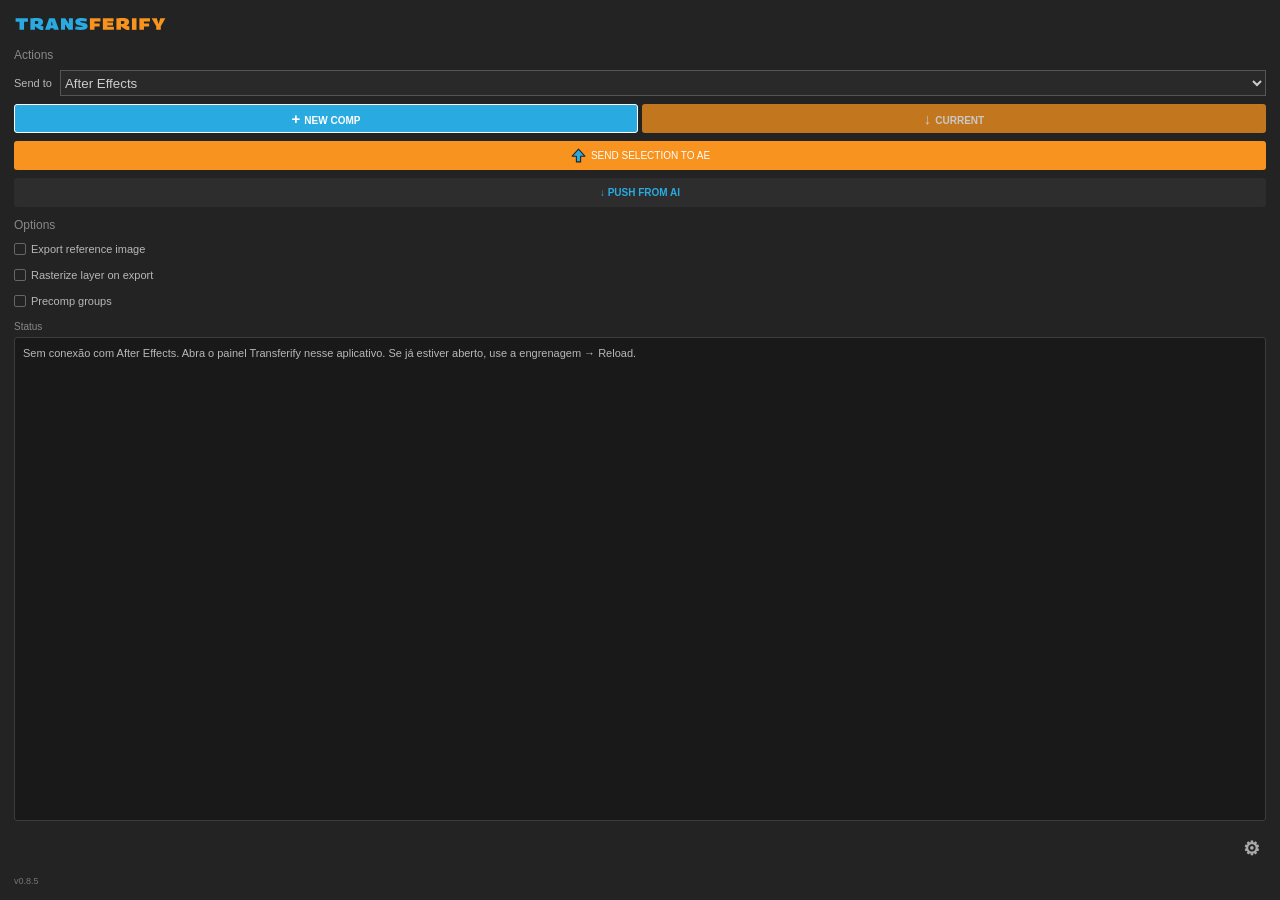
==== commit 44d458c4: "Release 0.8.5: independent Figma–Illustrator transfer and original Frame artboards" ====
--- a/Transferify/figma-plugin/ui.html
+++ b/Transferify/figma-plugin/ui.html
@@ -473,24 +473,42 @@
 		<path fill="#F7931E" d="M150.2377625,29.84412v-3.5664062l-4.6264648-8.0449219h5.1728516l1.7373047,5.7226562    l1.7568359-5.7226562h5.1337891l-4.6264648,8.0449219V29.84412H150.2377625z" />
 	</g>
 </g>
-</svg><div class="label">Actions</div><label class="destination-row">Send to <select id="destination"><option value="after">After Effects</option><option value="illustrator">Illustrator</option></select></label><div class="modes"><button id="modeNew" class="active" aria-pressed="true"><span class="symbol">+</span>NEW COMP</button><button id="modeCurrent" aria-pressed="false"><span class="symbol">↓</span>CURRENT</button></div><button id="send" aria-label="Send selection to AE"><svg viewBox="0 0 24 24" aria-hidden="true"><path d="M9 21h6v-8h6L12 3 3 13h6z" fill="#29abe2" stroke="#232323" stroke-width="1.5" stroke-linejoin="round"/></svg><span id="sendLabel">SEND SELECTION TO AE</span></button><button id="pullAI" type="button">↓ PUSH FROM AI</button><div class="label">Options</div><label class="option"><input id="reference" type="checkbox">Export reference image</label><label class="option"><input id="rasterize" type="checkbox">Rasterize layer on export</label><label class="option"><input id="precompGroups" type="checkbox">Precomp groups</label><div class="result-box"><div class="result-label">Status</div><div id="status" role="status">Connecting to After…</div></div><div class="settings-menu"><button id="settingsToggle" type="button" aria-label="Settings" aria-expanded="false" title="Settings">⚙</button><div id="settingsMenu" hidden><button id="updatePlugin" type="button">Update</button><button id="reload" type="button">Reload</button></div></div><div class="version">v0.8.4</div><script>
-var send=document.getElementById('send'),pullAI=document.getElementById('pullAI'),destination=document.getElementById('destination'),statusEl=document.getElementById('status'),busy=false,token='',compMode='new',selectionIds=[];
+</svg><div class="label">Actions</div><label class="destination-row">Send to <select id="destination"><option value="after">After Effects</option><option value="illustrator">Illustrator</option></select></label><div class="modes"><button id="modeNew" class="active" aria-pressed="true"><span class="symbol">+</span>NEW COMP</button><button id="modeCurrent" aria-pressed="false"><span class="symbol">↓</span>CURRENT</button></div><button id="send" aria-label="Send selection to AE"><svg viewBox="0 0 24 24" aria-hidden="true"><path d="M9 21h6v-8h6L12 3 3 13h6z" fill="#29abe2" stroke="#232323" stroke-width="1.5" stroke-linejoin="round"/></svg><span id="sendLabel">SEND SELECTION TO AE</span></button><button id="pullAI" type="button">↓ PUSH FROM AI</button><div class="label">Options</div><label class="option"><input id="reference" type="checkbox">Export reference image</label><label class="option"><input id="rasterize" type="checkbox">Rasterize layer on export</label><label class="option"><input id="precompGroups" type="checkbox">Precomp groups</label><div class="result-box"><div class="result-label">Status</div><div id="status" role="status">Connecting to After…</div></div><div class="settings-menu"><button id="settingsToggle" type="button" aria-label="Settings" aria-expanded="false" title="Settings">⚙</button><div id="settingsMenu" hidden><button id="updatePlugin" type="button">Update</button><button id="reload" type="button">Reload</button></div></div><div class="version">v0.8.5</div><script>
+var send=document.getElementById('send'),pullAI=document.getElementById('pullAI'),destination=document.getElementById('destination'),statusEl=document.getElementById('status'),busy=false,tokens={},compMode='new',selectionIds=[];
 document.getElementById('settingsToggle').onclick=function(){var menu=document.getElementById('settingsMenu');menu.hidden=!menu.hidden;this.setAttribute('aria-expanded',String(!menu.hidden));};
-document.getElementById('updatePlugin').onclick=async function(){if(busy)return;document.getElementById('settingsMenu').hidden=true;document.getElementById('settingsToggle').setAttribute('aria-expanded','false');state('Consultando atualização pelo After…',true);try{await connect();var response=await fetch('http://localhost:17860/update',{method:'POST',headers:{Authorization:'Bearer '+token}}),result=await response.json();state(result.message,false);}catch(error){state('Abra o painel Transferify atualizado no After. '+String(error.message||error),false);}};
+document.getElementById('updatePlugin').onclick=async function(){if(busy)return;document.getElementById('settingsMenu').hidden=true;document.getElementById('settingsToggle').setAttribute('aria-expanded','false');state('Consultando atualização…',true);var targets=destination.value==='illustrator'?['illustrator','after']:['after','illustrator'],connected=false;try{for(var i=0;i<targets.length;i++){var which=targets[i],sessionToken;try{sessionToken=await connect(which);}catch(error){continue;}connected=true;var response=await request(which,'/update',{method:'POST',headers:{Authorization:'Bearer '+sessionToken}}),result=await response.json();state(result.message,false);return;}throw Error('Abra o painel Transferify no Illustrator ou no After para atualizar os arquivos locais.');}catch(error){state(connected?connectionError(which,error):String(error.message||error),false);}};
 document.getElementById('reload').onclick=function(){if(!busy)parent.postMessage({pluginMessage:{type:'reload'}},'*');};
 function selectMode(mode){compMode=mode;document.getElementById('modeNew').className=mode==='new'?'active':'';document.getElementById('modeCurrent').className=mode==='current'?'active':'';document.getElementById('modeNew').setAttribute('aria-pressed',String(mode==='new'));document.getElementById('modeCurrent').setAttribute('aria-pressed',String(mode==='current'));}
 document.getElementById('modeNew').onclick=function(){if(!busy)selectMode('new');};document.getElementById('modeCurrent').onclick=function(){if(!busy)selectMode('current');};
 function updateDestination(){var ai=destination.value==='illustrator';document.getElementById('sendLabel').textContent=ai?'SEND SELECTION TO AI':'SEND SELECTION TO AE';document.getElementById('send').setAttribute('aria-label',ai?'Send selection to Illustrator':'Send selection to After Effects');document.querySelector('.modes').style.display=ai?'none':'flex';['reference','rasterize','precompGroups'].forEach(function(id){var e=document.getElementById(id);e.disabled=ai||busy;e.parentNode.className='option'+(ai?' disabled':'');});}
-destination.onchange=updateDestination;
+destination.onchange=function(){updateDestination();checkConnection(destination.value);};
 function state(text,working){statusEl.textContent=text;busy=working;send.disabled=working;pullAI.disabled=working;destination.disabled=working;updateDestination();}
 // Public protocol identifier, not an account credential. Bearer token is generated per local session.
-async function connect(){var controller=new AbortController(),timer=setTimeout(function(){controller.abort();},3000);try{var res=await fetch('http://localhost:17860/session',{headers:{'X-Transferify-Client':'0000000000000000000000000000000000000000000000000000000000000000'},signal:controller.signal}),data=await res.json();if(!res.ok)throw Error(data.message);if(data.protocol!=='transferify-figma'||!data.token)throw Error('Receptor incompatível.');token=data.token;return token;}finally{clearTimeout(timer);}}
+function endpoint(which){return 'http://localhost:'+(which==='illustrator'?17861:17860);}
+function targetName(which){return which==='illustrator'?'Illustrator':'After Effects';}
+function request(which,route,options){return fetch(endpoint(which)+route,options);}
+function connectionError(which,error){if(error.name==='AbortError'||error.name==='TypeError'||/failed to fetch|networkerror|network request failed/i.test(String(error.message||error)))return 'Sem conexão com '+targetName(which)+'. Abra o painel Transferify nesse aplicativo. Se já estiver aberto, use a engrenagem → Reload.';return String(error.message||error);}
+async function connect(which){var controller=new AbortController(),timer=setTimeout(function(){controller.abort();},3000);try{var res=await request(which,'/session',{headers:{'X-Transferify-Client':'0000000000000000000000000000000000000000000000000000000000000000'},signal:controller.signal}),data=await res.json();if(!res.ok)throw Error(data.message);var expected=which==='illustrator'?'ai':'ae';if(data.protocol!=='transferify-figma'||!data.token||data.host!==expected)throw Error('Atualize o plugin Figma e o painel '+targetName(which)+' para 0.8.5 ou superior.');tokens[which]=data.token;return data.token;}catch(error){delete tokens[which];throw error;}finally{clearTimeout(timer);}}
+async function checkConnection(which){try{await connect(which);if(!busy&&destination.value===which)state('Conectado diretamente ao '+targetName(which)+'.',false);}catch(error){if(!busy&&destination.value===which)state(connectionError(which,error),false);}}
+async function sendSelection(){if(busy)return;var requestedIds=selectionIds.slice(),which=destination.value;if(!requestedIds.length){state('Selecione explicitamente os objetos para enviar.',false);return;}state('Conectando ao '+targetName(which)+'…',true);try{var sessionToken=await connect(which);if(which==='after'){var activation=await request(which,'/activate',{method:'POST',headers:{Authorization:'Bearer '+sessionToken}});if(!activation.ok)throw Error('Reabra o painel Transferify no After.');}state('Preparing artwork…',true);parent.postMessage({pluginMessage:{type:'prepare',selectionIds:requestedIds,compMode:compMode,destination:which,reference:document.getElementById('reference').checked,rasterize:document.getElementById('rasterize').checked,precompGroups:document.getElementById('precompGroups').checked}},'*');}catch(error){state(connectionError(which,error),false);}}
+send.onclick=sendSelection;
+pullAI.onclick=async function(){if(busy)return;var which='illustrator';state('Requesting Illustrator selection…',true);var controller=new AbortController(),timer=setTimeout(function(){controller.abort();},100000);try{var sessionToken=await connect(which),response=await request(which,'/illustrator/export',{method:'POST',headers:{Authorization:'Bearer '+sessionToken},signal:controller.signal}),result=await response.json();if(!result.ok)throw Error(result.message||'Illustrator export failed');parent.postMessage({pluginMessage:{type:'import-illustrator',data:result.data}},'*');}catch(error){state(connectionError(which,error),false);}finally{clearTimeout(timer);}};
+/* Browser-side compatibility for Figma objectBoundingBox image patterns. */
+function pruneUnusedIllustratorAssets(root,defs){
+ function prune(tag){var used=Object.create(null),all=root.querySelectorAll('*');for(var i=0;i<all.length;i++)for(var j=0;j<all[i].attributes.length;j++){var a=all[i].attributes[j],m;if(/(^|:)href$/i.test(a.name)&&a.value.charAt(0)==='#')used[a.value.slice(1)]=true;var re=/url\(\s*["']?#([^\s"')]+)["']?\s*\)/g;while((m=re.exec(a.value)))used[m[1]]=true;}var candidates=defs.querySelectorAll(tag);for(var i=0;i<candidates.length;i++){var item=candidates[i],id=item.getAttribute('id');if(id&&!used[id]&&item.parentNode)item.parentNode.removeChild(item);}}
+ // Remove dead patterns first so their image references no longer keep source images alive.
+ prune('pattern');prune('image');
+}
 
-async function sendSelection(){if(busy)return;var requestedIds=selectionIds.slice();if(!requestedIds.length){state('Selecione explicitamente os objetos para enviar.',false);return;}state('Connecting…',true);try{await connect();if(destination.value==='after'){var activation=await fetch('http://localhost:17860/activate',{method:'POST',headers:{Authorization:'Bearer '+token}});if(!activation.ok)throw Error('Reload the development After panel.');}state('Preparing artwork…',true);parent.postMessage({pluginMessage:{type:'prepare',selectionIds:requestedIds,compMode:compMode,destination:destination.value,reference:document.getElementById('reference').checked,rasterize:document.getElementById('rasterize').checked,precompGroups:document.getElementById('precompGroups').checked}},'*');}catch(e){state(e.message||'Open the development Transferify panel in After.',false);}}
-send.onclick=sendSelection;
-pullAI.onclick=async function(){if(busy)return;state('Requesting Illustrator selection…',true);var controller=new AbortController(),timer=setTimeout(function(){controller.abort();},100000);try{await connect();var response=await fetch('http://localhost:17860/illustrator/export',{method:'POST',headers:{Authorization:'Bearer '+token},signal:controller.signal}),result=await response.json();if(!result.ok)throw Error(result.message||'Illustrator export failed');parent.postMessage({pluginMessage:{type:'import-illustrator',data:result.data}},'*');}catch(e){state(e.message,false);}finally{clearTimeout(timer);}};
-/* Browser-side compatibility for Figma objectBoundingBox image patterns. */
-function prepareIllustratorSVG(svg) {
+function openOriginalFigmaFrame(root,frame){
+ if(!frame||frame.type!=='FRAME'||!frame.nodeId||!frame.clipsContent)return false;
+ // Figma exports its selected Frame as the sole drawable SVG root. Never scan descendants.
+ var drawable=Array.prototype.filter.call(root.children,function(n){return !/^(defs|title|desc|metadata|style)$/.test(n.localName);});
+ if(drawable.length!==1||drawable[0].localName!=='g'||!drawable[0].hasAttribute('clip-path'))return false;
+ drawable[0].removeAttribute('clip-path');root.setAttribute('overflow','visible');return true;
+}
+
+function prepareIllustratorSVG(svg,frame) {
  var ns='http://www.w3.org/2000/svg',doc=new DOMParser().parseFromString(svg,'image/svg+xml'),root=doc.documentElement,mount=null;
  if(root.localName!=='svg'||doc.querySelector('parsererror'))throw Error('Invalid SVG export.');
  var all=root.querySelectorAll('*');
@@ -498,7 +516,7 @@
   if(/^(script|foreignObject)$/i.test(all[i].localName))throw Error('Active SVG is not supported.');
   for(var ai=0;ai<all[i].attributes.length;ai++){var attr=all[i].attributes[ai];if(/^on/i.test(attr.name))throw Error('Active SVG attributes are not supported.');if(/(^|:)href$/i.test(attr.name)&&!/^#|^data:image\/(png|jpeg|webp|gif);base64,/i.test(attr.value))throw Error('External SVG resources are not supported.');var urls=attr.value.match(/url\([^)]*\)/ig)||[];for(var ui=0;ui<urls.length;ui++)if(urls[ui].slice(4,-1).trim().replace(/^['"]|['"]$/g,'').charAt(0)!=='#')throw Error('External SVG resources are not supported.');}
  }
- var patterns=root.querySelectorAll('pattern');if(!patterns.length)return svg;
+ var frameOpened=openOriginalFigmaFrame(root,frame);var patterns=root.querySelectorAll('pattern');if(!patterns.length)return frameOpened?new XMLSerializer().serializeToString(root):svg;
  function id(value){var nodes=root.querySelectorAll('[id]');for(var i=0;i<nodes.length;i++)if(nodes[i].getAttribute('id')===value)return nodes[i];return null;}
  function node(name){return doc.createElementNS(ns,name);}
  var defs=root.querySelector('defs');if(!defs){defs=node('defs');root.appendChild(defs);}
@@ -520,11 +538,12 @@
    if(shape.hasAttribute('stroke')&&shape.getAttribute('stroke')!=='none'){var stroke=shape.cloneNode(true);['id','transform','opacity','clip-path','mask','filter','style'].forEach(function(a){stroke.removeAttribute(a);});stroke.setAttribute('fill','none');group.appendChild(stroke);}
    shape.parentNode.replaceChild(group,shape);
   }
+  pruneUnusedIllustratorAssets(root,defs);
   return new XMLSerializer().serializeToString(root);
  }finally{if(mount&&mount.parentNode)mount.parentNode.removeChild(mount);}
 }
 
-onmessage=async function(event){var msg=event.data.pluginMessage;if(!msg)return;if(msg.type==='selection'){selectionIds=Array.isArray(msg.ids)?msg.ids.slice():[];if(!busy)state(msg.count+' object(s) selected.',false);return;}if(msg.type==='error'){state(msg.message,false);return;}if(msg.type==='import-complete'){state('AI → FIGMA • '+msg.name+(msg.warnings.length?'\n'+msg.warnings.join('\n'):''),false);return;}if(msg.type==='payload'){state('Sending artwork…',true);var controller=new AbortController(),timer=setTimeout(function(){controller.abort();},120000);try{if(msg.payload.protocol==='transferify-figma-svg')msg.payload.items.forEach(function(item){item.svg=prepareIllustratorSVG(item.svg);});var res=await fetch('http://localhost:17860/send',{method:'POST',headers:{'Content-Type':'application/json',Authorization:'Bearer '+token},body:JSON.stringify(Object.assign({},msg.payload,{compMode:msg.payload.compMode||compMode,precompGroups:typeof msg.payload.precompGroups==='boolean'?msg.payload.precompGroups:document.getElementById('precompGroups').checked})),signal:controller.signal}),data=await res.json();if(!res.ok)throw Error(data.message||'Transfer failed');var positionInfo=msg.payload.compMode==='current'&&msg.payload.positionFrame?'\nCurrent • posição relativa a '+msg.payload.positionFrame+' • ref. '+(msg.payload.positionRevision||'1'):'';state(data.message+positionInfo+(data.warnings&&data.warnings.length?'\n'+data.warnings.join('\n'):''),false);}catch(e){state(e.name==='AbortError'?'No response in time. Check the destination before retrying.':e.message,false);}finally{clearTimeout(timer);}}};
-var polling=false;setInterval(async function(){if(polling||busy)return;polling=true;try{if(!token)await connect();var res=await fetch('http://localhost:17860/commands',{headers:{Authorization:'Bearer '+token}});if(res.status===401){token='';return;}if(!res.ok)return;var data=await res.json();if(data.command&&data.command.type==='send-selection'){destination.value='after';updateDestination();selectMode(data.command.mode==='current'?'current':'new');state('Pedido do After recebido. Confira a seleção e clique SEND.',false);}}catch(e){token='';}finally{polling=false;}},1200);
-connect().then(function(){if(!busy)state('Local After bridge connected.',false);}).catch(function(){if(!busy)state('Open the development Transferify panel in After.',false);});
+onmessage=async function(event){var msg=event.data.pluginMessage;if(!msg)return;if(msg.type==='selection'){selectionIds=Array.isArray(msg.ids)?msg.ids.slice():[];if(!busy)state(msg.count+' object(s) selected.',false);return;}if(msg.type==='error'){state(msg.message,false);return;}if(msg.type==='import-complete'){state('AI → FIGMA • '+msg.name+(msg.warnings.length?'\n'+msg.warnings.join('\n'):''),false);return;}if(msg.type==='payload'){var which=msg.payload.protocol==='transferify-figma-svg'?'illustrator':'after';state('Sending artwork…',true);var controller=new AbortController(),timer=setTimeout(function(){controller.abort();},120000);try{if(which==='illustrator')msg.payload.items.forEach(function(item){item.svg=prepareIllustratorSVG(item.svg,item.frame);});var sessionToken=await connect(which),res=await request(which,'/send',{method:'POST',headers:{'Content-Type':'application/json',Authorization:'Bearer '+sessionToken},body:JSON.stringify(Object.assign({},msg.payload,{compMode:msg.payload.compMode||compMode,precompGroups:typeof msg.payload.precompGroups==='boolean'?msg.payload.precompGroups:document.getElementById('precompGroups').checked})),signal:controller.signal}),data=await res.json();if(!res.ok)throw Error(data.message||'Transfer failed');var positionInfo=msg.payload.compMode==='current'&&msg.payload.positionFrame?'\nCurrent • posição relativa a '+msg.payload.positionFrame+' • ref. '+(msg.payload.positionRevision||'1'):'';state(data.message+positionInfo+(data.warnings&&data.warnings.length?'\n'+data.warnings.join('\n'):''),false);}catch(error){state(error.name==='AbortError'?'Tempo limite do envio. Confira o aplicativo de destino antes de reenviar.':connectionError(which,error),false);}finally{clearTimeout(timer);}}};
+var polling=false;setInterval(async function(){if(polling||busy)return;polling=true;var which=destination.value;try{var sessionToken=tokens[which]||await connect(which),res=await request(which,'/commands',{headers:{Authorization:'Bearer '+sessionToken}});if(res.status===401){delete tokens[which];return;}if(!res.ok)return;var data=await res.json();if(destination.value!==which)return;if(data.command&&data.command.type==='send-selection'){selectMode(data.command.mode==='current'?'current':'new');state('Pedido do '+targetName(which)+' recebido. Confira a seleção e clique SEND.',false);}}catch(error){delete tokens[which];}finally{polling=false;}},1200);
+checkConnection(destination.value);
 </script></body></html>
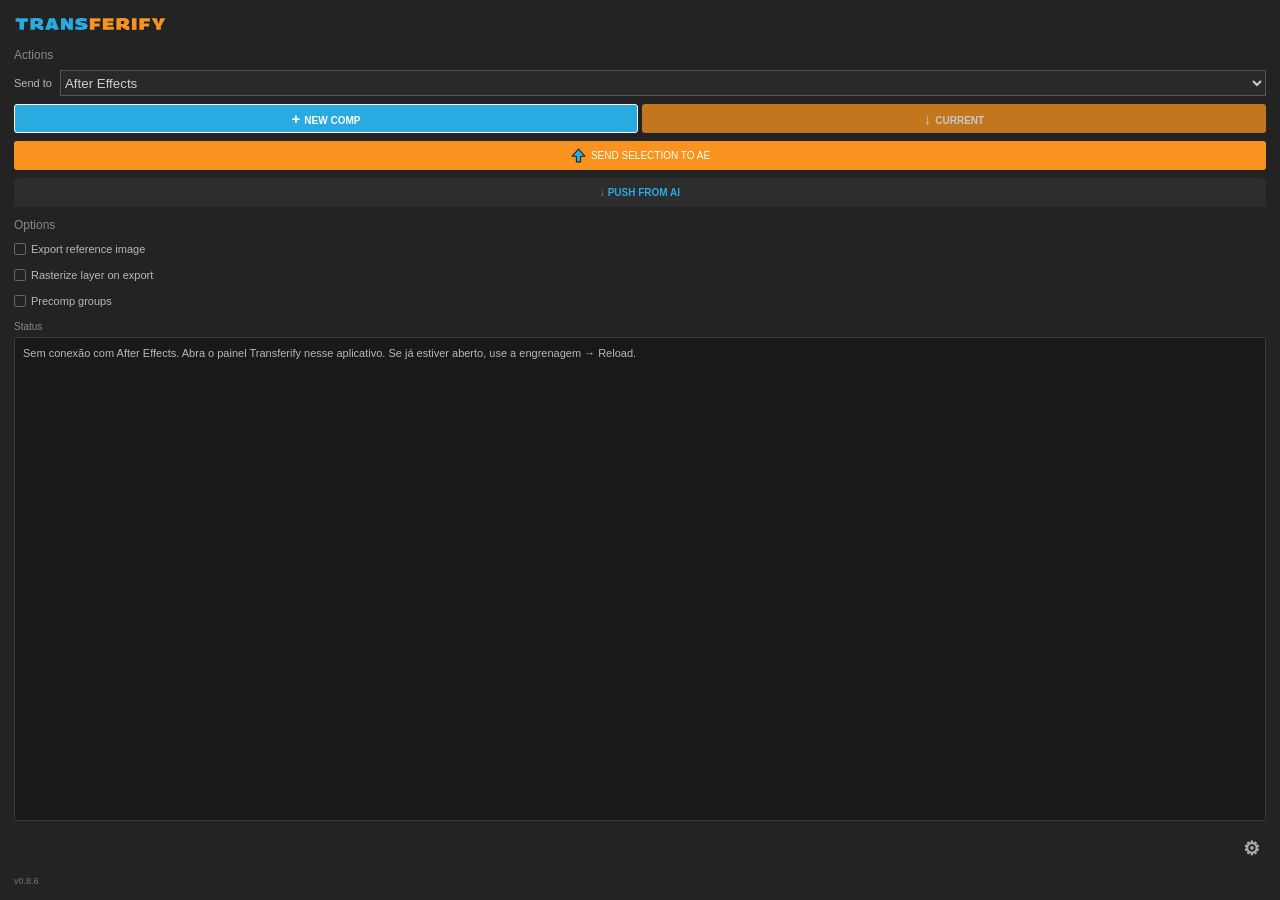
==== commit 611ab1b9: "Release 0.8.6: clip only Figma objects overflowing the original Frame artboard" ====
--- a/Transferify/figma-plugin/ui.html
+++ b/Transferify/figma-plugin/ui.html
@@ -473,7 +473,7 @@
 		<path fill="#F7931E" d="M150.2377625,29.84412v-3.5664062l-4.6264648-8.0449219h5.1728516l1.7373047,5.7226562    l1.7568359-5.7226562h5.1337891l-4.6264648,8.0449219V29.84412H150.2377625z" />
 	</g>
 </g>
-</svg><div class="label">Actions</div><label class="destination-row">Send to <select id="destination"><option value="after">After Effects</option><option value="illustrator">Illustrator</option></select></label><div class="modes"><button id="modeNew" class="active" aria-pressed="true"><span class="symbol">+</span>NEW COMP</button><button id="modeCurrent" aria-pressed="false"><span class="symbol">↓</span>CURRENT</button></div><button id="send" aria-label="Send selection to AE"><svg viewBox="0 0 24 24" aria-hidden="true"><path d="M9 21h6v-8h6L12 3 3 13h6z" fill="#29abe2" stroke="#232323" stroke-width="1.5" stroke-linejoin="round"/></svg><span id="sendLabel">SEND SELECTION TO AE</span></button><button id="pullAI" type="button">↓ PUSH FROM AI</button><div class="label">Options</div><label class="option"><input id="reference" type="checkbox">Export reference image</label><label class="option"><input id="rasterize" type="checkbox">Rasterize layer on export</label><label class="option"><input id="precompGroups" type="checkbox">Precomp groups</label><div class="result-box"><div class="result-label">Status</div><div id="status" role="status">Connecting to After…</div></div><div class="settings-menu"><button id="settingsToggle" type="button" aria-label="Settings" aria-expanded="false" title="Settings">⚙</button><div id="settingsMenu" hidden><button id="updatePlugin" type="button">Update</button><button id="reload" type="button">Reload</button></div></div><div class="version">v0.8.5</div><script>
+</svg><div class="label">Actions</div><label class="destination-row">Send to <select id="destination"><option value="after">After Effects</option><option value="illustrator">Illustrator</option></select></label><div class="modes"><button id="modeNew" class="active" aria-pressed="true"><span class="symbol">+</span>NEW COMP</button><button id="modeCurrent" aria-pressed="false"><span class="symbol">↓</span>CURRENT</button></div><button id="send" aria-label="Send selection to AE"><svg viewBox="0 0 24 24" aria-hidden="true"><path d="M9 21h6v-8h6L12 3 3 13h6z" fill="#29abe2" stroke="#232323" stroke-width="1.5" stroke-linejoin="round"/></svg><span id="sendLabel">SEND SELECTION TO AE</span></button><button id="pullAI" type="button">↓ PUSH FROM AI</button><div class="label">Options</div><label class="option"><input id="reference" type="checkbox">Export reference image</label><label class="option"><input id="rasterize" type="checkbox">Rasterize layer on export</label><label class="option"><input id="precompGroups" type="checkbox">Precomp groups</label><div class="result-box"><div class="result-label">Status</div><div id="status" role="status">Connecting to After…</div></div><div class="settings-menu"><button id="settingsToggle" type="button" aria-label="Settings" aria-expanded="false" title="Settings">⚙</button><div id="settingsMenu" hidden><button id="updatePlugin" type="button">Update</button><button id="reload" type="button">Reload</button></div></div><div class="version">v0.8.6</div><script>
 var send=document.getElementById('send'),pullAI=document.getElementById('pullAI'),destination=document.getElementById('destination'),statusEl=document.getElementById('status'),busy=false,tokens={},compMode='new',selectionIds=[];
 document.getElementById('settingsToggle').onclick=function(){var menu=document.getElementById('settingsMenu');menu.hidden=!menu.hidden;this.setAttribute('aria-expanded',String(!menu.hidden));};
 document.getElementById('updatePlugin').onclick=async function(){if(busy)return;document.getElementById('settingsMenu').hidden=true;document.getElementById('settingsToggle').setAttribute('aria-expanded','false');state('Consultando atualização…',true);var targets=destination.value==='illustrator'?['illustrator','after']:['after','illustrator'],connected=false;try{for(var i=0;i<targets.length;i++){var which=targets[i],sessionToken;try{sessionToken=await connect(which);}catch(error){continue;}connected=true;var response=await request(which,'/update',{method:'POST',headers:{Authorization:'Bearer '+sessionToken}}),result=await response.json();state(result.message,false);return;}throw Error('Abra o painel Transferify no Illustrator ou no After para atualizar os arquivos locais.');}catch(error){state(connected?connectionError(which,error):String(error.message||error),false);}};
@@ -488,7 +488,7 @@
 function targetName(which){return which==='illustrator'?'Illustrator':'After Effects';}
 function request(which,route,options){return fetch(endpoint(which)+route,options);}
 function connectionError(which,error){if(error.name==='AbortError'||error.name==='TypeError'||/failed to fetch|networkerror|network request failed/i.test(String(error.message||error)))return 'Sem conexão com '+targetName(which)+'. Abra o painel Transferify nesse aplicativo. Se já estiver aberto, use a engrenagem → Reload.';return String(error.message||error);}
-async function connect(which){var controller=new AbortController(),timer=setTimeout(function(){controller.abort();},3000);try{var res=await request(which,'/session',{headers:{'X-Transferify-Client':'0000000000000000000000000000000000000000000000000000000000000000'},signal:controller.signal}),data=await res.json();if(!res.ok)throw Error(data.message);var expected=which==='illustrator'?'ai':'ae';if(data.protocol!=='transferify-figma'||!data.token||data.host!==expected)throw Error('Atualize o plugin Figma e o painel '+targetName(which)+' para 0.8.5 ou superior.');tokens[which]=data.token;return data.token;}catch(error){delete tokens[which];throw error;}finally{clearTimeout(timer);}}
+async function connect(which){var controller=new AbortController(),timer=setTimeout(function(){controller.abort();},3000);try{var res=await request(which,'/session',{headers:{'X-Transferify-Client':'0000000000000000000000000000000000000000000000000000000000000000'},signal:controller.signal}),data=await res.json();if(!res.ok)throw Error(data.message);var expected=which==='illustrator'?'ai':'ae';if(data.protocol!=='transferify-figma'||!data.token||data.host!==expected)throw Error('Atualize o plugin Figma e o painel '+targetName(which)+' para 0.8.6 ou superior.');tokens[which]=data.token;return data.token;}catch(error){delete tokens[which];throw error;}finally{clearTimeout(timer);}}
 async function checkConnection(which){try{await connect(which);if(!busy&&destination.value===which)state('Conectado diretamente ao '+targetName(which)+'.',false);}catch(error){if(!busy&&destination.value===which)state(connectionError(which,error),false);}}
 async function sendSelection(){if(busy)return;var requestedIds=selectionIds.slice(),which=destination.value;if(!requestedIds.length){state('Selecione explicitamente os objetos para enviar.',false);return;}state('Conectando ao '+targetName(which)+'…',true);try{var sessionToken=await connect(which);if(which==='after'){var activation=await request(which,'/activate',{method:'POST',headers:{Authorization:'Bearer '+sessionToken}});if(!activation.ok)throw Error('Reabra o painel Transferify no After.');}state('Preparing artwork…',true);parent.postMessage({pluginMessage:{type:'prepare',selectionIds:requestedIds,compMode:compMode,destination:which,reference:document.getElementById('reference').checked,rasterize:document.getElementById('rasterize').checked,precompGroups:document.getElementById('precompGroups').checked}},'*');}catch(error){state(connectionError(which,error),false);}}
 send.onclick=sendSelection;
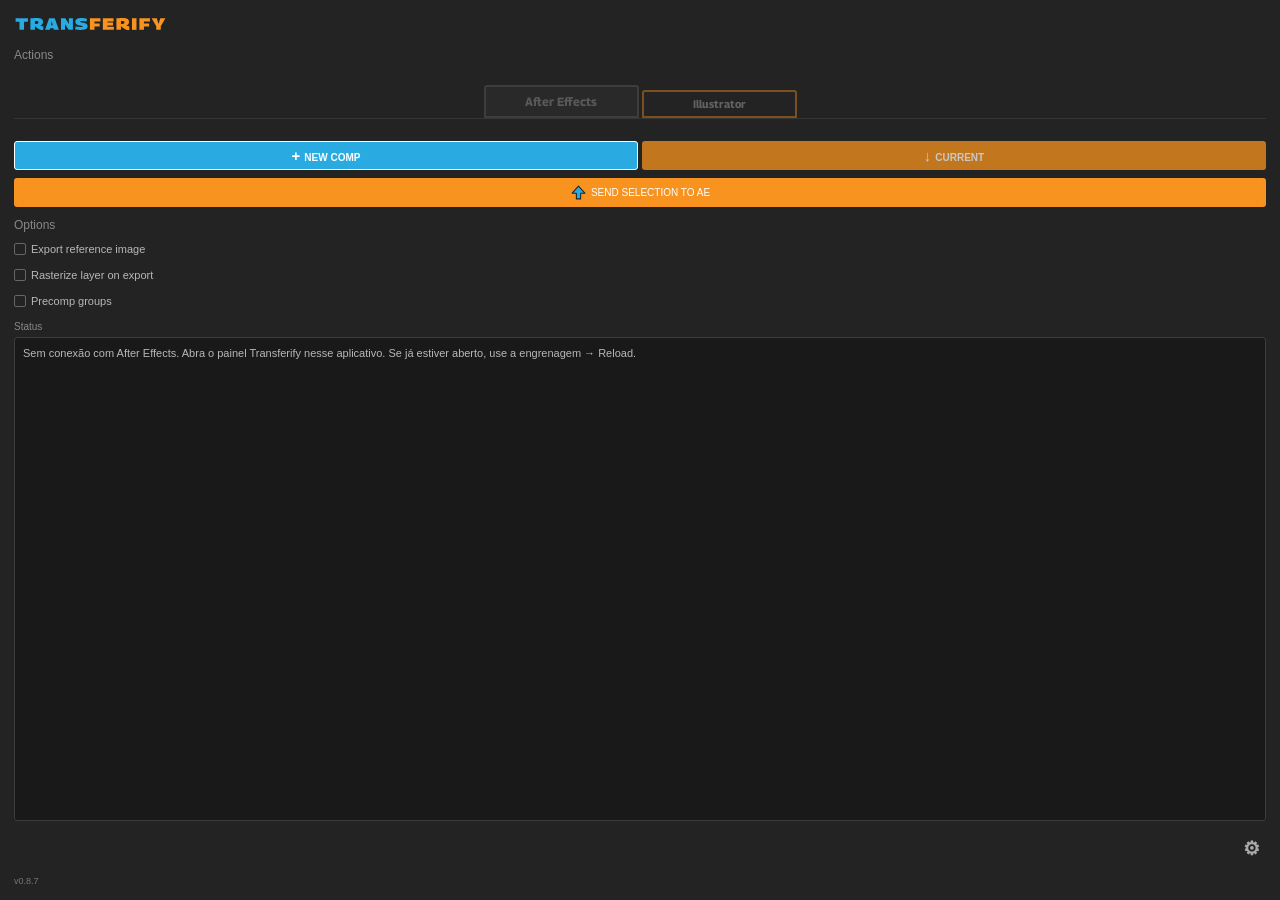
==== commit 0c7bde22: "Release 0.8.7: destination tabs and direct Illustrator to Figma send" ====
--- a/Transferify/figma-plugin/ui.html
+++ b/Transferify/figma-plugin/ui.html
@@ -9,7 +9,7 @@
 
 
 .settings-menu{position:relative;display:flex;justify-content:flex-end;margin:5px 0}.settings-menu #settingsToggle{width:30px;font-size:19px;background:transparent;color:#aaa;border:0;cursor:pointer}.settings-menu #settingsMenu{position:absolute;right:0;bottom:30px;z-index:20;width:125px;padding:4px;background:#303030;border:1px solid #555;border-radius:4px}.settings-menu #settingsMenu[hidden]{display:none!important}.settings-menu #settingsMenu button{display:block;width:100%;height:28px;margin:0;text-align:left;background:#303030;color:#ddd;border:0;padding:5px 10px;font:12px Arial,sans-serif;cursor:pointer}.settings-menu #settingsMenu button:hover{background:#444}
-</style></head><body><svg class="logo" aria-hidden="true" xmlns="http://www.w3.org/2000/svg" version="1.1" id="Layer_1" x="0px" y="0px" viewBox="8 14 154 18" enable-background="new 0 0 516 601" xml:space="preserve" width="154" height="18">
+@font-face{font-family:TransferifyTabs;src:url([data-uri]) format('truetype');font-weight:700;font-style:normal;font-display:swap}.destination-tabs{display:flex;align-items:flex-end;justify-content:center;gap:3px;border-bottom:1px solid #363636;margin:22px 0 12px;min-height:34px;flex-shrink:0}.destination-tabs .destination-tab{flex:1 1 0;max-width:155px;min-width:0;height:28px;margin:0;padding:3px 7px;background:#232323;border:2px solid #ff931e;border-radius:3px 3px 0 0;color:#bfbfbf;font:700 13px TransferifyTabs,Georama,Arial,sans-serif;white-space:nowrap;line-height:1.15}.destination-tabs .destination-tab.active{height:33px;background:#3fa7ef;border-color:#eee;color:#fff;font-size:15px}.destination-tabs .destination-tab:disabled{opacity:.4;cursor:default}.destination-tabs .destination-tab.active:disabled{background:#343434;color:#aaa;border-color:#666}.destination-tabs .destination-tab:focus-visible{outline:2px solid #fff;outline-offset:2px}@media(max-width:280px){.destination-tabs{gap:2px;margin-top:16px}.destination-tabs .destination-tab{padding:3px 4px;font-size:10px}.destination-tabs .destination-tab.active{font-size:11px}}.destination-row{display:none!important}.destination-tabs{margin:15px 0 14px}.destination-tabs .destination-tab{font-size:11px}.destination-tabs .destination-tab.active{font-size:12px}</style></head><body><svg class="logo" aria-hidden="true" xmlns="http://www.w3.org/2000/svg" version="1.1" id="Layer_1" x="0px" y="0px" viewBox="8 14 154 18" enable-background="new 0 0 516 601" xml:space="preserve" width="154" height="18">
 <rect id="panel-background" fill="#232323" width="516" height="601" />
 <line id="top-border" fill="none" stroke="#292929" x1="1" y1="2" x2="515" y2="2" />
 <line id="left-accent" fill="none" stroke="#326077" x1="0.5" y1="3" x2="0.5" y2="601" />
@@ -473,26 +473,44 @@
 		<path fill="#F7931E" d="M150.2377625,29.84412v-3.5664062l-4.6264648-8.0449219h5.1728516l1.7373047,5.7226562    l1.7568359-5.7226562h5.1337891l-4.6264648,8.0449219V29.84412H150.2377625z" />
 	</g>
 </g>
-</svg><div class="label">Actions</div><label class="destination-row">Send to <select id="destination"><option value="after">After Effects</option><option value="illustrator">Illustrator</option></select></label><div class="modes"><button id="modeNew" class="active" aria-pressed="true"><span class="symbol">+</span>NEW COMP</button><button id="modeCurrent" aria-pressed="false"><span class="symbol">↓</span>CURRENT</button></div><button id="send" aria-label="Send selection to AE"><svg viewBox="0 0 24 24" aria-hidden="true"><path d="M9 21h6v-8h6L12 3 3 13h6z" fill="#29abe2" stroke="#232323" stroke-width="1.5" stroke-linejoin="round"/></svg><span id="sendLabel">SEND SELECTION TO AE</span></button><button id="pullAI" type="button">↓ PUSH FROM AI</button><div class="label">Options</div><label class="option"><input id="reference" type="checkbox">Export reference image</label><label class="option"><input id="rasterize" type="checkbox">Rasterize layer on export</label><label class="option"><input id="precompGroups" type="checkbox">Precomp groups</label><div class="result-box"><div class="result-label">Status</div><div id="status" role="status">Connecting to After…</div></div><div class="settings-menu"><button id="settingsToggle" type="button" aria-label="Settings" aria-expanded="false" title="Settings">⚙</button><div id="settingsMenu" hidden><button id="updatePlugin" type="button">Update</button><button id="reload" type="button">Reload</button></div></div><div class="version">v0.8.6</div><script>
+</svg><div class="label">Actions</div><label class="destination-row">Send to <select id="destination"><option value="after">After Effects</option><option value="illustrator">Illustrator</option></select></label><nav class="destination-tabs" role="tablist" aria-label="Destination"><button type="button" class="destination-tab" id="figma-tab-ae" role="tab" aria-selected="false" data-destination="ae">After Effects</button><button type="button" class="destination-tab" id="figma-tab-ai" role="tab" aria-selected="false" data-destination="ai">Illustrator</button></nav><div class="modes"><button id="modeNew" class="active" aria-pressed="true"><span class="symbol">+</span>NEW COMP</button><button id="modeCurrent" aria-pressed="false"><span class="symbol">↓</span>CURRENT</button></div><button id="send" aria-label="Send selection to AE"><svg viewBox="0 0 24 24" aria-hidden="true"><path d="M9 21h6v-8h6L12 3 3 13h6z" fill="#29abe2" stroke="#232323" stroke-width="1.5" stroke-linejoin="round"/></svg><span id="sendLabel">SEND SELECTION TO AE</span></button><button id="pullAI" type="button">↓ PUSH FROM AI</button><div class="label">Options</div><label class="option"><input id="reference" type="checkbox">Export reference image</label><label class="option"><input id="rasterize" type="checkbox">Rasterize layer on export</label><label class="option"><input id="precompGroups" type="checkbox">Precomp groups</label><div class="result-box"><div class="result-label">Status</div><div id="status" role="status">Connecting to After…</div></div><div class="settings-menu"><button id="settingsToggle" type="button" aria-label="Settings" aria-expanded="false" title="Settings">⚙</button><div id="settingsMenu" hidden><button id="updatePlugin" type="button">Update</button><button id="reload" type="button">Reload</button></div></div><div class="version">v0.8.7</div><script>
+(function(root){'use strict';var labels={ae:'After Effects',ai:'Illustrator',figma:'Figma',ps:'Photoshop'},pairs={ae:['ai','figma','ps'],ai:['ae','figma'],figma:['ae','ai']};
+function targets(host){return (pairs[host]||[]).slice();}
+function choose(host,presence,preferred){var list=targets(host);if(list.indexOf(preferred)>=0&&presence[preferred])return preferred;for(var i=0;i<list.length;i++)if(presence[list[i]])return list[i];return list.indexOf(preferred)>=0?preferred:list[0];}
+function render(doc,prefix,host,presence,selected,busy){targets(host).forEach(function(peer){var button=doc.getElementById(prefix+peer);if(!button)return;var active=peer===selected;button.className='destination-tab'+(active?' active':'');button.disabled=!!busy||!presence[peer];button.setAttribute('aria-selected',String(active));button.setAttribute('tabindex',active?'0':'-1');button.title=presence[peer]?labels[peer]:'Abra '+labels[peer]+' e o Transferify para conectar.';});}
+var api={targets:targets,choose:choose,render:render,labels:labels};root.TransferifyTabs=api;if(typeof module!=='undefined'&&module.exports)module.exports=api;
+})(typeof window!=='undefined'?window:this);
+
+
 var send=document.getElementById('send'),pullAI=document.getElementById('pullAI'),destination=document.getElementById('destination'),statusEl=document.getElementById('status'),busy=false,tokens={},compMode='new',selectionIds=[];
+var figmaSession='fg'+Date.now().toString(36)+Math.random().toString(36).slice(2),figmaPageId='',receiverPresence={ae:false,ai:false},receiversChecked=0,activeIncoming={},completedIncoming={};
+function peerKey(value){return value==='illustrator'?'ai':'ae';}
+function peerValue(key){return key==='ai'?'illustrator':'after';}
+function paintFigmaTabs(){TransferifyTabs.render(document,'figma-tab-','figma',receiverPresence,peerKey(destination.value),busy);if(document.getElementById('pullAI'))document.getElementById('pullAI').hidden=destination.value!=='illustrator';}
+function chooseFigmaDestination(value,remember){if(busy)return;destination.value=value;updateDestination();if(remember)parent.postMessage({pluginMessage:{type:'set-destination',value:value}},'*');}
+['ae','ai'].forEach(function(peer){var button=document.getElementById('figma-tab-'+peer);button.onclick=function(){if(!busy&&receiverPresence[peer]){chooseFigmaDestination(peerValue(peer),true);checkConnection(destination.value);}};});
+async function discoverReceivers(){await Promise.all(['after','illustrator'].map(async function(which){var controller=new AbortController(),timer=setTimeout(function(){controller.abort();},900);try{var res=await request(which,'/health',{signal:controller.signal}),data=await res.json();receiverPresence[peerKey(which)]=res.ok&&data.protocol==='transferify-figma'&&data.host===peerKey(which);}catch(_){receiverPresence[peerKey(which)]=false;}finally{clearTimeout(timer);}}));receiversChecked=Date.now();if(!busy){var key=TransferifyTabs.choose('figma',receiverPresence,peerKey(destination.value));if(key!==peerKey(destination.value))chooseFigmaDestination(peerValue(key),false);paintFigmaTabs();}}
+async function acknowledgeIncoming(msg){var id=msg.commandId,pending=activeIncoming[id];if(!pending)return;var result={id:id,ok:msg.type==='import-complete',message:msg.message||''};completedIncoming[id]=result;try{var token=tokens[pending.which]||await connect(pending.which),res=await request(pending.which,'/result',{method:'POST',headers:{'Content-Type':'application/json',Authorization:'Bearer '+token},body:JSON.stringify(result)});if(!res.ok&&res.status!==409)throw Error('Não foi possível confirmar o recebimento.');delete activeIncoming[id];}catch(error){state((result.ok?'Importado no Figma; confirmação ao Illustrator pendente. ':String(msg.message||''))+String(error.message||error),false);}}
+async function handleCommand(which,command){if(!command)return;if(command.type==='import-illustrator'){if(!/^[a-f0-9]{32}$/.test(command.id))return;activeIncoming[command.id]={which:which};if(completedIncoming[command.id]){var old=completedIncoming[command.id];await acknowledgeIncoming({commandId:command.id,type:old.ok?'import-complete':'error',message:old.message});return;}state('Transferindo…',true);parent.postMessage({pluginMessage:{type:'import-illustrator',commandId:command.id,data:command.data}},'*');}else if(command.type==='send-selection'){chooseFigmaDestination(which,false);selectMode(command.mode==='current'?'current':'new');await sendSelection();}}
+
 document.getElementById('settingsToggle').onclick=function(){var menu=document.getElementById('settingsMenu');menu.hidden=!menu.hidden;this.setAttribute('aria-expanded',String(!menu.hidden));};
 document.getElementById('updatePlugin').onclick=async function(){if(busy)return;document.getElementById('settingsMenu').hidden=true;document.getElementById('settingsToggle').setAttribute('aria-expanded','false');state('Consultando atualização…',true);var targets=destination.value==='illustrator'?['illustrator','after']:['after','illustrator'],connected=false;try{for(var i=0;i<targets.length;i++){var which=targets[i],sessionToken;try{sessionToken=await connect(which);}catch(error){continue;}connected=true;var response=await request(which,'/update',{method:'POST',headers:{Authorization:'Bearer '+sessionToken}}),result=await response.json();state(result.message,false);return;}throw Error('Abra o painel Transferify no Illustrator ou no After para atualizar os arquivos locais.');}catch(error){state(connected?connectionError(which,error):String(error.message||error),false);}};
 document.getElementById('reload').onclick=function(){if(!busy)parent.postMessage({pluginMessage:{type:'reload'}},'*');};
 function selectMode(mode){compMode=mode;document.getElementById('modeNew').className=mode==='new'?'active':'';document.getElementById('modeCurrent').className=mode==='current'?'active':'';document.getElementById('modeNew').setAttribute('aria-pressed',String(mode==='new'));document.getElementById('modeCurrent').setAttribute('aria-pressed',String(mode==='current'));}
 document.getElementById('modeNew').onclick=function(){if(!busy)selectMode('new');};document.getElementById('modeCurrent').onclick=function(){if(!busy)selectMode('current');};
-function updateDestination(){var ai=destination.value==='illustrator';document.getElementById('sendLabel').textContent=ai?'SEND SELECTION TO AI':'SEND SELECTION TO AE';document.getElementById('send').setAttribute('aria-label',ai?'Send selection to Illustrator':'Send selection to After Effects');document.querySelector('.modes').style.display=ai?'none':'flex';['reference','rasterize','precompGroups'].forEach(function(id){var e=document.getElementById(id);e.disabled=ai||busy;e.parentNode.className='option'+(ai?' disabled':'');});}
+function updateDestination(){paintFigmaTabs();var ai=destination.value==='illustrator';document.getElementById('sendLabel').textContent=ai?'SEND SELECTION TO AI':'SEND SELECTION TO AE';document.getElementById('send').setAttribute('aria-label',ai?'Send selection to Illustrator':'Send selection to After Effects');document.querySelector('.modes').style.display=ai?'none':'flex';['reference','rasterize','precompGroups'].forEach(function(id){var e=document.getElementById(id);e.disabled=ai||busy;e.parentNode.className='option'+(ai?' disabled':'');});}
 destination.onchange=function(){updateDestination();checkConnection(destination.value);};
 function state(text,working){statusEl.textContent=text;busy=working;send.disabled=working;pullAI.disabled=working;destination.disabled=working;updateDestination();}
 // Public protocol identifier, not an account credential. Bearer token is generated per local session.
 function endpoint(which){return 'http://localhost:'+(which==='illustrator'?17861:17860);}
 function targetName(which){return which==='illustrator'?'Illustrator':'After Effects';}
-function request(which,route,options){return fetch(endpoint(which)+route,options);}
+function request(which,route,options){options=Object.assign({},options||{});options.headers=Object.assign({},options.headers||{},{'X-Transferify-Figma-Session':figmaSession,'X-Transferify-Page':figmaPageId});return fetch(endpoint(which)+route,options);}
 function connectionError(which,error){if(error.name==='AbortError'||error.name==='TypeError'||/failed to fetch|networkerror|network request failed/i.test(String(error.message||error)))return 'Sem conexão com '+targetName(which)+'. Abra o painel Transferify nesse aplicativo. Se já estiver aberto, use a engrenagem → Reload.';return String(error.message||error);}
-async function connect(which){var controller=new AbortController(),timer=setTimeout(function(){controller.abort();},3000);try{var res=await request(which,'/session',{headers:{'X-Transferify-Client':'0000000000000000000000000000000000000000000000000000000000000000'},signal:controller.signal}),data=await res.json();if(!res.ok)throw Error(data.message);var expected=which==='illustrator'?'ai':'ae';if(data.protocol!=='transferify-figma'||!data.token||data.host!==expected)throw Error('Atualize o plugin Figma e o painel '+targetName(which)+' para 0.8.6 ou superior.');tokens[which]=data.token;return data.token;}catch(error){delete tokens[which];throw error;}finally{clearTimeout(timer);}}
+async function connect(which){var controller=new AbortController(),timer=setTimeout(function(){controller.abort();},3000);try{var res=await request(which,'/session',{headers:{'X-Transferify-Client':'0000000000000000000000000000000000000000000000000000000000000000'},signal:controller.signal}),data=await res.json();if(!res.ok)throw Error(data.message);var expected=which==='illustrator'?'ai':'ae';if(data.protocol!=='transferify-figma'||!data.token||data.host!==expected)throw Error('Atualize o plugin Figma e o painel '+targetName(which)+' para 0.8.7 ou superior.');tokens[which]=data.token;receiverPresence[peerKey(which)]=true;paintFigmaTabs();return data.token;}catch(error){delete tokens[which];throw error;}finally{clearTimeout(timer);}}
 async function checkConnection(which){try{await connect(which);if(!busy&&destination.value===which)state('Conectado diretamente ao '+targetName(which)+'.',false);}catch(error){if(!busy&&destination.value===which)state(connectionError(which,error),false);}}
-async function sendSelection(){if(busy)return;var requestedIds=selectionIds.slice(),which=destination.value;if(!requestedIds.length){state('Selecione explicitamente os objetos para enviar.',false);return;}state('Conectando ao '+targetName(which)+'…',true);try{var sessionToken=await connect(which);if(which==='after'){var activation=await request(which,'/activate',{method:'POST',headers:{Authorization:'Bearer '+sessionToken}});if(!activation.ok)throw Error('Reabra o painel Transferify no After.');}state('Preparing artwork…',true);parent.postMessage({pluginMessage:{type:'prepare',selectionIds:requestedIds,compMode:compMode,destination:which,reference:document.getElementById('reference').checked,rasterize:document.getElementById('rasterize').checked,precompGroups:document.getElementById('precompGroups').checked}},'*');}catch(error){state(connectionError(which,error),false);}}
+async function sendSelection(){if(busy)return;var requestedIds=selectionIds.slice(),which=destination.value;if(!requestedIds.length){state('Selecione explicitamente os objetos para enviar.',false);return;}state('Transferindo…',true);try{var sessionToken=await connect(which);if(which==='after'){var activation=await request(which,'/activate',{method:'POST',headers:{Authorization:'Bearer '+sessionToken}});if(!activation.ok)throw Error('Reabra o painel Transferify no After.');}state('Transferindo…',true);parent.postMessage({pluginMessage:{type:'prepare',selectionIds:requestedIds,compMode:compMode,destination:which,reference:document.getElementById('reference').checked,rasterize:document.getElementById('rasterize').checked,precompGroups:document.getElementById('precompGroups').checked}},'*');}catch(error){state(connectionError(which,error),false);}}
 send.onclick=sendSelection;
-pullAI.onclick=async function(){if(busy)return;var which='illustrator';state('Requesting Illustrator selection…',true);var controller=new AbortController(),timer=setTimeout(function(){controller.abort();},100000);try{var sessionToken=await connect(which),response=await request(which,'/illustrator/export',{method:'POST',headers:{Authorization:'Bearer '+sessionToken},signal:controller.signal}),result=await response.json();if(!result.ok)throw Error(result.message||'Illustrator export failed');parent.postMessage({pluginMessage:{type:'import-illustrator',data:result.data}},'*');}catch(error){state(connectionError(which,error),false);}finally{clearTimeout(timer);}};
+pullAI.onclick=async function(){if(busy)return;var which='illustrator';state('Transferindo…',true);var controller=new AbortController(),timer=setTimeout(function(){controller.abort();},100000);try{var sessionToken=await connect(which),response=await request(which,'/illustrator/export',{method:'POST',headers:{Authorization:'Bearer '+sessionToken},signal:controller.signal}),result=await response.json();if(!result.ok)throw Error(result.message||'Illustrator export failed');parent.postMessage({pluginMessage:{type:'import-illustrator',data:result.data}},'*');}catch(error){state(connectionError(which,error),false);}finally{clearTimeout(timer);}};
 /* Browser-side compatibility for Figma objectBoundingBox image patterns. */
 function pruneUnusedIllustratorAssets(root,defs){
  function prune(tag){var used=Object.create(null),all=root.querySelectorAll('*');for(var i=0;i<all.length;i++)for(var j=0;j<all[i].attributes.length;j++){var a=all[i].attributes[j],m;if(/(^|:)href$/i.test(a.name)&&a.value.charAt(0)==='#')used[a.value.slice(1)]=true;var re=/url\(\s*["']?#([^\s"')]+)["']?\s*\)/g;while((m=re.exec(a.value)))used[m[1]]=true;}var candidates=defs.querySelectorAll(tag);for(var i=0;i<candidates.length;i++){var item=candidates[i],id=item.getAttribute('id');if(id&&!used[id]&&item.parentNode)item.parentNode.removeChild(item);}}
@@ -508,7 +526,13 @@
  drawable[0].removeAttribute('clip-path');root.setAttribute('overflow','visible');return true;
 }
 
-function prepareIllustratorSVG(svg,frame) {
+function markOriginalIllustratorGroups(root,groups){
+ var used=[],all=root.querySelectorAll('g[id]'),doc=root.ownerDocument;
+ for(var gi=0;gi<(groups||[]).length;gi++){var meta=groups[gi];for(var ni=0;ni<all.length;ni++){var n=all[ni];if(used.indexOf(n)>=0||n.getAttribute('id')!==meta.name)continue;var wrapper=doc.createElementNS('http://www.w3.org/2000/svg','g');wrapper.setAttribute('id',meta.token);n.parentNode.insertBefore(wrapper,n);wrapper.appendChild(n);used.push(n);break;}}
+ return used.length>0;
+}
+
+function prepareIllustratorSVG(svg,frame,groups) {
  var ns='http://www.w3.org/2000/svg',doc=new DOMParser().parseFromString(svg,'image/svg+xml'),root=doc.documentElement,mount=null;
  if(root.localName!=='svg'||doc.querySelector('parsererror'))throw Error('Invalid SVG export.');
  var all=root.querySelectorAll('*');
@@ -516,7 +540,7 @@
   if(/^(script|foreignObject)$/i.test(all[i].localName))throw Error('Active SVG is not supported.');
   for(var ai=0;ai<all[i].attributes.length;ai++){var attr=all[i].attributes[ai];if(/^on/i.test(attr.name))throw Error('Active SVG attributes are not supported.');if(/(^|:)href$/i.test(attr.name)&&!/^#|^data:image\/(png|jpeg|webp|gif);base64,/i.test(attr.value))throw Error('External SVG resources are not supported.');var urls=attr.value.match(/url\([^)]*\)/ig)||[];for(var ui=0;ui<urls.length;ui++)if(urls[ui].slice(4,-1).trim().replace(/^['"]|['"]$/g,'').charAt(0)!=='#')throw Error('External SVG resources are not supported.');}
  }
- var frameOpened=openOriginalFigmaFrame(root,frame);var patterns=root.querySelectorAll('pattern');if(!patterns.length)return frameOpened?new XMLSerializer().serializeToString(root):svg;
+ var frameOpened=openOriginalFigmaFrame(root,frame),groupsMarked=markOriginalIllustratorGroups(root,groups);var patterns=root.querySelectorAll('pattern');if(!patterns.length)return frameOpened||groupsMarked?new XMLSerializer().serializeToString(root):svg;
  function id(value){var nodes=root.querySelectorAll('[id]');for(var i=0;i<nodes.length;i++)if(nodes[i].getAttribute('id')===value)return nodes[i];return null;}
  function node(name){return doc.createElementNS(ns,name);}
  var defs=root.querySelector('defs');if(!defs){defs=node('defs');root.appendChild(defs);}
@@ -543,7 +567,7 @@
  }finally{if(mount&&mount.parentNode)mount.parentNode.removeChild(mount);}
 }
 
-onmessage=async function(event){var msg=event.data.pluginMessage;if(!msg)return;if(msg.type==='selection'){selectionIds=Array.isArray(msg.ids)?msg.ids.slice():[];if(!busy)state(msg.count+' object(s) selected.',false);return;}if(msg.type==='error'){state(msg.message,false);return;}if(msg.type==='import-complete'){state('AI → FIGMA • '+msg.name+(msg.warnings.length?'\n'+msg.warnings.join('\n'):''),false);return;}if(msg.type==='payload'){var which=msg.payload.protocol==='transferify-figma-svg'?'illustrator':'after';state('Sending artwork…',true);var controller=new AbortController(),timer=setTimeout(function(){controller.abort();},120000);try{if(which==='illustrator')msg.payload.items.forEach(function(item){item.svg=prepareIllustratorSVG(item.svg,item.frame);});var sessionToken=await connect(which),res=await request(which,'/send',{method:'POST',headers:{'Content-Type':'application/json',Authorization:'Bearer '+sessionToken},body:JSON.stringify(Object.assign({},msg.payload,{compMode:msg.payload.compMode||compMode,precompGroups:typeof msg.payload.precompGroups==='boolean'?msg.payload.precompGroups:document.getElementById('precompGroups').checked})),signal:controller.signal}),data=await res.json();if(!res.ok)throw Error(data.message||'Transfer failed');var positionInfo=msg.payload.compMode==='current'&&msg.payload.positionFrame?'\nCurrent • posição relativa a '+msg.payload.positionFrame+' • ref. '+(msg.payload.positionRevision||'1'):'';state(data.message+positionInfo+(data.warnings&&data.warnings.length?'\n'+data.warnings.join('\n'):''),false);}catch(error){state(error.name==='AbortError'?'Tempo limite do envio. Confira o aplicativo de destino antes de reenviar.':connectionError(which,error),false);}finally{clearTimeout(timer);}}};
-var polling=false;setInterval(async function(){if(polling||busy)return;polling=true;var which=destination.value;try{var sessionToken=tokens[which]||await connect(which),res=await request(which,'/commands',{headers:{Authorization:'Bearer '+sessionToken}});if(res.status===401){delete tokens[which];return;}if(!res.ok)return;var data=await res.json();if(destination.value!==which)return;if(data.command&&data.command.type==='send-selection'){selectMode(data.command.mode==='current'?'current':'new');state('Pedido do '+targetName(which)+' recebido. Confira a seleção e clique SEND.',false);}}catch(error){delete tokens[which];}finally{polling=false;}},1200);
-checkConnection(destination.value);
+onmessage=async function(event){var msg=event.data.pluginMessage;if(!msg)return;if(msg.type==='selection'){selectionIds=Array.isArray(msg.ids)?msg.ids.slice():[];if(!busy)state(msg.count+' object(s) selected.',false);return;}if(msg.type==='document'){figmaPageId=String(msg.pageId||'');return;}if(msg.type==='destination'){chooseFigmaDestination(msg.value,false);return;}if(msg.type==='error'){state(msg.message,false);if(msg.commandId)await acknowledgeIncoming(msg);return;}if(msg.type==='import-complete'){state('AI → FIGMA • '+msg.name+(msg.warnings.length?'\n'+msg.warnings.join('\n'):''),false);if(msg.commandId)await acknowledgeIncoming(msg);return;}if(msg.type==='payload'){var which=msg.payload.protocol==='transferify-figma-svg'?'illustrator':'after';state('Transferindo…',true);var controller=new AbortController(),timer=setTimeout(function(){controller.abort();},120000);try{if(which==='illustrator')msg.payload.items.forEach(function(item){item.svg=prepareIllustratorSVG(item.svg,item.frame,item.groups);});var sessionToken=await connect(which),res=await request(which,'/send',{method:'POST',headers:{'Content-Type':'application/json',Authorization:'Bearer '+sessionToken},body:JSON.stringify(Object.assign({},msg.payload,{compMode:msg.payload.compMode||compMode,precompGroups:typeof msg.payload.precompGroups==='boolean'?msg.payload.precompGroups:document.getElementById('precompGroups').checked})),signal:controller.signal}),data=await res.json();if(!res.ok)throw Error(data.message||'Transfer failed');var positionInfo=msg.payload.compMode==='current'&&msg.payload.positionFrame?'\nCurrent • posição relativa a '+msg.payload.positionFrame+' • ref. '+(msg.payload.positionRevision||'1'):'';state(data.message+positionInfo+(data.warnings&&data.warnings.length?'\n'+data.warnings.join('\n'):''),false);}catch(error){state(error.name==='AbortError'?'Tempo limite do envio. Confira o aplicativo de destino antes de reenviar.':connectionError(which,error),false);}finally{clearTimeout(timer);}}};
+var polling=false;async function pollCommands(){if(polling||busy||document.hidden===true||document.visibilityState==='hidden')return;polling=true;try{if(Date.now()-receiversChecked>3500)await discoverReceivers();for(var pi=0;pi<2;pi++){if(busy)break;var which=pi===0?'after':'illustrator';if(!receiverPresence[peerKey(which)])continue;try{var token=tokens[which]||await connect(which),res=await request(which,'/commands',{headers:{Authorization:'Bearer '+token}});if(res.status===401){delete tokens[which];continue;}if(res.ok){var data=await res.json();await handleCommand(which,data.command);}}catch(_){delete tokens[which];}}}finally{polling=false;}}setInterval(pollCommands,1200);
+updateDestination();discoverReceivers().then(function(){checkConnection(destination.value);});
 </script></body></html>
